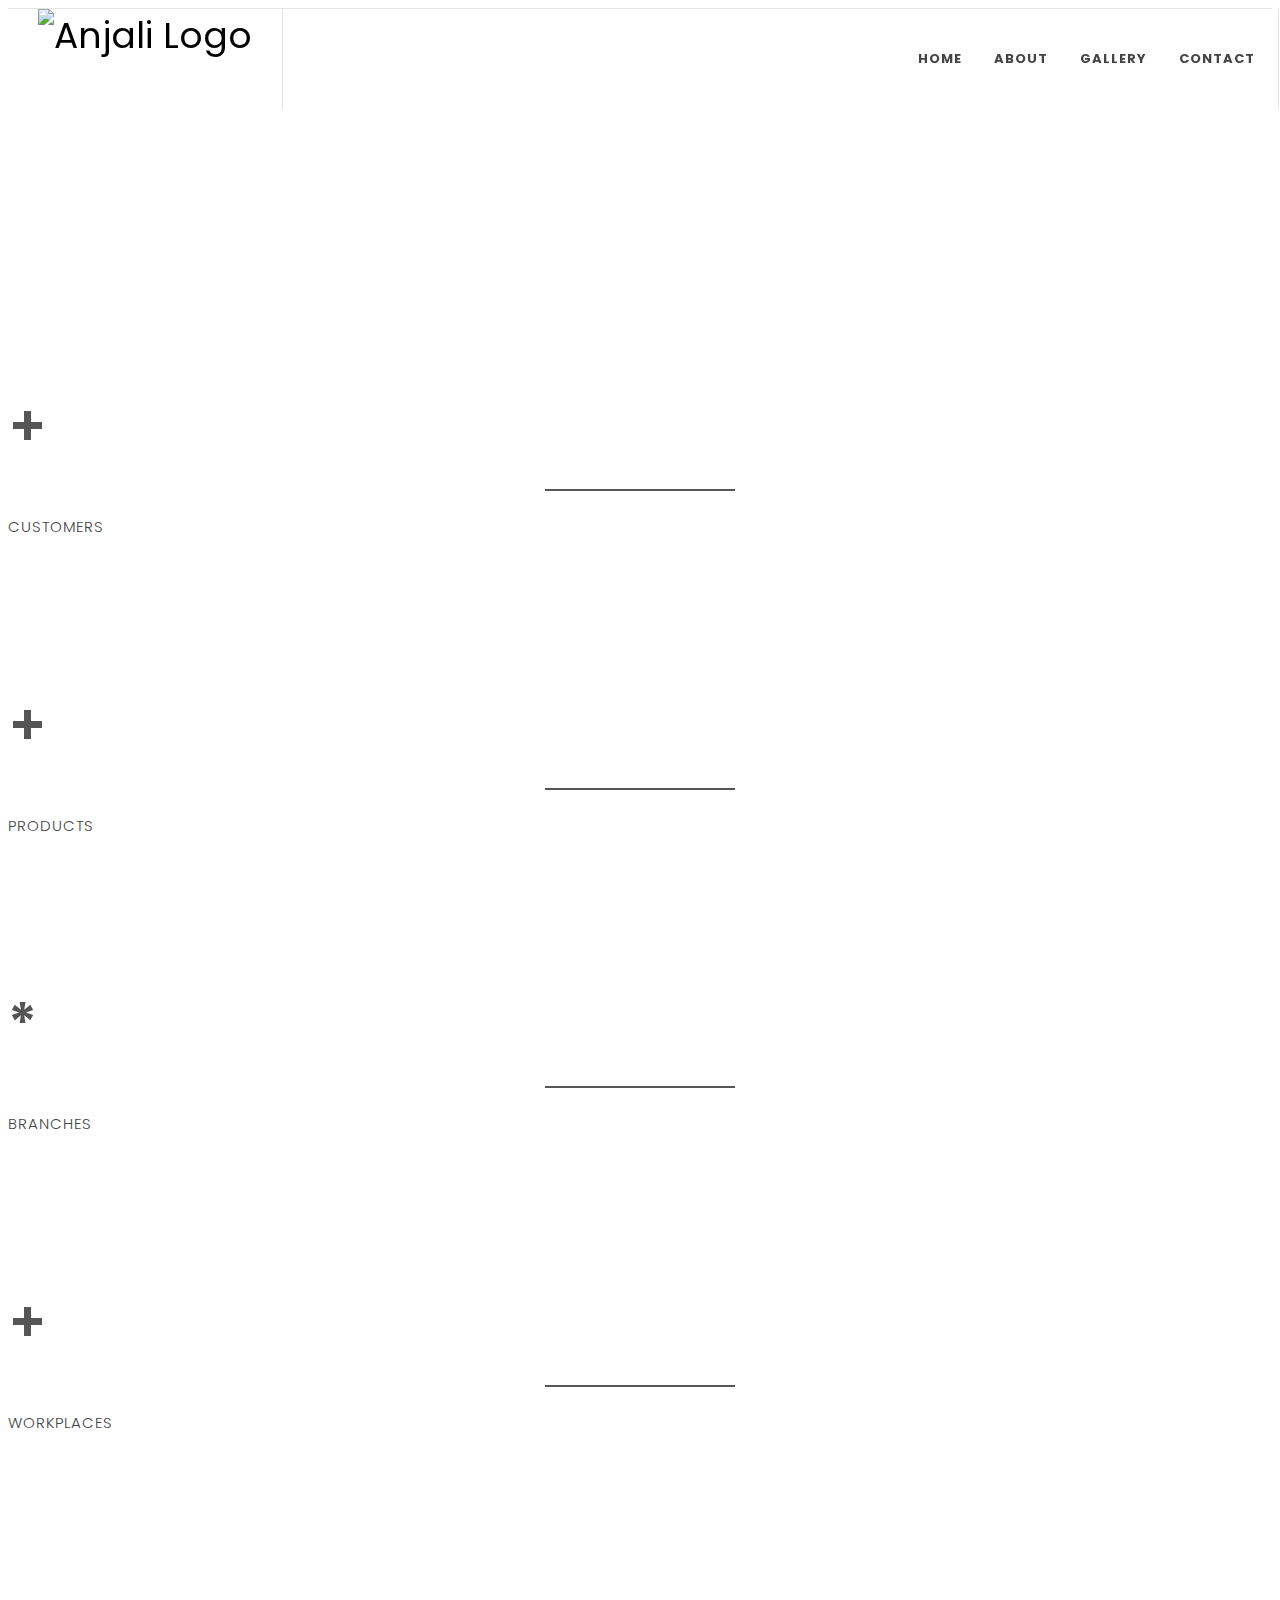
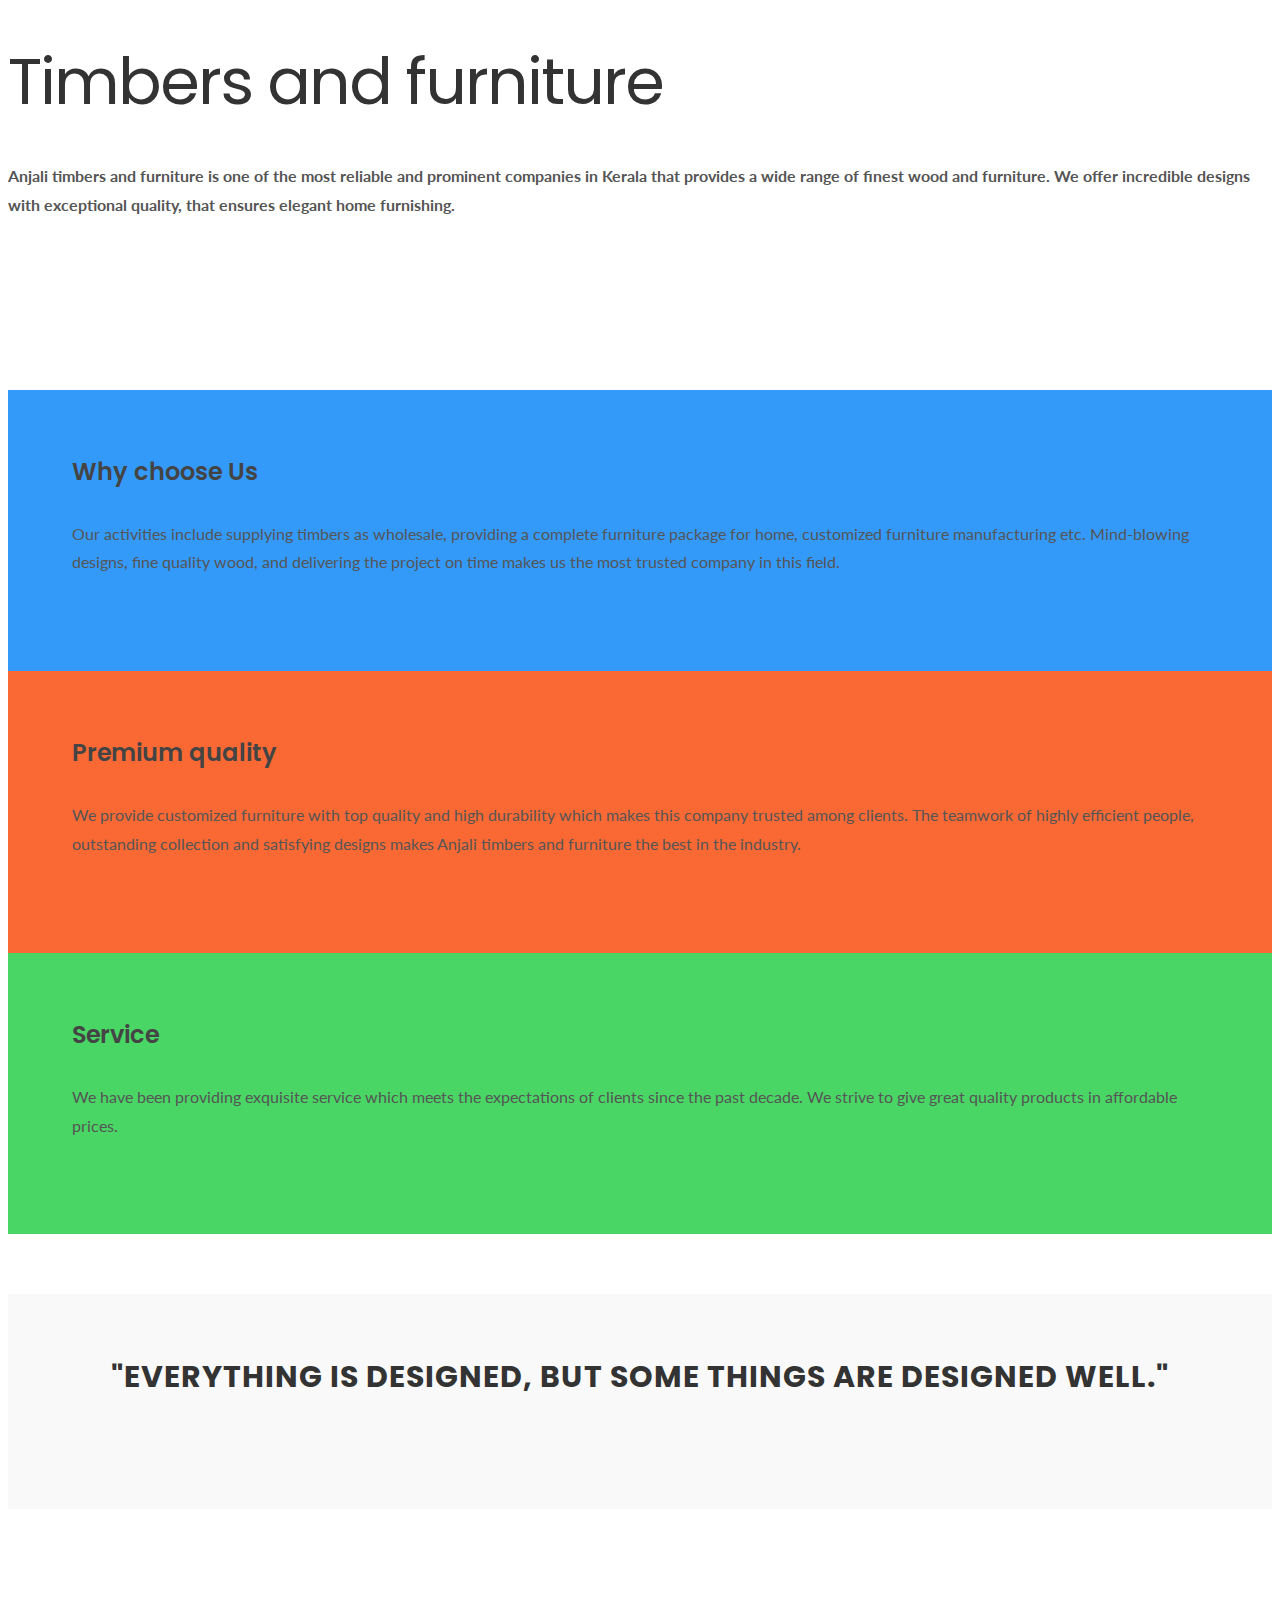
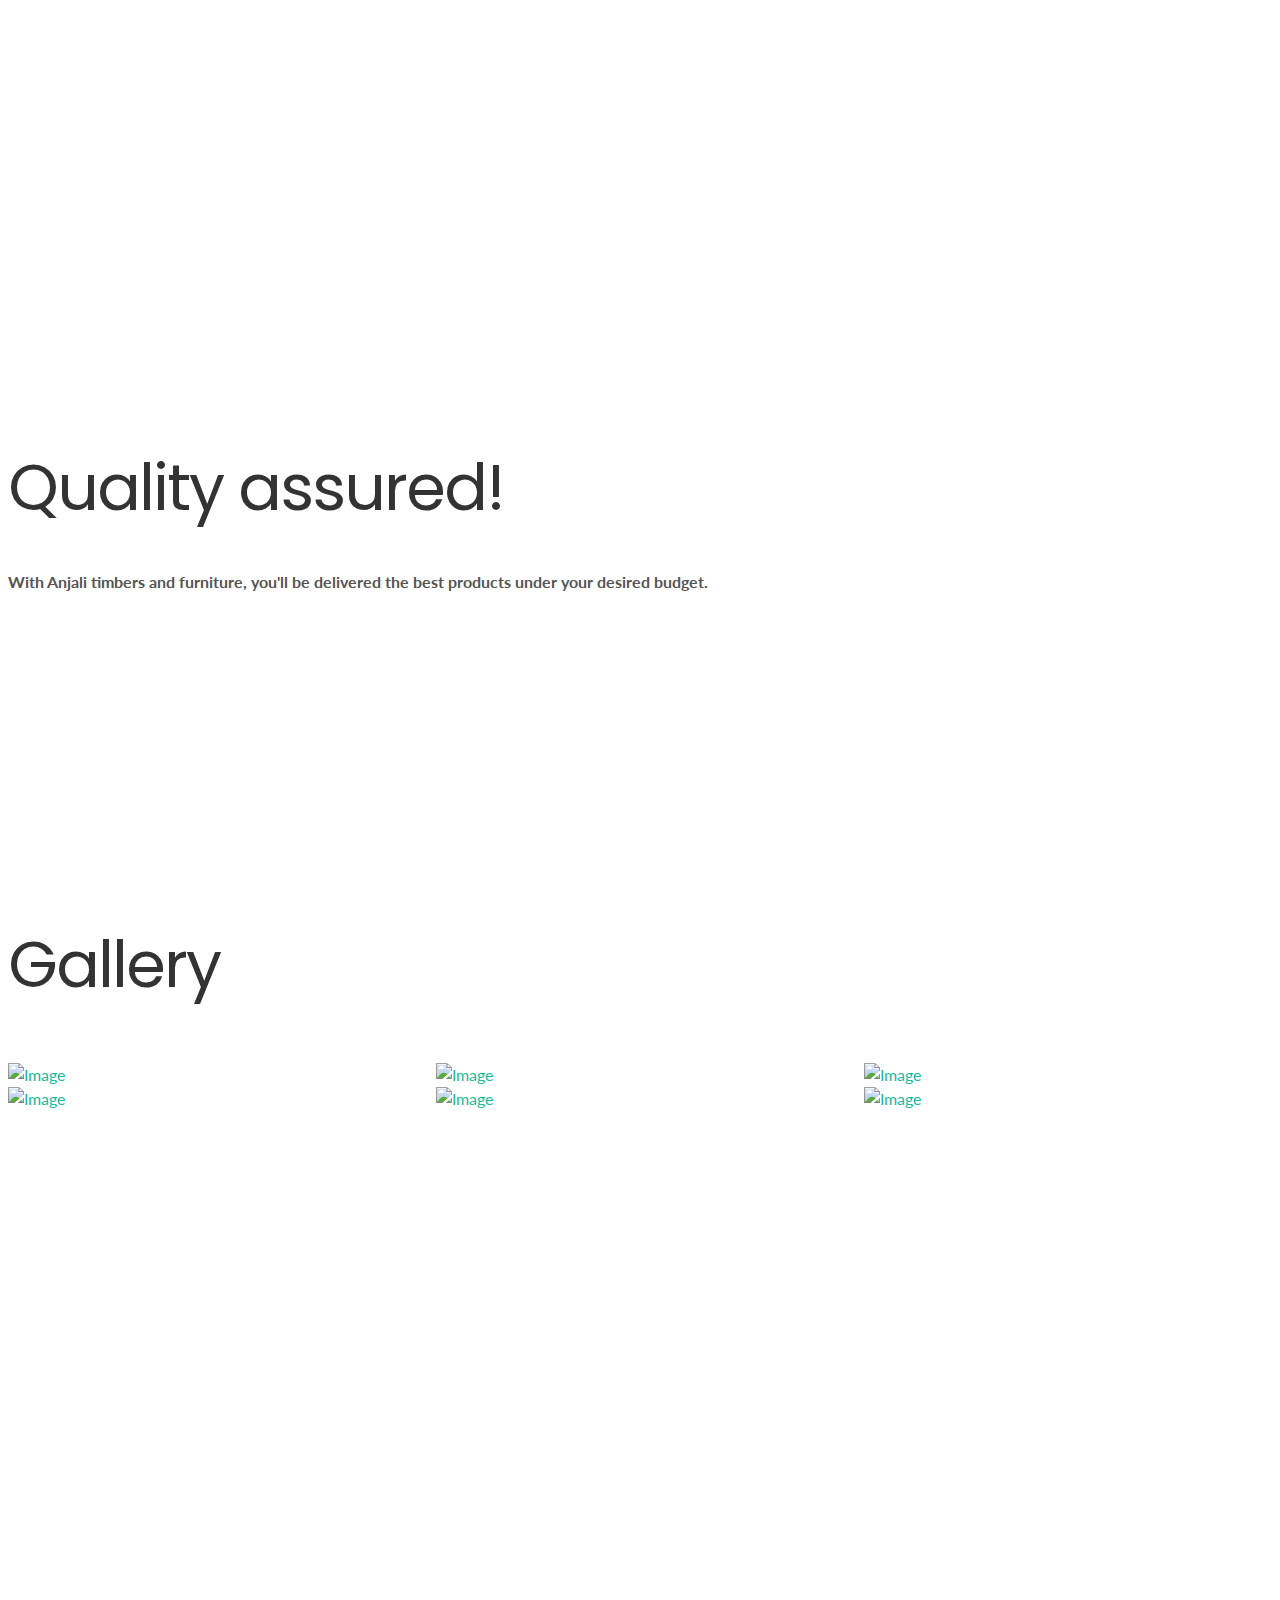
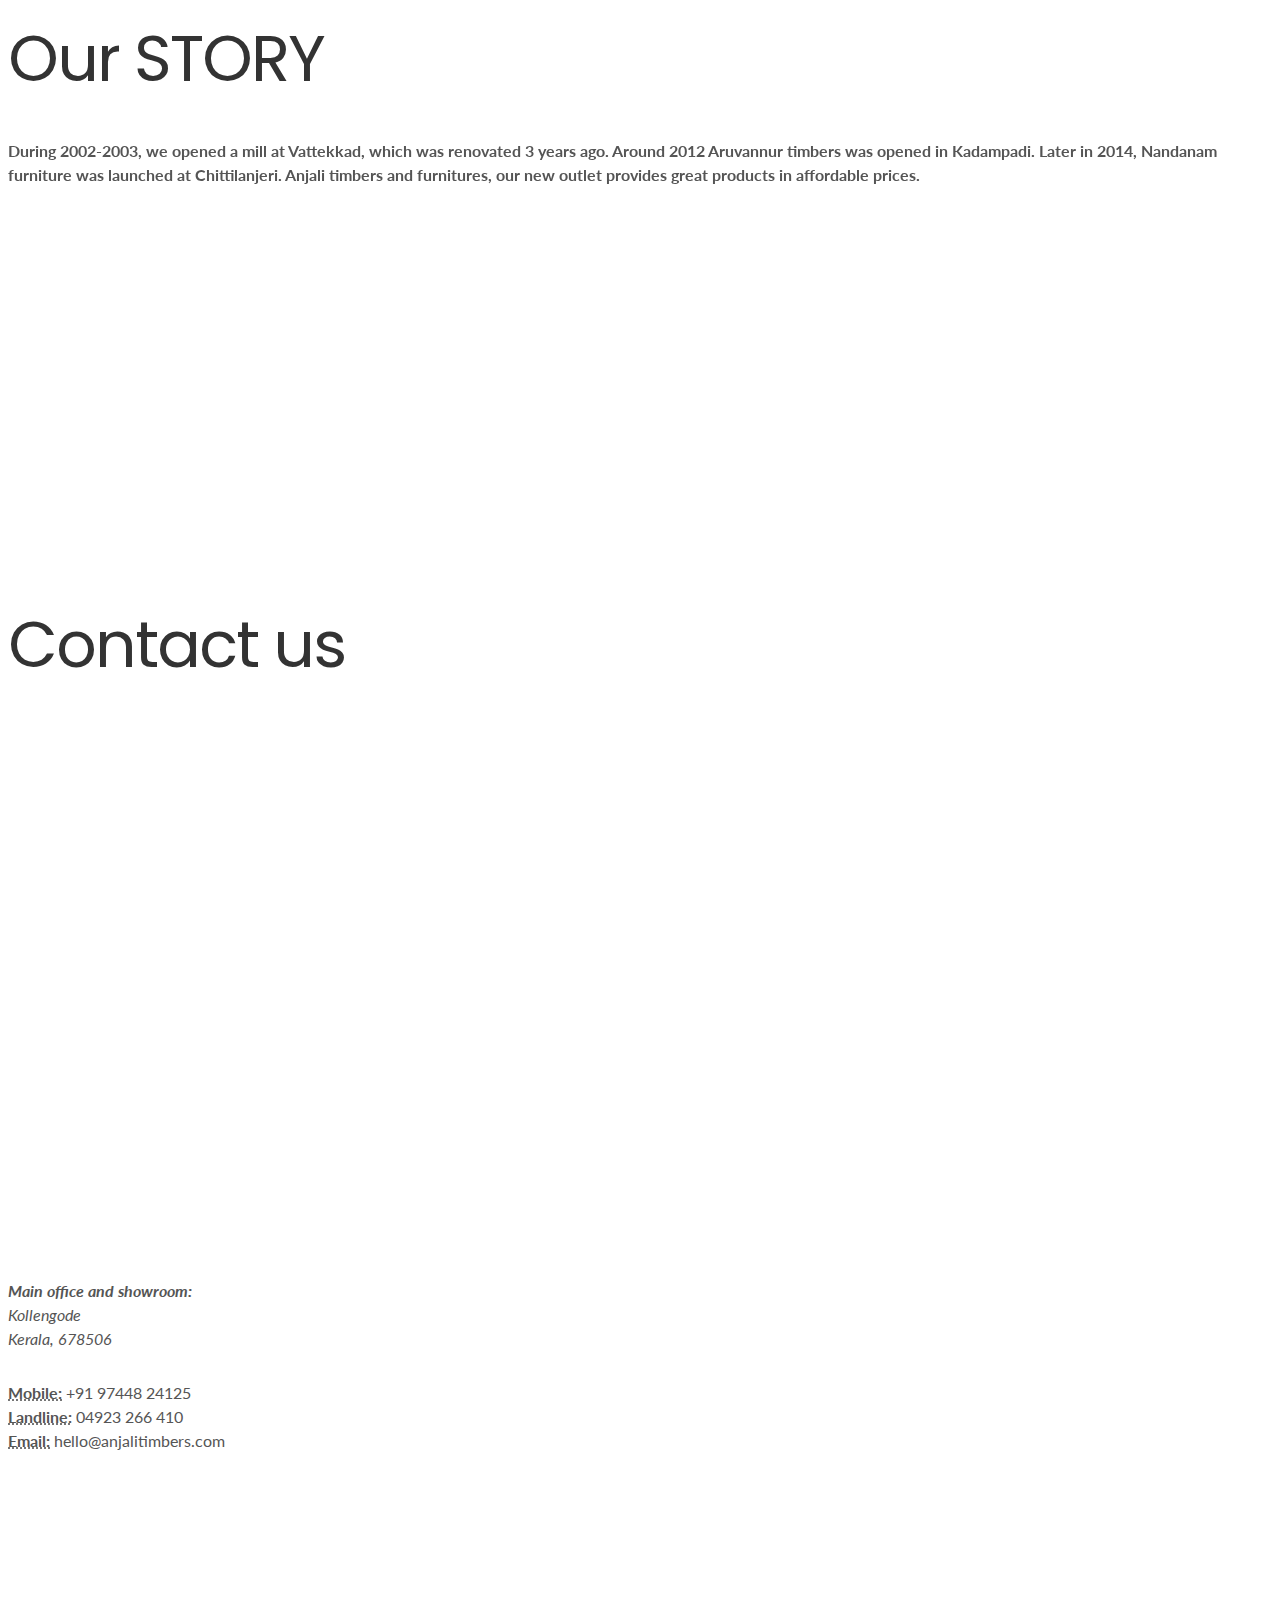
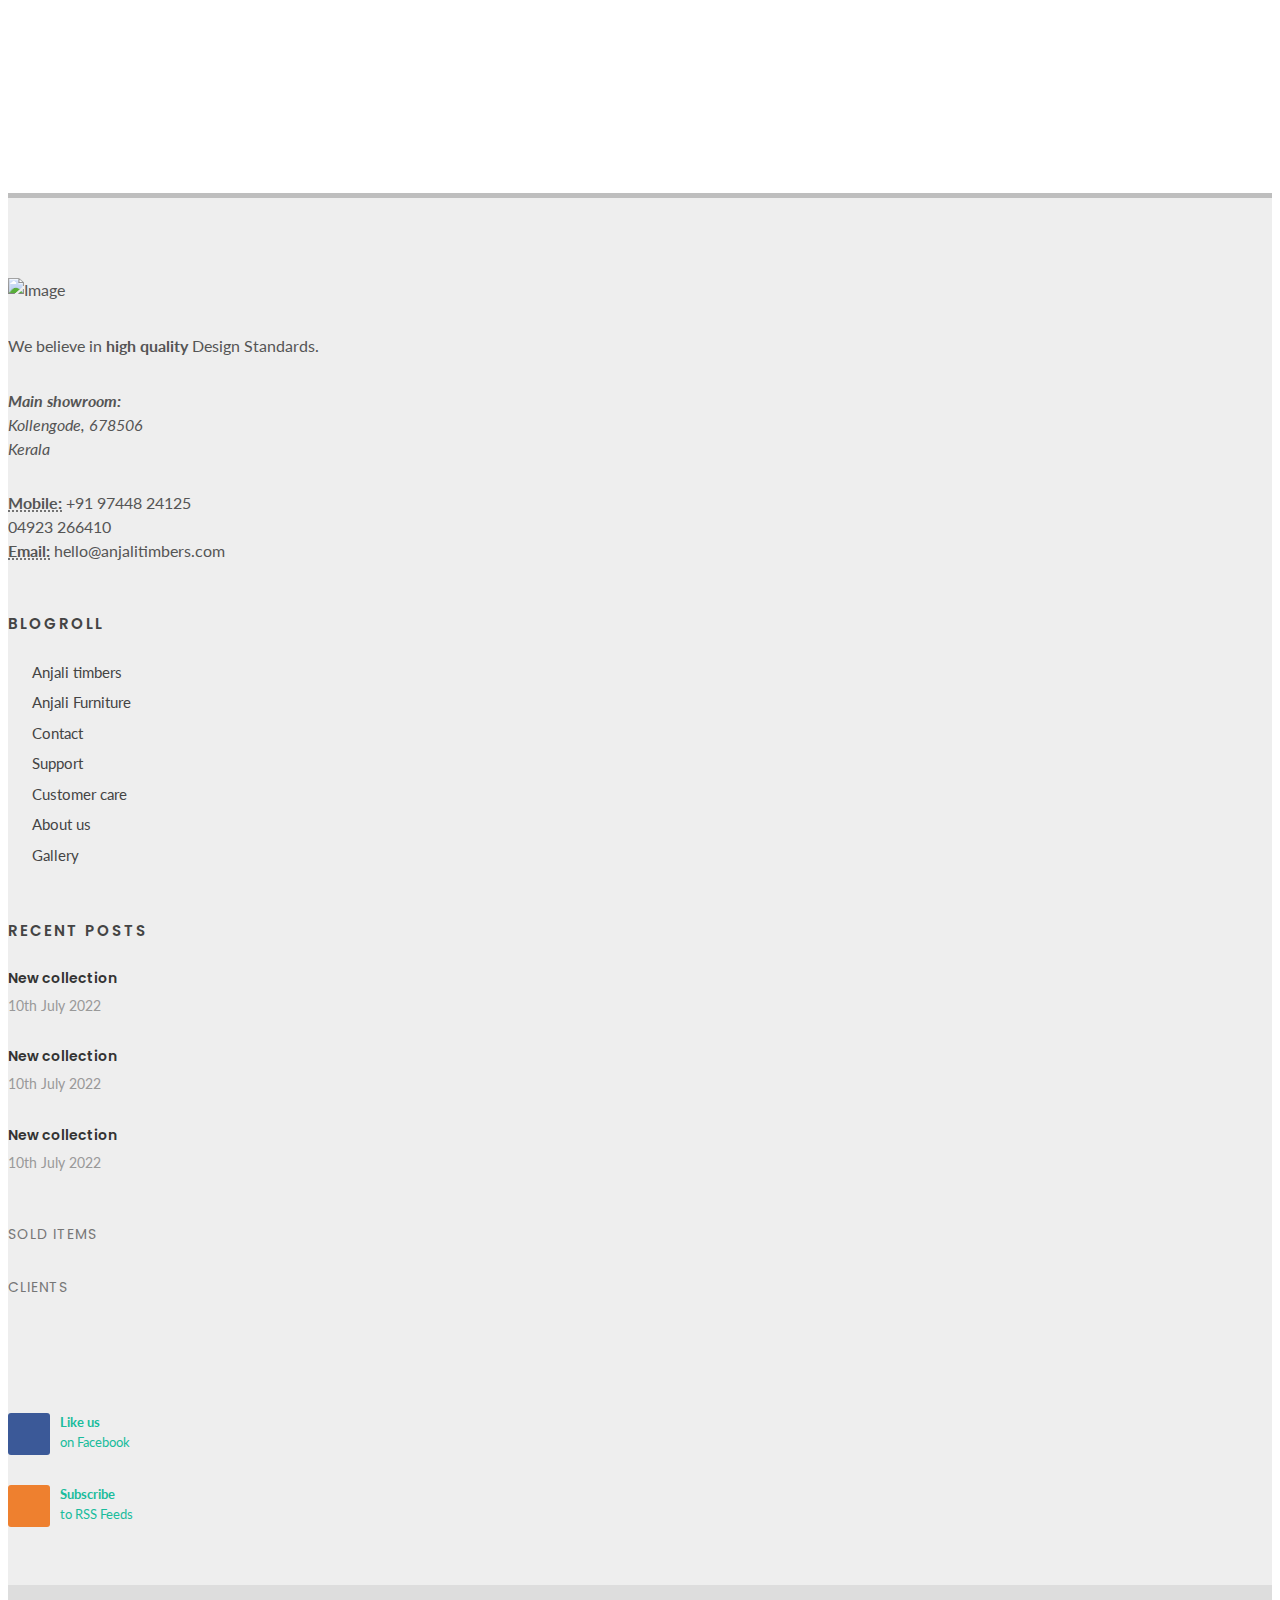
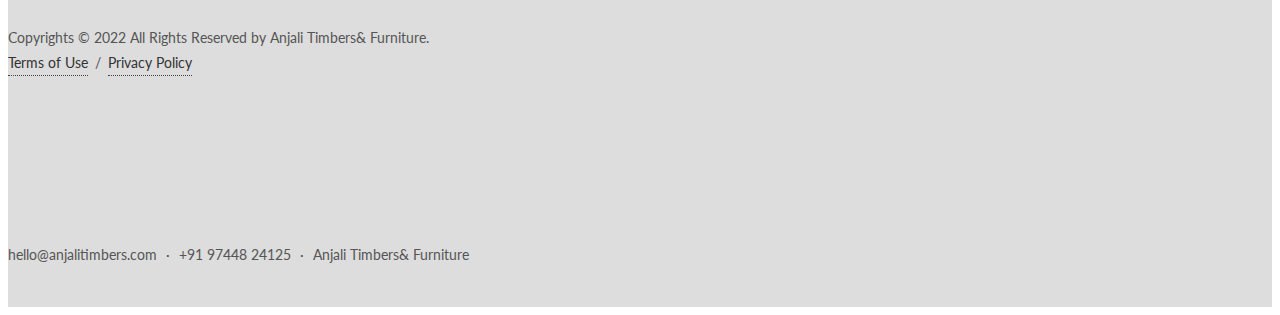
==== site/index.html @ 2c32ae10 "Website" ====
<!DOCTYPE html>
<html dir="ltr" lang="en-US">
<head>

	<meta http-equiv="content-type" content="text/html; charset=utf-8" />
	<meta name="author" content="Anjali" />

	<!-- Stylesheets
	============================================= -->
	<link href="https://fonts.googleapis.com/css?family=Lato:300,400,400i,700|Poppins:300,400,500,600,700|PT+Serif:400,400i&display=swap" rel="stylesheet" type="text/css" />
	<link rel="stylesheet" href="css/bootstrap.css" type="text/css" />
	<link rel="stylesheet" href="style.css" type="text/css" />
	<link rel="stylesheet" href="css/dark.css" type="text/css" />
	<link rel="stylesheet" href="css/font-icons.css" type="text/css" />
	<link rel="stylesheet" href="css/animate.css" type="text/css" />
	<link rel="stylesheet" href="css/magnific-popup.css" type="text/css" />

	<link rel="stylesheet" href="css/custom.css" type="text/css" />
	<meta name="viewport" content="width=device-width, initial-scale=1" />

	<!-- Document Title
	============================================= -->
	<title>Anjali Timbers& Furniture</title>
<meta name="description" content="Anjali timbers and furniture is one of the  most reliable and prominent companies in Kerala that provides a wide range of finest wood and furniture. We offer incredible designs with exceptional quality that ensures elegant home furnishing">
</head>

<body class="stretched">

	<!-- Document Wrapper
	============================================= -->
	<div id="wrapper" class="clearfix">

		<section id="slider" class="slider-element slider-parallax vh-100">
			<div class="slider-inner" style="background: url('images/parallax/home/spacejoy-EVjqpcn79AM-unsplash.jpg') center center no-repeat; background-size: cover;">

				<div class="vertical-middle slider-element-fade">
					<div class="container">
						<div class="emphasis-title center">
							<h1 data-animate="fadeInUp">Welcome to <strong>Anjali</strong></h1>
							<h2 data-animate="fadeInUp">Timbers& <strong>Furniture</strong></h1>
						</div>
					</div>
				</div>

			</div>
		</section>

		<!-- Header
		============================================= -->
		<header id="header" class="full-header transparent-header include-header" data-sticky-offset="full" data-sticky-offset-negative="100">
			<div id="header-wrap">
				<div class="container">
					<div class="header-row">

						<!-- Logo
						============================================= -->
						<div id="logo">
							<a href="index.html" class="standard-logo" data-dark-logo="images/logo-dark.png"><img src="images/anjaliLogo.png" alt="Anjali Logo"></a>
							<a href="index.html" class="retina-logo" data-dark-logo="images/anjaliLogo.png"><img src="images/anjaliLogo.png" alt="Anjali Logo"></a>
						</div>
						<!-- #logo end -->

						<div class="header-misc">

							
							<!-- Top Search
							============================================= -->
							<!--
							<div id="top-search" class="header-misc-icon">
								<a href="#" id="top-search-trigger"><i class="icon-line-search"></i><i class="icon-line-cross"></i></a>
							</div>
							-->
							<!-- #top-search end -->

							<!-- Top Cart
							============================================= -->
										</div>

						<div id="primary-menu-trigger">
							<svg class="svg-trigger" viewBox="0 0 100 100"><path d="m 30,33 h 40 c 3.722839,0 7.5,3.126468 7.5,8.578427 0,5.451959 -2.727029,8.421573 -7.5,8.421573 h -20"></path><path d="m 30,50 h 40"></path><path d="m 70,67 h -40 c 0,0 -7.5,-0.802118 -7.5,-8.365747 0,-7.563629 7.5,-8.634253 7.5,-8.634253 h 20"></path></svg>
						</div>
						<!-- Primary Navigation
						============================================= -->


						<nav class="primary-menu">

							<ul class="menu-container">
								<li class="menu-item">
									<a class="menu-link" href="index.html"><div>Home</div></a>
								<li class="menu-item">
									<a class="menu-link" data-scrollto="#about-section"><div>About</div></a>	
								<li class="menu-item">
									<a class="menu-link" data-scrollto="#gallery-section"><div>Gallery</div></a>	
								<li class="menu-item">
									<a class="menu-link" data-scrollto="#contact-section"><div>Contact</div></a>
								</li>
							</ul>

						</nav>
					
						<!-- #primary-menu end -->
<!-- #page-menu end -->
<!--
						<form class="top-search-form" action="search.html" method="get">
							<input type="text" name="q" class="form-control" value="" placeholder="Type &amp; Hit Enter.." autocomplete="off">
						</form>
-->
					</div>
				</div>
			</div>
			<div class="header-wrap-clone"></div>
		</header><!-- #header end -->

		<!-- Content
		============================================= -->
		<section id="content">
			<div class="content-wrap py-0">

				<div class="section parallax min-vh-100 dark m-0 border-0 d-flex" style="background-image: url('images/parallax/01.jpg');" data-bottom-top="background-position:0px 0px;" data-top-bottom="background-position:0px -300px;">
					<div class="vertical-middle">
						<div class="container">

							<div class="row col-mb-50">
								<div class="col-sm-6 col-lg-3 text-center" data-animate="bounceIn">
									<i class="i-plain i-xlarge mx-auto mb-0 icon-truck"></i>
									<div class="counter counter-large counter-lined"><span data-from="50000" data-to="55000" data-refresh-interval="50" data-speed="2000"></span>+</div>
									<h5>Customers</h5>
								</div>

								<div class="col-sm-6 col-lg-3 text-center" data-animate="bounceIn" data-delay="200">
									<i class="i-plain i-xlarge mx-auto mb-0 icon-couch"></i>
									<div class="counter counter-large counter-lined"><span data-from="10000" data-to="15360" data-refresh-interval="100" data-speed="2500"></span>+</div>
									<h5>Products</h5>
								</div>

								<div class="col-sm-6 col-lg-3 text-center" data-animate="bounceIn" data-delay="400">
									<i class="i-plain i-xlarge mx-auto mb-0 icon-home"></i>
									<div class="counter counter-large counter-lined"><span data-from="0" data-to="4" data-refresh-interval="25" data-speed="500"></span>*</div>
									<h5>Branches</h5>
								</div>

								<div class="col-sm-6 col-lg-3 text-center" data-animate="bounceIn" data-delay="600">
									<i class="i-plain i-xlarge mx-auto mb-0 icon-list"></i>
									<div class="counter counter-large counter-lined"><span data-from="0" data-to="3" data-refresh-interval="30" data-speed="2700"></span>+</div>
									<h5>Workplaces</h5>
								</div>
							</div>

						</div>
					</div>
				</div>

				<div class="section parallax min-vh-100 m-0 border-0 d-flex" style="background-image: url('images/parallax/home/dada_design-ypixZz6KNFE-unsplash.jpg');" data-bottom-top="background-position:-200px -250px;" data-top-bottom="background-position:0px -400px;">
					<div class="vertical-middle">
						<div class="container">

							<div class="row">
								<div class="col-md-5">
									<div class="emphasis-title">
										<h2 id="about-section">Timbers and furniture</h2>
										<p class="lead topmargin-sm"><strong>Anjali timbers and furniture is one of the  most reliable and prominent companies in Kerala that provides a wide range of finest wood and furniture. We offer incredible designs with exceptional quality, that ensures elegant home furnishing.</strong> </p>
									</div>
								</div>
							</div>

						</div>
					</div>
				</div>

				<div class="row p-0 align-items-stretch">

					<div class="col-lg-4 dark col-padding overflow-hidden" style="background-color: #349afa;">
						<div>
							<h3 class="text-uppercase" style="font-weight: 600;">Why choose Us</h3>
							<p style="line-height: 1.8;">Our activities include supplying timbers as wholesale, providing a complete furniture package for home, customized furniture manufacturing etc. Mind-blowing designs, fine quality wood, and delivering the project on time makes us the most trusted company in this field. 
</p>
							<!--
							<a href="#" class="button button-border button-light button-rounded text-uppercase m-0">Read More</a>
							-->
							<i class="icon-home bgicon"></i>
						</div>
					</div>

					<div class="col-lg-4 dark col-padding overflow-hidden" style="background-color: #fa6934;">
						<div>
							<h3 class="text-uppercase" style="font-weight: 600;">Premium quality</h3>
							<p style="line-height: 1.8;">We provide customized furniture with top quality and high durability which makes this company trusted among clients. The teamwork of highly efficient people, outstanding collection and satisfying designs makes Anjali timbers and furniture the best in the industry.</p>
							<!--
							<a href="#" class="button button-border button-light button-rounded text-uppercase m-0">Read More</a>
							-->
							<i class="icon-couch bgicon"></i>
						</div>
					</div>

					<div class="col-lg-4 dark col-padding overflow-hidden" style="background-color: #49d665;">
						<div>
							<h3 class="text-uppercase" style="font-weight: 600;">Service</h3>
							<p style="line-height: 1.8;">We have been providing exquisite service which meets the expectations of clients since the past decade. We strive to give great quality products in affordable prices. 
</p>
							<!--
							<a href="#" class="button button-border button-light button-rounded text-uppercase m-0">Read More</a>
							-->
							<i class="icon-cog bgicon"></i>
						</div>
					</div>

				</div>

				<div class="clear"></div>

				<div class="section m-0 border-0" style="background-image: url('images/parallax/3.jpg');">
					<div class="heading-block center border-bottom-0 mb-0">
						<h2>"Everything is designed, but some things are designed well."</h2>
					</div>
				</div>

				<div class="section parallax min-vh-100 dark m-0 border-0 d-flex" style="background-image: url('images/parallax/home/virender-singh-hE0nmTffKtM-unsplash.jpg');"  data-bottom-top="background-position:0px 0px;" data-top-bottom="background-position:0px -300px;">
					<div class="vertical-middle">
						<div class="container">

							<div class="row align-items-center gutter-40 col-mb-50">
								<div class="col-md-6">
<iframe width="560" height="315" src="https://www.youtube.com/embed/KNC8PlWPkas" title="YouTube video player" frameborder="0" allow="accelerometer; autoplay; clipboard-write; encrypted-media; gyroscope; picture-in-picture" allowfullscreen></iframe>
								</div>

								<div class="col-md-6">
									<div class="emphasis-title">
										<h2>Quality assured!</h2>
										<p class="lead topmargin-sm">
										<strong>
With Anjali timbers and furniture, you'll be delivered the best products under your desired budget.</strong></p>
									</div>
<!--
									<a href="#" class="button button-border button-rounded button-light button-large">#</a>
-->								</div>
							
							</div>

						</div>
					</div>
				</div>
<!--
===========================
-->


	<!-- Document Wrapper
	============================================= -->
	<div id="wrapper" class="clearfix">

				<div class="section parallax dark m-0 border-0" style="padding: 150px 0; background-image: url('images/parallax/kam-idris-_HqHX3LBN18-unsplash.jpg');" data-bottom-top="background-position:0px -300px;" data-top-bottom="background-position:0px 0px;">
					<div class="container text-center">

						<div class="emphasis-title">
							<h2 id="gallery-section">Gallery</h2>
					</div>

					<div class="clear"></div>

					<!-- Grid row -->
					<div class="card-columns" data-lightbox="gallery">

						<a href="images/blocks/preview/gallery-1/1.jpg" data-lightbox="gallery-item">
							<img class="img-fluid mb-4 h-op-09 op-ts" src="images/blocks/preview/gallery-1/1.jpg" alt="Image">
						</a>
						<a href="images/blocks/preview/gallery-1/2.jpg" data-lightbox="gallery-item">
							<img class="img-fluid mb-4 h-op-09 op-ts" src="images/blocks/preview/gallery-1/2.jpg" alt="Image">
						</a>
						<a href="images/blocks/preview/gallery-1/3.jpg" data-lightbox="gallery-item">
							<img class="img-fluid mb-4 h-op-09 op-ts" src="images/blocks/preview/gallery-1/3.jpg" alt="Image">
						</a>
						<a href="images/blocks/preview/gallery-1/4.jpg" data-lightbox="gallery-item">
							<img class="img-fluid mb-4 h-op-09 op-ts" src="images/blocks/preview/gallery-1/4.jpg" alt="Image">
						</a>
						<a href="images/blocks/preview/gallery-1/5.jpg" data-lightbox="gallery-item">
							<img class="img-fluid mb-4 h-op-09 op-ts" src="images/blocks/preview/gallery-1/5.jpg" alt="Image">
						</a>
						<a href="images/blocks/preview/gallery-1/6.jpg" data-lightbox="gallery-item">
							<img class="img-fluid mb-4 h-op-09 op-ts" src="images/blocks/preview/gallery-1/6.jpg" alt="Image">
						</a>

					</div>
					<!-- Grid row -->

				</div>
			</div>
		</section><!-- #content end -->


	</div><!-- #wrapper end -->



<!--
===========================
-->
				<div class="section parallax dark m-0 border-0" style="padding: 150px 0; background-image: url('images/parallax/home/spacejoy-9M66C_w_ToM-unsplash.jpg');" data-bottom-top="background-position:0px -300px;" data-top-bottom="background-position:0px 0px;">
					<div class="container text-center">

						<div class="emphasis-title">
							<h2>Our STORY</h2>
							<p class="lead topmargin-sm"><strong>During 2002-2003, we opened a mill at Vattekkad, which was renovated 3 years ago. Around 2012 Aruvannur timbers was opened in Kadampadi. Later in 2014, Nandanam furniture was launched at Chittilanjeri. Anjali timbers and furnitures, our new outlet provides great products in affordable prices. </strong></p>
						</div>
<!--
						<a href="#" class="button button-border button-rounded button-light button-large">Start Browsing</a>
						<a href="#" class="button button-rounded button-white button-light button-large">Buy Now</a>
-->
					</div>
				</div>
			</div>
		</section>
<!-- #content end -->




<body class="stretched">

	<!-- Document Wrapper
	============================================= -->
	<div id="wrapper" class="clearfix">

				<div class="section parallax dark m-0 border-0" style="padding: 150px 0; background-image: url('images/parallax/52.jpg');" data-bottom-top="background-position:0px -300px;" data-top-bottom="background-position:0px 0px;">
					<div class="container text-center">

						<div class="emphasis-title">
							<h2 id="contact-section">Contact us</h2>

		<!-- Content
		============================================= -->
		<section id="content">
			<div class="content-wrap">
				<div class="container clearfix">

					<div class="row align-items-stretch col-mb-50">
						<!-- Google Map
						============================================= -->
						<div class="col-lg-6 min-vh-50">
<iframe src="https://www.google.com/maps/embed?pb=!1m14!1m8!1m3!1d15686.329968793021!2d76.6779144!3d10.6117794!3m2!1i1024!2i768!4f13.1!3m3!1m2!1s0x0%3A0xb963defbae5ce897!2sANJALI%20FURNITURE%20%26%20TIMBERS%20SHOWROOM%20KOLLENGODE%20PALAKKAD!5e0!3m2!1sen!2sin!4v1658234245565!5m2!1sen!2sin" width="600" height="450" style="border:0;" allowfullscreen="" loading="lazy" referrerpolicy="no-referrer-when-downgrade"></iframe>
						</div><!-- Google Map End -->

						<div class="col-lg-6">

							<div class="row col-mb-50 mb-0">
								<!-- Contact Info
								============================================= -->
								<div class="col-md-5">

									<address>
										<strong>Main office and showroom:</strong><br>
										Kollengode<br>
										Kerala, 678506<br>
									</address>
									<abbr title="Phone Number"><strong>Mobile:</strong></abbr> +91 97448 24125<br>
									<abbr title="Landline"><strong>Landline:</strong></abbr> 04923 266 410<br>
									<abbr title="Email Address"><strong>Email:</strong></abbr> hello@anjalitimbers.com

								</div><!-- Contact Info End -->

								<!--
								<div class="col-md-7">

									<div class="widget pt-0 border-0">
										<div class="fslider customjs testimonial twitter-scroll twitter-feed" data-username="curiouscabin" data-count="3" data-animation="slide" data-arrows="false">
											<i class="i-plain i-small color icon-twitter mb-0" style="margin-right: 15px;"></i>
											<div class="flexslider" style="width: auto;">
												<div class="slider-wrap">
													<div class="slide"></div>
												</div>
											</div>
										</div>
									</div>

								</div><!-- Testimonial End -->
							</div>

									</div><!-- /.modal-content -->
								</div><!-- /.modal-dialog -->
							</div><!-- /.modal -->
							<!-- Modal Contact Form End -->

						</div>
					</div>

				</div>
			</div>
		</section><!-- #content end -->


		<!-- Footer
		============================================= -->
		<footer id="footer" class="dark">
			<div class="container">

				<!-- Footer Widgets
				============================================= -->
				<div class="footer-widgets-wrap">

					<div class="row col-mb-50">
						<div class="col-lg-8">

							<div class="row col-mb-50">
								<div class="col-md-4">

									<div class="widget clearfix">

										<img src="images/favicon-32x32.png" alt="Image" class="footer-logo">

										<p>We believe in <strong>high quality</strong> Design Standards.</p>

										<div style="background: url('images/world-map.png') no-repeat center center; background-size: 100%;">
											<address>
												<strong>Main showroom:</strong><br>
												Kollengode, 678506<br>
												Kerala<br>
											</address>
											<abbr title="Phone Number"><strong>Mobile:</strong></abbr> +91 97448 24125<br>04923 266410<br>
											<abbr title="Email Address"><strong>Email:</strong></abbr> hello@anjalitimbers.com
										</div>

									</div>

								</div>

								<div class="col-md-4">

									<div class="widget widget_links clearfix">

										<h4>Blogroll</h4>

										<ul>
											<li><a href="#">Anjali timbers</a></li>
											<li><a href="#">Anjali Furniture</a></li>
											<li><a href="#contact-section">Contact</a></li>
											<li><a href="#contact-section">Support</a></li>
											<li><a href="#contact-section">Customer care</a></li>
											<li><a href="#about-section">About us</a></li>
											<li><a href="#gallery-section">Gallery</a></li>
										</ul>

									</div>

								</div>

								<div class="col-md-4">

									<div class="widget clearfix">
										<h4>Recent Posts</h4>

										<div class="posts-sm row col-mb-30" id="post-list-footer">
											<div class="entry col-12">
												<div class="grid-inner row">
													<div class="col">
														<div class="entry-title">
															<h4><a href="#">New collection</a></h4>
														</div>
														<div class="entry-meta">
															<ul>
																<li>10th July 2022</li>
															</ul>
														</div>
													</div>
												</div>
											</div>

											<div class="entry col-12">
												<div class="grid-inner row">
													<div class="col">
														<div class="entry-title">
															<h4><a href="#">New collection</a></h4>
														</div>
														<div class="entry-meta">
															<ul>
																<li>10th July 2022</li>
															</ul>
														</div>
													</div>
												</div>
											</div>

											<div class="entry col-12">
												<div class="grid-inner row">
													<div class="col">
														<div class="entry-title">
															<h4><a href="#">New collection</a></h4>
														</div>
														<div class="entry-meta">
															<ul>
																<li>10th July 2022</li>
															</ul>
															</div>														
													</div>
												</div>
											</div>
										</div>
									</div>

								</div>
							</div>

						</div>

						<div class="col-lg-4">

							<div class="row col-mb-50">
								<div class="col-md-4 col-lg-12">
									<div class="widget clearfix" style="margin-bottom: -20px;">

										<div class="row">
											<div class="col-lg-6 bottommargin-sm">
												<div class="counter counter-small"><span data-from="100000" data-to="1089754" data-refresh-interval="100" data-speed="3000" data-comma="true"></span></div>
												<h5 class="mb-0">Sold items</h5>
											</div>

											<div class="col-lg-6 bottommargin-sm">
												<div class="counter counter-small"><span data-from="10000" data-to="104320" data-refresh-interval="100" data-speed="3000" data-comma="true"></span></div>
												<h5 class="mb-0">Clients</h5>
											</div>
										</div>

									</div>
								</div>

								<div class="col-md-5 col-lg-12">
								
<!--
									<div class="widget subscribe-widget clearfix">
										<h5><strong>Subscribe</strong> to Our Newsletter to get Important News, Amazing Offers &amp; Inside Scoops:</h5>
										<div class="widget-subscribe-form-result"></div>
										<form id="widget-subscribe-form" action="include/subscribe.php" method="post" class="mb-0">
											<div class="input-group mx-auto">
												<div class="input-group-text"><i class="icon-email2"></i></div>
												<input type="email" id="widget-subscribe-form-email" name="widget-subscribe-form-email" class="form-control required email" placeholder="Enter your Email">
												<button class="btn btn-success" type="submit">Subscribe</button>
											</div>
										</form>
									</div>
									-->
								</div>
								<div class="col-md-3 col-lg-12">
									<div class="widget clearfix" style="margin-bottom: -20px;">

										<div class="row">
											<div class="col-6 col-md-12 col-lg-6 clearfix bottommargin-sm">
												<a href="#" class="social-icon si-dark si-colored si-facebook mb-0" style="margin-right: 10px;">
													<i class="icon-facebook"></i>
													<i class="icon-facebook"></i>
												</a>
												<a href="#"><small style="display: block; margin-top: 3px;"><strong>Like us</strong><br>on Facebook</small></a>
											</div>
											<div class="col-6 col-md-12 col-lg-6 clearfix">
												<a href="#" class="social-icon si-dark si-colored si-rss mb-0" style="margin-right: 10px;">
													<i class="icon-rss"></i>
													<i class="icon-rss"></i>
												</a>
												<a href="#"><small style="display: block; margin-top: 3px;"><strong>Subscribe</strong><br>to RSS Feeds</small></a>
											</div>
										</div>

									</div>
								</div>

							</div>

						</div>
					</div>

				</div><!-- .footer-widgets-wrap end -->

			</div>

			<!-- Copyrights
			============================================= -->
			<div id="copyrights">
				<div class="container">

					<div class="row col-mb-30">

						<div class="col-md-6 text-center text-md-start">
							Copyrights &copy; 2022 All Rights Reserved by Anjali Timbers& Furniture.<br>
							<div class="copyright-links"><a href="#">Terms of Use</a> / <a href="#">Privacy Policy</a></div>
						</div>

						<div class="col-md-6 text-center text-md-end">
							<div class="d-flex justify-content-center justify-content-md-end">
								<a href="#" class="social-icon si-small si-borderless si-facebook">
									<i class="icon-facebook"></i>
									<i class="icon-facebook"></i>
								</a>

								<a href="#" class="social-icon si-small si-borderless si-twitter">
									<i class="icon-twitter"></i>
									<i class="icon-twitter"></i>
								</a>

								<a href="#" class="social-icon si-small si-borderless si-gplus">
									<i class="icon-gplus"></i>
									<i class="icon-gplus"></i>
								</a>

								<a href="#" class="social-icon si-small si-borderless si-instagram">
									<i class="icon-instagram"></i>
									<i class="icon-instagram"></i>
								</a>

							</div>

							<div class="clear"></div>

							<i class="icon-envelope2"></i> hello@anjalitimbers.com <span class="middot">&middot;</span> <i class="icon-headphones"></i> +91 97448 24125 <span class="middot">&middot;</span> <i class="icon-skype2"></i> Anjali Timbers& Furniture
						</div>

					</div>

				</div>
			</div><!-- #copyrights end -->
		</footer><!-- #footer end -->

	</div><!-- #wrapper end -->

	<!-- Go To Top
	============================================= -->
	<div id="gotoTop" class="icon-angle-up"></div>

	<!-- JavaScripts
	============================================= -->
	<script src="js/jquery.js"></script>
	<script src="js/plugins.min.js"></script>

	<!-- Footer Scripts
	============================================= -->
	<script src="js/functions.js"></script>

</body>
</html>
---- site/style.css ----
/*-----------------------------------------------------------------------------------

	Theme Name: Canvas
	Theme URI: http://themes.semicolonweb.com/html/canvas
	Description: The Multi-Purpose Template
	Author: SemiColonWeb
	Author URI: http://themeforest.net/user/semicolonweb
	Version: 6.6.3

-----------------------------------------------------------------------------------*/

/* ----------------------------------------------------------------

	- Basic
	- Typography
	- Basic Layout Styles
	- Helper Classes
	- Sections
	- Columns & Grids
	- Flex Slider
	- Swiper Slider
	- Top Bar
	- Header
		- Logo
		- Primary Menu
		- Mega Menu
		- Top Search
		- Top Cart
		- Sticky Header
		- Page Menu
		- Side Header
	- Side Panel
	- Slider
	- Page Title
	- Content
	- Portfolio
	- Blog
	- Shop
	- Events
	- Shortcodes
		- Countdown
		- Buttons
		- Promo Boxes
		- Featured Boxes
		- Process Steps
		- Styled Icons
		- Toggles
		- Accordions
		- Tabs
		- Side Navigation
		- FAQ List
		- Clients
		- Testimonials
		- Team
		- Pricing Boxes
		- Counter
		- Animated Rounded Skills
		- Skills Bar
		- Dropcaps & Highlights
		- Quotes & Blockquotes
		- Text Rotater
	- Owl Carousel
	- Overlays
	- Forms
	- Google Maps
	- Heading Styles
	- Divider
	- Magazine Specific Classes
	- Go To Top
	- Error 404
	- Landing Pages
	- Preloaders
	- Footer
	- Widgets
		- Tag Cloud
		- Links
		- Testimonial & Twitter
		- Quick Contact Form
		- Newsletter
		- Twitter Feed
		- Navigation Tree
	- Wedding
	- Bootstrap Specific
	- Cookie Notification
	- Stretched Layout
	- Page Transitions
	- Youtube Video Backgrounds

---------------------------------------------------------------- */


/* ----------------------------------------------------------------
	Bootstrap Adjustments
-----------------------------------------------------------------*/

@media (prefers-reduced-motion: no-preference) {
	:root {
		scroll-behavior: auto;
	}
}

@media (min-width: 576px) {
	.card-columns {
		-webkit-column-count: 3;
		-moz-column-count: 3;
		column-count: 3;
		-webkit-column-gap: 1.25rem;
		-moz-column-gap: 1.25rem;
		column-gap: 1.25rem;
		orphans: 1;
		widows: 1;
	}
	.card-columns.grid-2 {
		-webkit-column-count: 2;
		-moz-column-count: 2;
		column-count: 2;
	}
	.card-columns > * {
		display: inline-block;
		width: 100%;
	}
}

.form-group {
	margin-bottom: 1rem;
}


/* ----------------------------------------------------------------
	Basic
-----------------------------------------------------------------*/

dl, dt, dd, ol, ul, li {
	margin: 0;
	padding: 0;
}

.clear {
	clear: both;
	display: block;
	font-size: 0px;
	height: 0px;
	line-height: 0;
	width: 100%;
	overflow:hidden;
}

::selection {
	background: #1ABC9C;
	color: #FFF;
	text-shadow: none;
}

::-moz-selection {
	background: #1ABC9C; /* Firefox */
	color: #FFF;
	text-shadow: none;
}

::-webkit-selection {
	background: #1ABC9C; /* Safari */
	color: #FFF;
	text-shadow: none;
}

:active,
:focus { outline: none !important; }


/* ----------------------------------------------------------------
	Typography
-----------------------------------------------------------------*/


body {
	line-height: 1.5;
	color: #555;
	font-family: 'Lato', sans-serif;
}

a {
	text-decoration: none !important;
	color: #1ABC9C;
}

a:hover { color: #222; }

a img { border: none; }

img { max-width: 100%; }

iframe {
	width: 100%;
	border: 0 !important;
	overflow: hidden !important;
}


/* ----------------------------------------------------------------
	Basic Layout Styles
-----------------------------------------------------------------*/


h1,
h2,
h3,
h4,
h5,
h6 {
	color: #444;
	font-weight: 600;
	line-height: 1.5;
	margin: 0 0 30px 0;
	font-family: 'Poppins', sans-serif;
}

h5,
h6 { margin-bottom: 20px; }

h1 { font-size: 36px; }

h2 { font-size: 30px; }

h3 { font-size: 1.5rem; }

h4 { font-size: 18px; }

h5 { font-size: 0.875rem; }

h6 { font-size: 12px; }

h4 { font-weight: 600; }

h5,
h6 { font-weight: bold; }

@media (max-width: 767.98px) {

	h1 {
		font-size: 1.75rem;
	}

	h2 {
		font-size: 1.5rem;
	}

	h3 {
		font-size: 1.25rem;
	}

	h4 {
		font-size: 1rem;
	}

}

h1 > span:not(.nocolor):not(.badge),
h2 > span:not(.nocolor):not(.badge),
h3 > span:not(.nocolor):not(.badge),
h4 > span:not(.nocolor):not(.badge),
h5 > span:not(.nocolor):not(.badge),
h6 > span:not(.nocolor):not(.badge) { color: #1ABC9C; }

p,
pre,
ul,
ol,
dl,
dd,
blockquote,
address,
table,
fieldset,
form { margin-bottom: 30px; }

small { font-family: 'Lato', sans-serif; }


@media (max-width: 1200px) {
	.display-1 {
		font-size: calc( 1.725rem + 5.7vw );
	}
	.display-2 {
		font-size: calc( 1.675rem + 5.1vw );
	}
	.display-3 {
		font-size: calc( 1.575rem + 3.9vw );
	}
	.display-4 {
		font-size: calc( 1.475rem + 2.7vw );
	}
}


/* ----------------------------------------------------------------
	Helper Classes
-----------------------------------------------------------------*/

#wrapper {
	position: relative;
	float: none;
	width: 100%;
	margin: 0 auto;
	background-color: #FFF;
	box-shadow: 0 0 10px rgba(0,0,0,0.1);
	-moz-box-shadow: 0 0 10px rgba(0,0,0,0.1);
	-webkit-box-shadow: 0 0 10px rgba(0,0,0,0.1);
}

@media (min-width: 1200px) {
	body:not(.stretched) #wrapper {
		max-width: 1200px;
	}
}

@media (min-width: 1440px) {
	body:not(.stretched) #wrapper {
		max-width: 1440px;
	}
}

.line,
.double-line {
	clear: both;
	position: relative;
	width: 100%;
	margin: 4rem 0;
	border-top: 1px solid #EEE;
}

.line.line-sm { margin: 2rem 0; }

span.middot {
	display: inline-block;
	margin: 0 5px;
}

.double-line { border-top: 3px double #E5E5E5; }

.nott { text-transform: none !important; }

.emptydiv {
	display: block !important;
	position: relative !important;
}

.allmargin { margin: 3rem !important; }

.leftmargin { margin-left: 3rem !important; }

.rightmargin { margin-right: 3rem !important; }

.topmargin { margin-top: 3rem !important; }

.bottommargin { margin-bottom: 3rem !important; }

.allmargin-sm { margin: 2rem !important; }

.leftmargin-sm { margin-left: 2rem !important; }

.rightmargin-sm { margin-right: 2rem !important; }

.topmargin-sm { margin-top: 2rem !important; }

.bottommargin-sm { margin-bottom: 2rem !important; }

.allmargin-lg { margin: 5rem !important; }

.leftmargin-lg { margin-left: 5rem !important; }

.rightmargin-lg { margin-right: 5rem !important; }

.topmargin-lg { margin-top: 5rem !important; }

.bottommargin-lg { margin-bottom: 5rem !important; }

.header-stick { margin-top: -3rem !important; }

.content-wrap .header-stick { margin-top: -5rem !important; }

.footer-stick { margin-bottom: -3rem !important; }

.content-wrap .footer-stick { margin-bottom: -5rem !important; }

.border-f5 { border-color: #F5F5F5 !important; }

.col-padding { padding: 4rem; }

.notextshadow { text-shadow: none !important; }

.inline-block {
	float: none !important;
	display: inline-block !important;
}

.center { text-align: center !important; }

.mx-auto {
	float: none !important;
}

.bg-color,
.bg-color #header-wrap { background-color: #1ABC9C !important; }

.color { color: #1ABC9C !important; }

.border-color { border-color: #1ABC9C !important; }

.ls0 { letter-spacing: 0px !important; }

.ls1 { letter-spacing: 1px !important; }

.ls2 { letter-spacing: 2px !important; }

.ls3 { letter-spacing: 3px !important; }

.ls4 { letter-spacing: 4px !important; }

.ls5 { letter-spacing: 5px !important; }

.noheight { height: 0 !important; }

.nolineheight { line-height: 0 !important; }

.font-body { font-family: 'Lato', sans-serif; }

.font-primary { font-family: 'Poppins', sans-serif; }

.font-secondary { font-family: 'PT Serif', serif; }

.fw-extralight {
	font-weight: 100 !important;
}

.fw-medium {
	font-weight: 500 !important;
}

.fw-semibold {
	font-weight: 600 !important;
}

.fst-normal {
	font-style: normal !important;
}

.bgicon {
	display: block;
	position: absolute;
	bottom: -60px;
	right: -50px;
	font-size: 210px;
	color: rgba(0,0,0,0.1);
}

.imagescale,
.imagescalein {
	display: block;
	overflow: hidden;
}

.imagescale img,
.imagescalein img {
	-webkit-transform: scale(1.1);
	transform: scale(1.1);
	-webkit-transition: all 1s ease;
	transition: all 1s ease;
}

.imagescale:hover img {
	-webkit-transform: scale(1);
	transform: scale(1);
}

.imagescalein img {
	-webkit-transform: scale(1);
	transform: scale(1);
}

.imagescalein:hover img {
	-webkit-transform: scale(1.1);
	transform: scale(1.1);
}

.grayscale {
	filter: brightness(80%) grayscale(1) contrast(90%);
	-webkit-filter: brightness(80%) grayscale(1) contrast(90%);
	-moz-filter: brightness(80%) grayscale(1) contrast(90%);
	-o-filter: brightness(80%) grayscale(1) contrast(90%);
	-ms-filter: brightness(80%) grayscale(1) contrast(90%);
	transition: 1s filter ease;
	-webkit-transition: 1s -webkit-filter ease;
	-moz-transition: 1s -moz-filter ease;
	-ms-transition: 1s -ms-filter ease;
	-o-transition: 1s -o-filter ease;
}

.grayscale:hover {
	filter: brightness(100%) grayscale(0);
	-webkit-filter: brightness(100%) grayscale(0);
	-moz-filter: brightness(100%) grayscale(0);
	-o-filter: brightness(100%) grayscale(0);
	-ms-filter: brightness(100%) grayscale(0);
}

/* MOVING BG -  TESTIMONIALS */
.bganimate {
	-webkit-animation:BgAnimated 30s infinite linear;
	 -moz-animation:BgAnimated 30s infinite linear;
		-ms-animation:BgAnimated 30s infinite linear;
		 -o-animation:BgAnimated 30s infinite linear;
			animation:BgAnimated 30s infinite linear;
}
 @-webkit-keyframes BgAnimated {
	from  {background-position:0 0;}
	to    {background-position:0 400px;}
	}
 @-moz-keyframes BgAnimated {
	from  {background-position:0 0;}
	to    {background-position:0 400px;}
	}
 @-ms-keyframes BgAnimated {
	from  {background-position:0 0;}
	to    {background-position:0 400px;}
	}
 @-o-keyframes BgAnimated {
	from  {background-position:0 0;}
	to    {background-position:0 400px;}
	}
 @keyframes BgAnimated {
	from  {background-position:0 0;}
	to    {background-position:0 400px;}
	}


.input-block-level {
	display: block;
	width: 100% !important;
	min-height: 30px;
	-webkit-box-sizing: border-box;
	-moz-box-sizing: border-box;
	box-sizing: border-box;
}

.vertical-middle {
	z-index: 3;
	position: relative;
	display: -ms-flexbox;
	display: flex;
	width: 100%;
	min-height: 100%;
	justify-content: center;
	flex-flow: column;
}

.vertical-middle-overlay {
	position: absolute;
	top: 0;
	left: 0;
}

.vertical-middle + .video-wrap { z-index: 2 !important; }

.magnific-max-width .mfp-content { max-width: 800px; }

.overflow-visible {
	overflow: visible !important;
}


/* ----------------------------------------------------------------
	Opacity Utility Classes
-----------------------------------------------------------------*/

.op-ts {
	-webkit-transition: opacity .5s ease;
	transition: opacity .5s ease;
}

.op-0,
.h-op-0:hover {
	opacity: 0 !important;
}

.op-01,
.h-op-01:hover {
	opacity: 0.1 !important;
}

.op-02,
.h-op-02:hover {
	opacity: 0.2 !important;
}

.op-03,
.h-op-03:hover {
	opacity: 0.3 !important;
}

.op-04,
.h-op-04:hover {
	opacity: 0.4 !important;
}

.op-05,
.h-op-05:hover {
	opacity: 0.5 !important;
}

.op-06,
.h-op-06:hover {
	opacity: 0.6 !important;
}

.op-07,
.h-op-07:hover {
	opacity: 0.7 !important;
}

.op-08,
.h-op-08:hover {
	opacity: 0.8 !important;
}

.op-09,
.h-op-09:hover {
	opacity: 0.9 !important;
}

.op-1,
.h-op-1:hover {
	opacity: 1 !important;
}


/* ----------------------------------------------------------------
	Text Color Utility Classes
-----------------------------------------------------------------*/

.text-ts {
	-webkit-transition: color .5s ease;
	transition: color .5s ease;
}

.h-text-color:hover,
a.h-text-color:hover {
	color: #1ABC9C !important;
}

.h-text-primary:hover,
a.h-text-primary:hover {
	color: #007bff !important;
}

.h-text-secondary:hover,
a.h-text-secondary:hover {
	color: #6c757d !important;
}

.h-text-success:hover,
a.h-text-success:hover {
	color: #28a745 !important;
}

.h-text-info:hover,
a.h-text-info:hover {
	color: #17a2b8 !important;
}

.h-text-warning:hover,
a.h-text-warning:hover {
	color: #ffc107 !important;
}

.h-text-danger:hover,
a.h-text-danger:hover {
	color: #dc3545 !important;
}

.h-text-light:hover,
a.h-text-light:hover {
	color: #f8f9fa !important;
}

.h-text-dark:hover,
a.h-text-dark:hover {
	color: #343a40 !important;
}


/* ----------------------------------------------------------------
	Text Size Utility Classes
-----------------------------------------------------------------*/

.text-smaller {
	font-size: 80% !important;
}

.text-larger {
	font-size: 120% !important;
}

.text-smaller small {
	font-size: 90% !important;
}


/* ----------------------------------------------------------------
	BG Color Utility Classes
-----------------------------------------------------------------*/

.bg-ts {
	-webkit-transition: background-color .5s ease;
	transition: background-color .5s ease;
}

.h-nobg:hover {
	background-color: transparent !important;
}

.h-bg-color:hover {
	background-color: #1ABC9C !important;
}

.h-bg-primary:hover {
	background-color: #007bff !important;
}

.h-bg-secondary:hover {
	background-color: #6c757d !important;
}

.h-bg-success:hover {
	background-color: #28a745 !important;
}

.h-bg-info:hover {
	background-color: #17a2b8 !important;
}

.h-bg-warning:hover {
	background-color: #ffc107 !important;
}

.h-bg-danger:hover {
	background-color: #dc3545 !important;
}

.h-bg-light:hover {
	background-color: #f8f9fa !important;
}

.h-bg-dark:hover {
	background-color: #343a40 !important;
}


.bg-clip {
	border: 1rem solid transparent;
	-moz-background-clip: padding;
	-webkit-background-clip: padding;
	background-clip: padding-box;
	transform: translate3d(0,0,0);
}

.bg-clip-sm {
	border-width: 0.5rem;
}

.bg-clip-lg {
	border-width: 2rem;
}


/* ----------------------------------------------------------------
	Gradient Utility Classes
-----------------------------------------------------------------*/

.gradient-light-grey,
.h-gradient-light-grey:hover {
	background-image: -webkit-linear-gradient(to right, #2c3e50, #bdc3c7) !important;
	background-image: linear-gradient(to right, #2c3e50, #bdc3c7) !important;
}

.gradient-green-dark,
.h-gradient-green-dark:hover {
	background-image: -webkit-linear-gradient(to right, #99f2c8, #1f4037) !important;
	background-image: linear-gradient(to right, #99f2c8, #1f4037) !important;
}

.gradient-grey-brown,
.h-gradient-grey-brown:hover {
	background-image: -webkit-linear-gradient(to right, #C06C84, #6C5B7B, #355C7D) !important;
	background-image: linear-gradient(to right, #C06C84, #6C5B7B, #355C7D) !important;
}

.gradient-light-pink,
.h-gradient-light-pink:hover {
	background-image: -webkit-linear-gradient(to right, #ffdde1, #ee9ca7) !important;
	background-image: linear-gradient(to right, #ffdde1, #ee9ca7) !important;
}

.gradient-blue-purple,
.h-gradient-blue-purple:hover {
	background-image: -webkit-linear-gradient(to right, #4A00E0, #8E2DE2) !important;
	background-image: linear-gradient(to right, #4A00E0, #8E2DE2) !important;
}
.gradient-multiples,
.h-gradient-multiples:hover {
	background-image: -webkit-linear-gradient(to right, #eea2a2 0%, #bbc1bf 19%, #57c6e1 42%, #b49fda 79%, #7ac5d8 100%) !important;
	background-image: linear-gradient(to right, #eea2a2 0%, #bbc1bf 19%, #57c6e1 42%, #b49fda 79%, #7ac5d8 100%) !important;
}

.gradient-blue-green,
.h-gradient-blue-green:hover {
	background-image: -webkit-linear-gradient(to right, #2af598 0%, #009efd 100%) !important;
	background-image: linear-gradient(to right, #2af598 0%, #009efd 100%) !important;
}

.gradient-light,
.h-gradient-light:hover {
	background-image: -webkit-linear-gradient(to top, #DDD 0%, #FFF 100%) !important;
	background-image: linear-gradient(to top, #DDD 0%, #FFF 100%) !important;
}

.gradient-grey-orange,
.h-gradient-grey-orange:hover {
	background-image: -webkit-linear-gradient(to right, #3B4371, #F3904F) !important;
	background-image: linear-gradient(to right, #3B4371, #F3904F) !important;
}

.gradient-sunset,
.h-gradient-sunset:hover {
	background-image: -webkit-linear-gradient(to top, #a8edea 0%, #fed6e3 100%) !important;
	background-image: linear-gradient(to top, #a8edea 0%, #fed6e3 100%) !important;
}

.gradient-dark,
.h-gradient-dark:hover {
	background-image: -webkit-linear-gradient(to right, #535353, #000) !important;
	background-image: linear-gradient(to right, #535353, #000) !important;
}

.gradient-lemon,
.h-gradient-lemon:hover {
	background-image: -webkit-linear-gradient(to right, #cac531, #f3f9a7) !important;
	background-image: linear-gradient(to right, #cac531, #f3f9a7) !important;
}

.gradient-earth,
.h-gradient-earth:hover {
	background-image: -webkit-linear-gradient(to right, #649173, #dbd5a4) !important;
	background-image: linear-gradient(to right, #649173, #dbd5a4) !important;
}

.gradient-sky,
.h-gradient-sky:hover {
	background-image: -webkit-linear-gradient(to right, #2980b9, #6dd5fa, #F5F5F5) !important;
	background-image: linear-gradient(to right, #2980b9, #6dd5fa, #F5F5F5) !important;
}

.gradient-ocean,
.h-gradient-ocean:hover {
	background-image: -webkit-linear-gradient(to right, #000046, #1cb5e0) !important;
	background-image: linear-gradient(to right, #000046, #1cb5e0) !important;
}

.gradient-horizon,
.h-gradient-horizon:hover {
	background-image: -webkit-linear-gradient(90deg, rgba(131,58,180,1) 0%, rgba(253,29,29,1) 50%, rgba(252,176,69,1) 100%) !important;
	background-image: linear-gradient(90deg, rgba(131,58,180,1) 0%, rgba(253,29,29,1) 50%, rgba(252,176,69,1) 100%) !important;
}

.gradient-green-blue,
.h-gradient-green-blue:hover {
	background-image: -webkit-linear-gradient(to right, #43cea2, #185a9d) !important;
	background-image: linear-gradient(to right, #43cea2, #185a9d) !important;
}

.gradient-purple-blue,
.h-gradient-purple-blue:hover {
	background-image: -webkit-linear-gradient(19deg, rgb(33, 212, 253) 0%, rgb(183, 33, 255) 100%) !important;
	background-image: linear-gradient(19deg, rgb(33, 212, 253) 0%, rgb(183, 33, 255) 100%) !important;
}

.gradient-text {
	text-shadow: none !important;
	-webkit-background-clip: text;
	-webkit-text-fill-color: transparent;
}

.gradient-underline {
	background-repeat: no-repeat;
	background-size: 100% 8px;
	background-position: 0 88%;
}


/* ----------------------------------------------------------------
	Border Utility Classes
-----------------------------------------------------------------*/

.border-width-0,
.h-border-width-0:hover {
	border-width: 0px !important;
}

.border-width-1,
.h-border-width-1:hover {
	border-width: 1px !important;
}

.border-width-2,
.h-border-width-2:hover {
	border-width: 2px !important;
}

.border-width-3,
.h-border-width-3:hover {
	border-width: 3px !important;
}

.border-width-4,
.h-border-width-4:hover {
	border-width: 4px !important;
}

.border-width-5,
.h-border-width-5:hover {
	border-width: 5px !important;
}

.border-width-6,
.h-border-width-6:hover {
	border-width: 6px !important;
}

.border-dotted {
	border-style: dotted !important;
}

.border-dashed {
	border-style: dashed !important;
}

.border-solid {
	border-style: solid !important;
}

.border-double {
	border-style: double !important;
}

.h-border-primary:hover {
	border-color: #007bff !important;
}

.h-border-secondary:hover {
	border-color: #6c757d !important;
}

.h-border-success:hover {
	border-color: #28a745 !important;
}

.h-border-info:hover {
	border-color: #17a2b8 !important;
}

.h-border-warning:hover {
	border-color: #ffc107 !important;
}

.h-border-danger:hover {
	border-color: #dc3545 !important;
}

.h-border-light:hover {
	border-color: #f8f9fa !important;
}

.h-border-dark:hover {
	border-color: #343a40 !important;
}

.border-transparent,
.h-border-transparent:hover {
	border-color: transparent !important;
}

.border-default,
.h-border-default:hover {
	border-color: #EEE !important;
}

.dark.border-default,
.dark .border-default,
.dark.h-border-default:hover
.dark .h-border-default:hover {
	border-color: rgba(255, 255, 255, 0.15) !important;
}

.border-ts {
	-webkit-transition: border 0.5s ease;
	transition: border 0.5s ease;
}


/* ----------------------------------------------------------------
	Rounded
-----------------------------------------------------------------*/

.rounded-4 {
	border-radius: 0.4rem !important;
}

.rounded-5 {
	border-radius: 0.5rem !important;
}

.rounded-6 {
	border-radius: 0.6rem !important;
}


/* ----------------------------------------------------------------
	Shadows
-----------------------------------------------------------------*/

.h-shadow-sm:hover {
	box-shadow: 0 0.125rem 0.25rem rgba(0, 0, 0, 0.075) !important;
}

.h-shadow:hover {
	box-shadow: 0 0.5rem 1rem rgba(0, 0, 0, 0.15) !important;
}

.h-shadow-lg:hover {
	box-shadow: 0 1rem 3rem rgba(0, 0, 0, 0.175) !important;
}

.h-shadow-none:hover {
	box-shadow: none !important;
}

.shadow-ts {
	-webkit-transition: box-shadow 0.5s ease;
	transition: box-shadow 0.5s ease;
}


/* ----------------------------------------------------------------
	Transform Utility Classes
-----------------------------------------------------------------*/

.translate-y-sm,
.h-translate-y-sm:hover {
	transform: translateY(-3px) !important;
}

.translate-y,
.h-translate-y:hover {
	transform: translateY(-6px) !important;
}

.translate-y-lg,
.h-translate-y-lg:hover {
	transform: translateY(-10px) !important;
}

.translate-x-sm,
.h-translate-x-sm:hover {
	transform: translateX(-3px) !important;
}

.translate-x,
.h-translate-x:hover {
	transform: translateX(-6px) !important;
}

.translate-x-lg,
.h-translate-x-lg:hover {
	transform: translateX(-10px) !important;
}

.translate-x-n-sm,
.h-translate-x-n-sm:hover {
	transform: translateX(3px) !important;
}

.translate-x-n,
.h-translate-x-n:hover {
	transform: translateX(6px) !important;
}

.translate-x-n-lg,
.h-translate-x-n-lg:hover {
	transform: translateX(10px) !important;
}

.scale-sm,
.h-scale-sm:hover {
	transform: scale(1.025) !important;
}

.scale,
.h-scale:hover {
	transform: scale(1.05) !important;
}

.scale-lg,
.h-scale-lg:hover {
	transform: scale(1.1) !important;
}

.scale-n-sm,
.h-scale-n-sm:hover {
	transform: scale(0.975) !important;
}

.scale-n,
.h-scale-n:hover {
	transform: scale(0.95) !important;
}

.scale-n-lg,
.h-scale-n-lg:hover {
	transform: scale(0.9) !important;
}

.transform-ts {
	-webkit-transition: transform 0.5s cubic-bezier(.215, .61, .355, 1);
	transition: transform 0.5s cubic-bezier(.215, .61, .355, 1);
}

.all-ts {
	-webkit-transition: all 0.5s cubic-bezier(.215, .61, .355, 1);
	transition: all 0.5s cubic-bezier(.215, .61, .355, 1);
}


/* ----------------------------------------------------------------
	Align Wide Utility Classes
-----------------------------------------------------------------*/

.align-wide-lg {
	margin-left: calc(50% - 480px) !important;
	margin-right: calc(50% - 480px) !important;
	max-width: 960px !important;
	width: 960px !important;
}

.align-wide-xl {
	margin-left: calc(50% - 570px) !important;
	margin-right: calc(50% - 570px) !important;
	max-width: 1140px !important;
	width: 1140px !important;
}

.align-wide-xxl {
	margin-left: calc(50% - 660px) !important;
	margin-right: calc(50% - 660px) !important;
	max-width: 1320px !important;
	width: 1320px !important;
}

@media (max-width: 991.98px) {
	.align-wide-lg,
	.align-wide-xl,
	.align-wide-xxl {
		margin-left: calc(50% - 50vw) !important;
		margin-right: calc(50% - 50vw) !important;
		max-width: 100vw !important;
		width: 100vw !important;
	}
}

.align-wide-full {
	margin-left: calc(50% - 50vw) !important;
	margin-right: calc(50% - 50vw) !important;
	max-width: 100vw !important;
	width: 100vw !important;
}


/* ----------------------------------------------------------------
	Z-Index Utility Classes
-----------------------------------------------------------------*/

.z-1 {
	z-index: 1 !important;
}

.z-2 {
	z-index: 2 !important;
}

.z-3 {
	z-index: 3 !important;
}

.z-4 {
	z-index: 4 !important;
}

.z-5 {
	z-index: 5 !important;
}

.z-6 {
	z-index: 6 !important;
}

.z-7 {
	z-index: 7 !important;
}

.z-8 {
	z-index: 8 !important;
}

.z-9 {
	z-index: 9 !important;
}

.z-10 {
	z-index: 10 !important;
}

.z-auto {
	z-index: auto !important;
}


/* ----------------------------------------------------------------
	Bootstrap Utility Classes: Extended
-----------------------------------------------------------------*/


/*	Spacing Utilities */

.m-6 {
	margin: 5rem !important;
}

.mt-6,
.my-6 {
	margin-top: 5rem !important;
}

.me-6,
.mx-6 {
	margin-right: 5rem !important;
}

.mb-6,
.my-6 {
	margin-bottom: 5rem !important;
}

.ms-6,
.mx-6 {
	margin-left: 5rem !important;
}

.p-6 {
	padding: 5rem !important;
}

.pt-6,
.py-6 {
	padding-top: 5rem !important;
}

.pe-6,
.px-6 {
	padding-right: 5rem !important;
}

.pb-6,
.py-6 {
	padding-bottom: 5rem !important;
}

.ps-6,
.px-6 {
	padding-left: 5rem !important;
}

@media (min-width: 576px) {

	.m-sm-6 {
		margin: 5rem !important;
	}

	.mt-sm-6,
	.my-sm-6 {
		margin-top: 5rem !important;
	}

	.me-sm-6,
	.mx-sm-6 {
		margin-right: 5rem !important;
	}

	.mb-sm-6,
	.my-sm-6 {
		margin-bottom: 5rem !important;
	}

	.ms-sm-6,
	.mx-sm-6 {
		margin-left: 5rem !important;
	}

	.p-sm-6 {
		padding: 5rem !important;
	}

	.pt-sm-6,
	.py-sm-6 {
		padding-top: 5rem !important;
	}

	.pe-sm-6,
	.px-sm-6 {
		padding-right: 5rem !important;
	}

	.pb-sm-6,
	.py-sm-6 {
		padding-bottom: 5rem !important;
	}

	.ps-sm-6,
	.px-sm-6 {
		padding-left: 5rem !important;
	}

}

@media (min-width: 768px) {

	.m-md-6 {
		margin: 5rem !important;
	}

	.mt-md-6,
	.my-md-6 {
		margin-top: 5rem !important;
	}

	.me-md-6,
	.mx-md-6 {
		margin-right: 5rem !important;
	}

	.mb-md-6,
	.my-md-6 {
		margin-bottom: 5rem !important;
	}

	.ms-md-6,
	.mx-md-6 {
		margin-left: 5rem !important;
	}

	.p-md-6 {
		padding: 5rem !important;
	}

	.pt-md-6,
	.py-md-6 {
		padding-top: 5rem !important;
	}

	.pe-md-6,
	.px-md-6 {
		padding-right: 5rem !important;
	}

	.pb-md-6,
	.py-md-6 {
		padding-bottom: 5rem !important;
	}

	.ps-md-6,
	.px-md-6 {
		padding-left: 5rem !important;
	}

}

@media (min-width: 992px) {

	.m-lg-6 {
		margin: 5rem !important;
	}

	.mt-lg-6,
	.my-lg-6 {
		margin-top: 5rem !important;
	}

	.me-lg-6,
	.mx-lg-6 {
		margin-right: 5rem !important;
	}

	.mb-lg-6,
	.my-lg-6 {
		margin-bottom: 5rem !important;
	}

	.ms-lg-6,
	.mx-lg-6 {
		margin-left: 5rem !important;
	}

	.p-lg-6 {
		padding: 5rem !important;
	}

	.pt-lg-6,
	.py-lg-6 {
		padding-top: 5rem !important;
	}

	.pe-lg-6,
	.px-lg-6 {
		padding-right: 5rem !important;
	}

	.pb-lg-6,
	.py-lg-6 {
		padding-bottom: 5rem !important;
	}

	.ps-lg-6,
	.px-lg-6 {
		padding-left: 5rem !important;
	}

}

@media (min-width: 1200px) {

	.m-xl-6 {
		margin: 5rem !important;
	}

	.mt-xl-6,
	.my-xl-6 {
		margin-top: 5rem !important;
	}

	.me-xl-6,
	.mx-xl-6 {
		margin-right: 5rem !important;
	}

	.mb-xl-6,
	.my-xl-6 {
		margin-bottom: 5rem !important;
	}

	.ms-xl-6,
	.mx-xl-6 {
		margin-left: 5rem !important;
	}

	.p-xl-6 {
		padding: 5rem !important;
	}

	.pt-xl-6,
	.py-xl-6 {
		padding-top: 5rem !important;
	}

	.pe-xl-6,
	.px-xl-6 {
		padding-right: 5rem !important;
	}

	.pb-xl-6,
	.py-xl-6 {
		padding-bottom: 5rem !important;
	}

	.ps-xl-6,
	.px-xl-6 {
		padding-left: 5rem !important;
	}

}


@media (min-width: 1400px) {

	.m-xxl-6 {
		margin: 5rem !important;
	}

	.mt-xxl-6,
	.my-xxl-6 {
		margin-top: 5rem !important;
	}

	.me-xxl-6,
	.mx-xxl-6 {
		margin-right: 5rem !important;
	}

	.mb-xxl-6,
	.my-xxl-6 {
		margin-bottom: 5rem !important;
	}

	.ms-xxl-6,
	.mx-xxl-6 {
		margin-left: 5rem !important;
	}

	.p-xxl-6 {
		padding: 5rem !important;
	}

	.pt-xxl-6,
	.py-xxl-6 {
		padding-top: 5rem !important;
	}

	.pe-xxl-6,
	.px-xxl-6 {
		padding-right: 5rem !important;
	}

	.pb-xxl-6,
	.py-xxl-6 {
		padding-bottom: 5rem !important;
	}

	.ps-xxl-6,
	.px-xxl-6 {
		padding-left: 5rem !important;
	}

}


/*	Custom Bootstrap Column */

[class*="col-"]:not([class*="sticky-"]):not([class*="position-"]) {
	position: relative;
}

.col-1-5 {
	flex: 0 0 auto;
	width: 20%;
}

@media (min-width: 576px) {
	.col-sm-1-5 {
		flex: 0 0 auto;
		width: 20%;
	}
}

@media (min-width: 768px) {
	.col-md-1-5 {
		flex: 0 0 auto;
		width: 20%;
	}
}

@media (min-width: 992px) {
	.col-lg-1-5 {
		flex: 0 0 auto;
		width: 20%;
	}
}

@media (min-width: 1200px) {
	.col-xl-1-5 {
		flex: 0 0 auto;
		width: 20%;
	}
}

@media (min-width: 1400px) {
	.col-xxl-1-5 {
		flex: 0 0 auto;
		width: 20%;
	}
}


/*	Gutters */
[class*="gutter-"] {
	--custom-gutter: var(--bs-gutter-x); /* Default Bootstrap */
	margin-right: calc(var(--custom-gutter) / -2);
	margin-left: calc(var(--custom-gutter) / -2);
	margin-top: calc(var(--custom-gutter) * -1);
}

[class*="gutter-"] > .col,
[class*="gutter-"] > [class*="col-"] {
	padding-right: calc(var(--custom-gutter) / 2);
	padding-left: calc(var(--custom-gutter) / 2);
	margin-top: var(--custom-gutter);
}

.gutter-10 {
	--custom-gutter: 10px;
}

.gutter-20 {
	--custom-gutter: 20px;
}

.gutter-30 {
	--custom-gutter: 30px;
}

.gutter-40 {
	--custom-gutter: 40px;
}

.gutter-50 {
	--custom-gutter: 50px;
}

[class*="col-mb-"] {
	margin-bottom: calc(var(--col-mb) / -1);
}

[class*="col-mb-"] > .col,
[class*="col-mb-"] > [class*="col-"] {
	padding-bottom: var(--col-mb);
}

.col-mb-30 {
	--col-mb: 30px;
}

.col-mb-50 {
	--col-mb: 50px;
}

.col-mb-80 {
	--col-mb: 80px;
}

@media (min-width: 576px) {
	.gutter-sm-10 {
		--custom-gutter: 10px;
	}

	.gutter-sm-20 {
		--custom-gutter: 20px;
	}

	.gutter-sm-30 {
		--custom-gutter: 30px;
	}

	.gutter-sm-40 {
		--custom-gutter: 40px;
	}

	.gutter-sm-50 {
		--custom-gutter: 50px;
	}

	.col-mb-sm-30 {
		--col-mb: 30px;
	}

	.col-mb-sm-50 {
		--col-mb: 50px;
	}

	.col-mb-sm-80 {
		--col-mb: 80px;
	}
}

@media (min-width: 768px) {
	.gutter-md-10 {
		--custom-gutter: 10px;
	}

	.gutter-md-20 {
		--custom-gutter: 20px;
	}

	.gutter-md-30 {
		--custom-gutter: 30px;
	}

	.gutter-md-40 {
		--custom-gutter: 40px;
	}

	.gutter-md-50 {
		--custom-gutter: 50px;
	}

	.col-mb-md-30 {
		--col-mb: 30px;
	}

	.col-mb-md-50 {
		--col-mb: 50px;
	}

	.col-mb-md-80 {
		--col-mb: 80px;
	}
}

@media (min-width: 992px) {
	.gutter-lg-10 {
		--custom-gutter: 10px;
	}

	.gutter-lg-20 {
		--custom-gutter: 20px;
	}

	.gutter-lg-30 {
		--custom-gutter: 30px;
	}
	.gutter-lg-40 {
		--custom-gutter: 40px;
	}
	.gutter-lg-50 {
		--custom-gutter: 50px;
	}

	.col-mb-lg-30 {
		--col-mb: 30px;
	}

	.col-mb-lg-50 {
		--col-mb: 50px;
	}

	.col-mb-lg-80 {
		--col-mb: 80px;
	}
}

@media (min-width: 1200px) {
	.gutter-xl-10 {
		--custom-gutter: 10px;
	}

	.gutter-xl-20 {
		--custom-gutter: 20px;
	}

	.gutter-xl-30 {
		--custom-gutter: 30px;
	}
	.gutter-xl-40 {
		--custom-gutter: 40px;
	}
	.gutter-xl-50 {
		--custom-gutter: 50px;
	}

	.col-mb-xl-30 {
		--col-mb: 30px;
	}

	.col-mb-xl-50 {
		--col-mb: 50px;
	}

	.col-mb-xl-80 {
		--col-mb: 80px;
	}
}

@media (min-width: 1400px) {
	.gutter-xxl-10 {
		--custom-gutter: 10px;
	}

	.gutter-xxl-20 {
		--custom-gutter: 20px;
	}

	.gutter-xxl-30 {
		--custom-gutter: 30px;
	}
	.gutter-xxl-40 {
		--custom-gutter: 40px;
	}
	.gutter-xxl-50 {
		--custom-gutter: 50px;
	}

	.col-mb-xxl-30 {
		--col-mb: 30px;
	}

	.col-mb-xxl-50 {
		--col-mb: 50px;
	}

	.col-mb-xxl-80 {
		--col-mb: 80px;
	}
}


/* ----------------------------------------------------------------
	Max Width Utility Classes
-----------------------------------------------------------------*/

.mw-xs {
	max-width: 36rem !important;
}

.mw-sm {
	max-width: 48rem !important;
}

.mw-md {
	max-width: 64rem !important;
}

.mw-lg {
	max-width: 78rem !important;
}

.mw-xl {
	max-width: 88rem !important;
}

.mw-xxl {
	max-width: 100rem !important;
}


/* ----------------------------------------------------------------
	Height Utility Classes
-----------------------------------------------------------------*/

.min-vh-75 {
	min-height: 75vh !important;
}

.min-vh-60 {
	min-height: 60vh !important;
}

.min-vh-50 {
	min-height: 50vh !important;
}

.min-vh-40 {
	min-height: 40vh !important;
}

.min-vh-25 {
	min-height: 25vh !important;
}

.min-vh-0 {
	min-height: 0 !important;
}

.vh-75 {
	height: 75vh !important;
}

.vh-60 {
	height: 60vh !important;
}

.vh-50 {
	height: 50vh !important;
}

.vh-40 {
	height: 40vh !important;
}

.vh-25 {
	height: 25vh !important;
}

.h-60 {
	height: 60% !important;
}

.h-40 {
	height: 40% !important;
}

.max-vh-100 {
	max-height: 100vh !important;
}

.max-vh-75 {
	max-height: 75vh !important;
}

.max-vh-60 {
	max-height: 60vh !important;
}

.max-vh-50 {
	max-height: 50vh !important;
}

.max-vh-40 {
	max-height: 40vh !important;
}

.max-vh-25 {
	max-height: 25vh !important;
}

.max-vh-none {
	max-height: none !important;
}

@media (min-width: 576px) {
	.min-vh-sm-100 {
		min-height: 100vh !important;
	}

	.min-vh-sm-75 {
		min-height: 75vh !important;
	}

	.min-vh-sm-60 {
		min-height: 60vh !important;
	}

	.min-vh-sm-50 {
		min-height: 50vh !important;
	}

	.min-vh-sm-40 {
		min-height: 40vh !important;
	}

	.min-vh-sm-25 {
		min-height: 25vh !important;
	}

	.min-vh-sm-0 {
		min-height: 0 !important;
	}

	.vh-sm-100 {
		height: 100vh !important;
	}

	.vh-sm-75 {
		height: 75vh !important;
	}

	.vh-sm-60 {
		height: 60vh !important;
	}

	.vh-sm-50 {
		height: 50vh !important;
	}

	.vh-sm-40 {
		height: 40vh !important;
	}

	.vh-sm-25 {
		height: 25vh !important;
	}

	.h-sm-100 {
		height: 100% !important;
	}

	.h-sm-75 {
		height: 75% !important;
	}

	.h-sm-60 {
		height: 60% !important;
	}

	.h-sm-50 {
		height: 50% !important;
	}

	.h-sm-40 {
		height: 40% !important;
	}

	.h-sm-25 {
		height: 25% !important;
	}

	.h-sm-auto {
		height: auto !important;
	}

	.max-vh-sm-100 {
		max-height: 100vh !important;
	}

	.max-vh-sm-75 {
		max-height: 75vh !important;
	}

	.max-vh-sm-60 {
		max-height: 60vh !important;
	}

	.max-vh-sm-50 {
		max-height: 50vh !important;
	}

	.max-vh-sm-40 {
		max-height: 40vh !important;
	}

	.max-vh-sm-25 {
		max-height: 25vh !important;
	}

	.max-vh-sm-none {
		max-height: none !important;
	}
}

@media (min-width: 768px) {
	.min-vh-md-100 {
		min-height: 100vh !important;
	}

	.min-vh-md-75 {
		min-height: 75vh !important;
	}

	.min-vh-md-60 {
		min-height: 60vh !important;
	}

	.min-vh-md-50 {
		min-height: 50vh !important;
	}

	.min-vh-md-40 {
		min-height: 40vh !important;
	}

	.min-vh-md-25 {
		min-height: 25vh !important;
	}

	.min-vh-md-0 {
		min-height: 0 !important;
	}

	.vh-md-100 {
		height: 100vh !important;
	}

	.vh-md-75 {
		height: 75vh !important;
	}

	.vh-md-60 {
		height: 60vh !important;
	}

	.vh-md-50 {
		height: 50vh !important;
	}

	.vh-md-40 {
		height: 40vh !important;
	}

	.vh-md-25 {
		height: 25vh !important;
	}

	.h-md-100 {
		height: 100% !important;
	}

	.h-md-75 {
		height: 75% !important;
	}

	.h-md-60 {
		height: 60% !important;
	}

	.h-md-50 {
		height: 50% !important;
	}

	.h-md-40 {
		height: 40% !important;
	}

	.h-md-25 {
		height: 25% !important;
	}

	.h-md-auto {
		height: auto !important;
	}

	.max-vh-md-100 {
		max-height: 100vh !important;
	}

	.max-vh-md-75 {
		max-height: 75vh !important;
	}

	.max-vh-md-60 {
		max-height: 60vh !important;
	}

	.max-vh-md-50 {
		max-height: 50vh !important;
	}

	.max-vh-md-40 {
		max-height: 40vh !important;
	}

	.max-vh-md-25 {
		max-height: 25vh !important;
	}

	.max-vh-md-none {
		max-height: none !important;
	}
}

@media (min-width: 992px) {
	.min-vh-lg-100 {
		min-height: 100vh !important;
	}

	.min-vh-lg-75 {
		min-height: 75vh !important;
	}

	.min-vh-lg-60 {
		min-height: 60vh !important;
	}

	.min-vh-lg-50 {
		min-height: 50vh !important;
	}

	.min-vh-lg-40 {
		min-height: 40vh !important;
	}

	.min-vh-lg-25 {
		min-height: 25vh !important;
	}

	.min-vh-lg-0 {
		min-height: 0 !important;
	}

	.vh-lg-100 {
		height: 100vh !important;
	}

	.vh-lg-75 {
		height: 75vh !important;
	}

	.vh-lg-60 {
		height: 60vh !important;
	}

	.vh-lg-50 {
		height: 50vh !important;
	}

	.vh-lg-40 {
		height: 40vh !important;
	}

	.vh-lg-25 {
		height: 25vh !important;
	}

	.h-lg-100 {
		height: 100% !important;
	}

	.h-lg-75 {
		height: 75% !important;
	}

	.h-lg-60 {
		height: 60% !important;
	}

	.h-lg-50 {
		height: 50% !important;
	}

	.h-lg-40 {
		height: 40% !important;
	}

	.h-lg-25 {
		height: 25% !important;
	}

	.h-lg-auto {
		height: auto !important;
	}

	.max-vh-lg-100 {
		max-height: 100vh !important;
	}

	.max-vh-lg-75 {
		max-height: 75vh !important;
	}

	.max-vh-lg-60 {
		max-height: 60vh !important;
	}

	.max-vh-lg-50 {
		max-height: 50vh !important;
	}

	.max-vh-lg-40 {
		max-height: 40vh !important;
	}

	.max-vh-lg-25 {
		max-height: 25vh !important;
	}

	.max-vh-lg-none {
		max-height: none !important;
	}
}

@media (min-width: 1200px) {
	.min-vh-xl-100 {
		min-height: 100vh !important;
	}

	.min-vh-xl-75 {
		min-height: 75vh !important;
	}

	.min-vh-xl-60 {
		min-height: 60vh !important;
	}

	.min-vh-xl-50 {
		min-height: 50vh !important;
	}

	.min-vh-xl-40 {
		min-height: 40vh !important;
	}

	.min-vh-xl-25 {
		min-height: 25vh !important;
	}

	.min-vh-xl-0 {
		min-height: 0 !important;
	}

	.vh-xl-100 {
		height: 100vh !important;
	}

	.vh-xl-75 {
		height: 75vh !important;
	}

	.vh-xl-60 {
		height: 60vh !important;
	}

	.vh-xl-50 {
		height: 50vh !important;
	}

	.vh-xl-40 {
		height: 40vh !important;
	}

	.vh-xl-25 {
		height: 25vh !important;
	}

	.h-xl-100 {
		height: 100% !important;
	}

	.h-xl-75 {
		height: 75% !important;
	}

	.h-xl-60 {
		height: 60% !important;
	}

	.h-xl-50 {
		height: 50% !important;
	}

	.h-xl-40 {
		height: 40% !important;
	}

	.h-xl-25 {
		height: 25% !important;
	}

	.h-xl-auto {
		height: auto !important;
	}

	.max-vh-xl-100 {
		max-height: 100vh !important;
	}

	.max-vh-xl-75 {
		max-height: 75vh !important;
	}

	.max-vh-xl-60 {
		max-height: 60vh !important;
	}

	.max-vh-xl-50 {
		max-height: 50vh !important;
	}

	.max-vh-xl-40 {
		max-height: 40vh !important;
	}

	.max-vh-xl-25 {
		max-height: 25vh !important;
	}

	.max-vh-xl-none {
		max-height: none !important;
	}
}

@media (min-width: 1400px) {
	.min-vh-xxl-100 {
		min-height: 100vh !important;
	}

	.min-vh-xxl-75 {
		min-height: 75vh !important;
	}

	.min-vh-xxl-60 {
		min-height: 60vh !important;
	}

	.min-vh-xxl-50 {
		min-height: 50vh !important;
	}

	.min-vh-xxl-40 {
		min-height: 40vh !important;
	}

	.min-vh-xxl-25 {
		min-height: 25vh !important;
	}

	.min-vh-xxl-0 {
		min-height: 0 !important;
	}

	.vh-xxl-100 {
		height: 100vh !important;
	}

	.vh-xxl-75 {
		height: 75vh !important;
	}

	.vh-xxl-60 {
		height: 60vh !important;
	}

	.vh-xxl-50 {
		height: 50vh !important;
	}

	.vh-xxl-40 {
		height: 40vh !important;
	}

	.vh-xxl-25 {
		height: 25vh !important;
	}

	.h-xxl-100 {
		height: 100% !important;
	}

	.h-xxl-75 {
		height: 75% !important;
	}

	.h-xxl-60 {
		height: 60% !important;
	}

	.h-xxl-50 {
		height: 50% !important;
	}

	.h-xxl-40 {
		height: 40% !important;
	}

	.h-xxl-25 {
		height: 25% !important;
	}

	.h-xxl-auto {
		height: auto !important;
	}

	.max-vh-xxl-100 {
		max-height: 100vh !important;
	}

	.max-vh-xxl-75 {
		max-height: 75vh !important;
	}

	.max-vh-xxl-60 {
		max-height: 60vh !important;
	}

	.max-vh-xxl-50 {
		max-height: 50vh !important;
	}

	.max-vh-xxl-40 {
		max-height: 40vh !important;
	}

	.max-vh-xxl-25 {
		max-height: 25vh !important;
	}

	.max-vh-xxl-none {
		max-height: none !important;
	}
}


/* ----------------------------------------------------------------
	Position Utility Classes: Extended
-----------------------------------------------------------------*/

@media (min-width: 576px) {
	.position-sm-static {
		position: static !important;
	}

	.position-sm-relative {
		position: relative !important;
	}

	.position-sm-absolute {
		position: absolute !important;
	}

	.position-sm-fixed {
		position: fixed !important;
	}

	.position-sm-sticky {
		position: -webkit-sticky !important;
		position: sticky !important;
	}
}

@media (min-width: 768px) {
	.position-md-static {
		position: static !important;
	}

	.position-md-relative {
		position: relative !important;
	}

	.position-md-absolute {
		position: absolute !important;
	}

	.position-md-fixed {
		position: fixed !important;
	}

	.position-md-sticky {
		position: -webkit-sticky !important;
		position: sticky !important;
	}
}

@media (min-width: 992px) {
	.position-lg-static {
		position: static !important;
	}

	.position-lg-relative {
		position: relative !important;
	}

	.position-lg-absolute {
		position: absolute !important;
	}

	.position-lg-fixed {
		position: fixed !important;
	}

	.position-lg-sticky {
		position: -webkit-sticky !important;
		position: sticky !important;
	}
}

@media (min-width: 1200px) {
	.position-xl-static {
		position: static !important;
	}

	.position-xl-relative {
		position: relative !important;
	}

	.position-xl-absolute {
		position: absolute !important;
	}

	.position-xl-fixed {
		position: fixed !important;
	}

	.position-xl-sticky {
		position: -webkit-sticky !important;
		position: sticky !important;
	}
}

@media (min-width: 1400px) {
	.position-xxl-static {
		position: static !important;
	}

	.position-xxl-relative {
		position: relative !important;
	}

	.position-xxl-absolute {
		position: absolute !important;
	}

	.position-xxl-fixed {
		position: fixed !important;
	}

	.position-xxl-sticky {
		position: -webkit-sticky !important;
		position: sticky !important;
	}
}


/* ----------------------------------------------------------------
	X/Y Positioning Classes
-----------------------------------------------------------------*/

.pos-x-start {
	left: 0 !important;
	right: auto !important;
}

.pos-y-start {
	top: 0 !important;
	bottom: auto !important;
}

.pos-x-end {
	left: auto !important;
	right: 0 !important;
}

.pos-y-end {
	top: auto !important;
	bottom: 0 !important;
}

.pos-x-center {
	left: 50% !important;
	right: auto !important;
	transform: translateX(-50%) !important;
}

.pos-y-center {
	top: 50% !important;
	bottom: auto !important;
	transform: translateY(-50%) !important;
}

.pos-x-center.pos-y-center {
	top: 50% !important;
	left: 50% !important;
	transform: translate(-50%, -50%) !important;
}


/* ----------------------------------------------------------------
	Square Sizing Classes
-----------------------------------------------------------------*/

.square-xs {
	width: 1rem !important;
	height: 1rem !important;
}

.square-sm {
	width: 2rem !important;
	height: 2rem !important;
}

.square-md {
	width: 4rem !important;
	height: 4rem !important;
}

.square-lg {
	width: 6rem !important;
	height: 6rem !important;
}

.square-xl {
	width: 8rem !important;
	height: 8rem !important;
}


/* ----------------------------------------------------------------
	Text Sizing Classes
-----------------------------------------------------------------*/

.text-size-xs {
	font-size: 0.875rem !important;
}

.text-size-sm {
	font-size: 1rem !important;
}

.text-size-md {
	font-size: 1.5rem !important;
}

.text-size-lg {
	font-size: 2rem !important;
}

.text-size-xl {
	font-size: calc(1rem + 2.25vw) !important;
}

.text-size-xxl {
	font-size: calc(1rem + 3.5vw) !important;
}


/* ----------------------------------------------------------------
	Lazy Loading
-----------------------------------------------------------------*/

.lazy {
	opacity: 0;
}

.lazy:not(.initial) {
	transition: opacity 1s;
}

.lazy.initial,
.lazy.lazy-loaded,
.lazy.lazy-error {
	opacity: 1;
}

img.lazy {
	max-width: 100%;
	height: auto;
}

img.lazy:not([src]) {
	visibility: hidden;
}


/* ----------------------------------------------------------------
	Sections
-----------------------------------------------------------------*/


.section {
	position: relative;
	width: 100%;
	margin: 60px 0;
	padding: 60px 0;
	background-color: #F9F9F9;
	overflow: hidden;
}

.parallax {
	background-color: transparent;
	background-attachment: fixed;
	background-position: 50% 0;
	background-repeat: no-repeat;
	overflow: hidden;
	will-change: auto;
}

.mobile-parallax,
.video-placeholder {
	background-size: cover !important;
	background-attachment: scroll !important;
	background-position: center center !important;
}

.section .container { z-index: 2; }

.section .container + .video-wrap { z-index: 1; }

.revealer-image {
	position: relative;
	bottom: -100px;
	transition: bottom .3s ease-in-out;
	-webkit-transition: bottom .3s ease-in-out;
	-o-transition: bottom .3s ease-in-out;
}

.section:hover .revealer-image { bottom: -50px; }


/* ----------------------------------------------------------------
	Columns & Grids
-----------------------------------------------------------------*/


.postcontent,
.sidebar {
	position: relative;
}


/* ----------------------------------------------------------------
	Flex Slider
-----------------------------------------------------------------*/


.fslider,
.fslider .flexslider,
.fslider .slider-wrap,
.fslider .slide,
.fslider .slide > a,
.fslider .slide > img,
.fslider .slide > a > img {
	position: relative;
	display: block;
	width: 100%;
	height: auto;
	overflow: hidden;
	-webkit-backface-visibility: hidden;
}

.fslider.h-100 .flexslider,
.fslider.h-100 .slider-wrap,
.fslider.h-100 .slide {
	height: 100% !important;
}

.fslider {
	min-height: 32px;
}


.flex-container a:active,
.flexslider a:active,
.flex-container a:focus,
.flexslider a:focus {
	outline: none;
	border: none;
}

.slider-wrap,
.flex-control-nav,
.flex-direction-nav {
	margin: 0;
	padding: 0;
	list-style: none;
	border: none;
}

.flexslider {
	position: relative;
	margin: 0;
	padding: 0;
}

.flexslider .slider-wrap > .slide {
	display: none;
	-webkit-backface-visibility: hidden;
}

.flexslider .slider-wrap img {
	width: 100%;
	display: block;
}

.flex-pauseplay span {
	text-transform: capitalize;
}

.slider-wrap::after {
	content: "\0020";
	display: block;
	clear: both;
	visibility: hidden;
	line-height: 0;
	height: 0;
}

html[xmlns] .slider-wrap {
	display: block;
}

* html .slider-wrap {
	height: 1%;
}

.no-js .slider-wrap > .slide:first-child {display: block;}

.flex-viewport {
	max-height: 2000px;
	-webkit-transition: all 1s ease;
	-o-transition: all 1s ease;
	transition: all 1s ease;
}


/* ----------------------------------------------------------------
	Top Bar
-----------------------------------------------------------------*/


#top-bar {
	position: relative;
	border-bottom: 1px solid #EEE;
	font-size: 13px;
}


/* Top Links
---------------------------------*/

.top-links {
	position: relative;
	-ms-flex: 0 0 auto;
	flex: 0 0 auto;
	-ms-flex-positive: 0;
	flex-grow: 0;
	border-bottom: 1px solid #EEE;
}

@media (min-width: 768px) {
	.top-links {
		border-bottom: 0;
	}
}

.top-links-container {
	display: -ms-flexbox;
	display: flex;
	-ms-flex-wrap: wrap;
	flex-wrap: wrap;
	-ms-flex-align: center;
	align-items: center;
	-ms-flex-pack: center;
	justify-content: center;
	list-style: none;
	margin-bottom: 0;
}

.top-links-item {
	position: relative;
	border-left: 1px solid #EEE;
}

.top-links-item:first-child,
.top-links-sub-menu .top-links-item { border-left: 0 !important; }

.top-links-item > a {
	display: block;
	padding: 12px;
	font-size: 0.75rem;
	line-height: 20px;
	font-weight: 700;
	text-transform: uppercase;
	color: #666;
}

.top-links-item > a > i { vertical-align: top; }

.top-links-item > a > i.icon-angle-down { margin: 0 0 0 5px !important; }

.top-links-item > a > i:first-child { margin-right: 3px; }

.top-links-item.full-icon > a > i {
	top: 2px;
	font-size: 0.875rem;
	margin: 0;
}

.top-links-item:hover { background-color: #EEE; }

.top-links-sub-menu,
.top-links-section {
	position: absolute;
	visibility: hidden;
	pointer-events: none;
	opacity: 0;
	list-style: none;
	z-index: -1;
	line-height: 1.5;
	background: #FFF;
	border: 0;
	top: 100%;
	left: -1px;
	width: 140px;
	margin-top: 10px;
	border: 1px solid #EEE;
	border-top-color: #1ABC9C;
	box-shadow: 0px 13px 42px 11px rgba(0, 0, 0, 0.05);
	transition: opacity .25s ease, margin .2s ease;
}

.top-links:not(.on-click) .top-links-item:hover > .top-links-sub-menu,
.top-links:not(.on-click) .top-links-item:hover > .top-links-section,
.top-links.on-click .top-links-sub-menu,
.top-links.on-click .top-links-section {
	opacity: 1;
	visibility: visible;
	margin-top: 0;
	pointer-events: auto;
	z-index: 499;
}

.top-links.on-click .top-links-sub-menu,
.top-links.on-click .top-links-section {
	display: none;
}

.top-links-sub-menu .top-links-sub-menu {
	top: -1px;
	left: 100%;
}

.top-links-sub-menu .top-links-item:not(:first-child) {
	border-top: 1px solid #F5F5F5;
}

.top-links-sub-menu .top-links-item:hover { background-color: #F9F9F9; }

.top-links-sub-menu .top-links-item > a {
	padding-top: 9px;
	padding-bottom: 9px;
	font-size: 0.6875rem;
}

.top-links-sub-menu .top-links-item > a > img {
	display: inline-block;
	position: relative;
	top: -1px;
	width: 16px;
	height: 16px;
	margin-right: 4px;
}

.top-links-sub-menu.top-demo-lang .top-links-item > a > img {
	top: 4px;
	width: 16px;
	height: 16px;
}

.top-links-sub-menu .top-links-item > a > i.icon-angle-down {
	margin: 0 !important;
	position: absolute;
	top: 50%;
	left: auto;
	right: 10px;
	transform: translateY(-50%) rotate(-90deg);
}

.top-links-section {
	padding: 25px;
	left: 0;
	width: 280px;
}

.top-links-section.menu-pos-invert {
	left: auto;
	right: 0;
}


/* Top Social
-----------------------------------------------------------------*/

#top-social {
	display: -ms-flexbox;
	display: flex;
	justify-content: center;
	margin: 0;
}

#top-social li {
	position: relative;
	list-style: none;
}

#top-social li { border-left: 1px solid #EEE; }

#top-social li:first-child { border-left: 0 !important; }

#top-social a {
	display: -ms-flexbox;
	display: flex;
	width: auto;
	overflow: hidden;
	font-weight: bold;
	color: #666;
}

#top-social li a:hover {
	color: #FFF !important;
	text-shadow: 1px 1px 1px rgba(0,0,0,0.2);
}

#top-social li .ts-icon,
#top-social li .ts-text {
	display: block;
	-ms-flex-preferred-size: 0;
	flex-basis: 0;
	-ms-flex-positive: 1;
	flex-grow: 1;
	height: 44px;
	line-height: 44px;
}

#top-social li .ts-icon {
	width: 40px;
	text-align: center;
	font-size: 0.875rem;
}

#top-social li .ts-text {
	max-width: 0;
	white-space: nowrap;
	-webkit-transition: all .2s ease;
	transition: all .2s ease;
}

#top-social li a:hover .ts-text {
	max-width: 200px;
	padding-right: 12px;
	-webkit-transition: all .4s ease;
	transition: all .4s ease;
}


/* Top Login
-----------------------------------------------------------------*/

#top-login { margin-bottom: 0; }

#top-login .checkbox { margin-bottom: 10px; }

#top-login .form-control { position: relative; }

#top-login .form-control:focus { border-color: #CCC; }

#top-login .input-group#top-login-username { margin-bottom: -1px; }

#top-login #top-login-username input,
#top-login #top-login-username .input-group-addon {
	border-bottom-right-radius: 0;
	border-bottom-left-radius: 0;
}

#top-login .input-group#top-login-password { margin-bottom: 10px; }

#top-login #top-login-password input,
#top-login #top-login-password .input-group-addon {
	border-top-left-radius: 0;
	border-top-right-radius: 0;
}


/* ----------------------------------------------------------------
	Header
-----------------------------------------------------------------*/


#header {
	position: relative;
	background-color: #FFF;
	border-bottom: 1px solid #F5F5F5;
}

#header-wrap {
	position: relative;
	background-color: #FFF;
	width: 100%;
}

.header-wrap-clone {
	display: none;
}

.header-row {
	position: relative;
	display: -ms-flexbox;
	display: flex;
	-ms-flex-align: center;
	align-items: center;
	-ms-flex-wrap: wrap;
	flex-wrap: wrap;
}

@media (min-width: 992px) {

	#header-wrap {
		position: fixed;
		height: auto;
		z-index: 299;
		box-shadow: 0 0 0 rgba(0,0,0,0.1);
		transition: height .2s ease 0s, background-color .3s ease 0s;
		-webkit-backface-visibility: hidden;
		backface-visibility: hidden;
		will-change: left, top, transform;
	}

	#top-bar + #header:not(.sticky-header) #header-wrap,
	#slider + #header:not(.sticky-header) #header-wrap,
	.floating-header:not(.sticky-header) #header-wrap,
	div + #header-wrap,
	.no-sticky #header-wrap,
	[data-sticky-offset]:not([data-sticky-offset="full"]):not(.sticky-header) #header-wrap,
	body:not(.stretched) #header:not(.sticky-header) #header-wrap {
		position: absolute;
	}

	.header-wrap-clone {
		display: block;
		height: calc( 100px + 1px );
	}

	.header-size-sm .header-wrap-clone {
		height: calc( 60px + 1px );
	}

	.header-size-md .header-wrap-clone {
		height: calc( 80px + 1px );
	}

	.header-size-lg .header-wrap-clone {
		height: calc( 120px + 1px );
	}

	.header-row {
		position: initial;
	}

	#header.transparent-header,
	#header.transparent-header:not(.sticky-header) #header-wrap {
		background: transparent;
		border-bottom: 1px solid transparent;
		z-index: 299;
	}

	#header.transparent-header.semi-transparent #header-wrap { background-color: rgba(255,255,255,0.8); }

	#header.transparent-header.floating-header { margin-top: 60px; }

	.transparent-header.floating-header .container {
		background-color: #FFF;
		padding: 0 30px;
	}

	.transparent-header.floating-header:not(.sticky-header) .container {
		position: relative;
	}

	#header + .include-header {
		margin-top: calc( -100px - 2px );
		display: inline-block;
		vertical-align: bottom;
		width: 100%;
	}

	#header.header-size-sm + .include-header {
		margin-top: calc( -60px - 2px );
	}

	#header.header-size-md + .include-header {
		margin-top: calc( -80px - 2px );
	}

	#header.header-size-lg + .include-header {
		margin-top: calc( -120px - 2px );
	}

	#header.floating-header + .include-header {
		margin-top: calc( -160px - 2px );
	}

	#header.transparent-header + .page-title-parallax.include-header .container {
		z-index: 5;
		padding-top: 100px;
	}

	#header.full-header:not(.transparent-header) { border-bottom-color: #EEE; }

	.stretched .full-header #header-wrap > .container {
		width: 100%;
		max-width: none;
		padding: 0 30px;
	}

	#header.transparent-header.full-header #header-wrap {
		border-bottom: 1px solid rgba(0,0,0,0.1);
	}

	#slider + #header.transparent-header.full-header #header-wrap {
		border-top: 1px solid rgba(0,0,0,0.1);
		border-bottom: none;
	}

	/* ----------------------------------------------------------------
		Sticky Header
	-----------------------------------------------------------------*/

	#logo img {
		-webkit-transition: height .4s ease, padding .4s ease, margin .4s ease, opacity .3s ease;
		transition: height .4s ease, padding .4s ease, margin .4s ease, opacity .3s ease;
	}

	#logo img { max-height: 100%; }

	.sub-menu-container,
	.mega-menu-content {
		-webkit-transition: top .4s ease;
		transition: top .4s ease;
	}

	.sticky-header #header-wrap {
		position: fixed;
		top: 0;
		left: 0;
		background-color: #FFF;
		box-shadow: 0 0 10px rgba(0,0,0,0.1);
	}

	.sticky-header.full-header #header-wrap {
		border-bottom: 1px solid #EEE;
	}

	.sticky-header.semi-transparent { background-color: transparent; }

	.semi-transparent.sticky-header #header-wrap { background-color: rgba(255,255,255,0.8) }

	/* Primary Menu - Style 3
	-----------------------------------------------------------------*/

	.sticky-header .style-3 .menu-container > .menu-item > .menu-link {
		margin: 0;
		border-radius: 0;
	}

	/* Primary Menu - Style 4
	-----------------------------------------------------------------*/

	.sticky-header .style-4 .menu-container > .menu-item > .menu-link {
		padding-top: 8px;
		padding-bottom: 8px;
		margin: 10px 0;
	}

	/* Primary Menu - Style 5
	-----------------------------------------------------------------*/

	.sticky-header-shrink .style-5 .menu-container > .menu-item { margin-left: 2px; }

	.sticky-header-shrink .style-5 .menu-container > .menu-item:first-child { margin-left: 0; }

	.sticky-header-shrink .style-5 .menu-container > .menu-item > .menu-link {
		line-height: 22px;
		padding-top: 19px;
		padding-bottom: 19px;
	}

	.sticky-header-shrink .style-5 .menu-container > .menu-item > .menu-link > div { padding: 0; }

	.sticky-header-shrink .style-5 .menu-container > .menu-item > .menu-link i:not(.icon-angle-down) {
		display: inline-block;
		width: 16px;
		top: -1px;
		margin: 0 6px 0 0;
		font-size: 0.875rem;
		line-height: 22px;
	}

}

@media (max-width: 991.98px) {

	.sticky-header #header-wrap {
		position: fixed;
		top: 0;
		left: 0;
		z-index: 299;
		background-color: #FFF;
		border-bottom: 1px solid #EEE;
		-webkit-transform: translateZ(0);
		-webkit-backface-visibility: hidden;
	}

	.sticky-header .header-wrap-clone {
		display: block;
	}

	.sticky-header .menu-container {
		max-height: 60vh;
		margin: 1rem 0;
		overflow-x: hidden;
		overflow-y: scroll;
	}

	body:not(.primary-menu-open) .dark.transparent-header-responsive,
	body:not(.primary-menu-open) .transparent-header-responsive {
		background-color: transparent;
		border: none;
	}

	body:not(.primary-menu-open) .semi-transparent.transparent-header-responsive {
		background-color: rgba(255,255,255,0.8);
		z-index: 1;
	}

}


/* ----------------------------------------------------------------
	Logo
-----------------------------------------------------------------*/


#logo {
	position: relative;
	display: -ms-flexbox;
	display: flex;
	align-items: center;
	-ms-flex-align: center;
	margin-right: auto;
	max-height: 100%;
}

#logo a {
	width: 100%;
	color: #000;
	font-family: 'Poppins', sans-serif;
	font-size: 36px;
}

#logo img {
	display: block;
	max-width: 100%;
	max-height: 100%;
	height: 100px;
}

.header-size-sm #header-wrap #logo img {
	height: 60px;
}

.header-size-md #header-wrap #logo img {
	height: 80px;
}

.header-size-lg #header-wrap #logo img {
	height: 120px;
}

#logo a.standard-logo {
	display: -ms-flexbox;
	display: flex;
}

#logo a.retina-logo { display: none; }

@media (min-width: 992px) {

	.full-header #logo {
		padding-right: 30px;
		border-right: 1px solid #EEE;
	}

	#header.transparent-header.full-header #logo { border-right-color: rgba(0,0,0,0.1); }

	.sticky-header-shrink #header-wrap #logo img {
		height: 60px;
	}

}


/* ----------------------------------------------------------------
	Retina Logo
-----------------------------------------------------------------*/


@media
only screen and (-webkit-min-device-pixel-ratio: 2),
only screen and (   min--moz-device-pixel-ratio: 2),
only screen and (     -o-min-device-pixel-ratio: 2/1),
only screen and (        min-device-pixel-ratio: 2),
only screen and (                min-resolution: 192dpi),
only screen and (                min-resolution: 2dppx) {

	#logo a.standard-logo { display: none; }

	#logo a.retina-logo {
		display: -ms-flexbox;
		display: flex;
	}

}


/* ----------------------------------------------------------------
	Header Right Area
-----------------------------------------------------------------*/


.header-extras {
	display: -ms-flexbox;
	display: flex;
	align-items: center;
	margin-bottom: 0;
}

.header-extras li {
	display: -ms-flexbox;
	display: flex;
	margin-left: 1.25rem;
	overflow: hidden;
	list-style: none;
}

.header-extras li:first-child { margin-left: 0; }

.header-extras li .he-text {
	padding-left: 10px;
	font-weight: bold;
	font-size: 0.875rem;
}

.header-extras li .he-text span {
	display: block;
	font-weight: 400;
	color: #1ABC9C;
}


/* ----------------------------------------------------------------
	Primary Menu
-----------------------------------------------------------------*/

.primary-menu {
	display: -ms-flexbox;
	display: flex;
	flex-basis: 100%;
	-ms-flex-positive: 1;
	flex-grow: 1;
	-ms-flex-align: center;
	align-items: center;
}

.primary-menu + .primary-menu {
	border-top: 1px solid #EEE;
}

#primary-menu-trigger,
#page-menu-trigger {
	display: -ms-flex;
	display: flex;
	opacity: 1;
	pointer-events: auto;
	z-index: 1;
	cursor: pointer;
	font-size: 0.875rem;
	width: 50px;
	height: 50px;
	line-height: 50px;
	justify-content: center;
	align-items: center;
	-webkit-transition: opacity .3s ease;
	transition: opacity .3s ease;
}

body:not(.top-search-open) .top-search-parent #primary-menu-trigger {
	opacity: 1;
	-webkit-transition: opacity .2s .2s ease, top .4s ease;
	-o-transition: opacity .2s .2s ease, top .4s ease;
	transition: opacity .2s .2s ease, top .4s ease;
}

.top-search-open .top-search-parent #primary-menu-trigger {
	opacity: 0;
}

.svg-trigger {
	width: 30px;
	height: 30px;
	cursor: pointer;
	-webkit-tap-highlight-color: transparent;
	transition: transform 400ms;
	-moz-user-select: none;
	-webkit-user-select: none;
	-ms-user-select: none;
	user-select: none;
}

.svg-trigger path {
	fill: none;
	transition: stroke-dasharray 400ms, stroke-dashoffset 400ms;
	stroke: #333;
	stroke-width: 5;
	stroke-linecap:round;
}

.svg-trigger path:nth-child(1) { stroke-dasharray: 40 160; }

.svg-trigger path:nth-child(2) {
	stroke-dasharray: 40 142;
	transform-origin: 50%;
	transition: transform 400ms;
}

.svg-trigger path:nth-child(3) {
	stroke-dasharray: 40 85;
	transform-origin: 50%;
	transition: transform 400ms, stroke-dashoffset 400ms;
}

.primary-menu-open .svg-trigger { transform: rotate(45deg); }

.primary-menu-open .svg-trigger path:nth-child(1),
.primary-menu-open .svg-trigger path:nth-child(3) { stroke-dashoffset: -64px; }

.primary-menu-open .svg-trigger path:nth-child(2) { transform: rotate(90deg); }

.menu-container {
	display: none;
	list-style: none;
	margin: 0;
	width: 100%;
}

.menu-item {
	position: relative;
}

.menu-item:not(:first-child) {
	border-top: 1px solid #EEE;
}

.menu-link {
	display: block;
	line-height: 22px;
	padding: 14px 5px;
	color: #444;
	font-weight: 700;
	font-size: 0.8125rem;
	letter-spacing: 1px;
	text-transform: uppercase;
	font-family: 'Poppins', sans-serif;
}

.menu-link span {
	display: none;
}

.menu-link i {
	position: relative;
	top: -1px;
	font-size: 0.875rem;
	width: 16px;
	text-align: center;
	margin-right: 6px;
	vertical-align: top;
}

.menu-item:hover > .menu-link,
.menu-item.current > .menu-link {
	color: #1ABC9C;
}

.menu-item.sub-menu > .menu-link > div { }

.sub-menu-container,
.mega-menu-content {
	position: relative;
	padding-left: 15px;
	border-top: 1px solid #EEE;
	list-style: none;
	margin-bottom: 0;
}

.sub-menu-container .menu-item:not(:first-child) {
	border-top: 1px solid #EEE;
}

.sub-menu-container .menu-item > .menu-link {
	position: relative;
	padding: 11px 5px;
	font-size: 0.75rem;
	font-weight: 400;
	color: #666;
	letter-spacing: 0;
	font-family: 'Lato', sans-serif;
}

.sub-menu-container .menu-item:hover > .menu-link {
	font-weight: 700;
}

.sub-menu-container .menu-link div {
	position: relative;
}

.menu-item .sub-menu-trigger {
	display: block;
	position: absolute;
	cursor: pointer;
	outline: none;
	border: none;
	background: none;
	padding: 0;
	top: 9px;
	right: 0;
	width: 32px;
	height: 32px;
	font-size: 12px;
	line-height: 32px;
	text-align: center;
	-webkit-transition: transform .3s ease;
	transition: transform .3s ease;
}

.menu-link div > i.icon-angle-down {
	display: none;
}

.sub-menu-container .sub-menu-trigger {
	font-size: 10px;
}

.sub-menu-container .menu-item .sub-menu-trigger {
	top: 6px;
}


/* ----------------------------------------------------------------
	Mega Menu
-----------------------------------------------------------------*/

.mega-menu:not(.mega-menu-full) .mega-menu-content .container {
	max-width: none;
}

.mega-menu-content {
	padding-left: 0;
}

@media (max-width: 991.98px) {

	.primary-menu {
		max-width: 100%;
	}

	.primary-menu > .container {
		max-width: none;
		padding: 0;
	}

	.mega-menu-content .sub-menu-container {
		border-top: 1px solid #EEE;
	}

	.mega-menu-content .sub-menu-container:not(.mega-menu-dropdown) {
		display: block !important;
	}

	.mega-menu-content .mega-menu-column {
		-ms-flex: 0 0 100%;
		flex: 0 0 100%;
		max-width: 100%;
		padding-right: 0;
	}

	.mega-menu-column .widget {
		padding: 30px 0;
	}

}

.mega-menu-content .mega-menu-column:first-child {
	border-top: 0;
}

/* Off Canvas Menu
-----------------------------------------------------------------*/

@media (max-width: 991.98px) {

	#header:not(.sticky-header) .mobile-menu-off-canvas .menu-container {
		position: fixed;
		display: block;
		z-index: 499;
		width: 280px;
		height: 100%;
		height: calc(100vh);
		max-height: none !important;
		margin: 0 !important;
		left: 0 !important;
		top: 0 !important;
		padding: 35px 25px 60px !important;
		background-color: #FFF;
		border-right: 1px solid #EEE !important;
		overflow-y: scroll;
		-webkit-overflow-scrolling: touch;
		-webkit-transform: translate(-280px,0);
		-o-transform: translate(-280px,0);
		transform: translate(-280px,0);
		-webkit-backface-visibility: hidden;
		transform-style: preserve-3d;
	}

	#header:not(.sticky-header) .mobile-menu-off-canvas.from-right .menu-container {
		left: auto !important;
		right: 0;
		border-right: 0 !important;
		border-left: 1px solid #EEE !important;
		-webkit-transform: translate(280px,0);
		-o-transform: translate(280px,0);
		transform: translate(280px,0);
	}

	#header:not(.sticky-header) .mobile-menu-off-canvas .menu-container {
		-webkit-transition: -webkit-transform .3s ease-in-out, opacity .2s ease !important;
		-o-transition: -o-transform .3s ease-in-out, opacity .2s ease !important;
		transition: transform .3s ease-in-out, opacity .2s ease !important;
	}

	#header:not(.sticky-header) .mobile-menu-off-canvas .menu-container.d-block {
		-webkit-transform: translate(0,0);
		-o-transform: translate(0,0);
		transform: translate(0,0);
	}

}

@media (min-width: 992px) {

	.primary-menu {
		-ms-flex: 0 0 auto;
		flex: 0 0 auto;
		-ms-flex-positive: 0;
		flex-grow: 0;
	}

	.primary-menu + .primary-menu {
		border-top: 0;
	}

	#primary-menu-trigger,
	#page-menu-trigger {
		display: none;
		opacity: 0;
		pointer-events: none;
		z-index: 0;
	}

	.menu-container:not(.mobile-primary-menu) {
		display: -ms-flexbox;
		display: flex;
		-ms-flex-wrap: wrap;
		flex-wrap: wrap;
		-ms-flex-align: center;
		align-items: center;
	}

	.full-header .primary-menu .menu-container {
		padding-right: 0.5rem;
		margin-right: 0.5rem;
		border-right: 1px solid #EEE;
	}

	.transparent-header.full-header .primary-menu .menu-container { border-right-color: rgba(0,0,0,0.1); }

	.mega-menu { position: inherit; }

	.menu-container > .menu-item:not(:first-child) {
		margin-left: 2px;
	}

	.menu-item:not(:first-child) {
		border-top: 0;
	}

	.menu-item.menu-item-important .menu-link > div::after {
		content: '';
		display: inline-block;
		position: relative;
		top: -5px;
		left: 5px;
		width: 8px;
		height: 8px;
		border-radius: 50%;
		background-color: #dc3545;
	}

	.menu-link {
		padding: 39px 15px;
		-webkit-transition: margin .4s ease, padding .4s ease;
		-o-transition: margin .4s ease, padding .4s ease;
		transition: margin .4s ease, padding .4s ease;
	}

	.header-size-sm .menu-container > .menu-item > .menu-link {
		padding-top: 19px;
		padding-bottom: 19px;
	}

	.header-size-md .menu-container > .menu-item > .menu-link {
		padding-top: 29px;
		padding-bottom: 29px;
	}

	.header-size-lg .menu-container > .menu-item > .menu-link {
		padding-top: 49px;
		padding-bottom: 49px;
	}

	.sticky-header-shrink .menu-container > .menu-item > .menu-link {
		padding-top: 19px;
		padding-bottom: 19px;
	}

	.with-arrows .menu-container > .menu-item > .menu-link div > i.icon-angle-down {
		display: inline-block;
	}

	.sub-menu-container,
	.mega-menu-content {
		position: absolute;
		visibility: hidden;
		background-color: #FFF;
		box-shadow: 0px 13px 42px 11px rgba(0, 0, 0, 0.05);
		border: 1px solid #EEE;
		border-top: 2px solid #1ABC9C;
		z-index: 399;
		top: 100%;
		left: 0;
		padding: 0;
	}

	.menu-container > .menu-item:not(.mega-menu) .sub-menu-container:not([class*='col']) {
		width: 220px;
	}

	/* Sub-Menu On-Hover Dropdown */
	.primary-menu:not(.on-click) .menu-item:not(.mega-menu) .sub-menu-container,
	.primary-menu:not(.on-click) .mega-menu-content {
		display: block;
		opacity: 0;
		margin-top: 15px;
		z-index: -9999;
		pointer-events: none;
		transition: opacity .3s ease, margin .25s ease;
	}

	.primary-menu:not(.on-click) .menu-item.mega-menu .mega-menu-content .sub-menu-container:not(.mega-menu-dropdown) {
		margin-top: 0;
		z-index: auto;
	}

	.primary-menu:not(.on-click) .menu-item.mega-menu:hover > .mega-menu-content .sub-menu-container:not(.mega-menu-dropdown) {
		pointer-events: auto;
	}

	.primary-menu:not(.on-click) .menu-item:hover > .sub-menu-container,
	.primary-menu:not(.on-click) .menu-item:hover > .mega-menu-content {
		opacity: 1;
		visibility: visible;
		margin-top: 0;
		z-index: 399;
		pointer-events: auto;
	}

	.primary-menu:not(.on-click) .menu-item:not(:hover) > .sub-menu-container > *,
	.primary-menu:not(.on-click) .menu-item:not(:hover) > .mega-menu-content > * {
		display: none;
	}

	.primary-menu:not(.on-click) .menu-item.mega-menu .mega-menu-content .sub-menu-container:not(.mega-menu-dropdown) > * {
		display: block;
	}

	.sub-menu-container .sub-menu-container {
		list-style: none;
		top: -2px !important;
		left: 100%;
	}

	.sub-menu-container.menu-pos-invert,
	.mega-menu-small .mega-menu-content.menu-pos-invert {
		left: auto;
		right: 0;
	}

	.sub-menu-container .sub-menu-container.menu-pos-invert {
		right: 100%;
	}

	.sub-menu-container .menu-item:not(:first-child) {
		border-top: 0;
	}

	.sub-menu-container .menu-item > .menu-link {
		padding: 10px 15px;
		font-weight: 700;
		border: 0;
		-webkit-transition: all .2s ease-in-out;
		-o-transition: all .2s ease-in-out;
		transition: all .2s ease-in-out;
	}

	.sub-menu-container .menu-item > .menu-link i { vertical-align: middle; }

	.sub-menu-container .menu-item:hover > .menu-link {
		background-color: #F9F9F9;
		padding-left: 18px;
		color: #1ABC9C;
	}

	.menu-link div > i.icon-angle-down {
		top: 0;
		font-size: 0.875rem;
		margin: 0 0 0 5px;
	}

	.sub-menu-container .menu-link div > i.icon-angle-down,
	.side-header .primary-menu:not(.on-click) .menu-link i.icon-angle-down {
		display: block;
		position: absolute;
		top: 50%;
		right: 0;
		font-size: 0.875rem;
		line-height: 1;
		margin: 0;
		transform: translateY(-50%) rotate(-90deg);
	}

	.menu-item .sub-menu-trigger,
	.side-header .on-click .sub-menu-container .menu-link i.icon-angle-down:last-child {
		display: none;
	}

	/* ----------------------------------------------------------------
		Mega Menu
	-----------------------------------------------------------------*/

	.mega-menu:not(.mega-menu-full) .mega-menu-content .container {
		max-width: none;
		padding: 0 calc(var(--bs-gutter-x) * 0.5) !important;
		margin: 0 auto !important;
	}

	.mega-menu-content {
		margin: 0;
		width: 100%;
		max-width: none;
		left: 50%;
		transform: translateX(-50%);
	}

	.mega-menu-full .mega-menu-content {
		width: 100%;
		left: 0;
		transform: none;
	}

	.mega-menu-small {
		position: relative;
	}

	.mega-menu-small .mega-menu-content {
		left: 0;
		width: 400px;
		transform: none;
	}

	.floating-header:not(.sticky-header) .mega-menu:not(.mega-menu-small) .mega-menu-content {
		max-width: 100%;
	}

	.sub-menu-container .mega-menu {
		position: relative;
	}

	.sub-menu-container .mega-menu-small .mega-menu-content {
		top: 0;
		left: 100%;
	}

	.sub-menu-container .mega-menu-small .mega-menu-content.menu-pos-invert {
		left: auto;
		right: 100%;
	}

	.mega-menu-content.mega-menu-style-2 {
		padding: 0 10px;
	}

	.mega-menu-content .sub-menu-container:not(.mega-menu-dropdown) {
		position: relative;
		display: block !important;
		visibility: visible !important;
		top: 0 !important;
		left: 0;
		min-width: inherit;
		height: auto !important;
		list-style: none;
		border: 0;
		box-shadow: none;
		background-color: transparent;
		opacity: 1 !important;
		z-index: auto;
	}

	.mega-menu-content .sub-menu-container.mega-menu-dropdown {
		padding: 0.75rem;
		width: 220px;
	}

	.mega-menu-column {
		display: block !important;
		padding-left: 0;
		padding-right: 0;
	}

	.sub-menu-container.mega-menu-column:not(:first-child) {
		border-left: 1px solid #F2F2F2;
	}

	.mega-menu-style-2 .mega-menu-column {
		padding: 30px 20px;
	}

	.mega-menu-style-2 .mega-menu-title:not(:first-child) {
		margin-top: 20px;
	}

	.mega-menu-style-2 .mega-menu-title > .menu-link {
		font-size: 0.8125rem;
		font-weight: 700;
		font-family: 'Poppins', sans-serif;
		letter-spacing: 1px;
		text-transform: uppercase !important;
		margin-bottom: 15px;
		color: #444;
		padding: 0 !important;
		line-height: 1.3 !important;
	}

	.mega-menu-style-2 .mega-menu-title:hover > .menu-link {
		background-color: transparent;
	}

	.mega-menu-style-2 .mega-menu-title > .menu-link:hover {
		color: #1ABC9C;
	}

	.mega-menu-style-2 .sub-menu-container:not(.mega-menu-dropdown) .menu-item {
		border: 0;
	}

	.mega-menu-style-2 .sub-menu-container .menu-link {
		padding-left: 5px;
		padding-top: 7px;
		padding-bottom: 7px;
	}

	.mega-menu-style-2 .sub-menu-container .menu-item:hover > .menu-link { padding-left: 12px; }

	/* Sub-Menu On-Click Dropdown */
	.on-click .sub-menu-container,
	.on-click .mega-menu-content {
		display: none;
		visibility: visible;
	}

	.on-click .menu-item:not(.mega-menu-small) .mega-menu-content .sub-menu-container:not(.mega-menu-dropdown) {
		display: block;
	}


	/* Primary Menu - Style 2
	-----------------------------------------------------------------*/

	.style-2 #logo {
		margin-right: 1.5rem;
	}

	.style-2 .primary-menu {
		margin-right: auto;
	}

	.style-2.menu-center .primary-menu {
		margin-right: auto;
		margin-left: auto;
	}


	/* Primary Menu - Style 3
	-----------------------------------------------------------------*/

	.style-3 .menu-container > .menu-item > .menu-link {
		margin: 28px 0;
		padding-top: 11px;
		padding-bottom: 11px;
		border-radius: 2px;
	}

	.style-3 .menu-container > .menu-item:hover > .menu-link {
		color: #444;
		background-color: #F5F5F5;
	}

	.style-3 .menu-container > .menu-item.current > .menu-link {
		color: #FFF;
		text-shadow: 1px 1px 1px rgba(0,0,0,0.2);
		background-color: #1ABC9C;
	}


	/* Primary Menu - Style 4
	-----------------------------------------------------------------*/

	.style-4 .menu-container > .menu-item > .menu-link {
		margin: 28px 0;
		padding-top: 10px;
		padding-bottom: 10px;
		border-radius: 2px;
		border: 1px solid transparent;
	}

	.style-4 .menu-container > .menu-item:hover > .menu-link,
	.style-4 .menu-container > .menu-item.current > .menu-link { border-color: #1ABC9C; }


	/* Primary Menu - Style 5
	-----------------------------------------------------------------*/

	.style-5 .menu-container {
		padding-right: 10px;
		margin-right: 5px;
		border-right: 1px solid #EEE;
	}

	.style-5 .menu-container > .menu-item:not(:first-child) { margin-left: 15px; }

	.style-5 .menu-container > .menu-item > .menu-link {
		padding-top: 27px;
		padding-bottom: 27px;
		line-height: 1;
	}

	.style-5 .menu-container > .menu-item > .menu-link i:not(.icon-angle-down) {
		display: block;
		width: auto;
		margin: 0 0 12px;
		font-size: 20px;
		line-height: 1;
		transition: all .3s ease;
	}


	/* Primary Menu - Style 6
	-----------------------------------------------------------------*/

	.style-6 .menu-container > .menu-item > .menu-link { position: relative; }

	.style-6 .menu-container > .menu-item > .menu-link::after,
	.style-6 .menu-container > .menu-item.current > .menu-link::after {
		content: '';
		position: absolute;
		top: 0;
		left: 50%;
		height: 2px;
		width: 0;
		border-top: 2px solid #1ABC9C;
		-webkit-transition: width .3s ease;
		-o-transition: width .3s ease;
		transition: width .3s ease;
		transform: translateX(-50%);
	}

	.style-6 .menu-container > .menu-item.current > .menu-link::after,
	.style-6 .menu-container > .menu-item:hover > .menu-link::after { width: 100%; }


	/* Primary Menu - Sub Title
	-----------------------------------------------------------------*/

	.sub-title .menu-container > .menu-item {
		margin-left: 0;
	}

	.sub-title .menu-container > .menu-item > .menu-link {
		position: relative;
		line-height: 14px;
		padding: 32px 20px;
		text-transform: uppercase;
	}

	.sub-title .menu-container > .menu-item:not(:first-child) > .menu-link::before {
		content: '';
		position: absolute;
		top: 50%;
		left: 0;
		z-index: -2;
		width: 1px;
		height: 36px;
		background-color: #EEE;
		transform: translateY(-50%);
	}

	.sub-title .menu-container > .menu-item > .menu-link span {
		display: block;
		margin-top: 10px;
		line-height: 12px;
		font-size: 11px;
		font-weight: 400;
		color: #888;
		text-transform: capitalize;
	}

	.sub-title .menu-container > .menu-item:hover > .menu-link,
	.sub-title .menu-container > .menu-item.current > .menu-link {
		color: #FFF;
		text-shadow: 1px 1px 1px rgba(0,0,0,0.2);
	}

	.sub-title .menu-container > .menu-item:hover > .menu-link span,
	.sub-title .menu-container > .menu-item.current > .menu-link span { color: #EEE; }

	.sub-title .menu-container > .menu-item:hover > .menu-link::after,
	.sub-title .menu-container > .menu-item.current > .menu-link::after {
		content: '';
		position: absolute;
		top: 0;
		left: 0;
		z-index: -1;
		width: 100%;
		height: 100%;
		background-color: #1ABC9C;
		border-top: 5px solid rgba(0,0,0,0.1);
	}


	/* ----------------------------------------------------------------
		Side Header
	-----------------------------------------------------------------*/

	.side-header:not(.open-header) #wrapper {
		margin: 0 0 0 260px !important;
		width: auto !important;
	}

	.side-header .container {
		padding-left: 30px;
		padding-right: 30px;
	}

	.side-header #header {
		position: fixed;
		top: 0;
		left: 0;
		z-index: 10;
		width: 260px;
		height: 100%;
		height: calc(100vh);
		background-color: #FFF;
		border: none;
		border-right: 1px solid #EEE;
		overflow: hidden;
		box-shadow: 0 0 15px rgba(0, 0, 0, 0.065);
	}

	.side-header #header-wrap {
		position: relative;
		width: 300px;
		width: calc( 100% + 40px );
		height: 100%;
		overflow-y: scroll;
		padding-right: 40px;
	}

	.side-header #header-wrap > .container {
		width: 260px;
		max-width: none;
		padding: 0 30px;
		margin: 0 !important;
		min-height: 100%;
		display: -ms-flexbox;
		display: flex;
	}

	.side-header .header-wrap-clone {
		display: none;
	}

	.side-header .header-row {
		-ms-flex-direction: column;
		flex-direction: column;
		-ms-flex-positive: 1 !important;
		flex-grow: 1 !important;
	}

	.side-header #logo {
		margin: 3rem 0;
		width: 100%;
	}

	.side-header #logo img {
		max-width: 100%;
	}

	.side-header .header-misc {
		width: 100%;
		margin: 0;
	}

	.side-header .primary-menu {
		margin-bottom: 30px;
		-ms-flex-positive: 0 !important;
		flex-grow: 0 !important;
		width: 100%;
	}

	.side-header .primary-menu:not(.border-bottom-0)::after { margin-top: 40px; }

	.side-header .menu-container {
		display: block;
		height: auto;
		width: 100%;
	}

	.no-triggers .menu-container .sub-menu-trigger {
		display: none;
	}

	.side-header .on-click .menu-item .sub-menu-trigger {
		display: block;
		top: 0;
		right: -5px;
		font-size: 10px;
	}

	.side-header .primary-menu:not(.on-click) .text-center i.icon-angle-down {
		display: inline-block;
		position: relative;
		top: 2px;
		margin-left: 5px;
		transform: none;
	}

	.side-header .primary-menu:not(.on-click) .text-center .sub-menu-container i.icon-angle-down {
		top: -1px;
	}

	.side-header .menu-item {
		width: 100%;
	}

	.side-header .menu-item:not(:first-child) {
		margin: 10px 0 0;
		border-top: 0;
	}

	.side-header .menu-link {
		position: relative;
		padding: 5px 0 !important;
		margin: 0 !important;
		text-transform: uppercase;
	}

	.side-header .sub-menu-container,
	.side-header .mega-menu-content {
		position: relative;
		width: 100%;
		background-color: transparent;
		box-shadow: none;
		border: none;
		height: auto;
		z-index: 1;
		top: 0;
		left: 0;
		margin: 5px 0;
		padding: 0 0 0 12px !important;
	}

	.side-header .mega-menu-content {
		padding: 0 !important;
		margin-bottom: 0 !important;
	}

	.side-header .mega-menu-column {
		-ms-flex: 0 0 100%;
		flex: 0 0 100%;
		max-width: 100%;
		border: none !important;
	}

	.side-header .sub-menu-container .sub-menu-container {
		top: 0 !important;
		left: 0;
	}

	.side-header .sub-menu-container.menu-pos-invert {
		left: 0;
		right: auto;
	}

	.side-header .sub-menu-container .sub-menu-container.menu-pos-invert { right: auto; }

	.side-header .sub-menu-container .menu-item {
		margin: 0;
		border: 0;
	}

	.side-header .sub-menu-container .menu-item:first-child { border-top: 0; }

	.side-header .menu-item:hover > .menu-link {
		background-color: transparent !important;
	}

	.side-header .menu-container > .menu-item.sub-menu > .menu-link,
	.side-header .menu-container > .menu-item.sub-menu:hover > .menu-link { background-image: none !important; }


	/* Side Header - Push Header
	-----------------------------------------------------------------*/

	.side-header.open-header.push-wrapper { overflow-x: hidden; }

	.side-header.open-header #header { left: -260px; }

	.side-header.open-header.side-header-open #header { left: 0; }

	.side-header.open-header #wrapper { left: 0; }

	.side-header.open-header.push-wrapper.side-header-open #wrapper { left: 260px; }

	#header-trigger { display: none; }

	.side-header.open-header #header-trigger {
		display: block;
		position: fixed;
		cursor: pointer;
		top: 20px;
		left: 20px;
		z-index: 11;
		font-size: 1rem;
		width: 32px;
		height: 32px;
		line-height: 32px;
		background-color: #FFF;
		text-align: center;
		border-radius: 2px;
	}

	.side-header.open-header.side-header-open #header-trigger { left: 280px; }

	.side-header.open-header #header-trigger i:nth-child(1),
	.side-header.open-header.side-header-open #header-trigger i:nth-child(2) { display: block; }

	.side-header.open-header.side-header-open #header-trigger i:nth-child(1),
	.side-header.open-header #header-trigger i:nth-child(2) { display: none; }


	.side-header.open-header #header,
	.side-header.open-header #header-trigger,
	.side-header.open-header.push-wrapper #wrapper {
		-webkit-transition: left .4s ease;
		-o-transition: left .4s ease;
		transition: left .4s ease;
	}


	/* Side Header - Right Aligned
	-----------------------------------------------------------------*/

	.side-header.side-header-right #header {
		left: auto;
		right: 0;
		border: none;
		border-left: 1px solid #EEE;
	}

	.side-header.side-header-right:not(.open-header) #wrapper { margin: 0 260px 0 0 !important; }

	.side-header.side-header-right.open-header #header {
		left: auto;
		right: -260px;
	}

	.side-header.side-header-right.open-header.side-header-open #header {
		left: auto;
		right: 0;
	}

	.side-header.side-header-right.open-header.push-wrapper.side-header-open #wrapper { left: -260px; }

	.side-header.side-header-right.open-header #header-trigger {
		left: auto;
		right: 20px;
	}

	.side-header.side-header-right.open-header.side-header-open #header-trigger {
		left: auto;
		right: 280px;
	}

	.side-header.side-header-right.open-header #header,
	.side-header.side-header-right.open-header #header-trigger {
		-webkit-transition: right .4s ease;
		-o-transition: right .4s ease;
		transition: right .4s ease;
	}


	/* Primary Menu - Overlay Menu
	-----------------------------------------------------------------*/

	.overlay-menu:not(.top-search-open) #primary-menu-trigger {
		display: -ms-flexbox;
		display: flex;
		opacity: 1;
		pointer-events: auto;
		width: 30px;
		height: 30px;
		line-height: 30px;
	}

	.overlay-menu .primary-menu > #overlay-menu-close {
		position: fixed;
		top: 25px;
		left: auto;
		right: 25px;
		width: 48px;
		height: 48px;
		line-height: 48px;
		font-size: 1.5rem;
		text-align: center;
		color: #444;
	}

	.overlay-menu #primary-menu-trigger {
		z-index: 599;
	}

	.overlay-menu .primary-menu {
		position: fixed;
		top: 0;
		left: 0;
		padding: 0 !important;
		margin: 0 !important;
		border: 0 !important;
		width: 100%;
		height: 100%;
		height: calc(100vh);
		background-color: rgba(255,255,255,0.95);
	}

	.overlay-menu .primary-menu,
	.overlay-menu .primary-menu > #overlay-menu-close {
		opacity: 0 !important;
		pointer-events: none;
		z-index: -2;
		-webkit-transform: translateY(-80px);
		transform: translateY(-80px);
		-webkit-transition: opacity .4s ease, transform .45s ease !important;
		transition: opacity .4s ease, transform .45s ease !important;
	}

	.overlay-menu.primary-menu-open .primary-menu,
	.overlay-menu.primary-menu-open #overlay-menu-close {
		opacity: 1 !important;
		pointer-events: auto;
		z-index: 499;
		-webkit-transform: translateY(0);
		transform: translateY(0);
		-webkit-transition: opacity .3s ease, transform .45s ease !important;
		transition: opacity .3s ease, transform .45s ease !important;
	}

	.overlay-menu .primary-menu,
	.overlay-menu.primary-menu-open .primary-menu {
		-webkit-transform: translateY(0px);
		transform: translateY(0px);
		-webkit-transition: opacity .3s ease !important;
		transition: opacity .3s ease !important;
	}

	.overlay-menu .primary-menu > .container {
		max-height: 90%;
		overflow-y: scroll;
	}

	.overlay-menu .menu-container {
		display: -ms-flexbox !important;
		display: flex !important;
		flex-direction: column;
		max-width: 250px;
		padding: 0 !important;
		margin: 0 auto !important;
		border: 0 !important;
	}

	.overlay-menu .menu-container > .menu-item > .menu-link {
		font-size: 0.9375rem;
	}

	.overlay-menu .menu-item {
		width: 100%;
	}

	.overlay-menu .menu-link {
		padding-top: 10px;
		padding-bottom: 10px;
		padding-left: 0;
		padding-right: 0;
	}

	.overlay-menu .sub-menu-container,
	.overlay-menu .mega-menu-content {
		display: none;
		position: relative;
		top: 0 !important;
		left: 0 !important;
		right: auto;
		width: 100%;
		max-width: 100%;
		box-shadow: none;
		background: transparent;
		border: 0;
		padding: 10px 0 !important;
		transform: translateX(0);
	}

	.overlay-menu .mega-menu-content .sub-menu-container {
		padding: 5px 0 !important;
	}

	.overlay-menu .mega-menu-title .sub-menu-container {
		padding-top: 0 !important;
	}

	.overlay-menu .mega-menu-content .mega-menu-column {
		-ms-flex: 0 0 100%;
		flex: 0 0 100%;
		max-width: 100%;
		padding-left: 0;
		padding-right: 0;
		border: 0 !important;
	}

	.overlay-menu .sub-menu-container .menu-link {
		padding: 5px 0;
	}

	.overlay-menu .sub-menu-container .menu-item:hover > .menu-link {
		padding-left: 0;
		padding-right: 0;
		background: transparent;
	}

	.overlay-menu .sub-menu-container .menu-link i.icon-angle-down {
		position: relative;
		display: inline-block;
		top: -1px;
		left: 0;
		margin-left: 5px;
		transform: rotate(0deg);
	}

}

@media (max-width: 991.98px) {

	.side-push-panel #side-panel-trigger-close a {
		display: block;
		position: absolute;
		z-index: 12;
		top: 0;
		left: auto;
		right: 0;
		width: 40px;
		height: 40px;
		font-size: 18px;
		line-height: 40px;
		color: #444;
		text-align: center;
		background-color: rgba(0,0,0,0.1);
		border-radius: 0 0 0 2px;
	}

}


/* ----------------------------------------------------------------
	Top Search
-----------------------------------------------------------------*/

.header-misc {
	position: initial;
	display: -ms-flexbox;
	display: flex;
	align-items: center;
	margin-left: 15px;
}

.header-misc-element,
.header-misc-icon {
	margin: 0 8px;
}

.header-misc-icon > a {
	display: block;
	position: relative;
	width: 20px;
	height: 20px;
	font-size: 1.125rem;
	line-height: 20px;
	text-align: center;
	color: #333;
	-webkit-transition: color .3s ease-in-out;
	-o-transition: color .3s ease-in-out;
	transition: color .3s ease-in-out;
}

@media (min-width: 992px) {
	.header-misc:not([class*="order-"]) {
		-ms-flex-order: 6;
		order: 6;
	}
}

#top-search a { z-index: 11; }

#top-search a i {
	position: absolute;
	top: 0;
	left: 3px;
	-webkit-transition: opacity .3s ease;
	-o-transition: opacity .3s ease;
	transition: opacity .3s ease;
}

.top-search-open #top-search a i:nth-child(1),
#top-search a i.icon-line-cross:nth-child(2) { opacity: 0; }

.top-search-open #top-search a i.icon-line-cross:nth-child(2) {
	opacity: 1;
	z-index: 11;
	font-size: 1rem;
}

.top-search-form {
	opacity: 0;
	z-index: -2;
	pointer-events: none;
	position: absolute;
	width: 100% !important;
	height: 100%;
	padding: 0;
	margin: 0;
	top: 0;
	left: 0;
	-webkit-transition: opacity .3s ease-in-out;
	-o-transition: opacity .3s ease-in-out;
	transition: opacity .3s ease-in-out;
}

.top-search-open .top-search-form {
	opacity: 1;
	z-index: 10;
	pointer-events: auto;
}

.top-search-form input {
	box-shadow: none !important;
	border-radius: 0;
	border: 0;
	outline: 0 !important;
	font-size: 24px;
	padding: 10px 80px 10px 0;
	height: 100%;
	background-color: transparent !important;
	color: #333;
	font-weight: 700;
	margin-top: 0 !important;
	font-family: 'Poppins', sans-serif;
	letter-spacing: 2px;
}

@media (min-width: 992px) {
	.top-search-form input { font-size: 32px; }

	.full-header .top-search-form input,
	.container-fluid .top-search-form input {
		padding-left: 30px;
	}

	.transparent-header:not(.sticky-header):not(.full-header):not(.floating-header) .top-search-form input {
		border-bottom: 2px solid rgba(0,0,0,0.1);
	}
}

.search-overlay .top-search-form {
	position: fixed;
	width: 100%;
	height: 100vh;
	top: 0;
	left: 0;
	display: -ms-flexbox;
	display: flex;
	background-color: #fff;
	align-items: center;
	justify-content: center;
}

.search-overlay .top-search-form input {
	max-width: 580px;
	margin: 0 auto;
	text-align: center;
	padding: 0 40px;
}

.top-search-form input::-moz-placeholder {
	color: #555;
	opacity: 1;
	text-transform: uppercase;
}
.top-search-form input:-ms-input-placeholder {
	color: #555;
	text-transform: uppercase;
}
.top-search-form input::-webkit-input-placeholder {
	color: #555;
	text-transform: uppercase;
}

.primary-menu .container .top-search-form input,
.sticky-header .top-search-form input { border: none !important; }

/* Top Search Animation */

#top-search {
	-webkit-transition: opacity .3s ease;
	transition: opacity .3s ease;
}

body:not(.top-search-open) .top-search-parent #logo,
body:not(.top-search-open) .top-search-parent .primary-menu,
body:not(.top-search-open) .top-search-parent .header-misc > *:not(#top-search) {
	opacity: 1;
	-webkit-transition: padding .4s ease, margin .4s ease, opacity .2s .2s ease;
	transition: padding .4s ease, margin .4s ease, opacity .2s .2s ease;
}

.top-search-open .top-search-parent #logo,
.top-search-open .top-search-parent .primary-menu,
.top-search-open .top-search-parent .header-misc > *:not(#top-search) { opacity: 0; }


/* ----------------------------------------------------------------
	Top Cart
-----------------------------------------------------------------*/


.top-cart-number {
	display: block;
	position: absolute;
	top: -7px;
	left: auto;
	right: -8px;
	font-size: 0.625rem;
	color: #FFF;
	width: 1.125rem;
	height: 1.125rem;
	line-height: 1.125rem;
	text-align: center;
	border-radius: 50%;
	z-index: 1;
	overflow: hidden;
}

.top-cart-number::before {
	content: '';
	position: absolute;
	top: 0;
	left: 0;
	width: 100%;
	height: 100%;
	background-color: #1ABC9C;
	opacity: 0.8;
	z-index: -1;
}

.top-cart-content {
	position: fixed;
	top: 0;
	left: auto;
	width: 260px;
	background-color: #FFF;
	border-left: 1px solid #EEE;
	box-shadow: 0px 20px 50px 10px rgba(0, 0, 0, 0.05);
	-webkit-transition: right .3s ease;
	-o-transition: right .3s ease;
	transition: right .3s ease;
}

@media (max-width: 991.98px) {
	.top-cart-content {
		right: -260px !important;
		height: calc(100vh);
		z-index: 499;
	}

	.top-cart-open .top-cart-content {
		right: 0 !important;
	}
}

.top-cart-title {
	padding: 0.75rem 1rem;
	border-bottom: 1px solid #EEE;
}

.top-cart-title h4 {
	margin-bottom: 0;
	font-size: 0.875rem;
	font-weight: bold;
	text-transform: uppercase;
	letter-spacing: 1px;
}

.top-cart-items {
	padding: 1rem;
}

.top-cart-item,
.top-cart-action,
.top-cart-item-desc {
	display: -ms-flexbox;
	display: flex;
	-ms-flex-pack: justify;
	justify-content: space-between;
	-ms-flex-align: start;
	align-items: flex-start;
}

.top-cart-item {
	-ms-flex-pack: start;
	justify-content: flex-start;
}

.top-cart-item:not(:first-child) {
	padding-top: 1rem;
	margin-top: 1rem;
	border-top: 1px solid #F5F5F5;
}

.top-cart-item-image {
	width: 48px;
	height: 48px;
	border: 2px solid #EEE;
	-webkit-transition: border-color .2s linear;
	-o-transition: border-color .2s linear;
	transition: border-color .2s linear;
}

.top-cart-item-image a,
.top-cart-item-image img {
	display: block;
	width: 44px;
	height: 44px;
}

.top-cart-item-image:hover { border-color: #1ABC9C; }

.top-cart-item-desc,
.top-cart-item-desc-title {
	padding-left: 1rem;
	-ms-flex-preferred-size: 0;
	flex-basis: 0;
	-ms-flex-positive: 1;
	flex-grow: 1;
	max-width: 100%;
}

.top-cart-item-desc {
	-ms-flex-align: start;
	align-items: flex-start;
}

.top-cart-item-desc-title {
	padding-left: 0;
}

.top-cart-item-desc a {
	display: block;
	font-size: 0.8125rem;
	line-height: 1.25rem;
	color: #333;
	font-weight: 700;
	margin-bottom: 5px;
}

.top-cart-item-desc a:hover { color: #1ABC9C; }

.top-cart-item-price {
	font-size: 0.75rem;
	color: #999;
}

.top-cart-item-quantity {
	font-size: 0.75rem;
	line-height: 1.25rem;
	color: #444;
}

.top-cart-action {
	-ms-flex-align: center;
	align-items: center;
	padding: 1rem;
	border-top: 1px solid #EEE;
}

.top-cart-action .top-checkout-price {
	font-size: 1.25rem;
	color: #1ABC9C;
}

@media (min-width: 992px) {
	#top-cart {
		position: relative;
	}

	.top-cart-content {
		opacity: 0;
		position: absolute;
		width: 280px;
		border: 1px solid #EEE;
		border-top: 2px solid #1ABC9C;
		top: calc( 100% + 20px );
		right: -15px;
		margin: -10000px 0 0;
		z-index: auto;
		-webkit-transition: opacity .5s ease, top .4s ease;
		-o-transition: opacity .5s ease, top .4s ease;
		transition: opacity .5s ease, top .4s ease;
	}

	#top-cart.on-hover:hover .top-cart-content,
	.top-cart-open .top-cart-content {
		opacity: 1;
		z-index: 399;
		margin-top: 0;
	}

	.top-cart-items {
		padding: 1rem;
	}
}


/* ----------------------------------------------------------------
	Page Menu
-----------------------------------------------------------------*/

#page-menu {
	position: relative;
	text-shadow: 1px 1px 1px rgba(0,0,0,0.1);
}

#page-menu-wrap {
	position: absolute;
	z-index: 199;
	top: 0;
	left: 0;
	width: 100%;
	background-color: #1ABC9C;
	transform: translateZ(0);
	-webkit-backface-visibility: hidden;
}

#page-menu.sticky-page-menu #page-menu-wrap {
	position: fixed;
	box-shadow: 0 0 15px rgba(0,0,0,0.3);
}

#page-menu-trigger {
	opacity: 1;
	pointer-events: auto;
	top: 0;
	margin-top: 0;
	left: auto;
	right: 15px;
	width: 40px;
	height: 44px;
	line-height: 44px;
	color: #FFF;
}

.page-menu-open #page-menu-trigger { background-color: rgba(0,0,0,0.2); }

.page-menu-row {
	position: relative;
	display: -ms-flexbox;
	display: flex;
	-ms-flex-align: center;
	align-items: center;
	-ms-flex-wrap: wrap;
	flex-wrap: wrap;
}

.page-menu-title {
	color: #FFF;
	font-size: 1.25rem;
	font-weight: 300;
	margin-right: auto;
}

.page-menu-title span { font-weight: 700; }

.page-menu-nav {
	display: none;
	position: absolute;
	width: 200px;
	top: 100%;
	left: auto;
	right: 0;
	height: auto;
	background-color: #1ABC9C;
}

#page-menu.page-menu-open .page-menu-nav { display: block; }

.page-menu-nav .page-menu-container {
	margin: 0;
	list-style: none;
	background-color: rgba(0,0,0,0.2);
}

.page-menu-item {
	position: relative;
}

.page-menu-item > a {
	display: block;
	position: relative;
	line-height: 22px;
	padding: 11px 14px;
	color: #FFF;
	font-size: 0.875rem;
}

.page-menu-item:hover > a,
.page-menu-item.current > a { background-color: rgba(0,0,0,0.15); }

.page-menu-item > a .icon-angle-down {
	position: absolute;
	top: 50%;
	left: auto;
	right: 14px;
	transform: translateY(-50%);
}

.page-menu-sub-menu {
	display: none;
	background-color: rgba(0,0,0,0.15);
	list-style: none;
	padding: 1px 10px 5px;
}

.page-menu-item:hover > .page-menu-sub-menu {
	display: block;
}

.page-menu-sub-menu .page-menu-item > a {
	margin: 5px 0;
	padding-top: 3px;
	padding-bottom: 3px;
	border-radius: 14px;
}

@media (min-width: 992px) {

	.page-menu-nav {
		display: -ms-flex;
		display: flex;
		position: relative;
		width: auto;
		top: 0;
		left: 0;
		background-color: transparent !important;
		-ms-flex: 0 0 auto;
		flex: 0 0 auto;
		-ms-flex-positive: 0;
		flex-grow: 0;
	}

	.page-menu-nav .page-menu-container {
		display: -ms-flexbox;
		display: flex;
		-ms-flex-wrap: wrap;
		flex-wrap: wrap;
		-ms-flex-align: center;
		align-items: center;
		-ms-flex-pack: center;
		justify-content: center;
		list-style: none;
		background-color: transparent;
	}

	.page-menu-item > a {
		margin: 10px 4px;
		padding-top: 3px;
		padding-bottom: 3px;
		border-radius: 14px;
	}

	.page-menu-item > a .icon-angle-down {
		position: relative;
		top: 1px;
		left: 0;
		right: 0;
		margin-left: 8px;
		transform: none;
	}

	body:not(.device-touch) .page-menu-item > a {
		-webkit-transition: all .2s ease-in-out;
		-o-transition: all .2s ease-in-out;
		transition: all .2s ease-in-out;
	}

	.page-menu-sub-menu {
		display: none;
		position: absolute;
		list-style: none;
		width: 150px;
		top: 100%;
		left: 0;
		padding: 0;
		background-color: #1ABC9C;
	}

	.page-menu-sub-menu .page-menu-item > a {
		height: auto;
		margin: 0;
		padding-top: 10px;
		padding-bottom: 10px;
		border-radius: 0;
		background-color: rgba(0,0,0,0.15);
	}

	.page-menu-sub-menu li:hover a,
	.page-menu-sub-menu li.current a { background-color: rgba(0,0,0,0.3); }


	/* Page Menu - Dots Style
	-----------------------------------------------------------------*/

	#page-menu.dots-menu {
		position: fixed;
		top: 50%;
		left: auto;
		right: 20px;
		width: 24px;
		line-height: 1.5;
		text-shadow: none;
		transform: translateY(-50%);
		z-index: 299;
	}

	.dots-menu #page-menu-wrap {
		position: relative;
		top: 0 !important;
		box-shadow: none;
		background-color: transparent !important;
	}

	.dots-menu .page-menu-wrap-clone {
		display: none;
	}

	.dots-menu .container {
		padding: 0;
	}

	.dots-menu .page-menu-title { display: none; }

	.dots-menu .page-menu-nav {
		display: block;
		width: 100%;
	}

	.dots-menu .page-menu-container {
		flex-direction: column;
		-ms-flex-direction: column;
	}

	.dots-menu .page-menu-item {
		width: 10px;
		height: 10px;
		margin: 10px 0;
	}

	.dots-menu .page-menu-item > a {
		position: absolute;
		width: 100%;
		height: 100%;
		padding: 0;
		margin: 0;
		background-color: rgba(0,0,0,0.4);
		border-radius: 50%;
		color: #777;
	}

	.dots-menu .page-menu-item > a:hover {
		background-color: rgba(0,0,0,0.7);
	}

	.dots-menu .page-menu-item.current > a { background-color: #1ABC9C; }

	.dots-menu.dots-menu-border .page-menu-item {
		width: 12px;
		height: 12px;
	}

	.dots-menu.dots-menu-border .page-menu-item > a {
		background-color: transparent !important;
		border: 3px solid rgba(0,0,0,0.4);
	}

	.dots-menu.dots-menu-border .page-menu-item > a:hover {
		border-color: rgba(0,0,0,0.7);
	}

	.dots-menu.dots-menu-border .page-menu-item.current > a { border-color: #1ABC9C; }

	.dots-menu .page-menu-item div {
		position: absolute;
		width: auto;
		top: 50%;
		right: 25px;
		background-color: #1ABC9C;
		font-size: 0.75rem;
		text-transform: uppercase;
		letter-spacing: 1px;
		color: #FFF;
		padding: 6px 14px;
		white-space: nowrap;
		pointer-events: none;
		text-shadow: 1px 1px 1px rgba(0,0,0,0.15);
		border-radius: 2px;
		opacity: 0;
		transform: translateY(-50%);
	}

	body:not(.device-touch) .dots-menu .page-menu-item div {
		-webkit-transition: all .2s ease-in-out;
		-o-transition: all .2s ease-in-out;
		transition: all .2s ease-in-out;
	}

	.dots-menu .page-menu-item div::after {
		position: absolute;
		content: '';
		top: 50%;
		left: auto;
		right: -5px;
		width: 0;
		height: 0;
		border-top: 7px solid transparent;
		border-bottom: 7px solid transparent;
		border-left: 6px solid #1ABC9C;
		transform: translateY(-50%);
	}

	.dots-menu .page-menu-item > a:hover div {
		opacity: 1;
		right: 30px;
	}

}


/* ----------------------------------------------------------------
	One Page
-----------------------------------------------------------------*/

.one-page-arrow {
	position: absolute;
	z-index: 3;
	bottom: 20px;
	left: 50%;
	margin-left: -16px;
	width: 32px;
	height: 32px;
	font-size: 32px;
	text-align: center;
	color: #222;
}


/* ----------------------------------------------------------------
	Side Push Panel
-----------------------------------------------------------------*/

.side-push-panel { overflow-x: hidden; }

#side-panel {
	position: fixed;
	top: 0;
	right: -300px;
	z-index: 699;
	width: 300px;
	height: 100%;
	background-color: #F5F5F5;
	overflow: hidden;
	-webkit-backface-visibility: hidden;
}

.side-panel-left #side-panel {
	left: -300px;
	right: auto;
}

.side-push-panel.stretched #wrapper,
.side-push-panel.stretched .sticky-header .container { right: 0; }

.side-panel-left.side-push-panel.stretched #wrapper,
.side-panel-left.side-push-panel.stretched .sticky-header .container {
	left: 0;
	right: auto;
}

#side-panel .side-panel-wrap {
	position: absolute;
	top: 0;
	left: 0;
	bottom: 0;
	width: 330px;
	height: 100%;
	overflow: auto;
	padding: 50px 70px 50px 40px;
}

.device-touch #side-panel .side-panel-wrap { overflow-y: scroll; }

#side-panel .widget {
	margin-top: 40px;
	padding-top: 40px;
	width: 220px;
	border-top: 1px solid #E5E5E5;
}

#side-panel .widget:first-child {
	padding-top: 0;
	border-top: 0;
	margin: 0;
}

.side-panel-open #side-panel { right: 0; }

.side-panel-left.side-panel-open #side-panel {
	left: 0;
	right: auto;
}

.side-push-panel.stretched #header-wrap .container {
	position: relative;
}

.side-push-panel.side-panel-open.stretched #wrapper,
.side-push-panel.side-panel-open.stretched .sticky-header .container {
	right: 300px;
}

.side-push-panel.side-panel-open.stretched.device-xl .slider-inner,
.side-push-panel.side-panel-open.stretched.device-lg .slider-inner {
	left: -300px;
}

.side-panel-left.side-push-panel.side-panel-open.stretched #wrapper,
.side-panel-left.side-push-panel.side-panel-open.stretched .sticky-header .container,
.side-panel-left.side-push-panel.side-panel-open.stretched .slider-inner {
	left: 300px;
	right: auto;
}

#side-panel-trigger {
	display: block;
	cursor: pointer;
	z-index: 11;
	margin-right: 5px;
}

#side-panel-trigger-close a { display: none; }

#side-panel,
.side-push-panel.stretched #wrapper,
.side-push-panel.stretched #header .container {
	-webkit-transition: right .4s ease;
	-o-transition: right .4s ease;
	transition: right .4s ease;
}

.side-panel-left #side-panel,
.side-panel-left.side-push-panel.stretched #wrapper,
.side-panel-left.side-push-panel.stretched #header .container,
.side-push-panel.stretched .slider-inner {
	-webkit-transition: left .4s ease;
	-o-transition: left .4s ease;
	transition: left .4s ease;
}

.body-overlay {
	opacity: 0;
	position: fixed;
	top: 0;
	left: 0;
	width: 100%;
	height: 100%;
	background-color: rgba(0,0,0,0.6);
	z-index: -1;
	pointer-events: none;
	-webkit-backface-visibility: hidden;
	-webkit-transition: opacity .3s ease;
	-o-transition: opacity .3s ease;
	transition: opacity .3s ease;
}

.side-panel-open .body-overlay {
	opacity: 1;
	z-index: 599;
	pointer-events: auto;
}

.side-panel-open:not(.device-xs):not(.device-sm):not(.device-md) .body-overlay:hover { cursor: url('images/icons/close.png') 15 15, default; }


/* ----------------------------------------------------------------
	Slider
-----------------------------------------------------------------*/


.slider-element {
	position: relative;
	width: 100%;
	overflow: hidden;
}

.slider-parallax { position: relative; }

.slider-parallax,
.slider-parallax .swiper-container {
	visibility: visible;
	-webkit-backface-visibility: hidden;
}

.slider-inner {
	position: absolute;
	overflow: hidden;
	opacity: 1;
	visibility: visible;
	width: 100%;
	height: 100%;
	background-position: center center;
	background-repeat: no-repeat;
	background-size: cover;
}

.slider-parallax .slider-inner {
	position: fixed;
}

.h-auto:not(.slider-parallax) .slider-inner,
.h-auto .swiper-container,
.min-vh-0:not(.slider-parallax) .slider-inner,
.min-vh-0 .swiper-container {
	position: relative !important;
	height: auto !important;
}

.slider-parallax-invisible .slider-inner {
	opacity: 0;
	visibility: hidden;
}

@media (min-width: 992px) {
	.h-auto .swiper-wrapper,
	.min-vh-0 .swiper-wrapper {
		height: 75vh;
	}
}

.slider-inner.slider-inner-relative {
	position: relative !important;
	height: auto !important;
}

.device-touch .slider-parallax .slider-inner { position: relative; }

body:not(.side-header) .slider-parallax .slider-inner { left: 0; }

body:not(.stretched) .slider-parallax .slider-inner { left: auto; }

.slider-parallax .slider-inner,
.slider-parallax .slider-caption {
	will-change: transform;
	-webkit-transform: translate3d(0,0,0);
	-webkit-transition: transform 0s linear;
	-webkit-backface-visibility: hidden;
}


@media (max-width: 991.98px) {

	#slider {
		display: -ms-flexbox !important;
		display: flex !important;
		flex-direction: column;
		justify-content: center;
	}

	#slider .slider-inner {
		position: relative;
		display: -ms-flexbox;
		display: flex;
		flex-grow: 1;
		align-items: center;
	}

}


/* Boxed Slider
-----------------------------------------------------------------*/

.boxed-slider { padding-top: 40px; }


/* Swiper Slider
-----------------------------------------------------------------*/

.swiper_wrapper {
	position: relative;
	width: 100%;
	overflow: hidden;
}

.full-screen .swiper_wrapper { height: auto; }

.swiper_wrapper .swiper-container {
	position: absolute;
	width: 100%;
	height: 100%;
	margin: 0;
}

.swiper_wrapper .swiper-slide {
	position: relative;
	margin: 0;
	overflow: hidden;
}

.swiper-slide-bg {
	background-position: center center;
	background-repeat: no-repeat;
	background-size: cover;
}

.swiper-slide [data-caption-animate] { -webkit-backface-visibility: hidden; }

.slider-element .video-wrap,
.section .video-wrap,
.swiper-slide .yt-bg-player,
.section .yt-bg-player,
.swiper-slide-bg {
	position: absolute;
	width: 100%;
	height: 100%;
	z-index: -1;
	top: 0;
	left: 0;
}

.yt-bg-player .inlinePlayButton,
.yt-bg-player .loading { display: none !important; }

.slider-element .container,
.slider-element .container-fluid {
	position: relative;
	height: 100%;
}

.slider-element.canvas-slider .swiper-slide img { width: 100%; }

.slider-element.canvas-slider a {
	display: block;
	height: 100%;
}


.swiper-pagination {
	position: absolute;
	width: 100%;
	z-index: 20;
	margin: 0;
	top: auto;
	bottom: 20px !important;
	text-align: center;
	line-height: 1;
}

.swiper-pagination span {
	display: inline-block;
	cursor: pointer;
	width: 10px;
	height: 10px;
	margin: 0 4px;
	opacity: 1;
	background-color: transparent;
	border: 1px solid #FFF;
	border-radius: 50%;
	-webkit-transition: all .3s ease;
	-o-transition: all .3s ease;
	transition: all .3s ease;
}

.swiper-pagination span:hover,
.swiper-pagination span.swiper-pagination-bullet-active { background-color: #FFF !important; }


/* Video Overlay
-----------------------------------------------------------------*/

.video-wrap {
	overflow: hidden;
	width: 100%;
	position: relative;
	direction: ltr;
}

.video-wrap video {
	position: relative;
	z-index: 1;
	opacity: 1;
	width: 100%;
	transition: opacity .3s 1s ease;
	/*min-width: 100%;
	min-height: 100%;
	top: 50%;
	transform: translateY(-50%);*/
}

body:not(.has-plugin-html5video) .video-wrap video {
	opacity: 0;
}

.video-overlay,
.video-placeholder {
	position: absolute;
	width: 100%;
	height: 100%;
	top: 0;
	left: 0;
	z-index: 5;
	background: transparent url('images/grid.png') repeat;
	transform: translateZ(0);
	-webkit-backface-visibility: hidden;
}

.video-placeholder {
	z-index: 4;
	background-repeat: no-repeat !important;
}


/* Slider Caption
-----------------------------------------------------------------*/

.slider-caption {
	position: relative;
	display: -ms-flexbox;
	display: flex;
	height: 100%;
	flex-flow: column;
	justify-content: center;
	z-index: 20;
	max-width: 550px;
	color: #EEE;
	font-size: 1.375rem;
	font-weight: 300;
	text-shadow: 1px 1px 1px rgba(0,0,0,0.15);
	-webkit-transition: top .3s ease;
	-o-transition: top .3s ease;
	transition: top .3s ease;
}

.slider-caption:not(.dark),
.slider-caption:not(.dark) h2 {
	color: #222;
	text-shadow: none;
}

.slider-caption h2 {
	font-size: 4rem;
	letter-spacing: 2px;
	text-transform: uppercase;
	font-weight: 700;
	line-height: 1;
	margin-bottom: 0;
}

.slider-caption p {
	margin-top: 30px;
	margin-bottom: 10px;
	font-size: 1.5rem;
}

@media (max-width: 991.98px) {

	.swiper_wrapper .slider-caption h2 {
		font-size: 5.5vw;
	}

	.swiper_wrapper .slider-caption p {
		font-size: 2.6vw;
	}

}

.slider-caption.slider-caption-right {
	margin-left: auto;
}

.slider-caption.slider-caption-center {
	position: relative;
	max-width: 800px;
	text-align: center;
	margin: 0 auto;
	left: 0;
	right: 0;
}

.slider-caption-bg {
	padding: 5px 12px;
	border-radius: 2px;
	background-color: rgba(0,0,0,0.6);
	top: auto;
	bottom: 50px;
	left: 50px;
}

.slider-caption-bg.slider-caption-bg-light {
	background-color: rgba(255,255,255,0.8);
	color: #333;
	font-weight: 400;
	text-shadow: none;
}

.slider-caption-top-left {
	top: 50px;
	bottom: auto;
}

.slider-caption-top-right {
	top: 50px;
	bottom: auto;
	left: auto;
	right: 50px;
}

.slider-caption-bottom-right {
	left: auto;
	right: 50px;
}


/* Slider Arrows
-----------------------------------------------------------------*/

.slider-element .owl-carousel { margin: 0; }

.slider-arrow-left,
.slider-arrow-right,
.flex-prev,
.flex-next,
.slider-arrow-top-sm,
.slider-arrow-bottom-sm {
	position: absolute;
	cursor: pointer;
	z-index: 10;
	top: 50%;
	left: 0;
	background-color: rgba(0,0,0,0.3);
	width: 52px;
	height: 52px;
	border: 0;
	border-radius: 0 3px 3px 0;
	transform: translateY(-50%);
	-webkit-transition: background-color .3s ease-in-out;
	-o-transition: background-color .3s ease-in-out;
	transition: background-color .3s ease-in-out;
}

.slider-arrow-top-sm,
.slider-arrow-bottom-sm {
	top: auto;
	bottom: 57px;
	left: auto;
	right: 20px;
	margin: 0;
	width: 32px;
	height: 32px;
	border-radius: 3px 3px 0 0;
}

.slider-arrow-bottom-sm {
	bottom: 20px;
	border-radius: 0 0 3px 3px;
}

.fslider[data-thumbs="true"] .flex-prev,
.fslider[data-thumbs="true"] .flex-next { margin-top: -20px; }

.slider-arrow-right,
.slider-element .owl-next,
.flex-next {
	left: auto;
	right: 0;
	border-radius: 3px 0 0 3px;
}

.slider-arrow-left i,
.slider-arrow-right i,
.flex-prev i,
.flex-next i,
.slider-arrow-top-sm i,
.slider-arrow-bottom-sm i {
	line-height: 50px;
	width: 100%;
	height: 100%;
	color: #DDD;
	color: rgba(255,255,255,0.8);
	text-shadow: 1px 1px 1px rgba(0,0,0,0.1);
	font-size: 34px;
	text-align: center;
	transition: color .3s ease-in-out;
}


.slider-arrow-top-sm i,
.slider-arrow-bottom-sm i {
	width: 32px;
	height: 32px;
	margin: 0;
	line-height: 30px;
	font-size: 18px;
	color: #FFF;
	color: rgba(255,255,255,1);
}

.slider-element .owl-prev i { margin-left: 0; }

.slider-element .owl-next i { margin-right: 4px; }

.slider-arrow-left:hover,
.slider-arrow-right:hover,
.flex-prev:hover,
.flex-next:hover,
.slider-arrow-top-sm:hover,
.slider-arrow-bottom-sm:hover { background-color: rgba(0,0,0,0.6) !important; }


/* Slide Number
-----------------------------------------------------------------*/

.slide-number {
	position: absolute;
	opacity: 0;
	top: auto;
	right: 20px;
	bottom: 20px;
	z-index: 20;
	width: 36px;
	height: 40px;
	text-align: center;
	color: rgba(255,255,255,0.8);
	text-shadow: 1px 1px 1px rgba(0,0,0,0.15);
	font-size: 18px;
	font-weight: 300;
	-webkit-transition: all .3s linear;
	-o-transition: all .3s linear;
	transition: all .3s linear;
}

.slider-element:hover .slide-number { opacity: 1; }

.slide-number-current,
.slide-number-total {
	position: absolute;
	line-height: 1;
	top: 5px;
	left: 0;
}

.slide-number-total {
	top: auto;
	bottom: 5px;
	left: auto;
	right: 0;
}

.slide-number span {
	display: block;
	font-size: 32px;
	line-height: 40px;
}


/* Pagination
-----------------------------------------------------------------*/

.slider-element .owl-dots {
	position: absolute;
	width: 100%;
	z-index: 20;
	margin: 0;
	top: auto;
	bottom: 15px;
}

.slider-element .owl-dots button {
	width: 10px;
	height: 10px;
	margin: 0 3px;
	opacity: 1 !important;
	background-color: transparent !important;
	border: 1px solid #FFF;
}

.slider-element .owl-dots .owl-dot.active,
.slider-element .owl-dots .owl-dot:hover { background-color: #FFF !important; }


/* Flex Slider - Navigation
-----------------------------------------------------------------*/

.nav-offset .flex-prev,
.nav-offset .flex-next {
	border-radius: 3px;
}

.nav-offset .flex-prev {
	left: 20px;
}

.nav-offset .flex-next {
	right: 20px;
}

.nav-circle .flex-prev,
.nav-circle .flex-next {
	border-radius: 50%;
}

.nav-solid .flex-prev,
.nav-solid .flex-next {
	opacity: 1;
	background-color: #FFF;
}

.nav-solid .flex-prev:hover,
.nav-solid .flex-next:hover {
	background-color: #333 !important;
}

.nav-solid .flex-prev:not(:hover) i,
.nav-solid .flex-next:not(:hover) i {
	color: #444;
	text-shadow: none;
}


.nav-size-sm .flex-prev,
.nav-size-sm .flex-next {
	width: 32px;
	height: 32px;
}

.nav-size-sm .flex-prev i,
.nav-size-sm .flex-next i {
	line-height: 32px;
	font-size: 1.5rem;
}

.fslider[class*="nav-pos-"] .flex-prev,
.fslider[class*="nav-pos-"] .flex-next {
	position: relative;
	display: block;
	top: 0;
	left: 0;
	right: 0;
	margin: 0 5px;
	transform: none;
}

.fslider.nav-size-sm[class*="nav-pos-"] .flex-prev,
.fslider.nav-size-sm[class*="nav-pos-"] .flex-next {
	margin: 0 3px;
}

.fslider[class*="nav-pos-"] .flex-direction-nav {
	display: -ms-flexbox;
	display: flex;
	align-items: center;
	justify-content: center;
	position: absolute;
	width: 100%;
}

.nav-pos-top .flex-direction-nav,
.nav-pos-top-left .flex-direction-nav,
.nav-pos-top-right .flex-direction-nav {
	top: 20px;
	left: 0;
}

.nav-pos-bottom .flex-direction-nav,
.nav-pos-bottom-left .flex-direction-nav,
.nav-pos-bottom-right .flex-direction-nav {
	top: auto;
	bottom: 20px;
}

.nav-pos-top-left .flex-direction-nav,
.nav-pos-bottom-left .flex-direction-nav {
	width: auto !important;
	left: 16px;
}

.nav-pos-top-right .flex-direction-nav,
.nav-pos-bottom-right .flex-direction-nav {
	width: auto !important;
	left: auto;
	right: 16px;
}


/* Flex Slider - Pagination & Thumbs
-----------------------------------------------------------------*/

.fslider[data-animation="fade"][data-thumbs="true"] .flexslider,
.fslider.testimonial[data-animation="fade"] .flexslider { height: auto !important; }

.flex-control-nav {
	display: -ms-flexbox;
	display: flex;
	position: absolute;
	align-items: center;
	justify-content: center;
	width: auto;
	z-index: 10;
	text-align: center;
	top: 14px;
	right: 10px;
	margin: 0;
}

.flex-control-nav li {
	display: block;
	margin: 0 3px;
	width: 0.625rem;
	height: 0.625rem;
}

.flex-control-nav li a {
	display: block;
	cursor: pointer;
	text-indent: -9999px;
	width: 100% !important;
	height: 100% !important;
	border: 1px solid #FFF;
	color: transparent;
	border-radius: 50%;
	transition: all .3s ease-in-out;
	-webkit-transition: all .3s ease-in-out;
	-o-transition: all .3s ease-in-out;
}

.flex-control-nav li:hover a,
.flex-control-nav li a.flex-active {
	background-color: #FFF;
}


.control-solid .flex-control-nav li a {
	border: none;
	background-color: #FFF;
}

.control-solid .flex-control-nav li:hover a,
.control-solid .flex-control-nav li a.flex-active {
	background-color: #1ABC9C;
}


.control-square .flex-control-nav li a {
	border-radius: 3px;
}

.control-diamond .flex-control-nav li a {
	border-radius: 3px;
	transform: rotate(45deg);
}


/* Flex Slider: Pagination Positions
-----------------------------------------------------------------*/

.control-offset-lg .flex-control-nav {
	top: 24px;
	right: 20px;
}

.control-pos-top-left .flex-control-nav,
.control-pos-bottom-left .flex-control-nav {
	left: 10px;
	right: auto;
}

.control-offset-lg.control-pos-top-left .flex-control-nav,
.control-offset-lg.control-pos-bottom-left .flex-control-nav {
	left: 20px;
}

.control-pos-bottom-right .flex-control-nav,
.control-pos-bottom-left .flex-control-nav,
.control-pos-bottom .flex-control-nav,
.control-pos-bottom .flex-control-nav {
	top: auto;
	bottom: 14px;
}

.control-offset-lg.control-pos-bottom-right .flex-control-nav,
.control-offset-lg.control-pos-bottom-left .flex-control-nav,
.control-offset-lg.control-pos-bottom .flex-control-nav,
.control-offset-lg.control-pos-bottom .flex-control-nav {
	bottom: 24px;
}

.control-pos-bottom .flex-control-nav,
.control-pos-bottom .flex-control-nav,
.control-pos-top .flex-control-nav,
.control-pos-top .flex-control-nav {
	width: 100%;
	right: 0;
}


.control-size-lg .flex-control-nav li {
	width: 0.9325rem;
	height: 0.9325rem;
	margin: 0 5px;
}

/* Flex Slider: Thumbs
-----------------------------------------------------------------*/

.flex-control-nav.flex-control-thumbs {
	position: relative;
	justify-content: left;
	top: 0;
	left: 0;
	right: 0;
	margin: 2px -2px -2px 0;
	height: auto;
}

.flex-control-nav.flex-control-thumbs li { margin: 0 2px 2px 0; }

.flex-control-nav.flex-control-thumbs li img {
	cursor: pointer;
	text-indent: -9999px;
	border: 0;
	border-radius: 0;
	margin: 0;
	opacity: 0.5;
	-webkit-transition: all .3s ease-in-out;
	-o-transition: all .3s ease-in-out;
	transition: all .3s ease-in-out;
}

.flex-control-nav.flex-control-thumbs li,
.flex-control-nav.flex-control-thumbs li img {
	display: block;
	width: 100px !important;
	height: auto !important;
}

.flex-control-nav.flex-control-thumbs li:hover img,
.flex-control-nav.flex-control-thumbs li img.flex-active {
	border-width: 0;
	opacity: 1;
}


/* FlexSlider: Thumbs - Flexible
-----------------------------------------------------------------*/

.fslider.flex-thumb-grid .flex-control-nav.flex-control-thumbs {
	margin: 2px -2px -2px 0;
	height: auto;
	display: flex;
	flex-wrap: wrap;
}

.fslider.flex-thumb-grid .flex-control-nav.flex-control-thumbs li {
	flex-shrink: 0;
	flex: 0 0 auto;
	max-width: 100%;
	height: auto !important;
	margin: 0;
	padding: 0 2px 2px 0;
}

.fslider.flex-thumb-grid .flex-control-nav.flex-control-thumbs li {
	width: 25% !important;
}

.fslider.flex-thumb-grid.grid-3 .flex-control-nav.flex-control-thumbs li {
	width: 33.333333% !important;
}

.fslider.flex-thumb-grid.grid-5 .flex-control-nav.flex-control-thumbs li {
	width: 20% !important;
}

.fslider.flex-thumb-grid.grid-6 .flex-control-nav.flex-control-thumbs li {
	width: 16.666666% !important;
}

.fslider.flex-thumb-grid.grid-8 .flex-control-nav.flex-control-thumbs li {
	width: 12.5% !important;
}

.fslider.flex-thumb-grid.grid-10 .flex-control-nav.flex-control-thumbs li {
	width: 10% !important;
}

.fslider.flex-thumb-grid.grid-12 .flex-control-nav.flex-control-thumbs li {
	width: 8.333333% !important;
}

.fslider.flex-thumb-grid .flex-control-nav.flex-control-thumbs li img {
	width: 100% !important;
	height: auto !important;
}


/* ----------------------------------------------------------------
	Page Title
-----------------------------------------------------------------*/


#page-title {
	position: relative;
	padding: 4rem 0;
	background-color: #F5F5F5;
	border-bottom: 1px solid #EEE;
}

#page-title .container {
	position: relative;
}

#page-title h1 {
	padding: 0;
	margin: 0;
	line-height: 1;
	font-weight: 600;
	letter-spacing: 1px;
	color: #333;
	font-size: 2rem;
	text-transform: uppercase;
}

#page-title span {
	display: block;
	margin-top: 10px;
	font-weight: 300;
	color: #777;
	font-size: 1.125rem;
}

.breadcrumb {
	position: absolute !important;
	width: auto !important;
	top: 50% !important;
	left: auto !important;
	right: 15px !important;
	margin: 0 !important;
	background-color: transparent !important;
	padding: 0 !important;
	font-size: 90%;
	transform: translateY(-50%);
}

.transparent-header + .page-title-parallax .breadcrumb { margin-top: 35px !important; }

.breadcrumb a { color: #555; }

.breadcrumb a:hover { color: #1ABC9C; }

.breadcrumb i { width: auto !important; }

/* Page Title - Dark
-----------------------------------------------------------------*/

#page-title.page-title-dark {
	background-color: #333;
	text-shadow: 1px 1px 1px rgba(0,0,0,0.1) !important;
	border-bottom: none;
}

#page-title.page-title-dark h1 { color: rgba(255,255,255,0.9) !important; }

#page-title.page-title-dark span { color: rgba(255,255,255,0.7) !important; }

#page-title.page-title-dark .breadcrumb > .active { color: rgba(255,255,255,0.6); }

#page-title.page-title-dark .breadcrumb a { color: rgba(255,255,255,0.8); }

#page-title.page-title-dark .breadcrumb a:hover { color: rgba(255,255,255,0.95); }

#page-title.page-title-dark .breadcrumb-item + .breadcrumb-item::before {
	color: #CCC;
}

/* Page Title - Right Aligned
-----------------------------------------------------------------*/

.page-title-right { text-align: right; }

.page-title-right .breadcrumb {
	left: 15px !important;
	right: auto !important;
}

/* Page Title - Center Aligned
-----------------------------------------------------------------*/

.page-title-center { text-align: center; }

#page-title.page-title-center span {
	max-width: 700px;
	margin-left: auto;
	margin-right: auto;
}

#page-title.page-title-center .breadcrumb {
	position: relative !important;
	top: 0 !important;
	left: 0 !important;
	right: 0 !important;
	margin: 20px 0 0 !important;
	justify-content: center;
	transform: translateY(0);
}

/* Page Title - Background Pattern
-----------------------------------------------------------------*/

.page-title-pattern {
	background-image: url('images/pattern.png');
	background-repeat: repeat;
	background-attachment: fixed;
}

/* Page Title - Parallax Background
-----------------------------------------------------------------*/

.page-title-parallax {
	padding: 100px 0;
	text-shadow: none;
	border-bottom: none;
}

#page-title.page-title-parallax h1 {
	font-size: 40px;
	font-weight: 600;
	letter-spacing: 2px;
}

#page-title.page-title-parallax span { font-size: 1.25rem; }

#page-title.page-title-parallax .breadcrumb { font-size: 0.875rem; }

.page-title-parallax {
	background-color: transparent;
	background-image: url('images/parallax/parallax-bg.jpg');
	background-attachment: fixed;
	background-position: 50% 0;
	background-repeat: no-repeat;
}


/* Page Title - Mini
-----------------------------------------------------------------*/

#page-title.page-title-mini { padding: 20px 0; }

#page-title.page-title-mini h1 {
	font-weight: 600;
	font-size: 18px;
	color: #444;
}

#page-title.page-title-mini span { display: none; }


/* Page Title - No Background
-----------------------------------------------------------------*/

#page-title.page-title-nobg {
	background: transparent !important;
	border-bottom: 1px solid #F5F5F5;
}


/* Page Title - Video
-----------------------------------------------------------------*/

.page-title-video {
	background: none;
	position: relative;
	overflow: hidden;
}

.page-title-video .container {
	z-index: 5;
}

.page-title-video .video-wrap {
	position: absolute;
	width: 100%;
	height: 100%;
	top: 0;
	left: 0;
}

.page-title-video .video-wrap video { width: 100%; }

@media (max-width: 767.98px) {
	#page-title {
		padding: 2rem 0;
		text-align: center;
	}

	#page-title h1 {
		line-height: 1.5;
		font-size: calc( 1rem + 2vw );
	}

	.page-title-parallax span {
		font-size: 1rem;
	}

	#page-title .breadcrumb {
		position: relative !important;
		top: 0 !important;
		left: 0 !important;
		right: 0 !important;
		margin: 20px 0 0 !important;
		justify-content: center;
		-webkit-transform: translateY(0);
		transform: translateY(0);
	}

	#page-title #portfolio-navigation,
	#portfolio-ajax-title #portfolio-navigation {
		position: relative;
		top: 0;
		left: 0;
		margin: 15px auto 0;
	}
}


/* ----------------------------------------------------------------
	Content
-----------------------------------------------------------------*/


#content {
	position: relative;
	background-color: #FFF;
}

#content p { line-height: 1.8; }

.content-wrap {
	position: relative;
	padding: 80px 0;
	overflow: hidden;
}

#content .container { position: relative; }

.grid-container,
.grid-inner {
	position: relative;
	overflow: hidden;
}

.grid-inner {
	width: 100%;
	background-size: cover;
	background-position: center center;
	background-repeat: no-repeat;
}

body:not(.device-touch) .grid-container {
	-webkit-transition: height .4s ease;
	-o-transition: height .4s ease;
	transition: height .4s ease;
}


/* ----------------------------------------------------------------
	Portfolio
-----------------------------------------------------------------*/


/* Grid Filter
-----------------------------------------------------------------*/

.grid-filter-wrap {
	display: -ms-flexbox;
	display: flex;
	justify-content: space-between;
}

.grid-filter {
	position: relative;
	display: -ms-flexbox;
	display: flex;
	-ms-flex-wrap: wrap;
	flex-wrap: wrap;
	-ms-flex-align: center;
	align-items: center;
	-ms-flex-pack: center;
	justify-content: center;
	margin-bottom: 3.5rem;
	list-style: none;
}

.grid-filter li {
	position: relative;
	width: 50%;
}

.grid-filter li a {
	display: block;
	position: relative;
	padding: 10px 20px;
	font-size: 0.9375rem;
	color: #666;
	text-align: center;
	border-radius: 2px;
}

.grid-filter li a:hover { color: #1ABC9C; }

.grid-filter li.activeFilter a {
	color: #FFF;
	background-color: #1ABC9C;
	margin: 0;
	font-weight: bold;
}

@media (min-width: 576px) {
	.grid-filter li {
		width: 33.333333%;
	}
}

@media (min-width: 768px) {
	.grid-filter li {
		width: auto;
	}

	.grid-filter {
		border: 1px solid rgba(0,0,0,0.07);
		border-radius: 4px;
	}

	.grid-filter li a {
		border-left: 1px solid rgba(0,0,0,0.07);
		border-radius: 0;
	}

	.grid-filter li:first-child a {
		border-left: none;
		border-radius: 4px 0 0 4px;
	}

	.grid-filter li:last-child a { border-radius: 0 4px 4px 0; }

	.grid-filter li.activeFilter a {
		margin: -1px 0;
		padding-top: 11px;
		padding-bottom: 11px;
	}

	.bothsidebar .grid-filter li a { padding: 12px 14px; }

	.bothsidebar .grid-filter li.activeFilter a { padding: 13px 18px; }
}


/* Grid Filter: Style 2
-----------------------------------------------------------------*/

.grid-filter.style-2,
.grid-filter.style-3,
.grid-filter.style-4 {
	border: none;
	border-radius: 0;
	margin-bottom: 2.75rem;
}

.grid-filter.style-2 li,
.grid-filter.style-3 li,
.grid-filter.style-4 li { margin-bottom: 0.75rem; }

@media (min-width: 768px) {
	.grid-filter.style-2 li:not(:first-child),
	.grid-filter.style-3 li:not(:first-child) { margin-left: 10px; }
}

.grid-filter.style-2 li a,
.grid-filter.style-3 li a,
.grid-filter.style-4 li a {
	padding-top: 9px;
	padding-bottom: 9px;
	border-radius: 22px;
	border: none;
}

.grid-filter.style-2 li.activeFilter a {
	color: #FFF !important;
	margin: 0;
}


/* Grid Filter: Style 3
-----------------------------------------------------------------*/

.grid-filter.style-3 li a { border: 1px solid transparent; }

.grid-filter.style-3 li.activeFilter a {
	color: #1ABC9C !important;
	border-color: #1ABC9C;
	background-color: transparent;
	margin: 0;
}


/* Grid Filter: Style 4
-----------------------------------------------------------------*/

@media (min-width: 768px) {
	.grid-filter.style-4 li:not(:first-child) { margin-left: 30px; }
}

.grid-filter.style-4 li a {
	padding: 13px 5px;
	border-radius: 0;
}

.grid-filter.style-4 li a::after {
	content: '';
	position: absolute;
	top: auto;
	bottom: 0;
	left: 50%;
	width: 0;
	height: 2px;
	-webkit-transition: all 0.3s ease;
	-o-transition: all 0.3s ease;
	transition: all 0.3s ease;
}

.grid-filter.style-4 li.activeFilter a {
	color: #444 !important;
	background-color: transparent;
	margin: 0;
}

.grid-filter.style-4 li.activeFilter a::after {
	width: 100%;
	left: 0%;
	background-color: #1ABC9C;
}


/* Portfolio - Shuffle Icon
-----------------------------------------------------------------*/

.grid-shuffle {
	width: 42px;
	height: 42px;
	border: 1px solid rgba(0,0,0,0.07);
	font-size: 1rem;
	text-align: center;
	line-height: 40px;
	color: #333;
	cursor: pointer;
	-webkit-transition: all .2s linear;
	-o-transition: all .2s linear;
	transition: all .2s linear;
}

.grid-shuffle:hover {
	background-color: #1ABC9C;
	color: #FFF;
	text-shadow: 1px 1px 1px rgba(0,0,0,0.2);
}


/* Portfolio - Items
-----------------------------------------------------------------*/

.portfolio,
.portfolio-item {
	position: relative;
}

.portfolio-rounded .portfolio-image {
	border-radius: 5px;
	overflow: hidden;
}

body:not(.device-touch) .portfolio {
	-webkit-transition: height .4s linear;
	-o-transition: height .4s linear;
	transition: height .4s linear;
}

.portfolio-reveal .portfolio-item { overflow: hidden; }

.portfolio-item .portfolio-image {
	position: relative;
	overflow: hidden;
}

.portfolio-item .portfolio-image,
.portfolio-item .portfolio-image > a,
.portfolio-item .portfolio-image img {
	display: block;
	width: 100%;
	height: auto;
}

@media (min-width: 768px) {
	.portfolio-reveal .portfolio-image img,
	.portfolio-reveal .bg-overlay {
		-webkit-transition: all .3s ease-in-out;
		-o-transition: all .3s ease-in-out;
		transition: all .3s ease-in-out;
	}
}


/* Portfolio - Item Title
-----------------------------------------------------------------*/

.portfolio-desc {
	position: relative;
	z-index: 6;
	padding: 20px 5px;
}

.portfolio-desc h3 {
	margin: 0;
	padding: 0;
	font-size: 1.25rem;
}

.portfolio-desc h3 a {
	color: #222;
}

.portfolio-desc h3 a:hover {
	color: #1ABC9C;
}

.portfolio-desc span {
	display: block;
}

.portfolio-desc span,
.portfolio-desc span a {
	color: #888;
}

.portfolio-desc span a:hover {
	color: #000;
}


.desc-lg .portfolio-desc {
	padding: 20px 8px;
}

.desc-lg .portfolio-desc h3 {
	font-size: 1.5rem;
}

.desc-lg .portfolio-desc span {
	font-size: 110%;
}


.desc-sm .portfolio-desc {
	padding: 15px 5px;
}

.desc-sm .portfolio-desc h3 {
	font-size: 1rem;
}

.desc-sm .portfolio-desc span {
	font-size: 90%;
}

.portfolio.g-0 .portfolio-desc {
	padding-left: 15px;
	padding-right: 15px;
}

.portfolio.desc-sm.g-0 .portfolio-desc {
	padding-left: 10px;
	padding-right: 10px;
}

.portfolio-reveal .portfolio-desc {
	background-color: #FFF;
	top: -100%;
	-webkit-transform: translateY(100%);
	transform: translateY(100%);
}

@media (min-width: 768px) {
	.portfolio-reveal .portfolio-desc {
		-webkit-transition: all .3s ease-in-out;
		-o-transition: all .3s ease-in-out;
		transition: all .3s ease-in-out;
	}
}

.portfolio-reveal .portfolio-item:hover .portfolio-desc {
	-webkit-transform: translateY(0);
	transform: translateY(0);
}

.portfolio-reveal .portfolio-item:hover .portfolio-image img,
.portfolio-reveal .portfolio-item:hover .bg-overlay {
	-webkit-transform: translateY(0);
	transform: translateY(0);
}

@media (min-width: 768px) {
	.portfolio-reveal .portfolio-item:hover .portfolio-image img,
	.portfolio-reveal .portfolio-item:hover .bg-overlay {
		-webkit-transform: translateY(-15%);
		transform: translateY(-15%);
	}
}

@media (max-width: 767.98px) {
	.portfolio-reveal .portfolio-desc,
	.portfolio-reveal .portfolio-desc { display: none !important; }
}


.col-md-9 .portfolio-desc h3 {
	font-size: 1.125rem;
}

.col-md-9 .portfolio-desc span {
	font-size: 0.875rem;
}


/* Portfolio - Parallax
-----------------------------------------------------------------*/

.portfolio-parallax .portfolio-image {
	height: 60vh;
	background-attachment: fixed;
}

@media( min-width: 992px ) {
	.portfolio-parallax .portfolio-image {
		height: 500px;
	}
}


/* Portfolio Single
-----------------------------------------------------------------*/

.portfolio-single {}


/* Portfolio Single - Image
-----------------------------------------------------------------*/

.portfolio-single-image > a,
.portfolio-single-image .slide a,
.portfolio-single-image img,
.portfolio-single-image iframe,
.portfolio-single-image video {
	display: block;
	width: 100%;
}

.portfolio-single-image-full {
	position: relative;
	height: 600px;
	overflow: hidden;
	margin: -80px 0 80px !important;
}

.portfolio-single-video { height: auto !important; }


/* Masonry Thumbs
-----------------------------------------------------------------*/

.masonry-thumbs {
	position: relative;
	display: -ms-flexbox;
	display: flex;
	-ms-flex-wrap: wrap;
	flex-wrap: wrap;
	margin-left: -1px;
	margin-right: -1px;
	margin-bottom: -2px;
}

.masonry-thumbs .grid-item {
	display: block;
	position: relative;
	width: 25%;
	max-width: 100%;
	height: auto;
	overflow: hidden;
	padding-left: 1px;
	padding-right: 1px;
	padding-bottom: 2px;
	padding-top: 0;
}

.masonry-gap-0 {
	margin: 0;
}

.masonry-gap-0 .grid-item {
	padding: 0;
}

.masonry-gap-lg {
	margin-left: -3px;
	margin-right: -3px;
	margin-bottom: -6px;
}

.masonry-gap-lg .grid-item {
	padding-left: 3px;
	padding-right: 3px;
	padding-bottom: 6px;
}

.masonry-gap-xl {
	margin-left: -5px;
	margin-right: -5px;
	margin-bottom: -10px;
}

.masonry-gap-xl .grid-item {
	padding-left: 5px;
	padding-right: 5px;
	padding-bottom: 10px;
}

.grid-item > img,
.grid-item .grid-inner > img {
	width: 100%;
	height: auto;
	border-radius: 0;
}

.grid-1 > .grid-item {
	width: 100%;
}

.grid-2 > .grid-item {
	width: 50%;
}

.grid-3 > .grid-item {
	width: 33.333333%;
}

.grid-4 > .grid-item {
	width: 25%;
}

.grid-5 > .grid-item {
	width: 20%;
}

.grid-6 > .grid-item {
	width: 16.666667%;
}

.grid-8 > .grid-item {
	width: 12.50%;
}

.grid-10 > .grid-item {
	width: 10%;
}

.grid-12 > .grid-item {
	width: 8.333333%;
}

@media (min-width: 576px) {
	.grid-sm-1 > .grid-item {
		width: 100%;
	}

	.grid-sm-2 > .grid-item {
		width: 50%;
	}

	.grid-sm-3 > .grid-item {
		width: 33.333333%;
	}

	.grid-sm-4 > .grid-item {
		width: 25%;
	}

	.grid-sm-5 > .grid-item {
		width: 20%;
	}

	.grid-sm-6 > .grid-item {
		width: 16.666667%;
	}

	.grid-sm-8 > .grid-item {
		width: 12.50%;
	}

	.grid-sm-10 > .grid-item {
		width: 10%;
	}

	.grid-sm-12 > .grid-item {
		width: 8.333333%;
	}
}

@media (min-width: 768px) {
	.grid-md-1 > .grid-item {
		width: 100%;
	}

	.grid-md-2 > .grid-item {
		width: 50%;
	}

	.grid-md-3 > .grid-item {
		width: 33.333333%;
	}

	.grid-md-4 > .grid-item {
		width: 25%;
	}

	.grid-md-5 > .grid-item {
		width: 20%;
	}

	.grid-md-6 > .grid-item {
		width: 16.666667%;
	}

	.grid-md-8 > .grid-item {
		width: 12.50%;
	}

	.grid-md-10 > .grid-item {
		width: 10%;
	}

	.grid-md-12 > .grid-item {
		width: 8.333333%;
	}
}

@media (min-width: 992px) {
	.grid-lg-1 > .grid-item {
		width: 100%;
	}

	.grid-lg-2 > .grid-item {
		width: 50%;
	}

	.grid-lg-3 > .grid-item {
		width: 33.333333%;
	}

	.grid-lg-4 > .grid-item {
		width: 25%;
	}

	.grid-lg-5 > .grid-item {
		width: 20%;
	}

	.grid-lg-6 > .grid-item {
		width: 16.666667%;
	}

	.grid-lg-8 > .grid-item {
		width: 12.50%;
	}

	.grid-lg-10 > .grid-item {
		width: 10%;
	}

	.grid-lg-12 > .grid-item {
		width: 8.333333%;
	}
}

@media (min-width: 1200px) {
	.grid-xl-1 > .grid-item {
		width: 100%;
	}

	.grid-xl-2 > .grid-item {
		width: 50%;
	}

	.grid-xl-3 > .grid-item {
		width: 33.333333%;
	}

	.grid-xl-4 > .grid-item {
		width: 25%;
	}

	.grid-xl-5 > .grid-item {
		width: 20%;
	}

	.grid-xl-6 > .grid-item {
		width: 16.666667%;
	}

	.grid-xl-8 > .grid-item {
		width: 12.50%;
	}

	.grid-xl-10 > .grid-item {
		width: 10%;
	}

	.grid-xl-12 > .grid-item {
		width: 8.333333%;
	}
}

@media (min-width: 1400px) {
	.grid-xxl-1 > .grid-item {
		width: 100%;
	}

	.grid-xxl-2 > .grid-item {
		width: 50%;
	}

	.grid-xxl-3 > .grid-item {
		width: 33.333333%;
	}

	.grid-xxl-4 > .grid-item {
		width: 25%;
	}

	.grid-xxl-5 > .grid-item {
		width: 20%;
	}

	.grid-xxl-6 > .grid-item {
		width: 16.666667%;
	}

	.grid-xxl-8 > .grid-item {
		width: 12.50%;
	}

	.grid-xxl-10 > .grid-item {
		width: 10%;
	}

	.grid-xxl-12 > .grid-item {
		width: 8.333333%;
	}
}


/* Portfolio Single - Content
-----------------------------------------------------------------*/

.portfolio-single-content h2 {
	margin: 0 0 20px;
	padding: 0;
	font-size: 1.25rem;
	font-weight: 600 !important;
}

.modal-padding { padding: 40px; }

.ajax-modal-title {
	background-color: #F9F9F9;
	border-bottom: 1px solid #EEE;
	padding: 25px 40px;
}

.ajax-modal-title h2 {
	font-size: 1.75rem;
	margin-bottom: 0;
}


#portfolio-ajax-wrap {
	position: relative;
	max-height: 0;
	overflow: hidden;
	-webkit-transition: max-height .4s ease;
	-o-transition: max-height .4s ease;
	transition: max-height .4s ease;
}

#portfolio-ajax-wrap.portfolio-ajax-opened { max-height: 1200px; }

#portfolio-ajax-container {
	display: none;
	padding-bottom: 60px;
}

#portfolio-ajax-title h2 { font-size: 1.75rem; }


/* Portfolio Single - Meta
-----------------------------------------------------------------*/

.portfolio-meta,
.portfolio-share {
	list-style: none;
	font-size: 0.875rem;
}

.portfolio-meta li {
	margin: 10px 0;
	color: #666;
}

.portfolio-meta li:first-child { margin-top: 0; }

.portfolio-meta li span {
	display: inline-block;
	width: 150px;
	font-weight: bold;
	color: #333;
}

.portfolio-meta li span i {
	position: relative;
	top: 1px;
	width: 14px;
	text-align: center;
	margin-right: 7px;
}


/* Portfolio Single Navigation
-----------------------------------------------------------------*/

#portfolio-navigation {
	position: absolute;
	top: 50%;
	left: auto;
	right: 10px;
	max-width: 96px;
	height: 24px;
	margin-top: -12px;
}

.page-title-right #portfolio-navigation {
	left: 10px;
	right: auto;
}

.page-title-center #portfolio-navigation {
	position: relative;
	top: 0;
	left: 0;
	margin: 20px auto 0;
}

#portfolio-navigation a {
	display: block;
	float: left;
	margin-left: 12px;
	width: 24px;
	height: 24px;
	text-align: center;
	color: #444;
	transition: color .3s linear;
	-webkit-transition: color .3s linear;
	-o-transition: color .3s linear;
}

.page-title-dark #portfolio-navigation a { color: #EEE; }

.page-title-parallax #portfolio-navigation a { color: #FFF; }

#portfolio-navigation a i {
	position: relative;
	top: -1px;
	font-size: 1.5rem;
	line-height: 1;
}

#portfolio-navigation a i.icon-angle-left,
#portfolio-navigation a i.icon-angle-right {
	font-size: 32px;
	top: -6px;
}

#portfolio-navigation a i.icon-angle-right { left: -1px; }

#portfolio-navigation a:first-child { margin-left: 0; }

#portfolio-navigation a:hover { color: #1ABC9C; }

#portfolio-ajax-show #portfolio-navigation {
	top: 0;
	margin-top: 0;
}


/* ----------------------------------------------------------------
	Blog
-----------------------------------------------------------------*/


#posts { position: relative; }

.entry {
	position: relative;
	margin-bottom: 50px;
}

.posts-md .entry,
.posts-sm .entry {
	margin-bottom: 0;
}

.entry::after {
	content: '';
	position: relative;
	height: 2px;
	margin-top: 50px;
	background-color: #F5F5F5;
}

.entry-image { margin-bottom: 30px; }

.posts-md .entry-image,
.posts-sm .entry-image {
	margin-bottom: 0;
}

.entry-image,
.entry-image > a,
.entry-image .slide a,
.entry-image img {
	display: block;
	position: relative;
	width: 100%;
	height: auto;
}

.posts-sm .entry-image {
	width: 64px;
}

.entry-image iframe { display: block; }

.entry-image video {
	display: block;
	width: 100%;
}

.entry-image img { border-radius: 3px; }

.posts-md .entry-image + .entry-title {
	margin-top: 0.875rem;
}

.entry-title h2,
.entry-title h3,
.entry-title h4 {
	margin: 0;
	font-size: 1.5rem;
	font-weight: 600;
	text-transform: uppercase;
	letter-spacing: 1px;
}

.entry-title.title-sm h2,
.entry-title.title-sm h3 {
	font-size: 1.25rem;
	letter-spacing: 0;
}

.entry-title.title-sm h3 {
	font-size: 1.125rem;
}

.entry-title.title-xs h2,
.entry-title.title-xs h3 {
	font-size: 1rem;
	letter-spacing: 0;
}

.entry-title h4 {
	font-size: 0.875rem;
	letter-spacing: 0;
}

.entry-title.nott h2,
.entry-title.nott h3,
.entry-title h4 {
	text-transform: none;
}

.entry-title h2 a,
.entry-title h3 a,
.entry-title h4 a { color: #333; }

.entry-title h2 a:hover,
.entry-title h3 a:hover,
.entry-title h4 a:hover { color: #1ABC9C; }

.entry-meta {
	position: relative;
	overflow: hidden;
	margin-top: 10px;
}

.posts-sm .entry-meta {
	margin-top: 6px;
}

.single-post .entry-meta { margin-bottom: 20px; }

.posts-md .entry-meta,
.posts-sm .entry-meta {
	margin-bottom: 0px;
}

.entry-meta ul {
	display: -ms-flexbox;
	display: flex;
	-ms-flex-wrap: wrap;
	flex-wrap: wrap;
	align-items: center;
	margin: 0 0 -10px -20px;
	list-style: none;
}

.entry-meta.no-separator ul,
.entry-meta ul.flex-column {
	align-items: start;
	margin-left: 0;
}

.posts-sm .entry-meta ul {
	margin-bottom: -5px;
}

.entry-meta li {
	font-size: 90%;
	margin: 0 15px 10px 0;
	color: #999;
}

.entry-meta ul.flex-column li {
	margin-left: 0;
}

.posts-sm .entry-meta li {
	margin-bottom: 5px;
}

.entry-meta:not(.no-separator) li::before {
	content: '\205E';
	width: 5px;
	text-align: center;
	display: inline-block;
	margin-right: 15px;
	opacity: 0.5;
}

.entry-meta i {
	position: relative;
	top: 1px;
	padding-left: 1px;
	margin-right: 5px;
}

.entry-meta a:not(:hover) { color: #999; }

.entry-meta ins {
	font-weight: 700;
	text-decoration: none;
}

.entry-content { margin-top: 30px; }

.single-post .entry-content { margin-top: 0; }

.posts-md .entry-content,
.posts-sm .entry-content {
	margin-top: 20px;
}

.single-post .entry-content .entry-image { max-width: 350px; }

.entry-content { position: relative; }

.entry-link {
	display: block;
	width: 100%;
	background-color: #F5F5F5;
	padding: 30px 0;
	text-align: center;
	color: #444;
	font-family: 'Poppins', sans-serif;
	text-transform: uppercase;
	letter-spacing: 1px;
	font-size: 1.5rem;
	font-weight: 700;
	border-radius: 3px;
}

body:not(.device-touch) .entry-link {
	-webkit-transition: background-color .3s ease-in-out;
	-o-transition: background-color .3s ease-in-out;
	transition: background-color .3s ease-in-out;
}

.entry-link:hover {
	color: #FFF;
	background-color: #1ABC9C;
	text-shadow: 1px 1px 1px rgba(0,0,0,0.2);
}

.entry-link span {
	display: block;
	margin-top: 5px;
	font-family: 'PT Serif', serif;
	font-style: italic;
	font-weight: normal;
	text-transform: none;
	letter-spacing: 0;
	font-size: 0.875rem;
	color: #AAA;
}

.entry-link:hover span { color: #EEE; }

.entry blockquote p {
	font-weight: 400;
	font-family: 'PT Serif', serif;
	font-style: italic;
}


/* Blog - Grid
-----------------------------------------------------------------*/

.post-grid .entry {
	margin-bottom: 30px;
}

.post-grid .entry-title h2 {
	font-size: 1.125rem;
	letter-spacing: 0;
	font-weight: 600;
}

.post-grid .entry-link { font-size: 1.5rem; }

.post-grid .entry-link span { font-size: 0.875rem; }


/* Blog - Timeline
-----------------------------------------------------------------*/

.entry-timeline {
	display: none;
}

@media (min-width: 992px) {

	.timeline-border {
		position: absolute;
		top: 0;
		left: 50%;
		width: 0;
		border-left: 1px dashed #CCC;
		height: 100%;
		transform: translateX(-50%);
	}

	.postcontent .post-timeline::before {
		content: '';
		position: absolute;
		top: 0;
		left: 50%;
		width: 0;
		border-left: 1px dashed #CCC;
		height: 100%;
	}

	.post-timeline .entry-timeline {
		display: none;
		position: absolute;
		border: 2px solid #CCC;
		background-color: #FFF;
		padding-top: 0;
		text-indent: -9999px;
		top: 40px;
		left: auto;
		right: -6px;
		width: 13px;
		height: 13px;
		border-radius: 50%;
		font-size: 1.75rem;
		font-weight: bold;
		color: #AAA;
		text-align: center;
		line-height: 1;
		-webkit-transition: all .3s ease-in-out;
		-o-transition: all .3s ease-in-out;
		transition: all .3s ease-in-out;
	}

	.post-timeline .entry-timeline .timeline-divider {
		position: absolute;
		top: 4px;
		left: auto;
		right: 15px;
		width: 70px;
		height: 0;
		border-top: 1px dashed #CCC;
		-webkit-transition: all .3s ease-in-out;
		-o-transition: all .3s ease-in-out;
		transition: all .3s ease-in-out;
	}

	.post-timeline .entry:not(.entry-date-section) {
		padding-right: 85px;
	}

	.post-timeline .entry.alt:not(.entry-date-section) {
		padding-right: inherit;
		padding-left: 85px;
	}

	.post-timeline .alt .entry-timeline {
		right: auto;
		left: -6px;
	}

	.post-timeline .alt .entry-timeline .timeline-divider {
		left: 15px;
		right: auto;
	}

	.post-timeline .entry-timeline span {
		display: block;
		margin-top: 3px;
		font-size: 13px;
		font-weight: normal;
	}

	.post-timeline .entry:hover .entry-timeline,
	.post-timeline .entry:hover .timeline-divider {
		border-color: #1ABC9C;
		color: #1ABC9C;
	}

}

.entry.entry-date-section {
	margin: 50px 0 80px;
	text-align: center;
}

.entry.entry-date-section:first-child {
	margin-top: 0;
}

.entry.entry-date-section span {
	display: inline-block;
	width: 250px;
	background-color: #FFF;
	border: 2px solid #EEE;
	font-size: 18px;
	line-height: 50px;
	font-weight: bold;
	letter-spacing: 1px;
	text-transform: uppercase;
	font-family: 'Poppins', sans-serif;
}

@media (min-width: 992px) {

	/* Blog - Timeline - Sidebar
	-----------------------------------------------------------------*/

	.postcontent .post-timeline::before {
		left: -68px;
		margin-left: 0;
	}

	.postcontent .post-timeline {
		padding-left: 0;
		margin-left: 100px;
		margin-right: 0 !important;
		overflow: visible;
	}

	.postcontent .post-timeline .entry {
		width: 100% !important;
		padding: 0 !important;
	}

	.postcontent .post-timeline .entry-timeline {
		display: block;
		border: 3px solid #CCC;
		background-color: #FFF;
		padding-top: 10px;
		text-indent: 0;
		top: 20px;
		left: -100px;
		right: auto;
		width: 64px;
		height: 64px;
		font-size: 1.5rem;
	}

	.postcontent .post-timeline .entry-timeline div.timeline-divider {
		top: 29px;
		left: 64px;
		width: 32px;
	}

}

.more-link {
	display: inline-block;
	border-bottom: 1px solid #1ABC9C;
	padding: 0 2px;
	font-family: 'PT Serif', serif;
	font-style: italic;
}

.more-link:hover { border-bottom-color: #555; }

.post-navigation + .line { margin-top: 50px; }


/* ----------------------------------------------------------------
	Blog - Author
-----------------------------------------------------------------*/

.author-image {
	float: left;
	width: 64px;
	height: 64px;
	margin-right: 15px;
}

.author-image img {
	width: 64px;
	height: 64px;
}

.author-desc {
	position: relative;
	overflow: hidden;
}


/* ----------------------------------------------------------------
	Comments List
-----------------------------------------------------------------*/


#comments {
	position: relative;
	margin-top: 50px;
	padding-top: 50px;
	border-top: 1px solid #EEE;
}

.commentlist {
	list-style: none;
	padding-bottom: 50px;
	margin: 0 0 50px;
	border-bottom: 1px solid #EEE;
}

#reviews .commentlist {
	padding-bottom: 30px;
	margin: 0 0 20px;
}

.commentlist ul { list-style: none; }

.commentlist li,
.commentlist li ul,
.commentlist li ul li { margin: 30px 0 0 0; }

.commentlist ul:first-child { margin-top: 0; }

.commentlist li {
	position: relative;
	margin: 30px 0 0 30px;
}

#reviews .commentlist li { margin-top: 20px; }

.comment-wrap {
	position: relative;
	border: 1px solid #E5E5E5;
	border-radius: 5px;
	padding: 20px 20px 20px 35px;
}

.commentlist ul .comment-wrap {
	margin-left: 25px;
	padding-left: 20px;
}

#reviews .comment-wrap {
	border: 0;
	padding: 10px 0 0 35px;
}

.commentlist > li:first-child,
#reviews .commentlist > li:first-child {
	padding-top: 0;
	margin-top: 0;
}

.commentlist li .children { margin-top: 0; }

.commentlist li li .children { margin-left: 30px; }

.commentlist li .comment-content,
.pingback {
	position: relative;
	overflow: hidden;
}

.commentlist li .comment-content p,
.pingback p { margin: 20px 0 0 0; }

.commentlist li .comment-content { padding: 0 0 0 15px; }

.commentlist li .comment-meta {
	float: left;
	margin-right: 0;
	line-height: 1;
}

.comment-avatar {
	position: absolute;
	top: 15px;
	left: -35px;
	padding: 4px;
	background: #FFF;
	border: 1px solid #E5E5E5;
	border-radius: 50%;
}

.comment-avatar img {
	display: block;
	border-radius: 50%;
}

.commentlist li .children .comment-avatar { left: -25px; }

.comment-content .comment-author {
	margin-bottom: -10px;
	font-size: 1rem;
	font-weight: bold;
	color: #555;
}

.comment-content .comment-author a {
	border: none;
	color: #333;
}

.comment-content .comment-author a:hover { color: #1ABC9C; }

.comment-content .comment-author span { display: block; }

.comment-content .comment-author span,
.comment-content .comment-author span a {
	font-size: 12px;
	font-weight: normal;
	font-family: 'PT Serif', serif;
	font-style: italic;
	color: #AAA;
}

.comment-content .comment-author span a:hover { color: #888; }

.comment-reply-link,
.review-comment-ratings {
	display: block;
	position: absolute;
	top: 4px;
	left: auto;
	text-align: center;
	right: 0px;
	width: 14px;
	height: 14px;
	color: #CCC;
	font-size: 0.875rem;
	line-height: 1;
}

.review-comment-ratings {
	width: auto;
	color: #333;
}

.comment-reply-link:hover { color: #888; }


/* ----------------------------------------------------------------
	Comment Form
-----------------------------------------------------------------*/


#respond,
#respond form { margin-bottom: 0; }

.commentlist li #respond { margin: 30px 0 0; }

.commentlist li li #respond { margin-left: 30px; }

#respond p { margin: 10px 0 0 0; }

#respond p:first-child { margin-top: 0; }

#respond label small {
	color: #999;
	font-weight: normal;
}

#respond input[type="text"],
#respond textarea { margin-bottom: 0; }

.fb-comments,
.fb_iframe_widget,
.fb-comments > span,
.fb_iframe_widget > span,
.fb-comments > span > iframe,
.fb_iframe_widget > span > iframe {
	display: block !important;
	width: 100% !important;
	margin: 0;
}


/* Post Elements
-----------------------------------------------------------------*/

img.alignleft,
div.alignleft {
	float: left;
	margin: 5px 20px 13px 0;
	max-width: 100%;
}

div.alignleft > img,
div.alignnone > img,
div.aligncenter > img,
div.alignright > img {
	display: block;
	float: none;
}

img.alignnone,
img.aligncenter,
div.alignnone,
div.aligncenter {
	display: block;
	margin: 10px 0;
	float: none;
}

img.aligncenter,
div.aligncenter,
div.aligncenter img {
	margin-left: auto;
	margin-right: auto;
	clear: both;
}

img.alignright,
div.alignright {
	float: right;
	margin: 5px 0 13px 20px;
}

.wp-caption {
	text-align: center;
	margin: 10px 20px 13px 20px;
	font-family: 'Lato', Georgia, "Times New Roman", Times, serif;
	font-style: italic;
}

.wp-caption img,
.wp-caption img a {
	display: block;
	margin: 0;
}

p.wp-caption-text {
	display: inline-block;
	margin: 10px 0 0 0;
	padding: 5px 10px;
	background-color: #EEE;
	border-radius: 50px;
}

.wp-smiley {
	max-height: 13px;
	margin: 0 !important;
}


/* Infinity Scroll - Message Style
-----------------------------------------------------------------*/

#infscr-loading,
#portfolio-ajax-loader {
	position: fixed;
	z-index: 20;
	top: 50%;
	left: 50%;
	width: 48px;
	height: 48px;
	margin: -24px 0 0 -24px;
	background-color: rgba(0,0,0,0.7);
	border-radius: 3px;
	line-height: 48px;
	font-size: 1.5rem;
	color: #FFF;
	text-align: center;
}

#infscr-loading img,
#portfolio-ajax-loader img {
	display: none;
	width: 24px;
	height: 24px;
	margin: 12px;
}

#portfolio-ajax-loader { display: none; }

#portfolio-ajax-loader img { display: block; }

.page-load-status {
	position: relative;
	display: none;
	padding: 30px 0;
}

.page-load-status .css3-spinner-ball-pulse-sync > div { background-color: #333; }


/* ----------------------------------------------------------------
	Shop
-----------------------------------------------------------------*/


.shop,
.product {
	position: relative;
}

.product .product-image {
	position: relative;
	overflow: hidden;
}

.product-image > a,
.product-image .slide a,
.product-image img {
	display: block;
	width: 100%;
}

body:not(.device-touch):not(.device-sm):not(.device-xs) .product-image > a {
	-webkit-transition: all .5s ease;
	-o-transition: all .5s ease;
	transition: all .5s ease;
}

.product-image > a:nth-of-type(2) {
	opacity: 0;
	position: absolute;
	z-index: -1;
	top: 0;
	left: 0;
}

.product-image:hover > a:nth-of-type(2) {
	opacity: 1;
	z-index: 2;
}

.product-desc {
	padding: 15px 0;
}

.product-title { margin-bottom: 7px; }

.product-title h3 {
	margin: 0;
	font-size: 1.25rem;
}

.product-title h3 a,
.single-product .product-title h2 a { color: #333; }

.product-title h3 a:hover,
.single-product .product-title h2 a:hover { color: #1ABC9C; }

.product-price {
	font-size: 1.125rem;
	font-weight: 700;
	color: #444;
	margin-bottom: 4px;
}

.product-price del {
	font-weight: 400;
	font-size: 90%;
	color: #888;
}

.product-price ins {
	text-decoration: none;
	color: #1ABC9C;
}

.product-image > .badge,
.sale-flash {
	position: absolute;
	top: 10px;
	left: 10px;
	z-index: 5;
}


/* Shop - Single
-----------------------------------------------------------------*/

.single-product .product {
	width: 100%;
	margin: 0;
}

.shop-quick-view-ajax,
.portfolio-ajax-modal {
	position: relative;
	background-color: #FFF;
	width: auto;
	max-width: 800px;
	margin: 0 auto;
}

.portfolio-ajax-modal {
	max-width: 1000px;
}

.single-product .product-image,
.single-product .product-image img { height: auto; }

.single-product .product-title h2 {
	font-size: 1.75rem;
	margin-bottom: 8px;
}

.single-product .product-price {
	font-size: 1.5rem;
	color: #1ABC9C;
	margin-bottom: 0;
}

.single-product .product-desc .line { margin: 20px 0; }

.quantity {
	display: -ms-inline-flexbox;
	display: inline-flex;
	justify-content: center;
	align-items: stretch;
	-ms-flex-wrap: wrap;
	flex-wrap: wrap;
	margin-right: 30px;
}

.quantity input[type=number]::-webkit-inner-spin-button,
.quantity input[type=number]::-webkit-outer-spin-button {
	-webkit-appearance: none;
	-moz-appearance: none;
	appearance: none;
	margin: 0;
}

.quantity .qty {
	width: 50px;
	height: 40px;
	line-height: 40px;
	border: 0;
	border-left: 1px solid #DDD;
	border-right: 1px solid #DDD;
	background-color: #EEE;
	text-align: center;
	margin-bottom: 0;
}

.quantity .plus,
.quantity .minus {
	display: block;
	cursor: pointer;
	border: 0px transparent;
	padding: 0;
	width: 36px;
	height: 40px;
	line-height: 40px;
	text-align: center;
	background-color: #EEE;
	font-size: 1rem;
	font-weight: bold;
	transition: background-color .2s linear;
	-webkit-transition: background-color .2s linear;
	-o-transition: background-color .2s linear;
}

.quantity .plus:hover,
.quantity .minus:hover { background-color: #DDD; }

.quantity .qty:focus,
.quantity .plus:focus,
.quantity .minus:focus {
	box-shadow: none !important;
	outline: 0 !important;
}

.product-meta {
	font-size: 90%;
	color: #777;
}

.product-meta > .card-body > span {
	display: inline-block;
	margin: 0 5px;
}


.single-product .fbox-plain.fbox-sm .fbox-icon {
	width: 2.25rem;
}

.single-product .fbox-plain.fbox-sm .fbox-icon i {
	font-size: 1.125rem;
	line-height: 1.5;
}


/* ----------------------------------------------------------------
	Cart
-----------------------------------------------------------------*/


.cart .remove {
	font-size: 0.875rem;
	color: #FF0000;
}

.cart .remove:hover { color: #000; }

.cart th {
	padding: 12px 15px !important;
	color: #555;
}

.cart td {
	padding: 12px 15px !important;
	vertical-align: middle !important;
	border-color: #E5E5E5 !important;
}

.cart-product-thumbnail a {
	display: block;
	width: 68px;
}

.cart-product-thumbnail img {
	display: block;
	width: 64px;
	height: 64px;
	border: 2px solid #EEE;
}

.cart-product-thumbnail img:hover { border-color: #1ABC9C; }

.cart-product-name a,
.product-name a {
	font-weight: bold;
	font-size: 0.9375rem;
	color: #333;
}

.cart-product-name a:hover,
.product-name a:hover { color: #666; }

.cart-product-price,
.cart-product-quantity,
.cart-product-subtotal { text-align: center !important; }

.cart-product-quantity .quantity {
	margin: 0;
}

td.actions {
	padding: 20px 15px !important;
	vertical-align: top !important;
	background-color: #F5F5F5;
}


@media (max-width: 767.98px) {

	.cart:not(.cart-totals) thead th {
		display: none;
	}

	.cart:not(.cart-totals) tbody td {
		display: block;
		width: 100%;
		border: 0;
		padding: 0 !important;
		text-align: center;
	}

	.cart:not(.cart-totals) .cart_item {
		display: block;
		position: relative;
		border: 1px solid #EEE;
		margin-bottom: 1.5rem;
		padding: 1.5rem;
	}

	.cart:not(.cart-totals) .cart_item .cart-product-remove {
		display: block;
		position: absolute;
		top: 1.25rem;
		left: auto;
		right: 1.25rem;
		width: 1.25rem;
		height: 1.25rem;
	}

	.cart:not(.cart-totals) .cart-product-thumbnail,
	.cart:not(.cart-totals) .cart-product-name,
	.cart:not(.cart-totals) .cart-product-quantity {
		margin-bottom: 1rem;
	}

	.cart:not(.cart-totals) .cart_item .cart-product-thumbnail a {
		display: inline-block;
	}

	.cart:not(.cart-totals) .cart_item .cart-product-price {
		display: none;
	}

	.cart:not(.cart-totals) .cart_item .cart-product-name a {
		font-size: 1rem;
	}

	.cart:not(.cart-totals) .cart_item .cart-product-subtotal {
		font-size: 1.25rem;
		color: #1ABC9C;
	}

	.quantity .qty {
		width: 42px;
	}

	.quantity .qty,
	.quantity .plus,
	.quantity .minus {
		font-size: 0.875rem;
	}

}


/* ----------------------------------------------------------------
	Events
-----------------------------------------------------------------*/


.event.entry::after {
	display: none !important;
}

.event .grid-inner {
	background-color: #F9F9F9;
	border-bottom: 3px solid #EEE;
}

.event .entry-image .entry-date {
	position: absolute;
	top: 10px;
	left: 10px;
	background-color: rgba(0,0,0,0.7);
	color: #FFF;
	text-shadow: 1px 1px 1px rgba(0,0,0,0.2);
	width: 60px;
	height: 64px;
	text-align: center;
	padding-top: 9px;
	font-size: 1.75rem;
	line-height: 1;
}

.event .entry-image .entry-date span {
	display: block;
	font-size: 12px;
	margin-top: 7px;
}

.single-event .event-meta .iconlist li,
.parallax .iconlist li { margin: 5px 0; }

.single-event .entry-overlay,
.parallax .entry-overlay-meta {
	position: absolute;
	top: auto;
	bottom: 0;
	left: 0;
	width: 100%;
	height: 80px;
	background-color: rgba(0,0,0,0.85);
	text-align: center;
	line-height: 80px;
	font-size: 1.25rem;
	color: #FFF;
	z-index: 5;
}

.single-event .countdown-section {
	padding: 0 15px;
	border-left-color: rgba(255,255,255,0.3);
	color: #CCC;
}

.single-event .countdown-amount { color: #FFF; }

.parallax .entry-overlay,
.parallax .entry-overlay-meta {
	background: transparent;
	width: auto;
	text-align: right;
	bottom: 30px;
	left: auto;
	right: 30px;
}

.parallax .entry-overlay-meta {
	padding: 20px;
	font-size: 0.875rem;
	text-align: left;
	right: 38px;
	bottom: 130px;
	width: 368px;
	height: auto;
	line-height: inherit;
	background-color: rgba(0,0,0,0.7);
	border-radius: 3px;
}

.parallax.overlay-left .entry-overlay,
.parallax.overlay-left .entry-overlay-meta {
	right: auto;
	left: 30px;
}

.parallax.overlay-left .entry-overlay-meta { left: 38px; }

@media (max-width: 575.98px) {
	.parallax .entry-overlay-meta,
	.parallax .entry-overlay {
		left: 0 !important;
		right: 0 !important;
		width: 90%;
		margin: 0 auto;
	}
}

.parallax.overlay-center .entry-overlay,
.parallax.overlay-center .entry-overlay-meta {
	bottom: 100px;
	right: auto;
	left: 50%;
	margin-left: -192px;
}

.parallax.overlay-center .entry-overlay-meta {
	top: 100px;
	bottom: auto;
	margin-left: -184px;
}

.parallax .entry-overlay-meta h2 {
	font-size: 1.25rem;
	text-transform: uppercase;
	border-bottom: 1px dashed rgba(255,255,255,0.2);
	padding-bottom: 17px;
}

.parallax .entry-overlay-meta h2 a { color: #FFF; }

.parallax .entry-overlay-meta h2 a:hover { color: #DDD; }

.parallax .countdown { top: 0; }

.parallax .countdown-section {
	border-left: 0;
	width: 80px;
	height: 80px;
	margin: 0 8px;
	font-size: 13px;
	background-color: rgba(0,0,0,0.7);
	border-radius: 3px;
	padding-top: 14px;
}

.parallax .countdown-amount {
	font-size: 28px;
	margin-bottom: 6px;
}


/* ----------------------------------------------------------------

	Countdown

-----------------------------------------------------------------*/

.countdown {
	position: relative;
	display: block;
}

.countdown-row {
	position: relative;
	display: -ms-flexbox;
	display: flex;
	-ms-flex-align: center;
	align-items: center;
	-ms-flex-pack: center;
	justify-content: center;
	text-align: center;
}

.countdown-section {
	-ms-flex-preferred-size: 0;
	flex-basis: 0;
	-ms-flex-positive: 1;
	flex-grow: 1;
	max-width: 100%;
	font-size: 11px;
	line-height: 1;
	text-align: center;
	border-left: 1px dotted #BBB;
	color: #888;
	text-transform: capitalize;
}

.countdown-section:first-child { border-left: 0; }

.countdown-amount {
	display: block;
	font-size: 1.25rem;
	color: #333;
	margin-bottom: 5px;
}

.countdown-descr {
	display: block;
	width: 100%;
}


/* Countdown - Medium
-----------------------------------------------------------------*/

.countdown-medium .countdown-section { font-size: 0.875rem; }

.countdown-medium .countdown-amount {
	font-size: 30px;
	margin-bottom: 7px;
}


/* Countdown - Large
-----------------------------------------------------------------*/

.countdown-large .countdown-section { font-size: 18px; }

.countdown-large .countdown-amount {
	font-size: 44px;
	font-weight: 700;
	margin-bottom: 8px;
}


/* Countdown - Inline
-----------------------------------------------------------------*/

.countdown.countdown-inline { display: inline-block; }

.countdown.countdown-inline .countdown-row {
	display: inline-block;
	text-align: center;
}

.countdown.countdown-inline .countdown-section {
	display: inline-block;
	font-size: inherit;
	line-height: inherit;
	width: auto;
	border: none;
	color: inherit;
	margin-left: 7px;
	text-transform: inherit;
}

.countdown.countdown-inline .countdown-section:first-child { margin-left: 0; }

.countdown.countdown-inline .countdown-amount {
	display: inline-block;
	font-size: inherit;
	color: inherit;
	font-weight: bold;
	margin: 0 3px 0 0;
}

.countdown.countdown-inline .countdown-descr {
	display: inline-block;
	width: auto;
}


@media (min-width: 768px) {

	/* Countdown - Coming Soon
	-----------------------------------------------------------------*/

	.countdown.countdown-large.coming-soon .countdown-section {
		border: none;
		padding: 15px;
	}

	.countdown.countdown-large.coming-soon .countdown-amount {
		width: 140px;
		height: 140px;
		line-height: 140px;
		margin-left: auto;
		margin-right: auto;
		border-radius: 50%;
		background-color: rgba(0,0,0,0.2);
		margin-bottom: 15px !important;
	}

}

/* ----------------------------------------------------------------
	Buttons
-----------------------------------------------------------------*/


.button {
	display: inline-block;
	position: relative;
	cursor: pointer;
	outline: none;
	white-space: nowrap;
	margin: 5px;
	padding: 8px 22px;
	font-size: 0.875rem;
	line-height: 24px;
	background-color: #1ABC9C;
	color: #FFF;
	font-weight: 700;
	text-transform: uppercase;
	letter-spacing: 1px;
	border: none;
	text-shadow: 1px 1px 1px rgba(0,0,0,0.2);
}

body:not(.device-touch) .button {
	-webkit-transition: all .2s ease-in-out;
	-o-transition: all .2s ease-in-out;
	transition: all .2s ease-in-out;
}

.button.button-dark {
	background-color: #444;
}

.button.button-light {
	background-color: #EEE;
	color: #333;
	text-shadow: none !important;
}

.button:hover {
	background-color: #444;
	color: #FFF;
	text-shadow: 1px 1px 1px rgba(0,0,0,0.2);
}

.button.button-dark:hover { background-color: #1ABC9C; }

.button.button-mini {
	padding: 4px 14px;
	font-size: 11px;
	line-height: 20px;
}

.button.button-small {
	padding: 7px 17px;
	font-size: 12px;
	line-height: 20px;
}

.button.button-large {
	padding: 8px 26px;
	font-size: 1rem;
	line-height: 30px;
}

.button.button-xlarge {
	padding: 9px 32px;
	font-size: 18px;
	letter-spacing: 2px;
	line-height: 34px;
}

.button.button-desc {
	text-align: left;
	padding: 24px 34px;
	font-size: 1.25rem;
	height: auto;
	line-height: 1;
	font-family: 'Poppins', sans-serif;
}

.button.button-desc span {
	display: block;
	margin-top: 10px;
	font-size: 0.875rem;
	font-weight: 400;
	letter-spacing: 1px;
	font-family: 'PT Serif', serif;
	font-style: italic;
	text-transform: none;
}

.button i {
	position: relative;
	margin-right: 5px;
	width: 16px;
	text-align: center;
}

.button.text-end i { margin: 0 0 0 5px; }

.button-mini i { margin-right: 3px; }

.button-mini.text-end i { margin: 0 0 0 3px; }

.button-small i { margin-right: 4px; }

.button-small.text-end i { margin: 0 0 0 4px; }

.button-xlarge i {
	margin-right: 8px;
}

.button-xlarge.text-end i { margin: 0 0 0 8px; }

.button.button-desc i {
	font-size: 48px;
	width: 48px;
	text-align: center;
	margin-right: 12px;
}

.button.button-desc.text-end i { margin: 0 0 0 12px; }

.button.button-desc div { display: inline-block; }

.button.button-rounded { border-radius: 3px; }


/* Buttons - Border
-----------------------------------------------------------------*/

.button.button-border {
	border: 2px solid #444;
	background-color: transparent;
	color: #333;
	font-weight: 700;
	text-shadow: none;
}

.button.button-border-thin {
	border-width: 1px;
}

.button.button-border.button-desc { line-height: 1; }

.button.button-border:not(.button-fill):hover {
	background-color: #444;
	color: #FFF;
	border-color: transparent !important;
	text-shadow: 1px 1px 1px rgba(0,0,0,0.2);
}

.button.button-border.button-light {
	border-color: #FFF;
	color: #FFF;
}

.button.button-border.button-light:hover {
	background-color: #FFF;
	color: #333;
	text-shadow: none;
}


/* Buttons - Border
-----------------------------------------------------------------*/

.button.button-3d {
	border-radius: 3px;
	box-shadow: inset 0 -3px 0 rgba(0,0,0,0.15);
	-webkit-transition: none;
	-o-transition: none;
	transition: none;
}

.button.button-3d:hover {
	background-color: #1ABC9C;
	opacity: 0.9;
}

.button.button-3d.button-light:hover,
.button.button-reveal.button-light:hover {
	text-shadow: none;
	color: #333;
}


/* Buttons - Icon Reveal
-----------------------------------------------------------------*/

.button.button-reveal {
	padding-left: 28px;
	padding-right: 28px;
	overflow: hidden;
}

.button.button-reveal i {
	display: block;
	position: absolute;
	top: 0;
	left: -32px;
	width: 32px;
	height: 100%;
	display: -ms-flexbox;
	display: flex;
	align-items: center;
	justify-content: center;
	margin: 0;
	background-color: rgba(0,0,0,0.1);
}

.button.button-reveal.button-border i { top: -2px; }

.button.button-reveal.text-end i {
	left: auto;
	right: -32px;
}

.button.button-reveal.button-3d i,
.button.button-reveal.button-rounded i { border-radius: 3px 0 0 3px; }

.button.button-reveal.button-3d.text-end i,
.button.button-reveal.button-rounded.text-end i { border-radius: 0 3px 3px 0; }

.button.button-reveal span {
	display: inline-block;
	position: relative;
	left: 0;
}

body:not(.device-touch) .button.button-reveal i,
body:not(.device-touch) .button.button-reveal span {
	-webkit-transition: left 0.3s ease, right 0.3s ease;
	-o-transition: left 0.3s ease, right 0.3s ease;
	transition: left 0.3s ease, right 0.3s ease;
}

.button.button-reveal.button-mini {
	padding-left: 17px;
	padding-right: 17px;
}

.button.button-reveal.button-mini i {
	left: -22px;
	width: 22px;
}

.button.button-reveal.button-mini.text-end i {
	left: auto;
	right: -22px;
}

.button.button-reveal.button-small {
	padding-left: 22px;
	padding-right: 22px;
}

.button.button-reveal.button-small i {
	left: -26px;
	width: 26px;
}

.button.button-reveal.button-small.text-end i {
	left: auto;
	right: -26px;
}

.button.button-reveal.button-large {
	padding-left: 32px;
	padding-right: 32px;
}

.button.button-reveal.button-large i {
	left: -38px;
	width: 38px;
}

.button.button-reveal.button-large.text-end i {
	left: auto;
	right: -38px;
}

.button.button-reveal.button-xlarge {
	padding-right: 40px;
	padding-left: 40px;
}

.button.button-reveal.button-xlarge i {
	left: -44px;
	width: 44px;
}

.button.button-reveal.button-xlarge.text-end i {
	left: auto;
	right: -44px;
}

.button.button-reveal:hover i { left: 0; }

.button.button-reveal.text-end:hover i {
	left: auto;
	right: 0;
}

.button.button-reveal:hover span { left: 16px; }

.button.button-reveal.button-mini:hover span { left: 11px; }

.button.button-reveal.button-small:hover span { left: 13px; }

.button.button-reveal.button-large:hover span { left: 19px; }

.button.button-reveal.button-xlarge:hover span { left: 22px; }

.button.button-reveal.text-end:hover span { left: -16px; }

.button.button-reveal.button-mini.text-end:hover span { left: -11px; }

.button.button-reveal.button-small.text-end:hover span { left: -13px; }

.button.button-reveal.button-large.text-end:hover span { left: -19px; }

.button.button-reveal.button-xlarge.text-end:hover span { left: -22px; }


/* Buttons - Promo 100% Width
-----------------------------------------------------------------*/

.button.button-full {
	display: block;
	width: 100%;
	white-space: normal;
	margin: 0;
	height: auto;
	line-height: 1.6;
	padding: 30px 0;
	font-size: 30px;
	font-weight: 300;
	text-transform: none;
	border-radius: 0;
	text-shadow: 1px 1px 1px rgba(0,0,0,0.1);
}

.button.button-full.button-light { border-bottom: 1px solid rgba(0,0,0,0.15); }

.button.button-full strong {
	font-weight: 700;
	border-bottom: 2px solid #EEE;
}

body:not(.device-touch) .button.button-full strong {
	-webkit-transition: border .2s ease-in-out;
	-o-transition: border .2s ease-in-out;
	transition: border .2s ease-in-out;
}

.button.button-full.button-light strong { border-bottom-color: #333; }

.button.button-full.button-light:hover strong { border-bottom-color: #EEE; }


/* Buttons - Circle
-----------------------------------------------------------------*/

.button.button-circle { border-radius: 20px; }

.button.button-mini.button-circle { border-radius: 14px; }

.button.button-small.button-circle { border-radius: 17px; }

.button.button-large.button-circle { border-radius: 23px; }

.button.button-xlarge.button-circle { border-radius: 26px; }


/* Buttons - Fill Effect
-----------------------------------------------------------------*/

.button.button-border.button-fill {
	overflow: hidden;
	transform-style: preserve-3d;
	-webkit-mask-image: url([data-uri]);
	-webkit-backface-visibility: hidden;
}

.button.button-border.button-fill span { position: relative; }

.button.button-border.button-fill:hover {
	background-color: transparent !important;
	color: #FFF;
	text-shadow: 1px 1px 1px rgba(0,0,0,0.2);
}

.button.button-border.button-fill.button-light:hover {
	border-color: #EEE !important;
	color: #333 !important;
	text-shadow: none;
}

.button.button-border.button-fill::before {
	content: '';
	position: absolute;
	background-color: #444;
	top: 0;
	left: 0;
	width: 0;
	height: 100%;
	-webkit-transition: all .4s ease;
	-o-transition: all .4s ease;
	transition: all .4s ease;
	-webkit-backface-visibility: hidden;
}

.button.button-border.button-fill.button-light::before { background-color: #EEE; }

.button.button-border.button-fill.fill-from-right::before {
	left: auto;
	right: 0;
}

.button.button-border.button-fill:hover::before { width: 100%; }

.button.button-border.button-fill.fill-from-top::before,
.button.button-border.button-fill.fill-from-bottom::before {
	-webkit-transition: all .3s ease;
	-o-transition: all .3s ease;
	transition: all .3s ease;
}

.button.button-border.button-fill.fill-from-top::before {
	width: 100%;
	height: 0;
}

.button.button-border.button-fill.fill-from-top:hover::before { height: 100%; }

.button.button-border.button-fill.fill-from-bottom::before {
	width: 100%;
	height: 0;
	top: auto;
	bottom: 0;
}

.button.button-border.button-fill.fill-from-bottom:hover::before { height: 100%; }


/* Buttons - States
-----------------------------------------------------------------*/
.button.disabled,
.button:disabled {
	opacity: 0.65 !important;
	pointer-events: none !important;
}


/* Buttons - Colors
-----------------------------------------------------------------*/

.button-red:not(.button-border) { background-color: #C02942 !important; }
.button-3d.button-red:hover,
.button-reveal.button-red:hover,
.button-border.button-red:hover,
.button-border.button-red.button-fill::before { background-color: #C02942 !important; }

.button-border.button-red {
	color: #C02942;
	border-color: #C02942;
}

.button-teal:not(.button-border) { background-color: #53777A !important; }
.button-3d.button-teal:hover,
.button-reveal.button-teal:hover,
.button-border.button-teal:hover,
.button-border.button-teal.button-fill::before { background-color: #53777A !important; }

.button-border.button-teal {
	color: #53777A;
	border-color: #53777A;
}

.button-light.button-yellow:not(.button-border) { background-color: #ECD078 !important; }
.button-3d.button-yellow:hover,
.button-reveal.button-yellow:hover,
.button-border.button-yellow:hover,
.button-border.button-yellow.button-fill::before { background-color: #ECD078 !important; }

.button-border.button-yellow,
.button-border.button-yellow.button-fill.button-light:hover {
	color: #ECD078 !important;
	border-color: #ECD078 !important;
}

.button-border.button-yellow:hover,
.button-border.button-yellow.button-fill.button-light:hover { color: #333 !important; }

.button-green:not(.button-border) { background-color: #59BA41 !important; }
.button-3d.button-green:hover,
.button-reveal.button-green:hover,
.button-border.button-green:hover,
.button-border.button-green.button-fill::before { background-color: #59BA41 !important; }

.button-border.button-green {
	color: #59BA41;
	border-color: #59BA41;
}

.button-brown:not(.button-border) { background-color: #774F38 !important; }
.button-3d.button-brown:hover,
.button-reveal.button-brown:hover,
.button-border.button-brown:hover,
.button-border.button-brown.button-fill::before { background-color: #774F38 !important; }

.button-border.button-brown {
	color: #774F38;
	border-color: #774F38;
}

.button-aqua:not(.button-border) { background-color: #40C0CB !important; }
.button-3d.button-aqua:hover,
.button-reveal.button-aqua:hover,
.button-border.button-aqua:hover,
.button-border.button-aqua.button-fill::before { background-color: #40C0CB !important; }

.button-border.button-aqua {
	color: #40C0CB;
	border-color: #40C0CB;
}

.button-light.button-lime:not(.button-border) { background-color: #AEE239 !important; }
.button-3d.button-lime:hover,
.button-reveal.button-lime:hover,
.button-border.button-lime:hover,
.button-border.button-lime.button-fill::before { background-color: #AEE239 !important; }

.button-border.button-lime {
	color: #AEE239;
	border-color: #AEE239;
}

.button-purple:not(.button-border) { background-color: #5D4157 !important; }
.button-3d.button-purple:hover,
.button-reveal.button-purple:hover,
.button-border.button-purple:hover,
.button-border.button-purple.button-fill::before { background-color: #5D4157 !important; }

.button-border.button-purple {
	color: #5D4157;
	border-color: #5D4157;
}

.button-leaf:not(.button-border) { background-color: #A8CABA !important; }
.button-3d.button-leaf:hover,
.button-reveal.button-leaf:hover,
.button-border.button-leaf:hover,
.button-border.button-leaf.button-fill::before { background-color: #A8CABA !important; }

.button-border.button-leaf {
	color: #A8CABA;
	border-color: #A8CABA;
}

.button-pink:not(.button-border) { background-color: #F89FA1 !important; }
.button-3d.button-pink:hover,
.button-reveal.button-pink:hover,
.button-border.button-pink:hover,
.button-border.button-pink.button-fill::before { background-color: #F89FA1 !important; }

.button-border.button-pink {
	color: #F89FA1;
	border-color: #F89FA1;
}

.button-dirtygreen:not(.button-border) { background-color: #1693A5 !important; }
.button-3d.button-dirtygreen:hover,
.button-reveal.button-dirtygreen:hover,
.button-border.button-dirtygreen:hover,
.button-border.button-dirtygreen.button-fill::before { background-color: #1693A5 !important; }

.button-border.button-dirtygreen {
	color: #1693A5;
	border-color: #1693A5;
}

.button-blue:not(.button-border) { background-color: #1265A8 !important; }
.button-3d.button-blue:hover,
.button-reveal.button-blue:hover,
.button-border.button-blue:hover,
.button-border.button-blue.button-fill::before { background-color: #1265A8 !important; }

.button-border.button-blue {
	color: #1265A8;
	border-color: #1265A8;
}

.button-amber:not(.button-border) { background-color: #EB9C4D !important; }
.button-3d.button-amber:hover,
.button-reveal.button-amber:hover,
.button-border.button-amber:hover,
.button-border.button-amber.button-fill::before { background-color: #EB9C4D !important; }

.button-border.button-amber {
	color: #EB9C4D;
	border-color: #EB9C4D;
}

.button-black:not(.button-border) { background-color: #111 !important; }
.button-3d.button-black:hover,
.button-reveal.button-black:hover,
.button-border.button-black:hover,
.button-border.button-black.button-fill::before { background-color: #111 !important; }

.button-border.button-black {
	color: #111;
	border-color: #111;
}

.button-white:not(.button-border) { background-color: #F9F9F9 !important; }
.button-3d.button-white:hover,
.button-reveal.button-white:hover { background-color: #F9F9F9 !important; }


/* Buttons - No Hover
-----------------------------------------------------------------*/

.button.button-nohover:hover {
	opacity: inherit !important;
	background-color: inherit !important;
	color: inherit !important;
	border-color: inherit !important;
}


/* ----------------------------------------------------------------
	Promo Boxes
-----------------------------------------------------------------*/


.promo {
	position: relative;
}

.promo h3 {
	font-weight: bold;
	margin-bottom: 0;
}

.promo h3 + span {
	display: block;
	color: #444;
	font-weight: 300;
	font-size: 1.125rem;
	margin-top: 6px;
}


/* Promo Uppercase
-----------------------------------------------------------------*/

.promo-uppercase { text-transform: uppercase; }

.promo-uppercase h3 { font-size: 1.25rem; }

.promo-uppercase h3 + span {
	font-size: 1rem;
}


/* Promo - with Border
-----------------------------------------------------------------*/

.promo-border {
	border: 1px solid #E5E5E5;
	border-radius: 3px;
}


/* Promo - Light
-----------------------------------------------------------------*/

.promo-light {
	background-color: #F5F5F5;
	border-radius: 3px;
}


/* Promo - Dark
-----------------------------------------------------------------*/

.promo-dark {
	border: 0 !important;
	background-color: #333;
	text-shadow: 1px 1px 1px rgba(0,0,0,0.2);
	border-radius: 3px;
}

.promo-dark h3 { color: #FFF; }

.promo-dark h3 + span {
	color: #EEE;
	font-weight: 400;
}


/* Promo - 100% Full Width
-----------------------------------------------------------------*/

.promo-full {
	border-radius: 0 !important;
	border-left: 0 !important;
	border-right: 0 !important;
}


/* Promo - Parallax
-----------------------------------------------------------------*/

.promo.parallax { padding: 80px 0 !important; }


/* Promo - Mini
-----------------------------------------------------------------*/

.promo-mini {
	text-align: left;
}

.promo-mini h3 {
	font-size: 1.25rem;
}

.promo-mini.promo-uppercase h3 { font-size: 18px; }


/* ----------------------------------------------------------------
	Featured Boxes
-----------------------------------------------------------------*/


.feature-box {
	position: relative;
	display: -ms-flexbox;
	display: flex;
	-ms-flex-wrap: wrap;
	flex-wrap: wrap;
	margin-left: -0.75rem;
	margin-right: -0.75rem;
}

.feature-box:first-child { margin-top: 0; }

.fbox-icon {
	width: 5.5rem;
	height: 4rem;
	padding: 0 0.75rem;
}

.fbox-icon a,
.fbox-icon i,
.fbox-icon img {
	display: block;
	position: relative;
	width: 100%;
	height: 100%;
	color: #FFF;
}

.fbox-icon i,
.fbox-icon img {
	border-radius: 50%;
	background-color: #1ABC9C;
}

.fbox-icon i {
	font-style: normal;
	font-size: 1.75rem;
	line-height: 4rem;
	text-align: center;
}

.fbox-content {
	-ms-flex-preferred-size: 0;
	flex-basis: 0;
	-ms-flex-positive: 1;
	flex-grow: 1;
	min-width: 0;
	max-width: 100%;
	padding: 0 0.75rem;
}

.fbox-content h3 {
	font-size: 1rem;
	font-weight: 600;
	font-family: 'Poppins', sans-serif;
	text-transform: uppercase;
	margin-bottom: 0;
	color: #333;
}

.fbox-content p {
	margin-top: 0.5rem;
	margin-bottom: 0px;
	color: #999;
}

.fbox-content .before-heading {
	font-size: 0.875rem;
}

.fbox-content-sm h3,
.fbox-content-sm p {
	font-size: 0.875rem;
}

.fbox-content-sm .before-heading {
	font-size: 0.75rem;
}

.fbox-content-lg h3 {
	font-size: 1.25rem;
}

.fbox-content-lg p {
	font-size: 1.125rem;
	margin-top: 0.75rem;
}

.fbox-content-lg .before-heading {
	font-size: 1rem;
}


/* Feature Box - Icon Small
-----------------------------------------------------------------*/

.fbox-sm {
	margin-left: -0.5rem;
	margin-right: -0.5rem;
}

.fbox-sm .fbox-icon {
	width: 3rem;
	height: 2rem;
	padding: 0 0.5rem;
}

.fbox-sm .fbox-icon i {
	font-size: 1rem;
	line-height: 2rem;
}

.fbox-sm .fbox-content {
	padding: 0 0.5rem;
}

/* Feature Box - Icon Large
-----------------------------------------------------------------*/

.fbox-lg .fbox-icon {
	width: 7.5rem;
	height: 6rem;
}

.fbox-lg .fbox-icon i {
	font-size: 2.5rem;
	line-height: 6rem;
}

/* Feature Box - Icon X-Large
-----------------------------------------------------------------*/

.fbox-xl .fbox-icon {
	width: 9.5rem;
	height: 8rem;
}

.fbox-xl .fbox-icon i {
	font-size: 4.5rem;
	line-height: 8rem;
}


/* Feature Box - Icon Outline
-----------------------------------------------------------------*/

.fbox-outline .fbox-icon a {
	border: 1px solid #1ABC9C;
	padding: 0.25rem;
	border-radius: 50%;
}

.fbox-outline .fbox-icon i {
	line-height: 3.5rem;
}


/* Feature Box - Icon Outline Sizes
-----------------------------------------------------------------*/

.fbox-outline.fbox-sm .fbox-icon i { line-height: 1.5rem; }

.fbox-outline.fbox-lg .fbox-icon i { line-height: 5.5rem; }

.fbox-outline.fbox-xl .fbox-icon i { line-height: 7.5rem; }


/* Feature Box - Icon Rounded
-----------------------------------------------------------------*/

.fbox-rounded .fbox-icon { border-radius: 3px !important; }

.fbox-rounded .fbox-icon i,
.fbox-rounded .fbox-icon img { border-radius: 3px !important; }


/* Feature Box - Icon Rounded Sizes
-----------------------------------------------------------------*/

.fbox-rounded.fbox-lg .fbox-icon { border-radius: 4px !important; }

.fbox-rounded.fbox-lg .fbox-icon i,
.fbox-rounded.fbox-lg .fbox-icon img { border-radius: 4px !important; }

.fbox-rounded.fbox-xl .fbox-icon { border-radius: 6px !important; }

.fbox-rounded.fbox-xl .fbox-icon i,
.fbox-rounded.fbox-xl .fbox-icon img { border-radius: 6px !important; }


/* Feature Box - Light Background
-----------------------------------------------------------------*/

.fbox-light.fbox-outline .fbox-icon a { border-color: #E5E5E5; }

.fbox-light .fbox-icon i,
.fbox-light .fbox-icon img {
	border: 1px solid #E5E5E5;
	background-color: #F5F5F5;
	color: #444;
}


/* Feature Box - Dark Background
-----------------------------------------------------------------*/

.fbox-dark.fbox-outline .fbox-icon a { border-color: #444; }

.fbox-dark .fbox-icon i,
.fbox-dark .fbox-icon img { background-color: #333; }


/* Feature Box - Border
-----------------------------------------------------------------*/

.fbox-border .fbox-icon a {
	border: 1px solid #1ABC9C;
	border-radius: 50%;
}

.fbox-border .fbox-icon i,
.fbox-border .fbox-icon img {
	border: none;
	background-color: transparent !important;
	color: #1ABC9C;
}


/* Feature Box - Border - Light
-----------------------------------------------------------------*/

.fbox-border.fbox-light .fbox-icon a { border-color: #E5E5E5; }

.fbox-border.fbox-light .fbox-icon i,
.fbox-border.fbox-light .fbox-icon img { color: #888; }


/* Feature Box - Border - Dark
-----------------------------------------------------------------*/

.fbox-border.fbox-dark .fbox-icon a { border-color: #333; }

.fbox-border.fbox-dark .fbox-icon i,
.fbox-border.fbox-dark .fbox-icon img { color: #444; }


/* Feature Box - Plain
-----------------------------------------------------------------*/

.fbox-plain .fbox-icon {
	border: none !important;
}

.fbox-plain .fbox-icon i,
.fbox-plain .fbox-icon img {
	border: none;
	background-color: transparent !important;
	color: #1ABC9C;
	border-radius: 0;
}

.fbox-plain .fbox-icon i {
	font-size: 3rem;
	line-height: 1;
}

.fbox-plain.fbox-image .fbox-icon { width: auto; }

.fbox-plain.fbox-image .fbox-icon img {
	width: auto;
	display: inline-block;
}

.fbox-plain.fbox-light .fbox-icon i,
.fbox-plain.fbox-light .fbox-icon img { color: #888; }

.fbox-plain.fbox-dark .fbox-icon i,
.fbox-plain.fbox-dark .fbox-icon img { color: #444; }


/* Feature Box - Icon Plain Sizes
-----------------------------------------------------------------*/

.fbox-plain.fbox-sm .fbox-icon i { font-size: 2rem; }

.fbox-plain.fbox-lg .fbox-icon i { font-size: 4.5rem; }

.fbox-plain.fbox-xl .fbox-icon i { font-size: 6rem; }


/* Feature Box - Center & Large Icons
-----------------------------------------------------------------*/

.fbox-center {
	-ms-flex-direction: column;
	flex-direction: column;
	-ms-flex-align: center;
	align-items: center;
	text-align: center;
}

.fbox-center .fbox-icon {
	margin-bottom: 1.5rem;
}

.fbox-center .fbox-content {
	-ms-flex-preferred-size: auto;
}


/* Feature Box - Subtitle
-----------------------------------------------------------------*/

.fbox-content + .fbox-icon {
	margin-top: 1.5rem;
	margin-bottom: 0 !important;
}

.fbox-content h3 span.subtitle {
	display: block;
	margin-top: 5px;
	color: #444;
	font-weight: 300;
	text-transform: none;
}

.fbox-center.fbox-sep:not(.fbox-bg) h3::after {
	content: '';
	display: block;
	margin: 1.25rem auto;
	width: 2rem;
	height: 2px;
	background-color: #555;
	-webkit-transition: width .3s ease;
	-o-transition: width .3s ease;
	transition: width .3s ease;
}

.fbox-center.fbox-sep:not(.fbox-bg):hover h3::after { width: 3rem; }

.fbox-center.fbox-italic p {
	font-style: italic;
	font-family: 'Lato', sans-serif;
}


/* Feature Box - Background
-----------------------------------------------------------------*/

.fbox-bg.fbox-center {
	margin-top: 2rem;
	margin-left: 0;
	margin-right: 0;
	padding: 0 2rem 2rem;
	border: 1px solid #E5E5E5;
	border-radius: 5px;
}

.fbox-bg.fbox-center .fbox-icon {
	margin-top: -2rem;
}

.fbox-bg.fbox-center .fbox-icon { background-color: #FFF; }


.fbox-bg.fbox-center.fbox-lg {
	margin-top: 3rem;
}

.fbox-bg.fbox-center.fbox-lg .fbox-icon {
	margin-top: -3rem;
}

.fbox-bg.fbox-center.fbox-xl {
	margin-top: 4rem;
}

.fbox-bg.fbox-center.fbox-xl .fbox-icon {
	margin-top: -4rem;
}


/* Animated Icon Hovers
-----------------------------------------------------------------*/

.fbox-effect .fbox-icon i { z-index: 1; }

.fbox-effect .fbox-icon i::after {
	pointer-events: none;
	position: absolute;
	width: 100%;
	height: 100%;
	border-radius: 50%;
	content: '';
	-webkit-box-sizing: content-box;
	-moz-box-sizing: content-box;
	box-sizing: content-box;
}

.fbox-rounded.fbox-effect .fbox-icon i::after { border-radius: 3px; }

.fbox-effect .fbox-icon i {
	-webkit-transition: background-color 0.3s, color 0.3s;
	-o-transition: background-color 0.3s, color 0.3s;
	transition: background-color 0.3s, color 0.3s;
}

.fbox-effect .fbox-icon i::after {
	top: -3px;
	left: -3px;
	padding: 3px;
	box-shadow: 0 0 0 2px #333;
	-webkit-transition: -webkit-transform 0.3s, opacity 0.3s;
	-webkit-transform: scale(.8);
	-moz-transition: -moz-transform 0.3s, opacity 0.3s;
	-moz-transform: scale(.8);
	-ms-transform: scale(.8);
	transition: transform 0.3s, opacity 0.3s;
	transform: scale(.8);
	opacity: 0;
}

.fbox-effect .fbox-icon i:hover,
.fbox-effect:hover .fbox-icon i {
	background-color: #333;
	color: #FFF;
}

.fbox-effect.fbox-dark .fbox-icon i::after { box-shadow: 0 0 0 2px #1ABC9C; }

.fbox-effect.fbox-dark .fbox-icon i:hover,
.fbox-effect.fbox-dark:hover .fbox-icon i { background-color: #1ABC9C; }

.fbox-effect .fbox-icon i:hover::after,
.fbox-effect:hover .fbox-icon i::after {
	-webkit-transform: scale(1);
	-moz-transform: scale(1);
	-ms-transform: scale(1);
	transform: scale(1);
	opacity: 1;
}

/* Icon Effects - Bordered
-----------------------------------------------------------------*/

.fbox-border.fbox-effect .fbox-icon i {
	-webkit-transition: color 0.5s, box-shadow 0.5s, background-color 0.5s;
	-o-transition: color 0.5s, box-shadow 0.5s, background-color 0.5s;
	transition: color 0.5s, box-shadow 0.5s, background-color 0.5s;
}

.fbox-border.fbox-effect .fbox-icon i::after {
	top: -2px;
	left: -2px;
	padding: 2px;
	z-index: -1;
	box-shadow: none;
	background-image: url('images/icons/iconalt.svg');
	background-position: center center;
	background-size: 100% 100%;
	-webkit-transition: -webkit-transform 0.5s, opacity 0.5s, background-color 0.5s;
	-o-transition: -moz-transform 0.5s, opacity 0.5s, background-color 0.5s;
	transition: transform 0.5s, opacity 0.5s, background-color 0.5s;
}

.fbox-border.fbox-rounded.fbox-effect .fbox-icon i::after { border-radius: 3px; }

.fbox-border.fbox-effect .fbox-icon i:hover,
.fbox-border.fbox-effect:hover .fbox-icon i {
	color: #FFF;
	box-shadow: 0 0 0 1px #333;
}

.fbox-border.fbox-effect .fbox-icon i::after {
	-webkit-transform: scale(1.3);
	-moz-transform: scale(1.3);
	-ms-transform: scale(1.3);
	transform: scale(1.3);
	opacity: 0;
	background-color: #333;
}

.fbox-border.fbox-effect.fbox-dark .fbox-icon i:hover,
.fbox-border.fbox-effect.fbox-dark:hover .fbox-icon i { box-shadow: 0 0 0 1px #1ABC9C; }

.fbox-border.fbox-effect.fbox-dark .fbox-icon i::after { background-color: #1ABC9C; }

.fbox-border.fbox-effect .fbox-icon i:hover::after,
.fbox-border.fbox-effect:hover .fbox-icon i::after {
	-webkit-transform: scale(1);
	-moz-transform: scale(1);
	-ms-transform: scale(1);
	transform: scale(1);
	opacity: 1;
}


/* Media Featured Box
-----------------------------------------------------------------*/

.media-box {
	padding: 0;
	margin-left: 0;
	margin-right: 0;
	-ms-flex-direction: column;
	flex-direction: column;
}

.media-box .fbox-media { margin: 0 0 1.5rem; }

.media-box .fbox-media,
.media-box .fbox-media a,
.media-box .fbox-media img {
	position: relative;
	display: block;
	width: 100%;
	height: auto;
}

.media-box .fbox-media iframe { display: block; }

.media-box p { margin-top: 1rem; }

.media-box .fbox-content {
	-ms-flex-preferred-size: auto;
}

.media-box.fbox-bg .fbox-media { margin: 0; }

.media-box.fbox-bg .fbox-content {
	padding: 1.5rem;
	background-color: #FFF;
	border: 1px solid #E5E5E5;
	border-top: 0;
	border-radius: 0 0 5px 5px;
}

.media-box.fbox-bg .fbox-media img { border-radius: 5px 5px 0 0; }


/* ----------------------------------------------------------------
	Flipbox
-----------------------------------------------------------------*/

.flipbox { perspective: 1000px; }

.flipbox-inner {
	transition: 0.5s;
	transition-timing-function: ease;
	position: relative;
	transform-style: preserve-3d;
}

.flipbox-front,
.flipbox-back {
	-webkit-backface-visibility: hidden;
}

.flipbox-front { z-index: 2; }

.flipbox-back {
	position: absolute;
	width: 100%;
	height: 100%;
	top: 0;
	left: 0;
}

.flipbox:not(.flipbox-vertical) .flipbox-front { transform: rotateY(0deg); }
.flipbox:not(.flipbox-vertical) .flipbox-back { transform: rotateY(-180deg); }

.flipbox.flipbox-vertical .flipbox-front { transform: rotateX(0deg); }
.flipbox.flipbox-vertical .flipbox-back { transform: rotateX(-180deg); }

.flipbox:not(.flipbox-vertical):hover .flipbox-inner,
.flipbox:not(.flipbox-vertical).hover .flipbox-inner { transform: rotateY(180deg); }

.flipbox.flipbox-vertical:hover .flipbox-inner,
.flipbox.flipbox-vertical.hover .flipbox-inner { transform: rotateX(180deg); }


/* ----------------------------------------------------------------
	Process Steps
-----------------------------------------------------------------*/

.process-steps {
	margin: 0 0 40px;
	list-style: none;
}

.process-steps li {
	position: relative;
	text-align: center;
	overflow: hidden;
}

.process-steps li .i-circled { margin-bottom: 0 !important; }

.process-steps li .i-bordered { background-color: #FFF; }

.process-steps li h5 {
	margin: 15px 0 0 0;
	font-size: 1rem;
	font-weight: 300;
}

.process-steps li.active h5,
.process-steps li.ui-tabs-active h5 {
	font-weight: 600;
	color: #1ABC9C;
}

.process-steps li.active a,
.process-steps li.ui-tabs-active a {
	background-color: #1ABC9C !important;
	color: #FFF;
	text-shadow: 1px 1px 1px rgba(0,0,0,0.2);
	border-color: #1ABC9C !important;
}

@media (min-width: 992px) {

	.process-steps li::before,
	.process-steps li::after {
		content: '';
		position: absolute;
		top: 30px;
		left: 0;
		margin-left: -26px;
		width: 50%;
		border-top: 1px dashed #DDD;
	}

	.process-steps li::after {
		left: auto;
		right: 0;
		margin: 0 -26px 0 0;
	}

	.process-steps li:first-child::before,
	.process-steps li:last-child::after { display: none; }

}


/* ----------------------------------------------------------------
	Alerts
-----------------------------------------------------------------*/


.style-msg,
.style-msg2 {
	position: relative;
	display: block;
	color: #444;
	border-left: 4px solid rgba(0,0,0,0.1);
	margin-bottom: 20px;
}

.style-msg2 { border-left: 4px solid rgba(0,0,0,0.2); }

.successmsg {
	background: #d4edda;
	color: #155724;
}

.errormsg {
	background: #f8d7da;
	color: #721c24;
}

.infomsg {
	background: #d1ecf1;
	color: #0c5460;
}

.alertmsg {
	background: #fff3cd;
	color: #856404;
}

.style-msg .sb-msg,
.style-msg2 .msgtitle,
.style-msg2 .sb-msg {
	display: block;
	padding: 15px;
	border-left: 1px solid rgba(255,255,255,0.5);
	font-size: 1rem;
}

.style-msg2 .msgtitle {
	background: rgba(0,0,0,0.15);
	border-top: none;
	border-bottom: none;
	font-weight: bold;
}

.style-msg-light .sb-msg,
.style-msg-light .msgtitle {
	color: #FFF;
}

.style-msg2 .sb-msg { font-weight: normal; }

.style-msg2 ol,
.style-msg2 ul { margin: 0 0 0 30px; }

.style-msg2 ol { list-style-type: decimal; }

.style-msg2 ul { list-style-type: disc; }

.alert i,
.sb-msg i,
.msgtitle i {
	position: relative;
	top: 1px;
	font-size: 0.875rem;
	width: 14px;
	text-align: center;
	margin-right: 5px;
}

.style-msg .btn-close {
	position: absolute;
	top: 0px;
	left: auto;
	right: 0px;
}


/* ----------------------------------------------------------------
	Styled Icons
-----------------------------------------------------------------*/


.i-rounded,
.i-plain,
.i-circled,
.i-bordered,
.social-icon {
	display: block;
	float: left;
	margin: 4px 11px 7px 0;
	text-align: center !important;
	font-size: 28px;
	color: #FFF;
	text-shadow: 1px 1px 1px rgba(0,0,0,0.3);
	cursor: pointer;
	font-style: normal;
}

body:not(.device-touch) .i-rounded,
body:not(.device-touch) .i-plain,
body:not(.device-touch) .i-circled,
body:not(.device-touch) .i-bordered,
body:not(.device-touch) .social-icon {
	-webkit-transition: all .3s ease;
	-o-transition: all .3s ease;
	transition: all .3s ease;
}

.i-rounded,
.i-circled,
.i-bordered {
	width: 52px !important;
	height: 52px !important;
	line-height: 52px !important;
	background-color: #444;
	border-radius: 3px;
}

.i-bordered {
	border: 1px solid #555;
	line-height: 50px !important;
	background-color: transparent !important;
	color: #444;
	text-shadow: none;
}

.i-plain {
	width: 36px !important;
	height: 36px !important;
	font-size: 28px;
	line-height: 36px !important;
	color: #444;
	text-shadow: 1px 1px 1px #FFF;
}

.i-plain:hover { color: #777; }

.i-circled { border-radius: 50%; }

.i-light {
	background-color: #F5F5F5;
	color: #444;
	text-shadow: 1px 1px 1px #FFF;
	box-shadow: inset 0 0 15px rgba(0,0,0,0.2);
}

.i-alt {
	background-image: url('images/icons/iconalt.svg');
	background-position: center center;
	background-size: 100% 100%;
}


.i-rounded:hover,
.i-circled:hover {
	background-color: #1ABC9C;
	color: #FFF;
	text-shadow: 1px 1px 1px rgba(0,0,0,0.3);
	box-shadow: 0 0 0 rgba(0,0,0,0.2);
}

.i-bordered:hover {
	background-color: #444 !important;
	color: #FFF;
	border-color: #444;
}


/* Icon Size - Small
-----------------------------------------------------------------*/

.i-small.i-rounded,
.i-small.i-plain,
.i-small.i-circled,
.i-small.i-bordered {
	margin: 4px 11px 7px 0;
	font-size: 0.875rem;
}

.i-small.i-rounded,
.i-small.i-circled,
.i-small.i-bordered {
	width: 28px !important;
	height: 28px !important;
	line-height: 28px !important;
}

.i-small.i-bordered { line-height: 26px !important; }

.i-small.i-plain {
	width: 18px !important;
	height: 18px !important;
	font-size: 0.875rem;
	line-height: 18px !important;
}


/* Icon Size - Small
-----------------------------------------------------------------*/

.i-medium.i-rounded,
.i-medium.i-plain,
.i-medium.i-circled,
.i-medium.i-bordered {
	margin: 6px 13px 9px 0;
	font-size: 21px;
}

.i-medium.i-rounded,
.i-medium.i-circled,
.i-medium.i-bordered {
	width: 36px !important;
	height: 36px !important;
	line-height: 36px !important;
}

.i-medium.i-bordered { line-height: 34px !important; }

.i-medium.i-plain {
	width: 28px !important;
	height: 28px !important;
	font-size: 1.25rem;
	line-height: 28px !important;
}


/* Icon Size - Large
-----------------------------------------------------------------*/

.i-large.i-rounded,
.i-large.i-plain,
.i-large.i-circled,
.i-large.i-bordered {
	margin: 4px 11px 7px 0;
	font-size: 42px;
}

.i-large.i-rounded,
.i-large.i-circled,
.i-large.i-bordered {
	width: 64px !important;
	height: 64px !important;
	line-height: 64px !important;
}

.i-large.i-bordered { line-height: 62px !important; }

.i-large.i-plain {
	width: 48px !important;
	height: 48px !important;
	font-size: 42px;
	line-height: 48px !important;
}


/* Icon Size - Extra Large
-----------------------------------------------------------------*/

.i-xlarge.i-rounded,
.i-xlarge.i-plain,
.i-xlarge.i-circled,
.i-xlarge.i-bordered {
	margin: 4px 11px 7px 0;
	font-size: 56px;
}

.i-xlarge.i-rounded,
.i-xlarge.i-circled,
.i-xlarge.i-bordered {
	width: 84px !important;
	height: 84px !important;
	line-height: 84px !important;
}

.i-xlarge.i-bordered { line-height: 82px !important; }

.i-xlarge.i-plain {
	width: 64px !important;
	height: 64px !important;
	font-size: 56px;
	line-height: 64px !important;
}


/* Icon Size - Extra Extra Large
-----------------------------------------------------------------*/

.i-xxlarge.i-rounded,
.i-xxlarge.i-plain,
.i-xxlarge.i-circled,
.i-xxlarge.i-bordered {
	margin: 6px 15px 10px 0;
	font-size: 64px;
}

.i-xxlarge.i-rounded,
.i-xxlarge.i-circled,
.i-xxlarge.i-bordered {
	width: 96px !important;
	height: 96px !important;
	line-height: 96px !important;
}

.i-xxlarge.i-bordered { line-height: 94px !important; }

.i-xxlarge.i-plain {
	width: 80px !important;
	height: 80px !important;
	font-size: 64px;
	line-height: 80px !important;
}


/* ----------------------------------------------------------------
	Social Icons
-----------------------------------------------------------------*/


.social-icon {
	margin: 0 5px 5px 0;
	width: 40px;
	height: 40px;
	font-size: 1.25rem;
	line-height: 38px !important;
	color: #555;
	text-shadow: none;
	border: 1px solid #AAA;
	border-radius: 3px;
	overflow: hidden;
}

.d-flex > .social-icon,
.d-sm-flex > .social-icon,
.d-md-flex > .social-icon,
.d-lg-flex > .social-icon,
.d-xl-flex > .social-icon,
.d-xxl-flex > .social-icon {
	float: none;
	margin-bottom: 0px;
}


/* Social Icons - Rounded
-----------------------------------------------------------------*/

.si-rounded { border-radius: 50%; }

/* Social Icons - Borderless
-----------------------------------------------------------------*/

.si-borderless { border-color: transparent !important; }

/* Social Icons - Dark
-----------------------------------------------------------------*/

.si-dark {
	background-color: #444;
	color: #FFF !important;
	border-color: transparent;
}

/* Social Icons - Light
-----------------------------------------------------------------*/

.si-light {
	background-color: rgba(0,0,0,0.05);
	color: #666 !important;
	border-color: transparent;
}

/* Social Icons - Colored
-----------------------------------------------------------------*/

.si-colored { border-color: transparent !important; }

.si-colored i { color: #FFF; }

/* Social Icons - Large
-----------------------------------------------------------------*/

.social-icon.si-large {
	margin: 0 10px 10px 0;
	width: 56px;
	height: 56px;
	font-size: 30px;
	line-height: 54px !important;
}

/* Social Icons - Small
-----------------------------------------------------------------*/

.social-icon.si-small {
	width: 32px;
	height: 32px;
	font-size: 0.875rem;
	line-height: 30px !important;
}

.social-icon i {
	display: block;
	position: relative;
}

body:not(.device-touch) .social-icon i {
	-webkit-transition: all .3s ease;
	-o-transition: all .3s ease;
	transition: all .3s ease;
}

.social-icon i:last-child { color: #FFF !important; }

.social-icon:hover i:first-child { margin-top: -38px; }

.social-icon.si-large:hover i:first-child { margin-top: -54px; }

.social-icon.si-small:hover i:first-child { margin-top: -30px; }

.social-icon:hover {
	color: #555;
	border-color: transparent;
}

.si-colored.social-icon { border-color: transparent; }

/* Social Icons - Sticky
-----------------------------------------------------------------*/

.si-sticky {
	position: fixed;
	top: 50%;
	left: 5px;
	width: 36px;
	z-index: 499;
	transform: translateY(-50%);
}

/* Social Icons - Sticky Right
-----------------------------------------------------------------*/

.si-sticky.si-sticky-right {
	left: auto;
	right: 8px;
}

/* Social Icons - Share
-----------------------------------------------------------------*/

.si-share {
	position: relative;
	padding-left: 5px;
	border-top: 1px solid #EEE;
	border-bottom: 1px solid #EEE;
}

.si-share span {
	line-height: 36px;
	font-weight: bold;
	font-size: 13px;
}

.si-share .social-icon {
	margin: -1px 0;
	border-radius: 0;
	font-size: 15px;
}

.si-facebook:hover,
.si-colored.si-facebook { background-color: #3B5998 !important; }
.si-delicious:hover,
.si-colored.si-delicious { background-color: #205CC0 !important; }
.si-paypal:hover,
.si-colored.si-paypal { background-color: #00588B !important; }
.si-flattr:hover,
.si-colored.si-flattr { background-color: #F67C1A !important; }
.si-android:hover,
.si-colored.si-android { background-color: #A4C639 !important; }
.si-smashmag:hover,
.si-colored.si-smashmag { background-color: #E53B2C !important; }
.si-gplus:hover,
.si-colored.si-gplus { background-color: #DD4B39 !important; }
.si-wikipedia:hover,
.si-colored.si-wikipedia { background-color: #333 !important; }
.si-stumbleupon:hover,
.si-colored.si-stumbleupon { background-color: #F74425 !important; }
.si-foursquare:hover,
.si-colored.si-foursquare { background-color: #25A0CA !important; }
.si-call:hover,
.si-colored.si-call { background-color: #444 !important; }
.si-ninetyninedesigns:hover,
.si-colored.si-ninetyninedesigns { background-color: #F26739 !important; }
.si-forrst:hover,
.si-colored.si-forrst { background-color: #5B9A68 !important; }
.si-digg:hover,
.si-colored.si-digg { background-color: #191919 !important; }
.si-spotify:hover,
.si-colored.si-spotify { background-color: #81B71A !important; }
.si-reddit:hover,
.si-colored.si-reddit { background-color: #C6C6C6 !important; }
.si-blogger:hover,
.si-colored.si-blogger { background-color: #FC4F08 !important; }
.si-cc:hover,
.si-colored.si-cc { background-color: #688527 !important; }
.si-dribbble:hover,
.si-colored.si-dribbble { background-color: #EA4C89 !important; }
.si-evernote:hover,
.si-colored.si-evernote { background-color: #5BA525 !important; }
.si-flickr:hover,
.si-colored.si-flickr { background-color: #FF0084 !important; }
.si-google:hover,
.si-colored.si-google { background-color: #DD4B39 !important; }
.si-instapaper:hover,
.si-colored.si-instapaper { background-color: #333 !important; }
.si-klout:hover,
.si-colored.si-klout { background-color: #FF5F52 !important; }
.si-linkedin:hover,
.si-colored.si-linkedin { background-color: #0E76A8 !important; }
.si-vk:hover,
.si-colored.si-vk { background-color: #2B587A !important; }
.si-rss:hover,
.si-colored.si-rss { background-color: #EE802F !important; }
.si-skype:hover,
.si-colored.si-skype { background-color: #00AFF0 !important; }
.si-twitter:hover,
.si-colored.si-twitter { background-color: #00ACEE !important; }
.si-youtube:hover,
.si-colored.si-youtube { background-color: #C4302B !important; }
.si-vimeo:hover,
.si-colored.si-vimeo { background-color: #86C9EF !important; }
.si-aim:hover,
.si-colored.si-aim { background-color: #FCD20B !important; }
.si-yahoo:hover,
.si-colored.si-yahoo { background-color: #720E9E !important; }
.si-email3:hover,
.si-colored.si-email3 { background-color: #6567A5 !important; }
.si-macstore:hover,
.si-colored.si-macstore { background-color: #333333 !important; }
.si-myspace:hover,
.si-colored.si-myspace { background-color: #666666 !important; }
.si-podcast:hover,
.si-colored.si-podcast { background-color: #E4B21B !important; }
.si-cloudapp:hover,
.si-colored.si-cloudapp { background-color: #525557 !important; }
.si-dropbox:hover,
.si-colored.si-dropbox { background-color: #3D9AE8 !important; }
.si-ebay:hover,
.si-colored.si-ebay { background-color: #89C507 !important; }
.si-github:hover,
.si-colored.si-github { background-color: #171515 !important; }
.si-googleplay:hover,
.si-colored.si-googleplay { background-color: #DD4B39 !important; }
.si-itunes:hover,
.si-colored.si-itunes { background-color: #222 !important; }
.si-plurk:hover,
.si-colored.si-plurk { background-color: #CF5A00 !important; }
.si-pinboard:hover,
.si-colored.si-pinboard { background-color: #0000E6 !important; }
.si-soundcloud:hover,
.si-colored.si-soundcloud { background-color: #FF7700 !important; }
.si-tumblr:hover,
.si-colored.si-tumblr { background-color: #34526F !important; }
.si-wordpress:hover,
.si-colored.si-wordpress { background-color: #1E8CBE !important; }
.si-yelp:hover,
.si-colored.si-yelp { background-color: #C41200 !important; }
.si-intensedebate:hover,
.si-colored.si-intensedebate { background-color: #009EE4 !important; }
.si-eventbrite:hover,
.si-colored.si-eventbrite { background-color: #F16924 !important; }
.si-scribd:hover,
.si-colored.si-scribd { background-color: #666666 !important; }
.si-stripe:hover,
.si-colored.si-stripe { background-color: #008CDD !important; }
.si-print:hover,
.si-colored.si-print { background-color: #111 !important; }
.si-dwolla:hover,
.si-colored.si-dwolla { background-color: #FF5C03 !important; }
.si-statusnet:hover,
.si-colored.si-statusnet { background-color: #131A30 !important; }
.si-acrobat:hover,
.si-colored.si-acrobat { background-color: #D3222A !important; }
.si-drupal:hover,
.si-colored.si-drupal { background-color: #27537A !important; }
.si-buffer:hover,
.si-colored.si-buffer { background-color: #333333 !important; }
.si-pocket:hover,
.si-colored.si-pocket { background-color: #EE4056 !important; }
.si-bitbucket:hover,
.si-colored.si-bitbucket { background-color: #0E4984 !important; }
.si-stackoverflow:hover,
.si-colored.si-stackoverflow { background-color: #EF8236 !important; }
.si-hackernews:hover,
.si-colored.si-hackernews { background-color: #FF6600 !important; }
.si-xing:hover,
.si-colored.si-xing { background-color: #126567 !important; }
.si-instagram:hover,
.si-colored.si-instagram { background-color: #8A3AB9 !important; }
.si-quora:hover,
.si-colored.si-quora { background-color: #A82400 !important; }
.si-openid:hover,
.si-colored.si-openid { background-color: #E16309 !important; }
.si-steam:hover,
.si-colored.si-steam { background-color: #111 !important; }
.si-amazon:hover,
.si-colored.si-amazon { background-color: #E47911 !important; }
.si-disqus:hover,
.si-colored.si-disqus { background-color: #E4E7EE !important; }
.si-plancast:hover,
.si-colored.si-plancast { background-color: #222 !important; }
.si-appstore:hover,
.si-colored.si-appstore { background-color: #000 !important; }
.si-pinterest:hover,
.si-colored.si-pinterest { background-color: #C8232C !important; }
.si-fivehundredpx:hover,
.si-colored.si-fivehundredpx { background-color: #111 !important; }
.si-tiktok:hover,
.si-colored.si-tiktok { background-color: #000 !important; }
.si-whatsapp:hover,
.si-colored.si-whatsapp { background-color: #25D366 !important; }
.si-tripadvisor:hover,
.si-colored.si-tripadvisor { background-color: #00AF87 !important; }
.si-gpay:hover,
.si-colored.si-gpay { background-color: #6877DF !important; }
.si-unsplash:hover,
.si-colored.si-unsplash { background-color: #111 !important; }
.si-snapchat:hover,
.si-colored.si-snapchat { background-color: #FFFC00 !important; }


/* Social Icons Text Color
-----------------------------------------------------------------*/

.si-text-color.si-facebook i { color: #3B5998; }
.si-text-color.si-delicious i { color: #205CC0; }
.si-text-color.si-paypal i { color: #00588B; }
.si-text-color.si-flattr i { color: #F67C1A; }
.si-text-color.si-android i { color: #A4C639; }
.si-text-color.si-smashmag i { color: #E53B2C; }
.si-text-color.si-gplus i { color: #DD4B39; }
.si-text-color.si-wikipedia i { color: #333; }
.si-text-color.si-stumbleupon i { color: #F74425; }
.si-text-color.si-foursquare i { color: #25A0CA; }
.si-text-color.si-call i { color: #444; }
.si-text-color.si-ninetyninedesigns i { color: #F26739; }
.si-text-color.si-forrst i { color: #5B9A68; }
.si-text-color.si-digg i { color: #191919; }
.si-text-color.si-spotify i { color: #81B71A; }
.si-text-color.si-reddit i { color: #C6C6C6; }
.si-text-color.si-blogger i { color: #FC4F08; }
.si-text-color.si-cc i { color: #688527; }
.si-text-color.si-dribbble i { color: #EA4C89; }
.si-text-color.si-evernote i { color: #5BA525; }
.si-text-color.si-flickr i { color: #FF0084; }
.si-text-color.si-google i { color: #DD4B39; }
.si-text-color.si-instapaper i { color: #333; }
.si-text-color.si-klout i { color: #FF5F52; }
.si-text-color.si-linkedin i { color: #0E76A8; }
.si-text-color.si-vk i { color: #2B587A; }
.si-text-color.si-rss i { color: #EE802F; }
.si-text-color.si-skype i { color: #00AFF0; }
.si-text-color.si-twitter i { color: #00ACEE; }
.si-text-color.si-youtube i { color: #C4302B; }
.si-text-color.si-vimeo i { color: #86C9EF; }
.si-text-color.si-aim i { color: #FCD20B; }
.si-text-color.si-yahoo i { color: #720E9E; }
.si-text-color.si-email3 i { color: #6567A5; }
.si-text-color.si-macstore i { color: #333333; }
.si-text-color.si-myspace i { color: #666666; }
.si-text-color.si-podcast i { color: #E4B21B; }
.si-text-color.si-cloudapp i { color: #525557; }
.si-text-color.si-dropbox i { color: #3D9AE8; }
.si-text-color.si-ebay i { color: #89C507; }
.si-text-color.si-github i { color: #171515; }
.si-text-color.si-googleplay i { color: #DD4B39; }
.si-text-color.si-itunes i { color: #222; }
.si-text-color.si-plurk i { color: #CF5A00; }
.si-text-color.si-pinboard i { color: #0000E6; }
.si-text-color.si-soundcloud i { color: #FF7700; }
.si-text-color.si-tumblr i { color: #34526F; }
.si-text-color.si-wordpress i { color: #1E8CBE; }
.si-text-color.si-yelp i { color: #C41200; }
.si-text-color.si-intensedebate i { color: #009EE4; }
.si-text-color.si-eventbrite i { color: #F16924; }
.si-text-color.si-scribd i { color: #666666; }
.si-text-color.si-stripe i { color: #008CDD; }
.si-text-color.si-print i { color: #111; }
.si-text-color.si-dwolla i { color: #FF5C03; }
.si-text-color.si-statusnet i { color: #131A30; }
.si-text-color.si-acrobat i { color: #D3222A; }
.si-text-color.si-drupal i { color: #27537A; }
.si-text-color.si-buffer i { color: #333333; }
.si-text-color.si-pocket i { color: #EE4056; }
.si-text-color.si-bitbucket i { color: #0E4984; }
.si-text-color.si-stackoverflow i { color: #EF8236; }
.si-text-color.si-hackernews i { color: #FF6600; }
.si-text-color.si-xing i { color: #126567; }
.si-text-color.si-instagram i { color: #8A3AB9; }
.si-text-color.si-quora i { color: #A82400; }
.si-text-color.si-openid i { color: #E16309; }
.si-text-color.si-steam i { color: #111; }
.si-text-color.si-amazon i { color: #E47911; }
.si-text-color.si-disqus i { color: #E4E7EE; }
.si-text-color.si-plancast i { color: #222; }
.si-text-color.si-appstore i { color: #000; }
.si-text-color.si-pinterest i { color: #C8232C; }
.si-text-color.si-fivehundredpx i { color: #111; }
.si-text-color.si-tiktok i { color: #000; }
.si-text-color.si-whatsapp i { color: #25D366; }
.si-text-color.si-tripadvisor i { color: #00AF87; }
.si-text-color.si-gpay i { color: #6877DF; }
.si-text-color.si-unsplash i { color: #111; }
.si-text-color.si-snapchat i { color: #FFFC00; }

.si-text-color:hover { color: #FFF; }


/* ----------------------------------------------------------------
	Toggle
-----------------------------------------------------------------*/


.toggle {
	display: block;
	position: relative;
	margin: 0 0 20px 0;
}

.toggle-header,
.accordion-header {
	position: relative;
	display: -ms-flexbox;
	display: flex;
	-ms-flex-wrap: wrap;
	flex-wrap: wrap;
	margin: 0 -5px;
	cursor: pointer;
	color: #444;
	font-size: 1rem;
	font-weight: 700;
}

.toggle-icon,
.accordion-icon {
	-ms-flex: 0 0 auto;
	flex: 0 0 auto;
	width: auto;
	max-width: 100%;
	padding: 0 5px;
	text-align: center;
}

.toggle-icon i,
.toggle-icon span {
	width: 1rem;
}

.toggle-title,
.accordion-title {
	-ms-flex-preferred-size: 0;
	flex-basis: 0;
	-ms-flex-positive: 1;
	flex-grow: 1;
	max-width: 100%;
	padding: 0 5px;
}

.toggle:not(.toggle-active) > .toggle-header .toggle-open,
.toggle-active > .toggle-header .toggle-closed {
	display: none;
}

.toggle-active > .toggle-header .toggle-open {
	display: inline-block;
}

.toggle-content,
.accordion-content {
	display: none;
	position: relative;
	padding: 0.75rem 0;
}




/* Toggle - with Title Background
-----------------------------------------------------------------*/

.toggle-bg .toggle-header {
	background-color: #EEE;
	margin: 0;
	padding: 0.75rem;
	border-radius: 2px;
}

.toggle-bg .toggle-content {
	padding: 1rem 0.75rem;
}


/* Toggle - Bordered
-----------------------------------------------------------------*/

.toggle-border {
	border: 1px solid #CCC;
	border-radius: 4px;
}

.toggle-border .toggle-header {
	padding: 0.75rem;
	margin: 0;
}

.toggle-border .toggle-content {
	padding: 1rem;
	padding-top: 0;
}


/* Toggle - FAQs
-----------------------------------------------------------------*/

.faqs .toggle {
	border-bottom: 1px solid #EEE;
	padding-bottom: 12px;
	margin-bottom: 12px;
}

.faqs .toggle-content { padding-bottom: 10px; }


/* ----------------------------------------------------------------
	Accordions
-----------------------------------------------------------------*/

.accordion { margin-bottom: 20px; }

.accordion-header {
	padding: 0.75rem 0;
	border-top: 1px dotted #DDD;
	cursor: pointer;
}

.accordion:not([data-collapsible="true"]) .accordion-header.accordion-active { cursor: auto; }

.accordion-header:first-child { border-top: none; }

.accordion-header:not(.accordion-active) .accordion-open,
.accordion-active .accordion-closed { display: none; }

.accordion-active .accordion-open { display: inline-block; }

.accordion-content {
	padding-top: 0;
	padding-bottom: 1.5rem;
}


/* Accordion - with Title Background
-----------------------------------------------------------------*/

.accordion-bg .accordion-header {
	background-color: #EEE;
	padding: 0.75rem;
	border-radius: 2px;
	margin: 0;
	margin-bottom: 5px;
	border-top: 0;
}

.accordion-bg .accordion-content {
	padding: 0.75rem 0.75rem 1.5rem;
}


/* Accordion - Bordered
-----------------------------------------------------------------*/

.accordion-border {
	border: 1px solid #DDD;
	border-radius: 4px;
}

.accordion-border .accordion-header {
	border-color: #CCC;
	padding: 0.75rem;
	margin: 0;
}

.accordion-border .accordion-content {
	padding: 0 1.125rem 1.5rem;
}


/* Accordion - Large
-----------------------------------------------------------------*/

.accordion-lg .accordion-header {
	font-size: 1.25rem;
}


/* ----------------------------------------------------------------
	Tabs
-----------------------------------------------------------------*/


.tabs {
	position: relative;
	margin: 0 0 30px 0;
}

.tab-nav {
	display: -ms-flexbox;
	display: flex;
	-ms-flex-wrap: wrap;
	flex-wrap: wrap;
	margin: 0;
	border-bottom: 1px solid #DDD;
	list-style: none;
	padding: 0 15px;
}

.tab-nav li {
	-ms-flex: 0 0 auto;
	flex: 0 0 auto;
	width: auto;
	max-width: 100%;
	border: 1px solid #DDD;
	border-bottom: 0;
	border-left: 0;
	height: 41px;
	text-align: center;
}

.tabs-justify .tab-nav li {
	-ms-flex-preferred-size: 0;
	flex-basis: 0;
	-ms-flex-positive: 1;
	flex-grow: 1;
}

.tab-nav li:first-child {
	border-left: 1px solid #DDD;
}

.tab-nav li a {
	display: block;
	padding: 0 15px;
	color: #444;
	height: 40px;
	line-height: 40px;
	background-color: #F2F2F2;
	font-weight: bold;
}

@media (max-width: 767.98px) {
	.tab-nav li a {
		font-size: 0.875rem;
	}
}

.tab-nav li.ui-tabs-active a {
	position: relative;
	top: 1px;
	background-color: #FFF;
}


/* Tabs - Alternate Nav
-----------------------------------------------------------------*/

.tabs-alt .tab-nav li { border-color: transparent; }

.tabs-alt .tab-nav li:first-child { border-left: 0; }

.tabs-alt .tab-nav li a { background-color: #FFF; }

.tabs-alt .tab-nav li.ui-tabs-active a {
	border: 1px solid #DDD;
	border-bottom: 0;
}


/* Tabs - Top Border
-----------------------------------------------------------------*/

.tabs-tb .tab-nav li.ui-tabs-active a {
	top: -1px;
	height: 43px;
	line-height: 38px;
	border-top: 2px solid #1ABC9C;
}

.tabs-alt.tabs-tb .tab-nav li.ui-tabs-active a { height: 42px; }


/* Tabs - Bottom Border
-----------------------------------------------------------------*/

.tabs-bb .tab-nav {
	padding: 0;
}

.tabs-bb .tab-nav li {
	border: 0 !important;
	margin: 0;
}

.tabs-bb .tab-nav li a {
	background-color: transparent;
	border-bottom: 2px solid transparent;
}

.tabs-bb .tab-nav li.ui-tabs-active a {
	border-bottom: 2px solid #1ABC9C;
	top: -2px;
	height: 44px;
	line-height: 44px;
}


/* Tabs - Navigation Style 2
-----------------------------------------------------------------*/


.tab-nav.tab-nav2 {
	border-bottom: 0;
	padding: 0;
}

.tab-nav.tab-nav2 li {
	border: 0;
	margin-left: 10px;
}

.tab-nav.tab-nav2 li:first-child {
	margin-left: 0;
	border-left: 0;
}

.tab-nav.tab-nav2 li a {
	background-color: #F5F5F5;
	border-radius: 2px;
	box-shadow: inset 0 1px 2px rgba(0, 0, 0, 0.1);
}

.tab-nav.tab-nav2 li.ui-state-active a {
	top: 0;
	background-color: #1ABC9C;
	color: #FFF;
}


/* Tabs - Large Navigation
-----------------------------------------------------------------*/


.tab-nav-lg {
	margin-bottom: 20px;
	list-style: none;
}

.tab-nav-lg li {
	position: relative;
	text-align: center;
	padding: 1rem;
}

.tab-nav-lg li a {
	display: inline-block;
	color: #444;
	font-family: 'Poppins', sans-serif;
	font-size: 13px;
	font-weight: bold;
	text-transform: uppercase;
	letter-spacing: 2px;
}

.tab-nav.tab-nav-lg li i {
	display: block;
	font-size: 28px;
	margin: 0 0 7px;
}

.tab-nav-lg li.ui-tabs-active a {
	color: #1ABC9C;
}



.tab-nav-lg.tab-nav-section li.ui-tabs-active::before,
.tab-nav-lg.tab-nav-section li.ui-tabs-active::after {
	content: '';
	position: absolute;
	z-index: 2;
	top: auto;
	bottom: -50px;
	border: solid transparent;
}

.tab-nav-lg.tab-nav-section li.ui-tabs-active::after {
	border-top-color: #FFF;
	border-width: 16px;
	left: 50%;
	margin-left: -16px;
}

.tab-nav-lg.tab-nav-section li.ui-tabs-active::before {
	border-top-color: #FFF;
	border-width: 16px;
	left: 50%;
	margin-left: -16px;
}


/* Tabs - Content Area
-----------------------------------------------------------------*/

.tab-container {
	position: relative;
	padding: 20px 0 0;
}

.tabs .tab-content:not(:first-child) {
	display: none;
}

.tab-nav i {
	position: relative;
	top: 1px;
	margin-right: 3px;
}

/* Tabs - Bordered
-----------------------------------------------------------------*/

.tabs-bordered .tab-nav {
	padding: 0;
}

.tabs-bordered .tab-nav li:first-child { margin-left: 0; }

.tabs-bordered .tab-container {
	border: 1px solid #DDD;
	border-top: 0;
	padding: 20px;
}


/* Tabs - Side Tabs
-----------------------------------------------------------------*/

@media (min-width: 768px) {

	.side-tabs {
		display: -ms-flexbox;
		display: flex;
		-ms-flex-wrap: wrap;
		flex-wrap: wrap;
	}

	.side-tabs .tab-nav {
		-ms-flex: 0 0 auto;
		flex: 0 0 auto;
		flex-flow: column;
		min-width: 200px;
		width: auto;
		max-width: 100%;
		padding: 20px 0;
		border-bottom: 0;
		border-right: 1px solid #DDD;
	}

	.side-tabs .tab-nav li {
		border: 1px solid #DDD;
		border-right: 0;
		border-top: 0;
		height: auto;
		text-align: left;
	}

	.side-tabs .tab-nav li:first-child {
		margin-left: 0;
		border-top: 1px solid #DDD;
		border-left: 1px solid #DDD;
	}

	.side-tabs .tab-nav li a {
		height: auto;
		line-height: 44px;
	}

	.side-tabs .tab-nav li.ui-tabs-active a {
		top: 0;
		right: -1px;
	}

	.side-tabs .tab-container {
		-ms-flex-preferred-size: 0;
		flex-basis: 0;
		-ms-flex-positive: 1;
		flex-grow: 1;
		padding: 15px 0 0 20px;
	}

	.ui-tabs .ui-tabs-hide {
		position: absolute !important;
		left: -10000px !important;
		display: block !important;
	}


	/* Tabs - Side Tabs & Nav Style 2
	-----------------------------------------------------------------*/

	.side-tabs .tab-nav.tab-nav2 { border: 0; }

	.side-tabs .tab-nav.tab-nav2 li {
		border: 0;
		margin: 6px 0 0;
	}

	.side-tabs .tab-nav.tab-nav2 li:first-child { margin-top: 0; }

	.side-tabs .tab-nav.tab-nav2 li a { box-shadow: inset 0 1px 3px rgba(0, 0, 0, 0.1); }

	.side-tabs .tab-nav.tab-nav2 li.ui-state-active a { right: 0; }

	/* Tabs - Side Tabs & Bordered
	-----------------------------------------------------------------*/

	.tabs-bordered.side-tabs .tab-nav {
		position: relative;
		padding: 0;
		z-index: 2;
		margin-right: -1px;
	}

	.tabs-bordered.side-tabs .tab-nav li a {
		height: auto;
		line-height: 44px;
	}

	.tabs-bordered.side-tabs .tab-nav li.ui-tabs-active a {
		right: -1px;
		border-right: 1px solid #FFF;
	}

	.tabs-bordered.side-tabs .tab-container {
		overflow: hidden;
		padding: 20px;
		border-top: 1px solid #DDD;
	}

}


/* ----------------------------------------------------------------
	Side Navigation
-----------------------------------------------------------------*/


.sidenav {
	width: 100%;
	padding: 0;
	background-color: #FFF;
	border-radius: 4px;
}

.sidenav li { list-style-type: none; }

.sidenav li a {
	display: block;
	position: relative;
	margin: 0 0 -1px;
	padding: 11px 20px 11px 14px;
	border: 1px solid #E5E5E5;
	border-right-width: 2px;
	color: #666;
}

.sidenav > li:first-child > a { border-radius: 4px 4px 0 0; }

.sidenav > li:last-child > a {
	border-radius: 0 0 4px 4px;
	border-bottom-width: 2px;
}

.sidenav > .ui-tabs-active > a,
.sidenav > .ui-tabs-active > a:hover {
	position: relative;
	z-index: 2;
	border-color: rgba(0,0,0,0.1) !important;
	color: #FFF !important;
	font-weight: 700;
	background-color: #1ABC9C !important;
	text-shadow: 1px 1px 1px rgba(0,0,0,0.2);
}

.sidenav li ul { display: none; }

.sidenav li.ui-tabs-active ul { display: block; }

.sidenav li li a {
	padding: 6px 20px 6px 35px;
	font-size: 0.875rem;
	border-top: none;
	border-bottom: none;
}

.sidenav li li:first-child a { padding-top: 20px; }

.sidenav li li:last-child a { padding-bottom: 20px; }

.sidenav li i {
	position: relative;
	top: 1px;
	margin-right: 6px;
	font-size: 0.875rem;
	text-align: center;
	width: 16px;
}

/* Chevrons */
.sidenav .icon-chevron-right {
	position: absolute;
	width: 14px;
	height: 14px;
	top: 50%;
	left: auto;
	right: 6px;
	margin-top: -8px;
	margin-right: 0;
	opacity: .4;
	font-size: 12px !important;
}

.sidenav > li > a:hover {
	background-color: #F5F5F5;
	color: #222;
}

.sidenav a:hover .icon-chevron-right { opacity: .5; }

.sidenav .ui-tabs-active .icon-chevron-right,
.sidenav .ui-tabs-active a:hover .icon-chevron-right { opacity: 1; }


/* ----------------------------------------------------------------
	FAQ List
-----------------------------------------------------------------*/


.faqlist li {
	margin-bottom: 5px;
	font-size: 15px;
}

.faqlist li a { color: #444; }

.faqlist li a:hover { color: #1ABC9C !important; }


/* ----------------------------------------------------------------
	Clients
-----------------------------------------------------------------*/


.clients-grid,
.testimonials-grid {
	position: relative;
	display: -ms-flexbox;
	display: flex;
	-ms-flex-wrap: wrap;
	flex-wrap: wrap;
	-ms-flex-align: stretch;
	align-items: stretch;
	list-style: none;
	overflow: hidden;
}

.clients-grid .grid-item,
.testimonials-grid .grid-item {
	position: relative;
	padding: 20px 0;
	-webkit-backface-visibility: hidden;
}

.clients-grid .grid-item a { opacity: 0.6; }

body:not(.device-touch) .clients-grid .grid-item a {
	-webkit-transition: all .5s ease;
	-o-transition: all .5s ease;
	transition: all .5s ease;
	backface-visibility: hidden;
}

.clients-grid .grid-item a:hover { opacity: 1; }

.clients-grid .grid-item a,
.clients-grid .grid-item img {
	display: block;
	width: 75%;
	margin-left: auto;
	margin-right: auto;
}

.clients-grid .grid-item a img { width: 100%; }

.clients-grid .grid-item::before,
.clients-grid .grid-item::after,
.testimonials-grid .grid-item::before,
.testimonials-grid .grid-item::after {
	content: '';
	position: absolute;
}

.clients-grid .grid-item::before,
.testimonials-grid .grid-item::before {
	height: 100%;
	top: 0;
	left: -1px;
	border-left: 1px dashed #DDD;
}

.clients-grid .grid-item::after,
.testimonials-grid .grid-item::after {
	width: 100%;
	height: 0;
	top: auto;
	left: 0;
	bottom: -1px;
	border-bottom: 1px dashed #DDD;
}


/* ----------------------------------------------------------------
	Testimonials
-----------------------------------------------------------------*/

/* Testimonials - Grid
-----------------------------------------------------------------*/

.testimonials-grid .grid-item {
	padding: 2rem;
}

.testimonials-grid .grid-item .testimonial {
	padding: 0;
	background-color: transparent !important;
	border: 0 !important;
	box-shadow: none !important;
}


/* Testimonials - Item
-----------------------------------------------------------------*/

.testimonial {
	position: relative;
	padding: 20px;
	background-color: #FFF;
	border: 1px solid rgba(0,0,0,0.1);
	border-radius: 5px;
	box-shadow: 0 1px 1px rgba(0,0,0,0.1);
}

.testi-image {
	float: left;
	margin-right: 15px;
}

.testi-image,
.testi-image a,
.testi-image img,
.testi-image i {
	display: block;
	width: 64px;
	height: 64px;
}

.testi-image i {
	text-align: center;
	background-color: #EEE;
	border-radius: 50%;
	line-height: 64px;
	font-size: 28px;
	color: #888;
	text-shadow: 1px 1px 1px #FFF;
}

.testi-image img { border-radius: 50%; }

.testi-content {
	position: relative;
	overflow: hidden;
}

.testi-content p {
	margin-bottom: 0;
	font-family: 'PT Serif', serif;
	font-style: italic;
}

.testi-content p::before,
.testi-content p::after { content: '"'; }

.testi-meta {
	margin-top: 10px;
	font-size: 15px;
	font-weight: bold;
	text-transform: uppercase;
}

.testi-meta::before { content: '\2013'; }

.testi-meta span {
	display: block;
	font-weight: normal;
	color: #999;
	font-size: 13px;
	text-transform: none;
	padding-left: 10px;
}


/* Twitter - Small Scroller
-----------------------------------------------------------------*/

.testimonial.twitter-scroll .testi-content p::before,
.testimonial.twitter-scroll .testi-content p::after,
.testimonial.twitter-scroll .testi-meta::before { content: ''; }

.testimonial.twitter-scroll .testi-meta span { padding-left: 0; }

.testimonial.twitter-scroll .testi-meta span a { color: #999; }

.testimonial.twitter-scroll .testi-meta span a:hover { color: #222; }


/* Testimonials - Full Width
-----------------------------------------------------------------*/

.testimonial.testimonial-full { padding: 30px; }

.testimonial.testimonial-full[data-animation="fade"] { padding: 30px; }

.testimonial.testimonial-full[data-animation="fade"] .flexslider { overflow: visible !important; }

.testimonial-full .testi-image {
	float: none;
	margin: 0 auto 20px;
}

.testimonial-full .testi-image,
.testimonial-full .testi-image a,
.testimonial-full .testi-image img,
.testimonial-full .testi-image i {
	display: block;
	width: 72px;
	height: 72px;
}

.testimonial-full .testi-image i { line-height: 72px; }

.testimonial-full .testi-content {
	text-align: center;
	font-size: 18px;
}

.testimonial-full .testi-meta { margin-top: 15px; }

.testimonial-full .testi-meta span { padding-left: 0; }


/* Testimonial - Section Scroller
-----------------------------------------------------------------*/

.section > .testimonial {
	padding: 0;
	background-color: transparent !important;
	border: 0 !important;
	box-shadow: none !important;
	max-width: 800px;
	margin: 0 auto;
}

.section > .testimonial[data-animation="fade"] { padding: 0; }

.section > .testimonial .testi-content { font-size: 1.25rem; }

.section > .testimonial .testi-meta,
.section > .testimonial .testi-meta span { font-size: 0.875rem; }


/* Testimonial - Pagination
-----------------------------------------------------------------*/

.testimonial .flex-control-nav {
	top: auto;
	bottom: 6px;
	right: 0;
}

.testimonial .flex-control-nav li {
	margin: 0 2px;
	width: 6px;
	height: 6px;
}

.testimonial .flex-control-nav li a {
	width: 6px !important;
	height: 6px !important;
	border: none;
	background-color: #1ABC9C;
	opacity: 0.5;
}

.testimonial .flex-control-nav li:hover a { opacity: 0.75; }
.testimonial .flex-control-nav li a.flex-active { opacity: 1; }


/* Testimonial - Full Scroller
-----------------------------------------------------------------*/

.testimonial.testimonial-full .flex-control-nav {
	position: relative;
	top: 0;
	bottom: 0;
	right: 0;
	left: 0;
	height: 6px;
	margin-top: 20px;
}

.testimonial.testimonial-full .flex-control-nav li {
	display: inline-block;
	float: none;
}


/* ----------------------------------------------------------------
	Team
-----------------------------------------------------------------*/


.team,
.team-image { position: relative; }

.team-image > a,
.team-image img {
	display: block;
	width: 100%;
}

.team-desc { text-align: center; }

.team-desc.team-desc-bg {
	background-color: #FFF;
	padding: 10px 0 30px;
}

.team .si-share {
	margin-top: 30px;
	text-align: left;
}

.team .si-share .social-icon {
	font-size: 0.875rem;
	width: 34px;
}

.team-title {
	position: relative;
	padding-top: 20px;
}

.team-title h4 {
	display: block;
	margin-bottom: 0;
	font-size: 1.25rem;
	text-transform: uppercase;
	letter-spacing: 1px;
	font-weight: 700;
}

.team-title span {
	display: block;
	color: #1ABC9C;
	font-weight: 400;
	font-family: 'PT Serif', serif;
	font-style: italic;
	font-size: 1rem;
	margin-top: 5px;
}

.team-content {
	margin-top: 1rem;
	color: #777;
}

.team-content p:last-child { margin-bottom: 0; }


/* Team Center
-----------------------------------------------------------------*/

.team.center .team-title::after {
	left: 50%;
	margin-left: -40px;
}


/* Team List
-----------------------------------------------------------------*/

.team-list .team-desc {
	text-align: left;
}

.team-list .team-title { padding-top: 0; }

.team .team-desc > .social-icon { margin-top: 20px; }

.team .team-content ~ .social-icon { margin-top: 30px; }

.team:not(.team-list) .social-icon {
	display: inline-block !important;
	vertical-align: middle;
	float: none;
	margin-left: 4px;
	margin-right: 4px;
}


/* ----------------------------------------------------------------
	Pricing Boxes
-----------------------------------------------------------------*/

.pricing { position: relative; }

.pricing [class^=col-] {
	margin-top: 1.25rem;
}


/* Pricing Boxes
-----------------------------------------------------------------*/

.pricing-box {
	position: relative;
	overflow: hidden;
	border: 1px solid rgba(0,0,0,0.075);
	border-radius: 3px;
	background-color: #FFF;
}


/* Pricing Boxes - Title
-----------------------------------------------------------------*/

.pricing-title {
	padding: 1rem 0;
	background-color: #F9F9F9;
	border-bottom: 1px solid rgba(0,0,0,0.075);
	letter-spacing: 1px;
}

.pricing-title h3 {
	margin: 0;
	font-size: 1.5rem;
	font-weight: bold;
	color: #555;
}

.pricing-title span {
	display: block;
	color: #777;
	font-size: 1rem;
	margin: 3px 0;
}

.pricing-title.title-sm h3 {
	font-size: 1.25rem;
}

.pricing-title.title-sm span {
	font-size: 0.875rem;
}


/* Pricing Boxes - Price
-----------------------------------------------------------------*/

.pricing-price {
	position: relative;
	padding: 1.5rem 0;
	color: #333;
	font-size: 4rem;
	line-height: 1;
}

.pricing-price .price-unit {
	display: inline-block;
	vertical-align: top;
	margin: 7px 3px 0 0;
	font-size: 28px;
	font-weight: normal;
}

.pricing-price .price-tenure {
	vertical-align: baseline;
	font-size: 1rem;
	font-weight: normal;
	letter-spacing: 1px;
	color: #999;
	margin: 0 0 0 3px;
}


/* Pricing Boxes - Features
-----------------------------------------------------------------*/

.pricing-features {
	border-top: 1px solid rgba(0,0,0,0.075);
	border-bottom: 1px solid rgba(0,0,0,0.075);
	background-color: #F9F9F9;
	padding: 2rem 0;
}

.pricing-features ul {
	margin: 0;
	list-style: none;
}

.pricing-features li {
	padding: 0.375rem 0;
}


/* Pricing Boxes - Action
-----------------------------------------------------------------*/

.pricing-action { padding: 1.25rem 0; }


/* Pricing Boxes - Best Price
-----------------------------------------------------------------*/

.pricing-highlight {
	box-shadow: 0 0 8px rgba(0,0,0,0.1);
	z-index: 10;
}

.pricing-highlight { margin: -20px -1px; }

.pricing-highlight .pricing-title {
	padding: 20px 0;
}

.pricing-highlight .pricing-title,
.pricing-highlight .pricing-features {
	background-color: #fff;
}

.pricing-highlight .pricing-price {
	font-size: 72px;
}


/* Pricing Boxes - Simple
-----------------------------------------------------------------*/

.pricing-simple,
.pricing-simple .pricing-title,
.pricing-simple .pricing-features {
	border: 0;
}

.pricing-simple .pricing-title,
.pricing-simple .pricing-features {
	background-color: transparent;
}


/* Pricing Boxes - Minimal
-----------------------------------------------------------------*/

.pricing-minimal .pricing-price {
	background-color: #FFF;
	border-bottom: 1px solid rgba(0,0,0,0.075);
}

.pricing-minimal .pricing-price::after { display: none; }


/* Pricing Boxes - Extended
-----------------------------------------------------------------*/

.pricing-extended {
	background-color: #FFF;
	text-align: left;
}

.pricing-extended .pricing-title {
	background-color: transparent;
	padding-top: 0;
}

.pricing-extended .pricing-features {
	border: 0;
	background-color: transparent;
}

.pricing-extended .pricing-action-area {
	border-left: 1px solid rgba(0,0,0,0.05);
	background-color: #F9F9F9;
	padding: 30px;
	text-align: center;
}

.pricing-extended .pricing-action-area .pricing-price,
.pricing-extended .pricing-action-area .pricing-action { padding: 0; }

.pricing-extended .pricing-action-area .pricing-price { padding-bottom: 20px; }

.pricing-extended .pricing-action-area .pricing-price::after { display: none; }

.pricing-extended .pricing-action-area .pricing-price span.price-tenure {
	display: block;
	margin: 10px 0 0 0;
	font-weight: 300;
	text-transform: uppercase;
	font-size: 0.875rem;
}

.pricing-extended .pricing-meta {
	color: #999;
	font-weight: 300;
	font-size: 0.875rem;
	letter-spacing: 1px;
	text-transform: uppercase;
	padding-bottom: 10px;
}

.table-comparison,
.table-comparison th { text-align: center; }

.table-comparison th:first-child,
.table-comparison td:first-child {
	text-align: left;
	font-weight: bold;
}


/* ----------------------------------------------------------------
	Counter
-----------------------------------------------------------------*/


.counter {
	font-size: 42px;
	font-weight: 600;
	font-family: 'Poppins', sans-serif;
}

.counter.counter-small { font-size: 28px; }

.counter.counter-large { font-size: 56px; }

.counter.counter-xlarge {
	font-size: 64px;
	font-weight: 400;
}

.counter.counter-inherit {
	font-size: inherit;
	font-weight: inherit;
}

.counter + h5 {
	font-weight: 400;
	text-transform: uppercase;
	letter-spacing: 1px;
}

.counter.counter-lined + h5::before {
	display: block;
	position: relative;
	margin: 20px auto 25px auto;
	content: '';
	width: 15%;
	border-top: 2px solid #444;
	opacity: 0.9;
}

.counter.counter-small + h5 { font-size: 0.875rem; }

.counter.counter-large + h5,
.counter.counter-xlarge + h5 {
	font-size: 15px;
	font-weight: 300;
}

.widget .counter + h5 { opacity: 0.7; }


/* ----------------------------------------------------------------
	Animated Rounded Skills
-----------------------------------------------------------------*/


.rounded-skill {
	display: inline-block;
	margin: 0 15px 15px;
	display: inline-block;
	position: relative;
	text-align: center;
	font-size: 1.25rem;
	font-weight: bold;
	color: #333;
}

body:not(.device-touch) .rounded-skill {
	-webkit-transition: opacity .4s ease;
	-o-transition: opacity .4s ease;
	transition: opacity .4s ease;
}

.rounded-skill + h5 { margin-bottom: 0; }

.rounded-skill i { font-size: 42px; }

.rounded-skill canvas {
	position: absolute;
	top: 0;
	left: 0;
}


/* ----------------------------------------------------------------
	Skills Bar
-----------------------------------------------------------------*/


.skills {
	margin: 0;
	list-style: none;
	padding-top: 25px;
}

.skills li {
	position: relative;
	margin-top: 38px;
	height: 4px;
	background-color: #F5F5F5;
	box-shadow: inset 0 1px 2px rgba(0,0,0,0.1);
	border-radius: 2px;
}

.skills li:first-child { margin-top: 0; }

.skills li .progress {
	position: absolute;
	top: 0;
	left: 0;
	width: 0;
	height: 100%;
	background-color: #1ABC9C;
	overflow: visible !important;
	border-radius: 2px;
	-webkit-transition: width 1.2s ease-in-out;
	-o-transition: width 1.2s ease-in-out;
	transition: width 1.2s ease-in-out;
}

.skills li .progress-percent {
	position: absolute;
	top: -28px;
	right: 0;
	background-color: #333;
	color: #F9F9F9;
	text-shadow: 1px 1px 1px rgba(0,0,0,0.2);
	height: 22px;
	line-height: 22px;
	padding: 0px 5px;
	font-size: 11px;
	border-radius: 2px;
}

.skills li .progress-percent .counter {
	font-weight: 400;
	font-family: 'Lato', sans-serif;
}

.progress-percent::after, .progress-percent::before {
	top: 100%;
	border: solid transparent;
	content: " ";
	height: 0;
	width: 0;
	position: absolute;
	pointer-events: none;
}

.progress-percent::after {
	border-top-color: #333;
	border-width: 4px;
	left: 50%;
	margin-left: -4px;
}

.progress-percent::before {
	border-top-color: #333;
	border-width: 5px;
	left: 50%;
	margin-left: -5px;
}

.skills li > span {
	position: absolute;
	z-index: 1;
	top: -23px;
	left: 0;
	line-height: 20px;
	font-size: 12px;
	font-weight: bold;
	text-transform: uppercase;
	color: #222;
}

/* ----------------------------------------------------------------
	Quotes & Blockquotes
-----------------------------------------------------------------*/

blockquote {
	padding: 10px 20px;
	margin: 0 0 20px;
	font-size: 1.125rem;
	border-left: 5px solid #EEE;
}

.blockquote-reverse {
	padding-right: 15px;
	padding-left: 0;
	border-right: 5px solid #EEE;
	border-left: 0;
	text-align: right;
}

blockquote.float-start {
	max-width: 300px;
	margin: 5px 20px 10px 0;
	padding-right: 0;
}

blockquote.float-end {
	max-width: 300px;
	margin: 5px 0 10px 20px;
	padding-left: 0;
}

.quote {
	border: none !important;
	position: relative;
}

.quote p { position: relative; }

.quote::before {
	font-family: 'font-icons';
	speak: none;
	font-style: normal;
	font-weight: normal;
	font-variant: normal;
	content: "\e7ad";
	position: absolute;
	width: 48px;
	height: 48px;
	line-height: 48px;
	font-size: 42px;
	top: 0;
	left: 0;
	color: #EEE;
}

.quote.blockquote-reverse::before {
	content: "\e7ae";
	left: auto;
	right: 0;
}


/* ----------------------------------------------------------------
	Dropcaps & Highlights
-----------------------------------------------------------------*/


.dropcap {
	float: left;
	font-size: 42px;
	line-height: 1;
	margin: 0 5px 0 0;
	text-transform: uppercase;
}

.highlight {
	padding: 2px 5px;
	background-color: #444;
	color: #FFF;
	border-radius: 2px;
}

/* ----------------------------------------------------------------
	Text Rotater
-----------------------------------------------------------------*/

.text-rotater .t-rotate {
	display: none;
}

.text-rotater .t-rotate.morphext,
.text-rotater .t-rotate.plugin-typed-init {
	display: inherit;
}

.text-rotater .typed-cursor {
	font-weight: 400;
}

.text-rotater > .t-rotate > .animated {
	display: inline-block;
}


/* ----------------------------------------------------------------
	Owl Carousel CSS
-----------------------------------------------------------------*/

.owl-carousel .animated {
	-webkit-animation-duration: 1000ms;
	animation-duration: 1000ms;
	-webkit-animation-fill-mode: both;
	animation-fill-mode: both;
}

.owl-carousel .owl-animated-in { z-index: 0; }

.owl-carousel .owl-animated-out { z-index: 1; }

.owl-carousel .fadeOut  {
	-webkit-animation-name: fadeOut;
	animation-name: fadeOut;
}

@-webkit-keyframes fadeOut {
	0% { opacity: 1; }
	100% { opacity: 0; }
}

@keyframes fadeOut {
	0% { opacity: 1; }
	100% { opacity: 0; }
}

.owl-height {
	-webkit-transition:height 500ms ease-in-out;
	-o-transition:height 500ms ease-in-out;
	transition:height 500ms ease-in-out
}

.owl-carousel {
	display:none;
	-webkit-tap-highlight-color:transparent;
	position:relative;
	z-index:1;
	width: 100%;
	touch-action: manipulation;
}

.owl-carousel .owl-stage {
	position:relative;
	-ms-touch-action: pan-Y;
}

.owl-carousel .owl-stage::after {
	content:".";
	display:block;
	clear:both;
	visibility:hidden;
	line-height:0;
	height:0
}

.owl-carousel .owl-stage-outer {
	position:relative;
	overflow:hidden;
	-webkit-transform:translate3d(0,0,0);
}

.owl-carousel.owl-loaded { display:block }

.owl-carousel.owl-loading {
	display:block;
	min-height: 100px;
	background: no-repeat center center;
}

.owl-carousel .owl-refresh .owl-item { display:none }

.owl-carousel .owl-item {
	position: relative;
	min-height: 1px;
	float: left;
	-webkit-tap-highlight-color: transparent;
	-webkit-touch-callout: none;
}

.owl-carousel .owl-item img {
	display:block;
	width:100%;
	-webkit-transform-style:preserve-3d;
}

.slider-element .owl-carousel .owl-item img { -webkit-transform-style: preserve-3d; }

.owl-carousel .owl-nav.disabled,
.owl-carousel .owl-dots.disabled { display: none; }

.owl-nav .owl-prev,
.owl-nav .owl-next,
.owl-dot,
.owl-dots button {
	cursor: pointer;
	cursor: hand;
	padding: 0;
	border: 0;
	-webkit-user-select: none;
	-khtml-user-select: none;
	-moz-user-select: none;
	-ms-user-select: none;
	user-select: none;
}

.owl-carousel.owl-loaded { display: block; }

.owl-carousel.owl-loading {
	opacity: 0;
	display: block;
}

.owl-carousel.owl-hidden { opacity: 0; }

.mega-menu-content .owl-carousel.owl-hidden { opacity: 1; }

.owl-carousel.owl-refresh .owl-item { display: none; }

.owl-carousel.owl-drag .owl-item {
	-webkit-user-select: none;
	-moz-user-select: none;
	-ms-user-select: none;
	user-select: none;
}

.owl-carousel.owl-grab {
	cursor: move;
	cursor: -webkit-grab;
	cursor: -o-grab;
	cursor: -ms-grab;
	cursor: grab;
}

.owl-carousel.owl-rtl { direction: rtl; }

.owl-carousel.owl-rtl .owl-item { float: right; }

.no-js .owl-carousel { display: block; }

.owl-carousel .owl-item .owl-lazy {
	opacity:0;
	-webkit-transition:opacity 400ms ease;
	-o-transition:opacity 400ms ease;
	transition:opacity 400ms ease
}

.owl-carousel .owl-item img { transform-style:preserve-3d }

.owl-carousel .owl-video-wrapper {
	position:relative;
	height:100%;
	background:#111
}

.owl-carousel .owl-video-play-icon {
	position: absolute;
	height: 64px;
	width: 64px;
	left: 50%;
	top: 50%;
	margin-left: -32px;
	margin-top: -32px;
	background: url("images/icons/play.png") no-repeat;
	cursor: pointer;
	z-index: 1;
	-webkit-backface-visibility: hidden;
	-webkit-transition: scale 100ms ease;
	-o-transition: scale 100ms ease;
	transition: scale 100ms ease;
}

.owl-carousel .owl-video-play-icon:hover {
	-webkit-transition:scale(1.3,1.3);
	-o-transition:scale(1.3,1.3);
	transition:scale(1.3,1.3)
}

.owl-carousel .owl-video-playing .owl-video-play-icon,
.owl-carousel .owl-video-playing .owl-video-tn { display:none }

.owl-carousel .owl-video-tn {
	opacity:0;
	height:100%;
	background-position:center center;
	background-repeat:no-repeat;
	-webkit-background-size:contain;
	-moz-background-size:contain;
	-o-background-size:contain;
	background-size:contain;
	-webkit-transition:opacity 400ms ease;
	-o-transition:opacity 400ms ease;
	transition:opacity 400ms ease
}

.owl-carousel .owl-video-frame {
	position:relative;
	z-index:1;
	height: 100%;
	width: 100%;
}


/* Owl Carousel - Controls
-----------------------------------------------------------------*/

.owl-carousel .owl-dots,
.owl-carousel .owl-nav {
	text-align: center;
	-webkit-tap-highlight-color: transparent;
	line-height: 1;
}

/* Owl Carousel - Controls - Arrows
-----------------------------------------------------------------*/

.owl-carousel .owl-nav [class*=owl-] {
	position: absolute;
	top: 50%;
	margin-top: -18px;
	left: -36px;
	zoom: 1;
	width: 36px;
	height: 36px;
	line-height: 32px;
	border: 1px solid rgba(0,0,0,0.2);
	color: #666;
	background-color: #FFF;
	font-size: 18px;
	border-radius: 50%;
	opacity: 0;
	-webkit-transition: all .3s ease;
	-o-transition: all .3s ease;
	transition: all .3s ease;
}

.owl-carousel.with-carousel-dots .owl-nav [class*=owl-] { margin-top: -38px; }

.slider-element .owl-nav [class*=owl-],
.owl-carousel-full .owl-nav [class*=owl-] {
	margin-top: -30px;
	left: 0 !important;
	height: 60px;
	line-height: 60px;
	border: none;
	color: #EEE;
	background-color: rgba(0,0,0,0.4);
	font-size: 28px;
	border-radius: 0 3px 3px 0;
}

.owl-carousel-full .with-carousel-dots .owl-nav [class*=owl-] { margin-top: -50px; }

.owl-carousel .owl-nav .owl-next {
	left: auto;
	right: -36px;
}

.slider-element .owl-nav .owl-next,
.owl-carousel-full  .owl-nav .owl-next {
	left: auto !important;
	right: 0 !important;
	border-radius: 3px 0 0 3px;
}

.owl-carousel:hover .owl-nav [class*=owl-] {
	opacity: 1;
	left: -18px;
}

.owl-carousel:hover .owl-nav .owl-next {
	left: auto;
	right: -18px;
}

.owl-carousel .owl-nav [class*=owl-]:hover {
	background-color: #1ABC9C !important;
	color: #FFF !important;
	text-decoration: none;
}

.owl-carousel .owl-nav .disabled { display: none !important; }


/* Owl Carousel - Controls - Dots
-----------------------------------------------------------------*/

.owl-carousel .owl-dots .owl-dot {
	display: inline-block;
	zoom: 1;
	width: 8px;
	height: 8px;
	margin: 30px 4px 0 4px;
	opacity: 0.5;
	border-radius: 50%;
	background-color: #1ABC9C;
	-webkit-transition: all .3s ease;
	-o-transition: all .3s ease;
	transition: all .3s ease;
}

.owl-carousel .owl-dots .owl-dot.active,
.owl-carousel .owl-dots .owl-dot:hover { opacity: 1; }


/* Owl Carousel - Controls - Dots - Positions
-----------------------------------------------------------------*/
.owl-carousel[class*=owl-nav-pos-],
.owl-carousel[class*=owl-dots-pos-]
.owl-carousel[class*=owl-img-pos-] {
	display: -ms-flexbox;
	display: flex;
	-ms-flex-direction: column;
	flex-direction: column;
}

.owl-carousel.owl-nav-pos-1 .owl-nav,
.owl-carousel.owl-dots-pos-1 .owl-dots,
.owl-carousel.owl-content-pos-1 .owl-stage-outer {
	order: 1;
}

.owl-carousel.owl-nav-pos-2 .owl-nav,
.owl-carousel.owl-dots-pos-2 .owl-dots,
.owl-carousel.owl-content-pos-2 .owl-stage-outer {
	order: 2;
	margin: 20px 0;
}

.owl-carousel.owl-nav-pos-3 .owl-nav,
.owl-carousel.owl-dots-pos-3 .owl-dots,
.owl-carousel.owl-content-pos-3 .owl-stage-outer {
	order: 3;
}

.owl-carousel.owl-dots-pos-2 .owl-dots .owl-dot,
.owl-carousel.owl-dots-pos-3 .owl-dots .owl-dot {
	margin-top: 0;
}

.owl-carousel.owl-nav-pos-left .owl-nav,
.owl-carousel.owl-nav-pos-right .owl-nav,
.owl-carousel.owl-dots-pos-left .owl-dots,
.owl-carousel.owl-dots-pos-right .owl-dots {
	display: -ms-flexbox;
	display: flex;
	-ms-flex-pack: center;
	justify-content: center;
}

.owl-carousel.owl-dots-pos-left .owl-dots,
.owl-carousel.owl-nav-pos-left .owl-nav {
	-ms-flex-pack: start;
	justify-content: flex-start;
}

.owl-carousel.owl-dots-pos-right .owl-dots,
.owl-carousel.owl-nav-pos-right .owl-nav {
	-ms-flex-pack: end;
	justify-content: flex-end;
}

.owl-carousel.with-carousel-dots.owl-dots-pos-top .owl-nav [class*=owl-] { margin-top: 0; }

/* Owl Carousel - Controls - Dots - Sizes
-----------------------------------------------------------------*/
.owl-carousel {
	--owl-nav-sizes: 36px;
	--owl-dots-gutters: 4px;
	--owl-dots-sizes: 8px;
	--owl-nav-bg: var(--themecolor, #1ABC9C);
	--owl-nav-margin: calc(var(--owl-nav-sizes) / -2);
	--owl-nav-with-dots: calc( var(--owl-nav-margin) - calc( calc( 30px + var(--owl-dots-sizes) ) / 2 ) );
}

.owl-carousel.owl-dots-size-sm {
	--owl-dots-sizes: 4px;
	--owl-dots-gutters: 2px;
}

.owl-carousel.owl-dots-size-lg {
	--owl-dots-sizes: 12px;
	--owl-dots-gutters: 5px;
}

.owl-carousel.owl-dots-size-xl {
	--owl-dots-sizes: 16px;
	--owl-dots-gutters: 6px;
}

.owl-carousel .owl-dots .owl-dot {
	width: var(--owl-dots-sizes);
	height: var(--owl-dots-sizes);
	background-color: var(--owl-nav-bg);
	margin-left: var(--owl-dots-gutters);
	margin-right: var(--owl-dots-gutters);
	transition: all .3s;
}

.owl-carousel.owl-nav-hover-fixed[class*=owl-nav-pos-] .owl-nav .disabled {
	display: inline-block !important;
	pointer-events: none;
	opacity: .4 !important;
}

/* Owl Carousel - Controls - Dots - Border
-----------------------------------------------------------------*/
.owl-carousel.owl-dots-border .owl-dots .owl-dot:not(.active) {
	opacity: 1;
	background-color: transparent;
	border: 1px solid var(--owl-nav-bg);
}

.owl-carousel.owl-dots-border .owl-dots .owl-dot.active {
	border-color: transparent;
}

/* Owl Carousel - Controls - Dots - square
-----------------------------------------------------------------*/
.owl-carousel.owl-dots-square .owl-dots .owl-dot {
	border-radius: 0;
	--owl-dots-sizes: 10px;
}

/* Owl Carousel - Controls - Dots - square
-----------------------------------------------------------------*/
.owl-carousel.owl-dots-rounded .owl-dots .owl-dot {
	--owl-dots-sizes: 10px;
	border-radius: 2px;
}

/* Owl Carousel - Controls - Dots - Dashed
-----------------------------------------------------------------*/
.owl-carousel.owl-dots-dashed .owl-dots .owl-dot {
	--owl-dots-sizes: 16px;
	opacity: .4;
	height: 4px;
	border-radius: 4px;
}

.owl-carousel.owl-dots-dashed .owl-dots .owl-dot.active {
	--owl-dots-sizes: 32px;
	opacity: 1;
}

/* Owl Carousel - Controls - Dots - Numbers
-----------------------------------------------------------------*/
.owl-carousel.owl-dots-number .owl-dots {
	--owl-dots-sizes: 28px;
	counter-reset: dots;
	--owl-nav-bg: #FFF;
}

.owl-carousel.owl-dots-number .owl-dots .owl-dot {
	position: relative;
	width: auto;
	opacity: .3;
}

.owl-carousel.owl-dots-number .owl-dots .owl-dot.active {
	opacity: 1;
}

.owl-carousel.owl-dots-number .owl-dots .owl-dot:before {
	display: inline-block;
	counter-increment: dots;
	content: counter(dots, decimal-leading-zero);
}

.owl-carousel.owl-dots-number .owl-dots .owl-dot span {
	position: relative;
	display: inline-block;
	width: 0px;
	height: 2px;
	background-color: #666;
	top: -5px;
	margin-left: 5px;
	transition: width .4s ease-in-out;
}

.owl-carousel.owl-dots-number .owl-dots .owl-dot.active span {
	 width: 30px;
}

/* Owl Carousel - Controls - Arrows - Sizes
-----------------------------------------------------------------*/

.owl-carousel .owl-nav [class*=owl-] {
	left: calc(-1 * var(--owl-nav-sizes));
	width: var(--owl-nav-sizes);
	height: var(--owl-nav-sizes);
	line-height: calc(calc(-1 * var(--owl-nav-sizes)) - 4px);
	font-size: calc(var(--owl-nav-sizes) / 2);
	margin-top: var(--owl-nav-margin);
}

.owl-carousel.with-carousel-dots .owl-nav [class*=owl-] {
	margin-top: var(--owl-nav-with-dots);
}

.owl-carousel .owl-nav .owl-next {
	left: auto;
	right: calc(-1 * var(--owl-nav-sizes));
}

.slider-element .owl-nav .owl-next,
.owl-carousel-full  .owl-nav .owl-next {
	left: auto !important;
	right: 0 !important;
}

.owl-carousel.owl-nav-hover-fixed .owl-nav [class*=owl-],
.owl-carousel:hover .owl-nav [class*=owl-] {
	opacity: 1;
	left: calc(calc(-1 * var(--owl-nav-sizes)) / 2);
}

.owl-carousel.owl-nav-hover-fixed .owl-nav .owl-next,
.owl-carousel:hover .owl-nav .owl-next {
	left: auto;
	right: calc(calc(-1 * var(--owl-nav-sizes)) / 2);
}

.owl-carousel .owl-nav [class*=owl-]:hover {
	background-color: var(--owl-nav-bg) !important;
}

.slider-element .owl-nav [class*=owl-],
.owl-carousel-full .owl-nav [class*=owl-] {
	margin-top: -30px;
	height: calc(var(--owl-nav-sizes) * 1.6666666667);
	line-height: calc(var(--owl-nav-sizes) * 1.6666666667);
	font-size: calc(calc(var(--owl-nav-sizes) * 1.6666666667) / 2);
}

.owl-carousel-full .with-carousel-dots .owl-nav [class*=owl-] {
	margin-top: calc( calc(calc(var(--owl-nav-sizes) * 1.6666666667) / -2)) - calc( calc( 30px + var(--owl-dots-sizes) ) / 2 );
}

.owl-carousel.owl-nav-hover-fixed[class*=owl-nav-pos-] .owl-nav [class*=owl-] {
	position: relative;
	top: auto;
	left: auto;
	right: auto;
	margin: 0;
}

.owl-carousel.owl-nav-hover-fixed[class*=owl-nav-pos-] .owl-nav .owl-prev {
	margin-right: 5px;
}

.owl-carousel.owl-nav-hover-fixed[class*=owl-nav-pos-] .owl-nav .owl-next {
	margin-left: 5px;
}

.owl-carousel.owl-nav-text .owl-nav [class*=owl-] {
	width: auto;
	height: auto;
	line-height: 1.5;
	font-size: 0.925rem;
	border-radius: 3px;
	padding: 4px 8px;
}

.owl-carousel.owl-nav-text .owl-nav [class*=owl-] i {
	position: relative;
	top: 1px;
}



/* ----------------------------------------------------------------
	Flip Cards
-----------------------------------------------------------------*/

.flip-card {
	-webkit-transform-style: preserve-3d;
	transform-style: preserve-3d;
	-webkit-perspective: 1000px;
	perspective: 1000px;
}

.flip-card-front,
.flip-card-back {
	background-size: cover;
	background-position: center;
	-webkit-transition: -webkit-transform 0.7s cubic-bezier(0.4, 0.2, 0.2, 1);
	transition: -webkit-transform 0.7s cubic-bezier(0.4, 0.2, 0.2, 1);
	-o-transition: transform 0.7s cubic-bezier(0.4, 0.2, 0.2, 1);
	transition: transform 0.7s cubic-bezier(0.4, 0.2, 0.2, 1);
	transition: transform 0.7s cubic-bezier(0.4, 0.2, 0.2, 1),
	-webkit-transform 0.7s cubic-bezier(0.4, 0.2, 0.2, 1);
	-webkit-backface-visibility: hidden;
	backface-visibility: hidden;
	width: 100%;
	height: 280px;
	border-radius: 6px;
	color: #FFF;
	font-size: 1.5rem;
}

.flip-card-back { background-color: #666; }

.flip-card:hover .flip-card-front,
.flip-card:hover .flip-card-back {
	-webkit-transition: -webkit-transform 0.7s cubic-bezier(0.4, 0.2, 0.2, 1);
	transition: -webkit-transform 0.7s cubic-bezier(0.4, 0.2, 0.2, 1);
	-o-transition: transform 0.7s cubic-bezier(0.4, 0.2, 0.2, 1);
	transition: transform 0.7s cubic-bezier(0.4, 0.2, 0.2, 1);
	transition: transform 0.7s cubic-bezier(0.4, 0.2, 0.2, 1),
	-webkit-transform 0.7s cubic-bezier(0.4, 0.2, 0.2, 1);
}

.flip-card-front.no-after::after,
.flip-card-back.no-after::after { content: none }

.flip-card-front::after,
.flip-card-back::after {
	position: absolute;
	top: 0;
	left: 0;
	z-index: 1;
	width: 100%;
	height: 100%;
	content: "";
	display: block;
	opacity: 0.6;
	background-color: #000;
	-webkit-backface-visibility: hidden;
	backface-visibility: hidden;
	border-radius: 6px;
}

.flip-card-back {
	position: absolute;
	top: 0;
	left: 0;
	width: 100%;
}

.flip-card-inner {
	-webkit-transform: translateY(-50%) translateZ(60px) scale(0.94);
	transform: translateY(-50%) translateZ(60px) scale(0.94);
	top: 50%;
	position: absolute;
	left: 0;
	width: 100%;
	padding: 2rem;
	-webkit-box-sizing: border-box;
	box-sizing: border-box;
	outline: 1px solid transparent;
	-webkit-perspective: inherit;
	perspective: inherit;
	z-index: 2;
}

.flip-card-back {
	-webkit-transform: rotateY(180deg);
	transform: rotateY(180deg);
	-webkit-transform-style: preserve-3d;
	transform-style: preserve-3d;
}

.flip-card-front,
.flip-card:hover .flip-card-back {
	-webkit-transform: rotateY(0deg);
	transform: rotateY(0deg);
	-webkit-transform-style: preserve-3d;
	transform-style: preserve-3d;
}

.flip-card:hover .flip-card-front {
	-webkit-transform: rotateY(-180deg);
	transform: rotateY(-180deg);
	-webkit-transform-style: preserve-3d;
	transform-style: preserve-3d;
}

.top-to-bottom .flip-card-back {
	-webkit-transform: rotateX(180deg);
	transform: rotateX(180deg);
	-webkit-transform-style: preserve-3d;
	transform-style: preserve-3d;
}

.top-to-bottom .flip-card-front,
.top-to-bottom:hover .flip-card-back {
	-webkit-transform: rotateX(0deg);
	transform: rotateX(0deg);
	-webkit-transform-style: preserve-3d;
	transform-style: preserve-3d;
}

.top-to-bottom:hover .flip-card-front {
	-webkit-transform: rotateX(-180deg);
	transform: rotateX(-180deg);
	-webkit-transform-style: preserve-3d;
	transform-style: preserve-3d;
}

.flip-card-inner span {
	font-size: 18px;
	line-height: 20px;
	font-weight: 300;
}

.flip-card-inner p {
	position: relative;
	font-size: 1rem;
	margin-bottom: 0;
	color: rgba(255, 255, 255, 0.7);
}

/*.owl-carousel .owl-stage { padding: 20px 0; }*/


/* ----------------------------------------------------------------
	Overlays
-----------------------------------------------------------------*/


.bg-overlay,
.bg-overlay-bg,
.bg-overlay-content {
	position: absolute;
	width: 100%;
	height: 100%;
	top: 0;
	left: 0;
	overflow: hidden;
}

.bg-overlay [data-hover-animate]:not(.animated) {
	opacity: 0;
}

.bg-overlay {
	z-index: 5;
}

.bg-overlay-content {
	display: -ms-flexbox;
	display: flex;
	align-items: center;
	justify-content: center;
	z-index: 1;
	padding: 20px;
}

.bg-overlay-bg {
	background-color: rgba(255,255,255,0.85);
}

.dark .bg-overlay-bg,
.bg-overlay-bg.dark {
	background-color: rgba(0,0,0,0.5);
}


.text-overlay-mask {
	opacity: 0.85;
	top: auto;
	bottom: 0;
	height: auto;
	padding: 40px 15px 15px;
	background: -moz-linear-gradient(top, rgba(0,0,0,0) 0%, rgba(0,0,0,0.85) 100%); /* FF3.6+ */
	background: -webkit-gradient(linear, left top, left bottom, color-stop(0%,rgba(0,0,0,0)), color-stop(100%,rgba(0,0,0,0.85))); /* Chrome,Safari4+ */
	background: -webkit-linear-gradient(top, rgba(0,0,0,0) 0%,rgba(0,0,0,0.85) 100%); /* Chrome10+,Safari5.1+ */
	background: -o-linear-gradient(top, rgba(0,0,0,0) 0%,rgba(0,0,0,0.85) 100%); /* Opera 11.10+ */
	background: -ms-linear-gradient(top, rgba(0,0,0,0) 0%,rgba(0,0,0,0.85) 100%); /* IE10+ */
	background: linear-gradient(to bottom, rgba(0,0,0,0) 0%,rgba(0,0,0,0.85) 100%); /* W3C */
	filter: progid:DXImageTransform.Microsoft.gradient( startColorstr='#00000000', endColorstr='#a6000000',GradientType=0 ); /* IE6-9 */
}

.overlay-trigger-icon {
	display: block;
	width: 40px;
	height: 40px;
	line-height: 40px;
	margin: 0 0.25rem;
	font-size: 1.125rem;
	text-align: center;
	border-radius: 50%;
	-webkit-backface-visibility: hidden;
	transition: all .3s ease;
}

.overlay-trigger-icon .icon-line-play {
	position: relative;
	left: 2px;
}

.overlay-trigger-icon.size-sm {
	width: 30px;
	height: 30px;
	line-height: 30px;
	margin: 0 0.5rem;
	font-size: 0.875rem;
}

.overlay-trigger-icon.size-lg {
	width: 64px;
	height: 64px;
	line-height: 64px;
	margin: 0 0.5rem;
	font-size: 1.5rem;
}


/* News Carousel Overlays
-----------------------------------------------------------------*/

.news-carousel .rounded-skill {
	position: absolute;
	margin: 0 !important;
	top: 30px;
	right: 30px;
	color: #FFF;
	font-weight: 700;
}


/* ----------------------------------------------------------------
	Forms
-----------------------------------------------------------------*/

.sm-form-control {
	display: block;
	width: 100%;
	height: 38px;
	padding: 8px 14px;
	font-size: 15px;
	line-height: 1.42857143;
	color: #555555;
	background-color: #ffffff;
	background-image: none;
	border: 2px solid #DDD;
	border-radius: 0 !important;
	-webkit-transition: border-color ease-in-out .15s;
	-o-transition: border-color ease-in-out .15s;
	transition: border-color ease-in-out .15s;
}

.sm-form-control:focus {
	border-color: #AAA;
	outline: 0;
	-webkit-box-shadow: none;
	box-shadow: none;
}

.sm-form-control::-moz-placeholder {
	color: #999;
	opacity: 1;
}

.sm-form-control:-ms-input-placeholder { color: #999; }
.sm-form-control::-webkit-input-placeholder { color: #999; }

.sm-form-control[disabled],
.sm-form-control[readonly],
fieldset[disabled] .sm-form-control {
	cursor: not-allowed;
	background-color: #eeeeee;
	opacity: 1;
}

.sm-form-control { height: auto; }

.form-control { border-radius: 3px; }

.form-control:active,
.form-control:focus {
	border-color: #999;
	box-shadow: none;
}

label {
	display: inline-block;
	font-size: 13px;
	font-weight: 700;
	font-family: 'Poppins', sans-serif;
	text-transform: uppercase;
	letter-spacing: 1px;
	color: #555;
	margin-bottom: 10px;
	cursor: pointer;
}

label.label-muted {
	color: #999;
	font-weight: normal;
	margin-right: 5px;
}


/* ----------------------------------------------------------------
	Contact Form
-----------------------------------------------------------------*/


.contact-form-overlay {
	position: relative;
	background-color: #FFF;
	z-index: 10;
	border-radius: 4px;
	box-shadow: 0 1px 10px rgba(0,0,0,0.15);
}

label.error {
	margin-top: 5px;
	color: #E42C3E;
	font-weight: 400;
}

label.error { display: none !important; }

.show-error-msg + label.error { display: block !important; }

input[type=checkbox]:not(:checked) + label.error { display: block !important; }

.form-control.error,
.sm-form-control.error { border-color: #E42C3E; }


/* ----------------------------------------------------------------
	Google Maps
-----------------------------------------------------------------*/


.gmap {
	position: relative;
	width: 100%;
	height: 450px;
}

.gmap img { max-width: none !important; }

.gm-style .gm-style-iw h3 span {
	font-size: inherit;
	font-family: inherit;
}

#map-overlay {
	position: relative;
	padding: 100px 0;
}

#map-overlay .gmap {
	position: absolute;
	height: 100%;
	top: 0;
	left: 0;
}


/* ----------------------------------------------------------------
	Google Custom Search
-----------------------------------------------------------------*/


#content .cse .gsc-control-cse,
#content .gsc-control-cse,
#content .gsc-above-wrapper-area,
#content .gsc-adBlock,
#content .gsc-thumbnail-inside,
#content .gsc-url-top,
#content .gsc-table-result,
#content .gsc-webResult,
#content .gsc-result { padding: 0 !important; }

#content .gsc-selected-option-container { width: auto !important; }

#content .gsc-result-info { padding-left: 0 !important; }

#content .gsc-above-wrapper-area-container,
#content .gsc-table-result { margin-bottom: 10px; }

#content .gcsc-branding { display: none; }

#content .gsc-results,
#content .gsc-webResult { width: 100% !important; }

#content .gs-no-results-result .gs-snippet,
#content .gs-error-result .gs-snippet { margin: 0 !important; }


/* ----------------------------------------------------------------
	Heading Styles
-----------------------------------------------------------------*/


/* Titular
-----------------------------------------------------------------*/

.titular-title {
	font-weight: 500;
	letter-spacing: -1px;
}

h1.titular-title { font-size: 3.25rem; }

h2.titular-title { font-size: 2.75rem; }

h3.titular-title { font-size: 2rem; }

.titular-sub-title {
	margin: 0;
	font-weight: 600;
	letter-spacing: 4px;
	font-size: 1rem;
	text-transform: uppercase;
}

.titular-title + .titular-sub-title {
	margin-top: -25px;
	margin-bottom: 30px;
}


/* Block Titles
-----------------------------------------------------------------*/

.title-block {
	padding: 2px 0 3px 20px;
	border-left: 7px solid #1ABC9C;
	margin-bottom: 30px;
}

.title-block-right {
	padding: 2px 20px 3px 0;
	border-left: 0;
	border-right: 7px solid #1ABC9C;
	text-align: right;
}

.title-block h1,
.title-block h2,
.title-block h3,
.title-block h4 { margin-bottom: 0; }

.title-block > span {
	display: block;
	margin-top: 4px;
	color: #555;
	font-weight: 300;
}

.title-block h1 + span,
.title-block h2 + span {
	font-size: 1.25rem;
}

.title-block h3 + span {
	font-size: 1.125rem;
}

.title-block h4 + span {
	font-size: 0.9375px;
}


/* Heading Block - with Subtitle
-----------------------------------------------------------------*/

.heading-block { margin-bottom: 50px; }

.heading-block h1,
.heading-block h2,
.heading-block h3,
.heading-block h4,
.emphasis-title h1,
.emphasis-title h2 {
	margin-bottom: 0;
	font-weight: 700;
	text-transform: uppercase;
	letter-spacing: 1px;
	color: #333;
}

.emphasis-title h1,
.emphasis-title h2 {
	font-weight: 400;
	letter-spacing: 0;
	text-transform: none;
}

.heading-block h1 { font-size: 32px; }

.heading-block h2 { font-size: 30px; }

.heading-block h3 { font-size: 1.75rem; }

.heading-block h4 {
	font-size: 1.25rem;
	font-weight: 700;
}

.heading-block > span:not(.before-heading) {
	display: block;
	margin-top: 10px;
	font-weight: 300;
	color: #777;
}

.heading-block .before-heading { margin-bottom: 7px; }

.heading-block.center > span,
.heading-block.text-center > span,
.center .heading-block > span,
.text-center .heading-block > span {
	max-width: 700px;
	margin-left: auto;
	margin-right: auto;
}

@media (min-width: 768px) {
	.text-md-start .heading-block > span {
		max-width: none !important;
	}
}

.heading-block h1 + span { font-size: 1.5rem; }

.heading-block h2 + span { font-size: 1.25rem; }

.heading-block h3 + span,
.heading-block h4 + span { font-size: 1.25rem; }

.heading-block::after {
	content: '';
	display: block;
	margin-top: 30px;
	width: 40px;
	border-top: 2px solid #444;
}

.center .heading-block::after,
.text-center .heading-block::after,
.heading-block.center::after,
.heading-block.text-center::after { margin: 30px auto 0; }

@media (min-width: 768px) {
	.text-md-start .heading-block::after {
		margin-left: 0 !important;
	}
}

.text-end .heading-block,
.heading-block.text-end,
.heading-block.title-right { direction: rtl; }

.heading-block.border-0::after,
.heading-block.border-bottom-0::after { display: none; }

.heading-block.border-color::after { border-color: #1ABC9C; }


/* Emphasis Title
-----------------------------------------------------------------*/

.emphasis-title { margin: 0 0 50px; }

.emphasis-title h1,
.emphasis-title h2 {
	font-size: 64px;
	letter-spacing: -2px;
}

.emphasis-title h1 strong,
.emphasis-title h2 strong { font-weight: 700; }


/* Justify Border Title
-----------------------------------------------------------------*/

.fancy-title {
	position: relative;
	display: -ms-flexbox;
	display: flex;
	-ms-flex-align: center;
	align-items: center;
	margin-bottom: 2rem;
}

.fancy-title h1,
.fancy-title h2,
.fancy-title h3,
.fancy-title h4,
.fancy-title h5,
.fancy-title h6 {
	position: relative;
	margin-bottom: 0;
}

.fancy-title::before,
.fancy-title::after {
	content: '';
	-ms-flex-preferred-size: 0;
	flex-basis: 0;
	-ms-flex-positive: 1;
	flex-grow: 1;
	max-width: 100%;
	height: 0;
	border-top: 3px double #E5E5E5;
}

.fancy-title::before {
	display: none;
	margin-right: 0.75rem;
}

.fancy-title::after {
	margin-left: 0.75rem;
}

.title-border::before,
.title-border::after {
	border-top-width: 1px;
	border-top-style: solid;
}

.title-border-color::before,
.title-border-color::after {
	border-top: 1px solid #1ABC9C !important;
}


/* Fancy Title - Center Align
-----------------------------------------------------------------*/

.title-center::before {
	display: block;
}


/* Fancy Title - Right Align
-----------------------------------------------------------------*/

.title-right::before {
	display: block;
}

.title-right::after {
	display: none;
}


/* Fancy Title - Bottom Short Border
-----------------------------------------------------------------*/

.title-bottom-border::before,
.title-bottom-border::after {
	display: none;
}

.title-bottom-border h1,
.title-bottom-border h2,
.title-bottom-border h3,
.title-bottom-border h4,
.title-bottom-border h5,
.title-bottom-border h6 {
	width: 100%;
	padding: 0 0 0.75rem;
	border-bottom: 2px solid #1ABC9C;
}


/* Sub Heading
-----------------------------------------------------------------*/

.before-heading {
	display: block;
	margin: 0 0 5px;
	font-size: 1rem;
	font-family: 'PT Serif', serif;
	font-style: italic;
	font-weight: 400;
	color: #999;
}


@media (max-width: 767.98px){

	.title-block h1 + span { font-size: 18px; }

	.title-block h2 + span { font-size: 17px; }

	.title-block h3 + span { font-size: 15px; }

	.title-block h4 + span { font-size: 13px; }

	.heading-block h1 { font-size: 30px; }

	.heading-block h2 { font-size: 26px; }

	.heading-block h3 { font-size: 22px; }

	.heading-block h4 { font-size: 19px; }

	.heading-block h1 + span { font-size: 20px; }

	.heading-block h2 + span { font-size: 18px; }

	.heading-block h3 + span,
	.heading-block h4 + span { font-size: 17px; }

	.emphasis-title h1,
	.emphasis-title h2 { font-size: 44px !important; }

}


/* ----------------------------------------------------------------
	Divider
-----------------------------------------------------------------*/


.divider {
	position: relative;
	display: -ms-flexbox;
	display: flex;
	-ms-flex-align: center;
	align-items: center;
	overflow: hidden;
	margin: 3rem auto;
	color: #E5E5E5;
	width: 100%;
}

.divider.divider-margin-lg { margin: 5rem auto; }

.divider::after,
.divider::before {
	content: '';
	-ms-flex-preferred-size: 0;
	flex-basis: 0;
	-ms-flex-positive: 1;
	flex-grow: 1;
	max-width: 100%;
	height: 1px;
	background-color: #EEE;
}

.divider::before {
	display: none;
	margin-right: 0.5rem;
}

.divider::after {
	margin-left: 0.5rem;
}

.divider.divider-thick::after,
.divider.divider-thick::before { height: 3px; }

.divider.divider-sm { width: 55%; }

.divider.divider-xs { width: 35%; }

.divider i,
.divider a,
.divider-text {
	position: relative;
	-ms-flex: 0 0 auto;
	flex: 0 0 auto;
	width: 24px;
	max-width: 100%;
	line-height: 1;
	font-size: 18px !important;
	text-align: center;
}

.divider a,
.divider-text {
	width: auto;
	color: inherit;
	-webkit-transition: all .3s ease;
	-o-transition: all .3s ease;
	transition: all .3s ease;
}

.divider a:hover { color: #888; }


/* Divider - Icon Align Right
-----------------------------------------------------------------*/

.divider.divider-right::before {
	display: block;
}

.divider.divider-right::after {
	display: none;
}


/* Divider - Icon Align Center
-----------------------------------------------------------------*/

.divider.divider-center::before {
	display: block;
}


/* Divider - Rounded Icon
-----------------------------------------------------------------*/

.divider.divider-rounded i,
.divider.divider-border i {
	width: 40px;
	height: 40px;
	line-height: 40px;
	color: #BBB;
	background-color: #F5F5F5;
	border-radius: 50%;
}

.divider.divider-rounded::before,
.divider.divider-border::before,
.divider.divider-rounded::after,
.divider.divider-border::after {
	margin-left: 0;
	margin-right: 0;
}


/* Divider - Rounded & Border
-----------------------------------------------------------------*/

.divider.divider-border { color: #E5E5E5; }

.divider.divider-border i {
	line-height: 38px;
	background-color: transparent;
	border: 1px solid #EEE;
}


/* Divider - Line Only
-----------------------------------------------------------------*/

.divider.divider-line::before,
.divider.divider-line::after {
	margin-left: 0;
	margin-right: 0;
}


/* ----------------------------------------------------------------
	Magazine Specific Classes
-----------------------------------------------------------------*/

.top-advert {
	padding: 5px;
	border-left: 1px solid #EEE;
	border-right: 1px solid #EEE;
}

.top-advert a,
.top-advert img { display: block; }

.bnews-title {
	display: block;
	float: left;
	margin-top: 2px;
	padding-top: .3em;
	text-transform: uppercase;
}

.bnews-slider {
	float: left;
	width: 970px;
	margin-left: 20px;
	min-height: 0;
}

/* ----------------------------------------------------------------
	Go To Top
-----------------------------------------------------------------*/


#gotoTop {
	display: none;
	z-index: 599;
	position: fixed;
	width: 40px;
	height: 40px;
	background-color: #333;
	background-color: rgba(0,0,0,0.3);
	font-size: 1.25rem;
	line-height: 36px;
	text-align: center;
	color: #FFF;
	top: auto;
	left: auto;
	right: 30px;
	bottom: 50px;
	cursor: pointer;
	border-radius: 2px;
}

body:not(.device-touch) #gotoTop {
	transition: background-color .2s linear;
	-webkit-transition: background-color .2s linear;
	-o-transition: background-color .2s linear;
}

.stretched #gotoTop { bottom: 30px; }

#gotoTop:hover { background-color: #1ABC9C; }


/* ----------------------------------------------------------------
	Read More
-----------------------------------------------------------------*/


.read-more-wrap {
	position: relative;
	overflow: hidden;
	-webkit-transition: height .5s ease;
	transition: height .5s ease;
}

.read-more-wrap .read-more-mask {
	position: absolute;
	z-index: 9;
	top: auto;
	bottom: 0;
	left: 0;
	width: 100%;
	min-height: 60px;
	height: 35%;
	background-image: linear-gradient( rgba(255,255,255,0), rgba(255,255,255,1 ) );
}

.read-more-trigger {
	-webkit-transition: all .5s ease;
	transition: all .5s ease;
}

.read-more-trigger i {
	position: relative;
	top: 1px;
	margin-left: 3px;
}

.read-more-wrap .read-more-trigger {
	position: absolute;
	display: block !important;
	z-index: 10;
	top: auto;
	bottom: 5px;
	left: 5px;
	margin: 0 !important;
}

.read-more-wrap .read-more-trigger-center {
	left: 50%;
	transform: translateX(-50%);
}

.read-more-wrap .read-more-trigger-right {
	left: auto;
	right: 5px;
}


/* ----------------------------------------------------------------
	GDPR Settings
-----------------------------------------------------------------*/

.gdpr-settings {
	position: fixed;
	max-width: calc(100vw - 2rem);
	max-height: 60vh;
	overflow-y: scroll;
	margin-bottom: 1rem;
	border-radius: 4px;
	top: auto;
	bottom: 0;
	left: 1rem;
	opacity: 0;
	padding: 3rem;
	z-index: 999;
	background-color: #EEE;
	transition: all .3s ease;
}

.gdpr-settings-sm {
	max-width: 30rem;
	margin-right: 1rem;
}

.gdpr-settings-sm.gdpr-settings-right {
	left: auto;
	right: 1rem;
	margin-right: 0;
	margin-left: 1rem;
}

@media (min-width: 768px) {
	.gdpr-settings {
		max-height: none;
		overflow: auto;
	}
}

.gdpr-settings.dark {
	background-color: #111;
}


.gdpr-container {
	position: relative;
	height: auto;
}

.gdpr-blocked-message {
	display: flex;
	position: absolute;
	width: 100%;
	height: 100%;
	top: 0;
	left: 0;
	z-index: 1;
	text-align: center;
	align-items: center;
	justify-content: center;
	flex-direction: column;
}

.gdpr-blocked-message a {
	text-decoration: underline !important;
}

.gdpr-container:not(.gdpr-content-active) {
	min-height: 250px;
}

.gdpr-container.gdpr-content-active {
	min-height: 0 !important;
}

.gdpr-container.gdpr-content-active .gdpr-blocked-message {
	display: none;
}


/* ----------------------------------------------------------------
	Error 404
-----------------------------------------------------------------*/


.error404 {
	display: block;
	font-size: 18vw;
	font-weight: 700;
	color: #DDD;
	line-height: 1;
	letter-spacing: 4px;
}

.error404-wrap .container { z-index: 7; }

.error404-wrap .error404 {
	line-height: 0.9;
	margin-bottom: 40px;
	font-weight: bold;
	font-size: 19vw;
	color: #FFF !important;
	opacity: 0.2;
	text-shadow: 1px 1px 5px rgba(0,0,0,0.4);
}

.error404-wrap .heading-block h4 {
	font-weight: 300;
	margin-bottom: 8px;
}

.error404-wrap .heading-block span { font-size: 1.125rem; }

.error404-wrap form { max-width: 500px; }


/* ----------------------------------------------------------------
	Landing Pages
-----------------------------------------------------------------*/

.landing-wide-form {
	background: rgba(0,0,0,0.3);
	padding: 30px;
	border-radius: 3px;
}

.landing-form-overlay {
	position: absolute;
	z-index: 10;
	top: auto;
	left: auto;
	right: 0;
	bottom: -154px;
	background-color: rgba(0,0,0,0.6);
	border-radius: 3px 3px 0 0;
}

.landing-video {
	z-index: 1;
	width: 560px;
	height: 315px;
	margin: 22px 0 0 95px;
	overflow: hidden;
}

.landing-promo h3 { font-size: 1.75rem; }

.landing-promo > .container > span { font-size: 1.125rem; }


/* ----------------------------------------------------------------
	Preloaders
-----------------------------------------------------------------*/


.preloader,
.preloader2,
.form-process {
	display: block;
	width: 100%;
	height: 100%;
	background: center center no-repeat #FFF;
}

.preloader2 { background-color: transparent; }

.form-process {
	display: none;
	position: absolute;
	top: 0;
	left: 0;
	z-index: 3;
	background-color: transparent;
}

.form-process::before {
	content: '';
	position: absolute;
	top: 0;
	left: 0;
	width: 100%;
	height: 100%;
	background-color: #FFF;
	opacity: 0.7;
	z-index: -1;
}


/* ----------------------------------------------------------------
	Footer
-----------------------------------------------------------------*/


#footer {
	position: relative;
	background-color: #EEE;
	border-top: 5px solid rgba(0,0,0,0.2);
}

@media (min-width: 992px) {
	.sticky-footer #slider:not(.slider-parallax-invisible),
	.sticky-footer #page-submenu,
	.sticky-footer #page-title,
	.sticky-footer #content {
		z-index: 2;
	}

	.sticky-footer #content {
		transform: translate3d(0,0,0);
	}

	.sticky-footer #footer {
		position: sticky;
		top: auto;
		bottom: 0;
		left: 0;
	}
}

#footer .footer-widgets-wrap {
	position: relative;
	padding: 80px 0;
}

#copyrights {
	padding: 40px 0;
	background-color: #DDD;
	font-size: 0.875rem;
	line-height: 1.8;
}

#copyrights i.footer-icon {
	position: relative;
	top: 1px;
	font-size: 0.875rem;
	width: 14px;
	text-align: center;
	margin-right: 3px;
}

.copyright-links a {
	display: inline-block;
	margin: 0 3px;
	color: #333;
	border-bottom: 1px dotted #444;
}

.copyright-links a:hover {
	color: #555;
	border-bottom: 1px solid #666;
}

.copyrights-menu { margin-bottom: 10px; }

.copyrights-menu a {
	font-size: 0.875rem;
	margin: 0 10px;
	border-bottom: 0 !important;
}

#copyrights a:first-child { margin-left: 0; }

#copyrights.text-end a:last-child { margin-right: 0; }

.footer-logo {
	display: block;
	margin-bottom: 30px;
}


/* ----------------------------------------------------------------
	Widgets
-----------------------------------------------------------------*/


.widget {
	position: relative;
	margin-top: 50px;
}

.widget p { line-height: 1.7; }

.sidebar-widgets-wrap .widget {
	padding-top: 50px;
	border-top: 1px solid #EEE;
}

.widget:first-child { margin-top: 0; }

.sidebar-widgets-wrap .widget:first-child {
	padding-top: 0;
	border-top: 0;
}

@media (min-width: 768px) and (max-width: 991.98px) {
	.sidebar-widgets-wrap {
		position: relative;
		display: -ms-flex;
		display: flex;
		-ms-flex-wrap: wrap;
		flex-wrap: wrap;
		margin: 0 -20px -40px -20px;
	}

	.sidebar-widgets-wrap .widget {
		-ms-flex: 0 0 50%;
		flex: 0 0 50%;
		max-width: 50%;
		margin: 0 0 40px 0;
		padding-top: 0;
		padding-left: 20px;
		padding-right: 20px;
		border-top: 0;
	}
}

.widget > h4 {
	margin-bottom: 25px;
	font-size: 15px;
	font-weight: 600;
	letter-spacing: 2px;
	text-transform: uppercase;
}

.sidebar-widgets-wrap .widget > h4 { letter-spacing: 1px; }


/* Tag Cloud
-----------------------------------------------------------------*/


.tagcloud { margin-bottom: -2px; }

.tagcloud a {
	display: block;
	float: left;
	margin-right: 4px;
	margin-bottom: 4px;
	padding: 3px 6px;
	border: 1px solid #E5E5E5;
	font-size: 13px !important;
	color: #666;
	border-radius: 2px;
}

body:not(.device-touch) .tagcloud a {
	-webkit-transition: all .3s ease-in-out;
	-o-transition: all .3s ease-in-out;
	transition: all .3s ease-in-out;
}

.tagcloud a:hover {
	border-color: #1ABC9C !important;
	color: #1ABC9C !important;
}


/* Widget - Links
-----------------------------------------------------------------*/

.widget_nav_menu ul,
.widget_nav_menu li,
.widget_links ul,
.widget_links li,
.widget_meta ul,
.widget_meta li,
.widget_archive ul,
.widget_archive li,
.widget_recent_comments ul,
.widget_recent_comments li,
.widget_recent_entries ul,
.widget_recent_entries li,
.widget_categories ul,
.widget_categories li,
.widget_pages ul,
.widget_pages li,
.widget_rss ul,
.widget_rss li {
	list-style: none;
	margin: 0;
}

.widget_nav_menu li,
.widget_links li,
.widget_meta li,
.widget_archive li,
.widget_recent_comments li,
.widget_recent_entries li,
.widget_categories li,
.widget_pages li,
.widget_rss li {
	display: flex;
	padding: 4px 0;
	font-size: 15px;
}

.widget_nav_menu:not(.widget-li-noicon) li::before,
.widget_links:not(.widget-li-noicon) li::before,
.widget_meta:not(.widget-li-noicon) li::before,
.widget_archive:not(.widget-li-noicon) li::before,
.widget_recent_entries:not(.widget-li-noicon) li::before,
.widget_categories:not(.widget-li-noicon) li::before,
.widget_pages:not(.widget-li-noicon) li::before,
.widget_rss:not(.widget-li-noicon) li::before,
.widget_recent_comments:not(.widget-li-noicon) li::before {
	content: "\e7a5";
	font-family: 'font-icons';
	display: inline-block;
	position: relative;
	top: 1px;
	left: 0;
}

.widget_recent_comments li::before {
	content: "\e9b8";
}

.widget_nav_menu li a,
.widget_links li a,
.widget_meta li a,
.widget_archive li a,
.widget_recent_entries li a,
.widget_categories li a,
.widget_pages li a,
.widget_rss li a,
.widget_recent_comments li a {
	display: inline-block;
	padding: 0 3px 0 12px;
	border: none !important;
	color: #444;
}

.widget_nav_menu.widget-li-noicon li a,
.widget_links.widget-li-noicon li a,
.widget_meta.widget-li-noicon li a,
.widget_archive.widget-li-noicon li a,
.widget_recent_entries.widget-li-noicon li a,
.widget_categories.widget-li-noicon li a,
.widget_pages.widget-li-noicon li a,
.widget_rss.widget-li-noicon li a,
.widget_recent_comments.widget-li-noicon li a {
	padding-left: 0;
}

.widget_nav_menu li a:hover,
.widget_links li a:hover,
.widget_meta li a:hover,
.widget_archive li a:hover,
.widget_recent_entries li a:hover,
.widget_categories li a:hover,
.widget_pages li a:hover,
.widget_rss li a:hover,
.widget_recent_comments li a:hover { color: #000; }

.widget_nav_menu > ul > li:first-child,
.widget_links > ul > li:first-child,
.widget_meta > ul > li:first-child,
.widget_archive > ul > li:first-child,
.widget_recent_comments > ul > li:first-child,
.widget_recent_entries > ul > li:first-child,
.widget_categories > ul > li:first-child,
.widget_pages > ul > li:first-child,
.widget_rss > ul > li:first-child { border-top: 0 !important; }

.widget_nav_menu > ul,
.widget_links > ul,
.widget_meta > ul,
.widget_archive > ul,
.widget_recent_comments > ul,
.widget_recent_entries > ul,
.widget_categories > ul,
.widget_pages > ul,
.widget_rss > ul { margin-top: -4px !important; }

.widget_nav_menu ul ul,
.widget_links ul ul,
.widget_meta ul ul,
.widget_archive ul ul,
.widget_recent_comments ul ul,
.widget_recent_entries ul ul,
.widget_categories ul ul,
.widget_pages ul ul,
.widget_rss ul ul { margin-left: 15px; }


/* Widget - Testimonial & Twitter
-----------------------------------------------------------------*/

.widget .testimonial.no-image .testi-image { display: none; }

.widget .testimonial.twitter-scroll .testi-image { margin-right: 10px; }

.widget .testimonial:not(.twitter-scroll) .testi-image,
.widget .testimonial:not(.twitter-scroll) .testi-image a,
.widget .testimonial:not(.twitter-scroll) .testi-image img {
	width: 42px;
	height: 42px;
}

.widget .testimonial.twitter-scroll .testi-image,
.widget .testimonial.twitter-scroll .testi-image a,
.widget .testimonial.twitter-scroll .testi-image img,
.widget .testimonial.twitter-scroll .testi-image i {
	width: 28px;
	height: 28px;
}

.widget .testimonial.twitter-scroll .testi-image i {
	background-color: #EEE;
	line-height: 28px;
	font-size: 0.875rem;
	color: #888;
}

.widget .testimonial p { font-size: 0.875rem; }


/* Widget - Quick Contact Form
-----------------------------------------------------------------*/

.quick-contact-widget.form-widget .form-control,
.quick-contact-widget.form-widget .input-group,
.quick-contact-widget.form-widget .sm-form-control { margin-bottom: 10px; }

.quick-contact-widget.form-widget .input-group .form-control { margin-bottom: 0; }

.quick-contact-widget.form-widget form,
#template-contactform { position: relative; }


/* Newsletter Widget
-----------------------------------------------------------------*/

.subscribe-widget h5 {
	font-weight: 300;
	font-size: 0.875rem;
	line-height: 1.5;
}


/* Twitter Feed Widget
-----------------------------------------------------------------*/

.widget-twitter-feed li { margin: 15px 0 0 0; }

.widget-twitter-feed li:first-child { margin-top: 0; }

.widget-twitter-feed small {
	display: block;
	margin-top: 3px;
}

.widget-twitter-feed small a:not(:hover) { color: #999; }

.widget-twitter-feed .twitter-feed:not(.twitter-feed-avatar) a.twitter-avatar { display: none; }

.widget-twitter-feed .twitter-feed.twitter-feed-avatar i.icon-twitter { display: none; }

.widget-twitter-feed .twitter-feed-avatar { margin-left: 44px; }

.widget-twitter-feed .twitter-feed-avatar > li a.twitter-avatar {
	display: block;
	position: absolute;
	left: -44px;
	text-align: center;
	top: 2px;
	width: 32px;
	height: 32px;
}

.twitter-feed-avatar a.twitter-avatar img { border-radius: 50%; }


/* Widget Filter Links
-----------------------------------------------------------------*/

.widget-filter-links ul {
	list-style: none;
	margin-bottom: 0;
}

.widget-filter-links .widget-filter-reset {
	position: absolute;
	top: 0;
	left: auto;
	right: 0;
	font-size: 12px;
	line-height: 22px;
}

.widget:not(:first-child) .widget-filter-reset { top: 50px; }

.widget-filter-links .widget-filter-reset a { color: red !important; }

.widget-filter-links .widget-filter-reset.active-filter { display: none; }

.widget-filter-links li {
	position: relative;
	font-size: 15px;
	line-height: 24px;
}

.widget-filter-links li:not(:first-child) { margin-top: 10px; }

.widget-filter-links li a {
	display: block;
	color: #444;
	font-family: 'Poppins', sans-serif;
	font-weight: 500;
}

.widget-filter-links li span {
	position: absolute;
	top: 1px;
	left: auto;
	right: 0;
	font-size: 11px;
	width: 22px;
	height: 22px;
	line-height: 22px;
	text-align: center;
	color: #777;
	background-color: #EEE;
	border-radius: 50%;
}

.widget-filter-links li:hover a { color: #777; }

.widget-filter-links li.active-filter a { font-weight: 700; }

.widget-filter-links li.active-filter span {
	color: #FFF !important;
	background-color: #1ABC9C !important;
	text-shadow: 1px 1px 1px rgba(0,0,0,0.1);
}


/* Navigation Tree
-----------------------------------------------------------------*/

.nav-tree {
	position: relative;
	margin-bottom: 40px;
}

.nav-tree ul {
	margin-bottom: 0;
	list-style: none;
}

.nav-tree > ul { margin: -8px 0; }

.nav-tree li { position: relative; }

.nav-tree li a {
	display: block;
	padding: 8px 0;
	color: #333;
	text-transform: uppercase;
	font-size: 13px;
	font-weight: 700;
	letter-spacing: 2px;
	font-family: 'Poppins', sans-serif;
}

.nav-tree li i {
	font-size: 0.875rem;
	width: 16px;
	text-align: center;
}

.nav-tree li i:not(.icon-angle-down) {
	margin-right: 8px;
	position: relative;
	top: 1px;
}

.nav-tree li a i.icon-angle-down {
	width: auto;
	font-size: 12px;
	margin-left: 2px;
}

.nav-tree li:hover > a,
.nav-tree li.current > a,
.nav-tree li.active > a { color: #1ABC9C !important; }

.nav-tree ul ul { display: none; }

.nav-tree li.current > ul { display: block; }

.nav-tree ul ul a {
	font-size: 12px;
	padding: 6px 0;
	letter-spacing: 1px;
	font-family: 'Lato', sans-serif;
}

.nav-tree ul ul a i.icon-angle-down { font-size: 12px; }

.nav-tree ul ul a { padding-left: 20px; }
.nav-tree ul ul ul a { padding-left: 40px; }
.nav-tree ul ul ul ul a { padding-left: 60px; }
.nav-tree ul ul ul ul ul a { padding-left: 80px; }


/* ----------------------------------------------------------------
	Wedding
-----------------------------------------------------------------*/


.wedding-head {
	position: relative;
	line-height: 1;
	font-size: 80px;
	text-shadow: 1px 1px 1px rgba(0,0,0,0.15);
	font-family: 'Poppins', sans-serif;
}

.wedding-head .first-name,
.wedding-head .last-name,
.wedding-head .and {
	display: inline-block;
	margin-right: 15px;
	font-weight: bold;
	text-align: right;
	text-transform: uppercase;
	letter-spacing: 2px;
}

.wedding-head .last-name {
	margin: 0 0 0 15px;
	text-align: left;
}

.wedding-head .first-name span,
.wedding-head .last-name span {
	display: block;
	margin-top: 10px;
	font-size: 56px;
	font-weight: 400;
	font-style: italic;
	font-family: 'PT Serif', serif;
	text-transform: none;
}

.wedding-head .and {
	margin: 0;
	font-size: 200px;
	font-family: 'Times New Roman', serif;
}


/* ----------------------------------------------------------------
	Styled Paginations
-----------------------------------------------------------------*/


.pagination.pagination-circle .page-item .page-link {
	width: 35px;
	height: 35px;
	line-height: 33px;
	text-align: center;
	padding: 0;
	border-radius: 50%;
}

.pagination.pagination-circle.pagination-lg .page-item .page-link {
	width: 56px;
	height: 56px;
	line-height: 54px;
}

.pagination.pagination-circle.pagination-sm .page-item .page-link {
	width: 26px;
	height: 26px;
	line-height: 24px;
}

/* Pagination Rounded */
.pagination.pagination-rounded .page-item .page-link { border-radius: 4px; }

/* Pagination Margins */
.pagination.pagination-circle .page-item:not(:first-child) .page-link,
.pagination.pagination-rounded .page-item:not(:first-child) .page-link { margin-left: 5px; }

.pagination.pagination-circle.pagination-lg .page-item:not(:first-child) .page-link,
.pagination.pagination-rounded.pagination-lg .page-item:not(:first-child) .page-link { margin-left: 8px; }

.pagination.pagination-circle.pagination-sm .page-item:not(:first-child) .page-link,
.pagination.pagination-rounded.pagination-sm .page-item:not(:first-child) .page-link { margin-left: 3px; }

/* Pagination 3d */
.pagination.pagination-3d .page-item .page-link { border-bottom: 3px solid rgba(0,0,0,0.15) !important; }

/* Pagination Transparent */
.pagination.pagination-transparent .page-item .page-link { border: 0; }

/* Pagination Transparent */
.pagination.pagination-inside-transparent .page-item .page-link:not(:hover) { color: #222; }

/* Pagination Inside Transparent */
.pagination.pagination-inside-transparent .page-item:not(:first-child):not(:nth-child(2)):not(:nth-last-child(1)) .page-link { border-left: 0; }

.pagination.pagination-inside-transparent .page-item.active .page-link,
.pagination.pagination-inside-transparent .page-link:hover,
.pagination.pagination-inside-transparent .page-link:focus { border-color: transparent !important; }

/* Pagination Button */
.pagination.pagination-inside-transparent.pagination-button .page-item:not(:first-child):not(:nth-last-child(1)) .page-link { border: 0; }

/* Pagination Pill */
.pagination.pagination-pill .page-item:first-child .page-link {
	border-top-left-radius: 10rem;
	border-bottom-left-radius: 10rem;
}

.pagination.pagination-pill .page-item:last-child .page-link {
	border-top-right-radius: 10rem;
	border-bottom-right-radius: 10rem;
}

/* Pagination primary */
.pagination.pagination-primary .page-item .page-link {
	background-color: #007bff;
	background-color: var(--primary);
	border-color: #007bff;
	border-color: var(--primary);
	color: #FFF;
}

/* Pagination secondary */
.pagination.pagination-secondary .page-item .page-link {
	background-color: #6c757d;
	background-color: var(--secondary);
	border-color: #6c757d;
	border-color: var(--secondary);
	color: #FFF;
}

/* Pagination success */
.pagination.pagination-success .page-item .page-link {
	background-color: #28a745;
	background-color: var(--success);
	border-color: #28a745;
	border-color: var(--success);
	color: #FFF;
}

/* Pagination danger */
.pagination.pagination-danger .page-item .page-link {
	background-color: #dc3545;
	background-color: var(--danger);
	border-color: #dc3545;
	border-color: var(--danger);
	color: #FFF;
}

/* Pagination info */
.pagination.pagination-info .page-item .page-link {
	background-color: #17a2b8;
	background-color: var(--info);
	border-color: #17a2b8;
	border-color: var(--info);
	color: #FFF;
}

/* Pagination dark */
.pagination.pagination-dark .page-item .page-link {
	background-color: #343a40;
	background-color: var(--dark);
	border-color: #343a40;
	border-color: var(--dark);
	color: #FFF;
}

/* Pagination light */
.pagination.pagination-light .page-item .page-link {
	background-color: #f8f9fa;
	background-color: var(--light);
	border-color: #f8f9fa;
	border-color: var(--light);
	color: #222;
}

/* Pagination Bootstrap Background */
.pagination.pagination-primary .page-item.active .page-link,
.pagination.pagination-primary .page-link:hover,
.pagination.pagination-primary .page-link:focus,
.pagination.pagination-secondary .page-item.active .page-link,
.pagination.pagination-secondary .page-link:hover,
.pagination.pagination-secondary .page-link:focus,
.pagination.pagination-success .page-item.active .page-link,
.pagination.pagination-success .page-link:hover,
.pagination.pagination-success .page-link:focus,
.pagination.pagination-danger .page-item.active .page-link,
.pagination.pagination-danger .page-link:hover,
.pagination.pagination-danger .page-link:focus,
.pagination.pagination-info .page-item.active .page-link,
.pagination.pagination-info .page-link:hover,
.pagination.pagination-info .page-link:focus,
.pagination.pagination-light .page-item.active .page-link,
.pagination.pagination-light .page-link:hover,
.pagination.pagination-light .page-link:focus {
	background-color: #222 !important;
	border-color: #222 !important;
	color: #FFF;
}


/* --------------------------------------------------------------
	SWITCH
--------------------------------------------------------------  */

.switch-toggle {
	position: absolute;
	margin-left: -9999px;
	visibility: hidden;
}

.switch-toggle + label {
	display: block;
	position: relative;
	cursor: pointer;
	outline: none;
	-webkit-user-select: none;
	-moz-user-select: none;
	-ms-user-select: none;
	user-select: none;
}

/* --------------------------------------------------------------
	SWITCH 1 - ROUND
----------------------------------------------------------------- */
input.switch-toggle-round + label {
	padding: 2px;
	width: 60px;
	height: 30px;
	background-color: #DDD;
	-webkit-border-radius: 15px;
	-o-border-radius: 15px;
	border-radius: 15px;
}

input.switch-toggle-round + label::before,
input.switch-toggle-round + label::after {
	display: block;
	position: absolute;
	top: 1px;
	left: 1px;
	bottom: 1px;
	content: "";
}

input.switch-toggle-round + label::before {
	right: 1px;
	background-color: #F1F1F1;
	-webkit-border-radius: 15px;
	-o-border-radius: 15px;
	border-radius: 15px;
	-webkit-transition: background 0.4s;
	-moz-transition: background 0.4s;
	-o-transition: background 0.4s;
	transition: background 0.4s;
}

input.switch-toggle-round + label::after {
	width: 28px;
	background-color: #FFF;
	-webkit-border-radius: 100%;
	-o-border-radius: 100%;
	border-radius: 100%;
	-webkit-box-shadow: 0 2px 5px rgba(0, 0, 0, 0.3);
	-moz-box-shadow: 0 2px 5px rgba(0, 0, 0, 0.3);
	box-shadow: 0 2px 5px rgba(0, 0, 0, 0.3);
	-webkit-transition: margin 0.4s;
	-moz-transition: margin 0.4s;
	-o-transition: margin 0.4s;
	transition: margin 0.4s;
}

input.switch-toggle-round:checked + label::before { background-color: #1ABC9C; }
input.switch-toggle-round:checked + label::after { margin-left: 30px; }

/* --------------------------------------------------------------
	SWITCH 1 - ROUND- MINI
----------------------------------------------------------------- */
input.switch-rounded-mini.switch-toggle-round + label {
	padding: 1px;
	width: 32px;
	height: 16px;
	-webkit-border-radius: 8px;
	-o-border-radius: 8px;
	border-radius: 8px;
}

input.switch-rounded-mini.switch-toggle-round + label::before {
	-webkit-border-radius: 8px;
	-o-border-radius: 8px;
	border-radius: 8px;
}

input.switch-rounded-mini.switch-toggle-round + label::after { width: 15px; }
input.switch-rounded-mini.switch-toggle-round:checked + label::after { margin-left: 15px; }

/* --------------------------------------------------------------
	SWITCH 1 - ROUND- LARGE
----------------------------------------------------------------- */
input.switch-rounded-large.switch-toggle-round + label {
	width: 90px;
	height: 45px;
	-webkit-border-radius: 45px;
	-o-border-radius: 45px;
	border-radius: 45px;
}

input.switch-rounded-large.switch-toggle-round + label::before {
	-webkit-border-radius: 45px;
	-o-border-radius: 45px;
	border-radius: 45px;
}

input.switch-rounded-large.switch-toggle-round + label::after { width: 43px; }
input.switch-rounded-large.switch-toggle-round:checked + label::after { margin-left: 45px; }


/* --------------------------------------------------------------
	SWITCH 1 - ROUND- XLARGE
----------------------------------------------------------------- */
input.switch-rounded-xlarge.switch-toggle-round + label {
	width: 120px;
	height: 60px;
	-webkit-border-radius: 60px;
	-o-border-radius: 60px;
	border-radius: 60px;
}

input.switch-rounded-xlarge.switch-toggle-round + label::before {
	-webkit-border-radius: 60px;
	-o-border-radius: 60px;
	border-radius: 60px;
}

input.switch-rounded-xlarge.switch-toggle-round + label::after { width: 58px; }
input.switch-rounded-xlarge.switch-toggle-round:checked + label::after { margin-left: 60px; }


/* -----------------------------------------------------------
	SWITCH 2 - ROUND FLAT
-------------------------------------------------------------- */
input.switch-toggle-flat + label {
	padding: 2px;
	width: 60px;
	height: 30px;
	background-color: #DDD;
	-webkit-border-radius: 30px;
	-moz-border-radius: 30px;
	-ms-border-radius: 30px;
	-o-border-radius: 30px;
	border-radius: 30px;
	-webkit-transition: background 0.4s;
	-moz-transition: background 0.4s;
	-o-transition: background 0.4s;
	transition: background 0.4s;
}

input.switch-toggle-flat + label::before,
input.switch-toggle-flat + label::after {
	display: block;
	position: absolute;
	content: "";
}

input.switch-toggle-flat + label::before {
	top: 2px;
	left: 2px;
	bottom: 2px;
	right: 2px;
	background-color: #FFF;
	-webkit-border-radius: 30px;
	-moz-border-radius: 30px;
	-ms-border-radius: 30px;
	-o-border-radius: 30px;
	border-radius: 30px;
	-webkit-transition: background 0.4s;
	-moz-transition: background 0.4s;
	-o-transition: background 0.4s;
	transition: background 0.4s;
}

input.switch-toggle-flat + label::after {
	top: 4px;
	left: 4px;
	bottom: 4px;
	width: 22px;
	background-color: #DDD;
	-webkit-border-radius: 22px;
	-moz-border-radius: 22px;
	-ms-border-radius: 22px;
	-o-border-radius: 22px;
	border-radius: 22px;
	-webkit-transition: margin 0.4s, background 0.4s;
	-moz-transition: margin 0.4s, background 0.4s;
	-o-transition: margin 0.4s, background 0.4s;
	transition: margin 0.4s, background 0.4s;
}

input.switch-toggle-flat:checked + label { background-color: #1ABC9C; }

input.switch-toggle-flat:checked + label::after {
	margin-left: 30px;
	background-color: #1ABC9C;
}


/* -----------------------------------------------------------
	SWITCH 2 - FLAT - MINI
-------------------------------------------------------------- */
input.switch-flat-mini.switch-toggle-flat + label {
	padding: 1px;
	width: 32px;
	height: 16px;
	-webkit-border-radius: 16px;
	-o-border-radius: 16px;
	border-radius: 16px;
}

input.switch-flat-mini.switch-toggle-flat + label::before {
	top: 1px;
	left: 1px;
	bottom: 1px;
	right: 1px;
	-webkit-border-radius: 16px;
	-o-border-radius: 16px;
	border-radius: 16px;
}

input.switch-flat-mini.switch-toggle-flat + label::after {
	top: 2px;
	left: 2px;
	bottom: 2px;
	width: 12px;
	-webkit-border-radius: 12px;
	-o-border-radius: 12px;
	border-radius: 12px;
}

input.switch-flat-mini.switch-toggle-flat:checked + label::after { margin-left: 16px; }


/* -----------------------------------------------------------
	SWITCH 2 - FLAT - LARGE
-------------------------------------------------------------- */
input.switch-flat-large.switch-toggle-flat + label {
	width: 90px;
	height: 45px;
	-webkit-border-radius: 45px;
	-o-border-radius: 45px;
	border-radius: 45px;
}

input.switch-flat-large.switch-toggle-flat + label::before {
	-webkit-border-radius: 45px;
	-o-border-radius: 45px;
	border-radius: 45px;
}

input.switch-flat-large.switch-toggle-flat + label::after {
	width: 37px;
	-webkit-border-radius: 37px;
	-o-border-radius: 37px;
	border-radius: 37px;
}

input.switch-flat-large.switch-toggle-flat:checked + label::after { margin-left: 45px; }



/* -----------------------------------------------------------
	SWITCH 2 - FLAT - XLARGE
-------------------------------------------------------------- */
input.switch-flat-xlarge.switch-toggle-flat + label {
	padding: 2px;
	width: 120px;
	height: 60px;
	-webkit-border-radius: 60px;
	-o-border-radius: 60px;
	border-radius: 60px;
}

input.switch-flat-xlarge.switch-toggle-flat + label::before {
	-webkit-border-radius: 60px;
	-o-border-radius: 60px;
	border-radius: 60px;
}
input.switch-flat-xlarge.switch-toggle-flat + label::after {
	width: 52px;
	-webkit-border-radius: 52px;
	-o-border-radius: 52px;
	border-radius: 52px;
}

input.switch-flat-xlarge.switch-toggle-flat:checked + label::after { margin-left: 60px; }


.show-error-msg .switch + label.error {
	display: block !important;
}

.switch input[type="checkbox"].error + label {
	border: 1px solid red;
}


/* ----------------------------------------------------------------
	Bootstrap Specific
-----------------------------------------------------------------*/

.table .success { color: #3c763d; }

.table .info { color: #31708f; }

.table .warning { color: #8a6d3b; }

.table .danger { color: #a94442; }

.btn-link,
.page-link,
.page-link:hover,
.page-link:focus { color: #1ABC9C; }

.btn-link:hover,
.btn-link:focus { color: #222; }

.boot-tabs { margin-bottom: 20px !important; }

.carousel-control .icon-chevron-left,
.carousel-control .icon-chevron-right {
	position: absolute;
	top: 47.5%;
	z-index: 5;
	display: inline-block;
}

.carousel-control .icon-chevron-left { left: 50%; }

.carousel-control .icon-chevron-right { right: 50%; }

.responsive-utilities th small {
	display: block;
	font-weight: 400;
	color: #999;
}

.show-grid [class^=col-] {
	padding-top: 10px;
	padding-bottom: 10px;
	background-color: #EEE;
	border: 1px solid #DDD;
}

.img-circle { border-radius: 50% !important; }

.page-item.active .page-link,
.page-link:hover,
.page-link:focus {
	color: #FFF !important;
	background-color: #1ABC9C !important;
	border-color: #1ABC9C !important;
}

.nav-pills > li.active > a,
.nav-pills > li.active > a:hover,
.nav-pills > li.active > a:focus { background-color: #1ABC9C; }

label.radio,
label.checkbox { padding-left: 20px; }

.input-group-lg > .input-group-addon { line-height: 1; }


/* ----------------------------------------------------------------
	Stretched Layout
-----------------------------------------------------------------*/


.stretched #wrapper {
	width: 100%;
	margin: 0;
	box-shadow: none;
}


/* ----------------------------------------------------------------
	Shape Dividers
-----------------------------------------------------------------*/


.shape-divider {
	position: absolute;
	top: -1px;
	left: 0;
	width: 100%;
	overflow: hidden;
	z-index: 1;
}

.shape-divider[data-position="bottom"] {
	top: auto;
	bottom: -1px;
}

.shape-divider[data-front="true"] {
	z-index: 4;
}

.shape-divider svg {
	position: relative;
	width: 100%;
	width: calc( 100% + 1.3px );
	height: 50px;
	left: 50%;
	transform: translateX(-50%);
	opacity: 0;
}

.shape-divider[data-position="bottom"],
.shape-divider[data-flip-vertical="true"] {
	transform: rotate(180deg);
}

.shape-divider[data-position="bottom"][data-flip-vertical="true"] {
	transform: rotate(0deg);
}

.shape-divider[data-flip="true"] svg {
	transform: translateX(-50%) rotateY(180deg);
}

.shape-divider-fill {
	fill: #FFF;
	transform-origin: center;
	transform: rotateY(0deg);
}


/* ----------------------------------------------------------------
	Page Transitions
-----------------------------------------------------------------*/

.page-transition #wrapper,
.animsition-overlay {
	position: relative;
	opacity: 0;
	-webkit-animation-fill-mode: both;
	animation-fill-mode: both;
}

.page-transition-wrap,
.css3-spinner {
	position: fixed;
	width: 100%;
	height: 100%;
	top: 0;
	left: 0;
	z-index: 1000;
	text-align: center;
	background-color: #FFF;
	-webkit-animation-fill-mode: both;
	animation-fill-mode: both;
	-webkit-perspective: 1000;
}

.css3-spinner {
	position: absolute;
	z-index: auto;
	background-color: transparent;
}

.css3-spinner > div {
	position: absolute;
	top: 50%;
	left: 50%;
	margin-top: -9px;
	margin-left: 13px;
	width: 18px;
	height: 18px;
	background-color: #DDD;
	border-radius: 100%;
	display: inline-block;
	-webkit-animation: bouncedelay 1.4s infinite ease-in-out;
	animation: bouncedelay 1.4s infinite ease-in-out;
	-webkit-animation-fill-mode: both;
	animation-fill-mode: both;
}

.css3-spinner .css3-spinner-bounce1 {
	margin-left: -31px;
	-webkit-animation-delay: -0.32s;
	animation-delay: -0.32s;
}

.css3-spinner .css3-spinner-bounce2 {
	margin-left: -9px;
	-webkit-animation-delay: -0.16s;
	animation-delay: -0.16s;
}

@-webkit-keyframes bouncedelay {
	0%, 80%, 100% { -webkit-transform: scale(0.0) }
	40% { -webkit-transform: scale(1.0) }
}

@keyframes bouncedelay {
	0%, 80%, 100% {
	transform: scale(0.0);
	-webkit-transform: scale(0.0);
	} 40% {
	transform: scale(1.0);
	-webkit-transform: scale(1.0);
	}
}


.css3-spinner > .css3-spinner-flipper {
	width: 32px;
	height: 32px;
	margin-top: -16px;
	margin-left: -16px;
	border-radius: 0;
	-webkit-animation: rotateplane 1.2s infinite ease-in-out;
	animation: rotateplane 1.2s infinite ease-in-out;
}

@-webkit-keyframes rotateplane {
	0% { -webkit-transform: perspective(120px) }
	50% { -webkit-transform: perspective(120px) rotateY(180deg) }
	100% { -webkit-transform: perspective(120px) rotateY(180deg)  rotateX(180deg) }
}

@keyframes rotateplane {
	0% {
		transform: perspective(120px) rotateX(0deg) rotateY(0deg);
		-webkit-transform: perspective(120px) rotateX(0deg) rotateY(0deg)
	} 50% {
		transform: perspective(120px) rotateX(-180.1deg) rotateY(0deg);
		-webkit-transform: perspective(120px) rotateX(-180.1deg) rotateY(0deg)
	} 100% {
		transform: perspective(120px) rotateX(-180deg) rotateY(-179.9deg);
		-webkit-transform: perspective(120px) rotateX(-180deg) rotateY(-179.9deg);
	}
}

.css3-spinner > .css3-spinner-double-bounce1,
.css3-spinner > .css3-spinner-double-bounce2 {
	width: 40px;
	height: 40px;
	margin-top: -20px;
	margin-left: -20px;
	border-radius: 50%;
	opacity: 0.6;
	-webkit-animation: cssspinnerbounce 2.0s infinite ease-in-out;
	animation: cssspinnerbounce 2.0s infinite ease-in-out;
}

.css3-spinner > .css3-spinner-double-bounce2 {
	-webkit-animation-delay: -1.0s;
	animation-delay: -1.0s;
}

@-webkit-keyframes cssspinnerbounce {
	0%, 100% { -webkit-transform: scale(0.0) }
	50% { -webkit-transform: scale(1.0) }
}

@keyframes cssspinnerbounce {
	0%, 100% {
	transform: scale(0.0);
	-webkit-transform: scale(0.0);
	} 50% {
	transform: scale(1.0);
	-webkit-transform: scale(1.0);
	}
}

.css3-spinner > .css3-spinner-rect1,
.css3-spinner > .css3-spinner-rect2,
.css3-spinner > .css3-spinner-rect3,
.css3-spinner > .css3-spinner-rect4,
.css3-spinner > .css3-spinner-rect5 {
	height: 30px;
	width: 6px;
	margin-top: -15px;
	margin-left: -21px;
	border-radius: 0;
	-webkit-animation: stretchdelay 1.2s infinite ease-in-out;
	animation: stretchdelay 1.2s infinite ease-in-out;
}

.css3-spinner > .css3-spinner-rect2 {
	margin-left: -12px;
	-webkit-animation-delay: -1.1s;
	animation-delay: -1.1s;
}

.css3-spinner > .css3-spinner-rect3 {
	margin-left: -3px;
	-webkit-animation-delay: -1.0s;
	animation-delay: -1.0s;
}

.css3-spinner > .css3-spinner-rect4 {
	margin-left: 6px;
	-webkit-animation-delay: -0.9s;
	animation-delay: -0.9s;
}

.css3-spinner > .css3-spinner-rect5 {
	margin-left: 15px;
	-webkit-animation-delay: -0.8s;
	animation-delay: -0.8s;
}

@-webkit-keyframes stretchdelay {
	0%, 40%, 100% { -webkit-transform: scaleY(0.4) }
	20% { -webkit-transform: scaleY(1.0) }
}

@keyframes stretchdelay {
	0%, 40%, 100% {
	transform: scaleY(0.4);
	-webkit-transform: scaleY(0.4);
	}  20% {
	transform: scaleY(1.0);
	-webkit-transform: scaleY(1.0);
	}
}


.css3-spinner > .css3-spinner-cube1,
.css3-spinner > .css3-spinner-cube2 {
	width: 16px;
	height: 16px;
	border-radius: 0;
	margin-top: -20px;
	margin-left: -20px;
	-webkit-animation: cubemove 1.8s infinite ease-in-out;
	animation: cubemove 1.8s infinite ease-in-out;
}

.css3-spinner > .css3-spinner-cube2 {
	-webkit-animation-delay: -0.9s;
	animation-delay: -0.9s;
}

@-webkit-keyframes cubemove {
	25% { -webkit-transform: translateX(42px) rotate(-90deg) scale(0.5) }
	50% { -webkit-transform: translateX(42px) translateY(42px) rotate(-180deg) }
	75% { -webkit-transform: translateX(0px) translateY(42px) rotate(-270deg) scale(0.5) }
	100% { -webkit-transform: rotate(-360deg) }
}

@keyframes cubemove {
	25% {
	transform: translateX(42px) rotate(-90deg) scale(0.5);
	-webkit-transform: translateX(42px) rotate(-90deg) scale(0.5);
	} 50% {
	transform: translateX(42px) translateY(42px) rotate(-179deg);
	-webkit-transform: translateX(42px) translateY(42px) rotate(-179deg);
	} 50.1% {
	transform: translateX(42px) translateY(42px) rotate(-180deg);
	-webkit-transform: translateX(42px) translateY(42px) rotate(-180deg);
	} 75% {
	transform: translateX(0px) translateY(42px) rotate(-270deg) scale(0.5);
	-webkit-transform: translateX(0px) translateY(42px) rotate(-270deg) scale(0.5);
	} 100% {
	transform: rotate(-360deg);
	-webkit-transform: rotate(-360deg);
	}
}


.css3-spinner > .css3-spinner-scaler {
	width: 40px;
	height: 40px;
	margin-top: -20px;
	margin-left: -20px;
	-webkit-animation: scaleout 1.0s infinite ease-in-out;
	animation: scaleout 1.0s infinite ease-in-out;
}

@-webkit-keyframes scaleout {
	0% { -webkit-transform: scale(0.0) }
	100% {
		-webkit-transform: scale(1.0);
		opacity: 0;
	}
}

@keyframes scaleout {
	0% {
	transform: scale(0.0);
	-webkit-transform: scale(0.0);
	} 100% {
	transform: scale(1.0);
		-webkit-transform: scale(1.0);
		opacity: 0;
	}
}


.css3-spinner > .css3-spinner-grid-pulse {
	display: -ms-flex;
	display: flex;
	-ms-flex-wrap: wrap;
	flex-wrap: wrap;
	width: 48px;
	height: 48px;
	margin-top: -24px;
	margin-left: -24px;
	background-color: transparent !important;
	-webkit-animation: none;
	animation: none;
}

.css3-spinner-grid-pulse > div {
	background-color: #DDD;
	width: 12px;
	height: 12px;
	max-width: 12px;
	border-radius: 100%;
	margin: 2px;
	-webkit-animation-fill-mode: both;
	animation-fill-mode: both;
	display: inline-block;
	-webkit-animation-name: ball-grid-pulse;
	animation-name: ball-grid-pulse;
	-webkit-animation-iteration-count: infinite;
	animation-iteration-count: infinite;
	-webkit-animation-delay: 0;
	animation-delay: 0;
}

.css3-spinner-grid-pulse > div:nth-child(1) {
	-webkit-animation-delay: 0.73s;
	animation-delay: 0.73s;
	-webkit-animation-duration: 1.3s;
	animation-duration: 1.3s;
}

.css3-spinner-grid-pulse > div:nth-child(2) {
	-webkit-animation-delay: 0.32s;
	animation-delay: 0.32s;
	-webkit-animation-duration: 1.3s;
	animation-duration: 1.3s;
}

.css3-spinner-grid-pulse > div:nth-child(3) {
	-webkit-animation-delay: 0.71s;
	animation-delay: 0.71s;
	-webkit-animation-duration: 0.88s;
	animation-duration: 0.88s;
}

.css3-spinner-grid-pulse > div:nth-child(4) {
	-webkit-animation-delay: 0.62s;
	animation-delay: 0.62s;
	-webkit-animation-duration: 1.06s;
	animation-duration: 1.06s;
}

.css3-spinner-grid-pulse > div:nth-child(5) {
	-webkit-animation-delay: 0.31s;
	animation-delay: 0.31s;
	-webkit-animation-duration: 0.62s;
	animation-duration: 0.62s;
}

.css3-spinner-grid-pulse > div:nth-child(6) {
	-webkit-animation-delay: -0.14s;
	animation-delay: -0.14s;
	-webkit-animation-duration: 1.48s;
	animation-duration: 1.48s;
}

.css3-spinner-grid-pulse > div:nth-child(7) {
	-webkit-animation-delay: -0.1s;
	animation-delay: -0.1s;
	-webkit-animation-duration: 1.47s;
	animation-duration: 1.47s;
}

.css3-spinner-grid-pulse > div:nth-child(8) {
	-webkit-animation-delay: 0.4s;
	animation-delay: 0.4s;
	-webkit-animation-duration: 1.49s;
	animation-duration: 1.49s;
}

.css3-spinner-grid-pulse > div:nth-child(9) {
	-webkit-animation-delay: 0.73s;
	animation-delay: 0.73s;
	-webkit-animation-duration: 0.7s;
	animation-duration: 0.7s;
}

@-webkit-keyframes ball-grid-pulse {
	0% {
	-webkit-transform: scale(1);
	transform: scale(1); }

	50% {
	-webkit-transform: scale(0.5);
	transform: scale(0.5);
	opacity: 0.7; }

	100% {
	-webkit-transform: scale(1);
	transform: scale(1);
	opacity: 1; }
}

@keyframes ball-grid-pulse {
	0% {
	-webkit-transform: scale(1);
	transform: scale(1); }

	50% {
	-webkit-transform: scale(0.5);
	transform: scale(0.5);
	opacity: 0.7; }

	100% {
	-webkit-transform: scale(1);
	transform: scale(1);
	opacity: 1; }
}


.css3-spinner > .css3-spinner-clip-rotate {
	width: 33px;
	height: 33px;
	margin-top: -17px;
	margin-left: -17px;
	background-color: transparent !important;
	-webkit-animation: none;
	animation: none;
}

.css3-spinner-clip-rotate > div {
	border-radius: 100%;
	border: 2px solid #DDD;
	border-bottom-color: transparent !important;
	height: 33px;
	width: 33px;
	background: transparent !important;
	-webkit-animation: rotate 1s 0s linear infinite;
	animation: rotate 1s 0s linear infinite;
}

@keyframes rotate {
	0% {
	-webkit-transform: rotate(0deg) scale(1);
	transform: rotate(0deg) scale(1); }

	50% {
	-webkit-transform: rotate(180deg) scale(0.6);
	transform: rotate(180deg) scale(0.6); }

	100% {
	-webkit-transform: rotate(360deg) scale(1);
	transform: rotate(360deg) scale(1); }
}


.css3-spinner > .css3-spinner-ball-rotate {
	width: 12px;
	height: 12px;
	margin-top: -6px;
	margin-left: -6px;
	background-color: transparent !important;
	-webkit-animation: ballrotate 1s 0s cubic-bezier(.7, -.13, .22, .86) infinite;
	animation: ballrotate 1s 0s cubic-bezier(.7, -.13, .22, .86) infinite;
}

.css3-spinner-ball-rotate > div {
	background-color: #DDD;
	width: 12px;
	height: 12px;
	border-radius: 100%;
	position: relative;
}

.css3-spinner-ball-rotate > div:nth-child(1), .css3-spinner-ball-rotate > div:nth-child(3) {
	width: 12px;
	height: 12px;
	border-radius: 100%;
	content: "";
	position: absolute;
	opacity: 0.7;
}

.css3-spinner-ball-rotate > div:nth-child(1) {
	top: 0px;
	left: -22px;
}

.css3-spinner-ball-rotate > div:nth-child(3) {
	top: 0px;
	left: 22px;
}


@-webkit-keyframes ballrotate {
  0% {
	-webkit-transform: rotate(0deg);
	transform: rotate(0deg); }

  50% {
	-webkit-transform: rotate(180deg);
	transform: rotate(180deg); }

  100% {
	-webkit-transform: rotate(360deg);
	transform: rotate(360deg); }
}

@keyframes ballrotate {
  0% {
	-webkit-transform: rotate(0deg);
	transform: rotate(0deg); }

  50% {
	-webkit-transform: rotate(180deg);
	transform: rotate(180deg); }

  100% {
	-webkit-transform: rotate(360deg);
	transform: rotate(360deg); }
}


.css3-spinner > .css3-spinner-zig-zag {
	background-color: transparent !important;
	-webkit-transform: translate(-15px, -15px);
	-ms-transform: translate(-15px, -15px);
	transform: translate(-15px, -15px);
	-webkit-animation: none;
	animation: none;
}

.css3-spinner-zig-zag > div {
	background-color: #DDD;
	width: 12px;
	height: 12px;
	border-radius: 100%;
	position: absolute;
	margin-left: 15px;
	top: 4px;
	left: -7px;
	-webkit-animation-fill-mode: both;
	animation-fill-mode: both;
}

.css3-spinner-zig-zag > div:first-child {
	-webkit-animation: ball-zig-deflect 1.5s 0s infinite linear;
	animation: ball-zig-deflect 1.5s 0s infinite linear;
}

.css3-spinner-zig-zag > div:last-child {
	-webkit-animation: ball-zag-deflect 1.5s 0s infinite linear;
	animation: ball-zag-deflect 1.5s 0s infinite linear;
}


@-webkit-keyframes ball-zig-deflect {
  17% {
	-webkit-transform: translate(-15px, -30px);
	transform: translate(-15px, -30px); }

  34% {
	-webkit-transform: translate(15px, -30px);
	transform: translate(15px, -30px); }

  50% {
	-webkit-transform: translate(0, 0);
	transform: translate(0, 0); }

  67% {
	-webkit-transform: translate(15px, -30px);
	transform: translate(15px, -30px); }

  84% {
	-webkit-transform: translate(-15px, -30px);
	transform: translate(-15px, -30px); }

  100% {
	-webkit-transform: translate(0, 0);
	transform: translate(0, 0); }
}

@keyframes ball-zig-deflect {
  17% {
	-webkit-transform: translate(-15px, -30px);
	transform: translate(-15px, -30px); }

  34% {
	-webkit-transform: translate(15px, -30px);
	transform: translate(15px, -30px); }

  50% {
	-webkit-transform: translate(0, 0);
	transform: translate(0, 0); }

  67% {
	-webkit-transform: translate(15px, -30px);
	transform: translate(15px, -30px); }

  84% {
	-webkit-transform: translate(-15px, -30px);
	transform: translate(-15px, -30px); }

  100% {
	-webkit-transform: translate(0, 0);
	transform: translate(0, 0); }
}

@-webkit-keyframes ball-zag-deflect {
  17% {
	-webkit-transform: translate(15px, 30px);
	transform: translate(15px, 30px); }

  34% {
	-webkit-transform: translate(-15px, 30px);
	transform: translate(-15px, 30px); }

  50% {
	-webkit-transform: translate(0, 0);
	transform: translate(0, 0); }

  67% {
	-webkit-transform: translate(-15px, 30px);
	transform: translate(-15px, 30px); }

  84% {
	-webkit-transform: translate(15px, 30px);
	transform: translate(15px, 30px); }

  100% {
	-webkit-transform: translate(0, 0);
	transform: translate(0, 0); }
}

@keyframes ball-zag-deflect {
  17% {
	-webkit-transform: translate(15px, 30px);
	transform: translate(15px, 30px); }

  34% {
	-webkit-transform: translate(-15px, 30px);
	transform: translate(-15px, 30px); }

  50% {
	-webkit-transform: translate(0, 0);
	transform: translate(0, 0); }

  67% {
	-webkit-transform: translate(-15px, 30px);
	transform: translate(-15px, 30px); }

  84% {
	-webkit-transform: translate(15px, 30px);
	transform: translate(15px, 30px); }

  100% {
	-webkit-transform: translate(0, 0);
	transform: translate(0, 0); }
}


.css3-spinner > .css3-spinner-ball-scale-multiple {
	width: 60px;
	height: 60px;
	margin-left: -30px;
	margin-top: -30px;
	background-color: transparent !important;
	-webkit-animation: none;
	animation: none;
}

.css3-spinner-ball-scale-multiple > div {
	background-color: #DDD;
	border-radius: 100%;
	position: absolute;
	left: 0;
	top: 0;
	opacity: 0;
	width: 60px;
	height: 60px;
	-webkit-animation: ball-scale-multiple 1.25s 0s linear infinite;
	animation: ball-scale-multiple 1.25s 0s linear infinite;
}

.css3-spinner-ball-scale-multiple > div:nth-child(2) {
	-webkit-animation-delay: -0.4s;
	animation-delay: -0.4s;
}

.css3-spinner-ball-scale-multiple > div:nth-child(3) {
	-webkit-animation-delay: -0.2s;
	animation-delay: -0.2s;
}

@-webkit-keyframes ball-scale-multiple {
  0% {
	-webkit-transform: scale(0);
	transform: scale(0);
	opacity: 0; }

  5% { opacity: 1; }

  100% {
	-webkit-transform: scale(1);
	transform: scale(1);
	opacity: 0; }
}

@keyframes ball-scale-multiple {
  0% {
	-webkit-transform: scale(0);
	transform: scale(0);
	opacity: 0; }

  5% { opacity: 1; }

  100% {
	-webkit-transform: scale(1);
	transform: scale(1);
	opacity: 0; }
}


.css3-spinner > .css3-spinner-triangle-path {
	background-color: transparent !important;
	-webkit-transform: translate(-29.994px, -37.50938px);
	-ms-transform: translate(-29.994px, -37.50938px);
	transform: translate(-29.994px, -37.50938px);
	-webkit-animation: none;
	animation: none;
}

.css3-spinner-triangle-path > div {
	-webkit-animation-fill-mode: both;
	animation-fill-mode: both;
	position: absolute;
	width: 10px;
	height: 10px;
	border-radius: 100%;
	background-color: #DDD;
}

.css3-spinner-triangle-path > div:nth-child(1) {
	-webkit-animation: ball-triangle-path-1 2s 0s ease-in-out infinite;
	animation: ball-triangle-path-1 2s 0s ease-in-out infinite;
}

.css3-spinner-triangle-path > div:nth-child(2) {
	-webkit-animation: ball-triangle-path-2 2s 0s ease-in-out infinite;
	animation: ball-triangle-path-2 2s 0s ease-in-out infinite;
}

.css3-spinner-triangle-path > div:nth-child(3) {
	-webkit-animation: ball-triangle-path-3 2s 0s ease-in-out infinite;
	animation: ball-triangle-path-3 2s 0s ease-in-out infinite;
}

.css3-spinner-triangle-path > div:nth-of-type(1) { top: 50px; }

.css3-spinner-triangle-path > div:nth-of-type(2) { left: 25px; }

.css3-spinner-triangle-path > div:nth-of-type(3) {
	top: 50px;
	left: 50px;
}

@-webkit-keyframes ball-triangle-path-1 {
  33% {
	-webkit-transform: translate(25px, -50px);
	transform: translate(25px, -50px); }

  66% {
	-webkit-transform: translate(50px, 0px);
	transform: translate(50px, 0px); }

  100% {
	-webkit-transform: translate(0px, 0px);
	transform: translate(0px, 0px); }
}

@keyframes ball-triangle-path-1 {
  33% {
	-webkit-transform: translate(25px, -50px);
	transform: translate(25px, -50px); }

  66% {
	-webkit-transform: translate(50px, 0px);
	transform: translate(50px, 0px); }

  100% {
	-webkit-transform: translate(0px, 0px);
	transform: translate(0px, 0px); }
}

@-webkit-keyframes ball-triangle-path-2 {
  33% {
	-webkit-transform: translate(25px, 50px);
	transform: translate(25px, 50px); }

  66% {
	-webkit-transform: translate(-25px, 50px);
	transform: translate(-25px, 50px); }

  100% {
	-webkit-transform: translate(0px, 0px);
	transform: translate(0px, 0px); }
}

@keyframes ball-triangle-path-2 {
  33% {
	-webkit-transform: translate(25px, 50px);
	transform: translate(25px, 50px); }

  66% {
	-webkit-transform: translate(-25px, 50px);
	transform: translate(-25px, 50px); }

  100% {
	-webkit-transform: translate(0px, 0px);
	transform: translate(0px, 0px); }
}

@-webkit-keyframes ball-triangle-path-3 {
  33% {
	-webkit-transform: translate(-50px, 0px);
	transform: translate(-50px, 0px); }

  66% {
	-webkit-transform: translate(-25px, -50px);
	transform: translate(-25px, -50px); }

  100% {
	-webkit-transform: translate(0px, 0px);
	transform: translate(0px, 0px); }
}

@keyframes ball-triangle-path-3 {
  33% {
	-webkit-transform: translate(-50px, 0px);
	transform: translate(-50px, 0px); }

  66% {
	-webkit-transform: translate(-25px, -50px);
	transform: translate(-25px, -50px); }

  100% {
	-webkit-transform: translate(0px, 0px);
	transform: translate(0px, 0px); }
}


.css3-spinner > .css3-spinner-ball-pulse-sync {
	width: 70px;
	height: 34px;
	margin-left: -35px;
	margin-top: -17px;
	background-color: transparent !important;
	-webkit-animation: none;
	animation: none;
}

.css3-spinner-ball-pulse-sync > div {
	display: inline-block;
	background-color: #DDD;
	width: 14px;
	height: 14px;
	margin: 10px 3px 0;
	border-radius: 100%;
	-webkit-animation-fill-mode: both;
	animation-fill-mode: both;
}

.css3-spinner-ball-pulse-sync > div:nth-child(0) {
	-webkit-animation: ball-pulse-sync 0.7s -0.21s infinite ease-in-out;
	animation: ball-pulse-sync 0.7s -0.21s infinite ease-in-out;
}

.css3-spinner-ball-pulse-sync > div:nth-child(1) {
	-webkit-animation: ball-pulse-sync 0.7s -0.14s infinite ease-in-out;
	animation: ball-pulse-sync 0.7s -0.14s infinite ease-in-out;
}

.css3-spinner-ball-pulse-sync > div:nth-child(2) {
	-webkit-animation: ball-pulse-sync 0.7s -0.07s infinite ease-in-out;
	animation: ball-pulse-sync 0.7s -0.07s infinite ease-in-out;
}

.css3-spinner-ball-pulse-sync > div:nth-child(3) {
	-webkit-animation: ball-pulse-sync 0.7s 0s infinite ease-in-out;
	animation: ball-pulse-sync 0.7s 0s infinite ease-in-out;
}


@-webkit-keyframes ball-pulse-sync {
  33% {
	-webkit-transform: translateY(10px);
	transform: translateY(10px);
	opacity: 0.85;
	}

  66% {
	-webkit-transform: translateY(-10px);
	transform: translateY(-10px);
	opacity: 0.7;
	}

  100% {
	-webkit-transform: translateY(0);
	transform: translateY(0);
	opacity: 1;
	}
}

@keyframes ball-pulse-sync {
  33% {
	-webkit-transform: translateY(10px);
	transform: translateY(10px);
	opacity: 0.85;
	}

  66% {
	-webkit-transform: translateY(-10px);
	transform: translateY(-10px);
	opacity: 0.7;
	}

  100% {
	-webkit-transform: translateY(0);
	transform: translateY(0);
	opacity: 1;
	}
}


.css3-spinner > .css3-spinner-scale-ripple {
	width: 50px;
	height: 50px;
	margin-left: -25px;
	margin-top: -25px;
	background-color: transparent !important;
	-webkit-animation: none;
	animation: none;
}

.css3-spinner-scale-ripple > div {
	-webkit-animation-fill-mode: both;
	animation-fill-mode: both;
	position: absolute;
	top: 0;
	width: 50px;
	height: 50px;
	border-radius: 100%;
	border: 2px solid #DDD;
	-webkit-animation: ball-scale-ripple-multiple 1.4s 0s infinite cubic-bezier(.21, .53, .56, .8);
	animation: ball-scale-ripple-multiple 1.4s 0s infinite cubic-bezier(.21, .53, .56, .8);
}

.css3-spinner-scale-ripple > div:nth-child(0) {
	-webkit-animation-delay: -0.8s;
	animation-delay: -0.8s;
}

.css3-spinner-scale-ripple > div:nth-child(1) {
	-webkit-animation-delay: -0.6s;
	animation-delay: -0.6s;
}

.css3-spinner-scale-ripple > div:nth-child(2) {
	-webkit-animation-delay: -0.4s;
	animation-delay: -0.4s;
}

.css3-spinner-scale-ripple > div:nth-child(3) {
	-webkit-animation-delay: -0.2s;
	animation-delay: -0.2s;
}


@-webkit-keyframes ball-scale-ripple-multiple {
  0% {
	-webkit-transform: scale(0.1);
			transform: scale(0.1);
	opacity: 1; }

  70% {
	-webkit-transform: scale(1);
			transform: scale(1);
	opacity: 0.7; }

  100% {
	opacity: 0.0; }
}

@keyframes ball-scale-ripple-multiple {
  0% {
	-webkit-transform: scale(0.1);
			transform: scale(0.1);
	opacity: 1; }

  70% {
	-webkit-transform: scale(1);
			transform: scale(1);
	opacity: 0.7; }

  100% {
	opacity: 0.0; }
}



/* ----------------------------------------------------------------
	HTML5 Youtube Video Backgrounds
-----------------------------------------------------------------*/


.mb_YTVPlayer:focus { outline: 0; }

.mb_YTVPlayer {
	display:block;
	transform:translateZ(0);
	transform-style: preserve-3d;
	perspective: 1000;
	backface-visibility: hidden;
	transform:translate3d(0,0,0);
	animation-timing-function: linear;
}

.mb_YTVPlayer.fullscreen {
	display:block!important;
	position: fixed!important;
	width: 100%!important;
	height: 100%!important;
	top: 0!important;
	left: 0!important;
	margin: 0!important;
	border: none !important;
}

.mb_YTVPlayer.fullscreen .mbYTP_wrapper { opacity:1 !important; }


.mbYTP_wrapper iframe { max-width: 4000px !important; }

.inline_YTPlayer {
	margin-bottom: 20px;
	vertical-align:top;
	position:relative;
	left:0;
	overflow: hidden;
	border-radius: 4px;
	-moz-box-shadow: 0 0 5px rgba(0,0,0,.7);
	-webkit-box-shadow: 0 0 5px rgba(0,0,0,.7);
	box-shadow: 0 0 5px rgba(0,0,0,.7);
	background: rgba(0,0,0,.5);
}

.inline_YTPlayer img {
	border: none!important;
	-moz-transform: none!important;
	-webkit-transform: none!important;
	-o-transform: none!important;
	transform: none!important;
	margin:0!important;
	padding:0!important
}

/* ----------------------------------------------------------------
	Datepicker Component
-----------------------------------------------------------------*/

.datepicker td,
.datepicker th { padding: 5px; }

/* ----------------------------------------------------------------
	Star Ratings Component
-----------------------------------------------------------------*/

.rating-xl { font-size: 3rem !important; }

.rating-lg { font-size: 2.5rem !important; }

.rating-md { font-size: 2rem !important; }

.rating-sm { font-size: 1.75rem !important; }

.rating-xs { font-size: 1.25rem !important; }

.rating-container .star { margin: 0 2px !important; }

.rating-container .filled-stars {
	-webkit-text-stroke: 0px !important;
	text-shadow: none !important;
}


.irs-bar,
.irs-from,
.irs-to,
.irs-single,
.irs-handle > i:first-child,
.irs-handle.state_hover > i:first-child,
.irs-handle:hover > i:first-child { background-color: #1ABC9C !important; }

.irs-from::before,
.irs-to::before,
.irs-single::before { border-top-color: #1ABC9C !important; }




/* ----------------------------------------------------------------
	Custom Animate.css Styles
-----------------------------------------------------------------*/

@-webkit-keyframes fadeInDownSmall {
	from {
	opacity: 0;
	-webkit-transform: translate3d(0, -50%, 0);
	transform: translate3d(0, -50%, 0);
	}

	to {
	opacity: 1;
	-webkit-transform: translate3d(0, 0, 0);
	transform: translate3d(0, 0, 0);
	}
}

@keyframes fadeInDownSmall {
	from {
	opacity: 0;
	-webkit-transform: translate3d(0, -50%, 0);
	transform: translate3d(0, -50%, 0);
	}

	to {
	opacity: 1;
	-webkit-transform: translate3d(0, 0, 0);
	transform: translate3d(0, 0, 0);
	}
}

.fadeInDownSmall {
	-webkit-animation-name: fadeInDownSmall;
	animation-name: fadeInDownSmall;
}


@-webkit-keyframes fadeInLeftSmall {
	from {
	opacity: 0;
	-webkit-transform: translate3d(-50%, 0, 0);
	transform: translate3d(-50%, 0, 0);
	}

	to {
	opacity: 1;
	-webkit-transform: translate3d(0, 0, 0);
	transform: translate3d(0, 0, 0);
	}
}

@keyframes fadeInLeftSmall {
	from {
	opacity: 0;
	-webkit-transform: translate3d(-50%, 0, 0);
	transform: translate3d(-50%, 0, 0);
	}

	to {
	opacity: 1;
	-webkit-transform: translate3d(0, 0, 0);
	transform: translate3d(0, 0, 0);
	}
}

.fadeInLeftSmall {
	-webkit-animation-name: fadeInLeftSmall;
	animation-name: fadeInLeftSmall;
}


@-webkit-keyframes fadeInRightSmall {
	from {
	opacity: 0;
	-webkit-transform: translate3d(50%, 0, 0);
	transform: translate3d(50%, 0, 0);
	}

	to {
	opacity: 1;
	-webkit-transform: translate3d(0, 0, 0);
	transform: translate3d(0, 0, 0);
	}
}

@keyframes fadeInRightSmall {
	from {
	opacity: 0;
	-webkit-transform: translate3d(50%, 0, 0);
	transform: translate3d(50%, 0, 0);
	}

	to {
	opacity: 1;
	-webkit-transform: translate3d(0, 0, 0);
	transform: translate3d(0, 0, 0);
	}
}

.fadeInRightSmall {
	-webkit-animation-name: fadeInRightSmall;
	animation-name: fadeInRightSmall;
}


@-webkit-keyframes fadeInUpSmall {
	from {
	opacity: 0;
	-webkit-transform: translate3d(0, 50%, 0);
	transform: translate3d(0, 50%, 0);
	}

	to {
	opacity: 1;
	-webkit-transform: translate3d(0, 0, 0);
	transform: translate3d(0, 0, 0);
	}
}

@keyframes fadeInUpSmall {
	from {
	opacity: 0;
	-webkit-transform: translate3d(0, 50%, 0);
	transform: translate3d(0, 50%, 0);
	}

	to {
	opacity: 1;
	-webkit-transform: translate3d(0, 0, 0);
	transform: translate3d(0, 0, 0);
	}
}

.fadeInUpSmall {
	-webkit-animation-name: fadeInUpSmall;
	animation-name: fadeInUpSmall;
}


@-webkit-keyframes fadeOutDownSmall {
	from {
	opacity: 1;
	}

	to {
	opacity: 0;
	-webkit-transform: translate3d(0, 50%, 0);
	transform: translate3d(0, 50%, 0);
	}
}

@keyframes fadeOutDownSmall {
	from {
	opacity: 1;
	}

	to {
	opacity: 0;
	-webkit-transform: translate3d(0, 50%, 0);
	transform: translate3d(0, 50%, 0);
	}
}

.fadeOutDownSmall {
	-webkit-animation-name: fadeOutDownSmall;
	animation-name: fadeOutDownSmall;
}


@-webkit-keyframes fadeOutLeftSmall {
	from {
	opacity: 1;
	}

	to {
	opacity: 0;
	-webkit-transform: translate3d(-50%, 0, 0);
	transform: translate3d(-50%, 0, 0);
	}
}

@keyframes fadeOutLeftSmall {
	from {
	opacity: 1;
	}

	to {
	opacity: 0;
	-webkit-transform: translate3d(-50%, 0, 0);
	transform: translate3d(-50%, 0, 0);
	}
}

.fadeOutLeftSmall {
	-webkit-animation-name: fadeOutLeftSmall;
	animation-name: fadeOutLeftSmall;
}


@-webkit-keyframes fadeOutRightSmall {
	from {
	opacity: 1;
	}

	to {
	opacity: 0;
	-webkit-transform: translate3d(50%, 0, 0);
	transform: translate3d(50%, 0, 0);
	}
}

@keyframes fadeOutRightSmall {
	from {
	opacity: 1;
	}

	to {
	opacity: 0;
	-webkit-transform: translate3d(50%, 0, 0);
	transform: translate3d(50%, 0, 0);
	}
}

.fadeOutRightSmall {
	-webkit-animation-name: fadeOutRightSmall;
	animation-name: fadeOutRightSmall;
}


@-webkit-keyframes fadeOutUpSmall {
	from {
	opacity: 1;
	}

	to {
	opacity: 0;
	-webkit-transform: translate3d(0, -50%, 0);
	transform: translate3d(0, -50%, 0);
	}
}

@keyframes fadeOutUpSmall {
	from {
	opacity: 1;
	}

	to {
	opacity: 0;
	-webkit-transform: translate3d(0, -50%, 0);
	transform: translate3d(0, -50%, 0);
	}
}

.fadeOutUpSmall {
	-webkit-animation-name: fadeOutUpSmall;
	animation-name: fadeOutUpSmall;
}
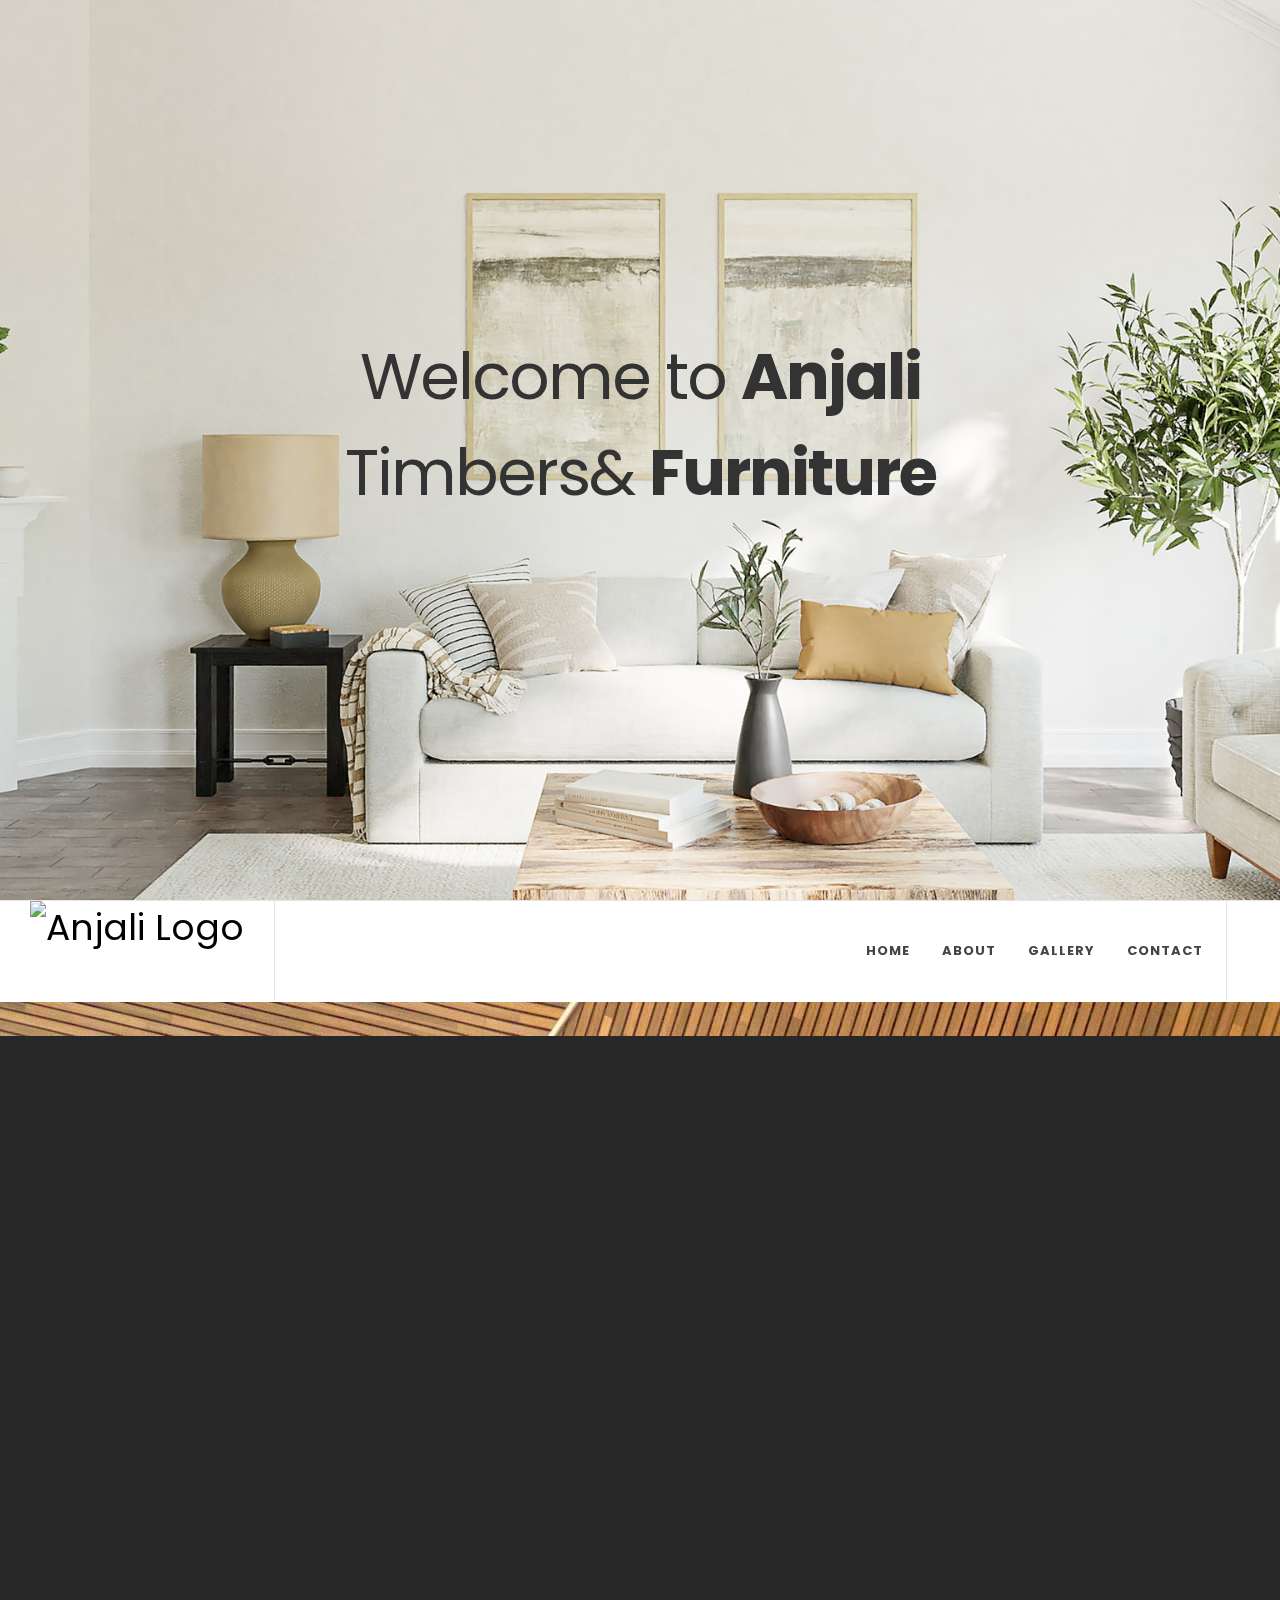
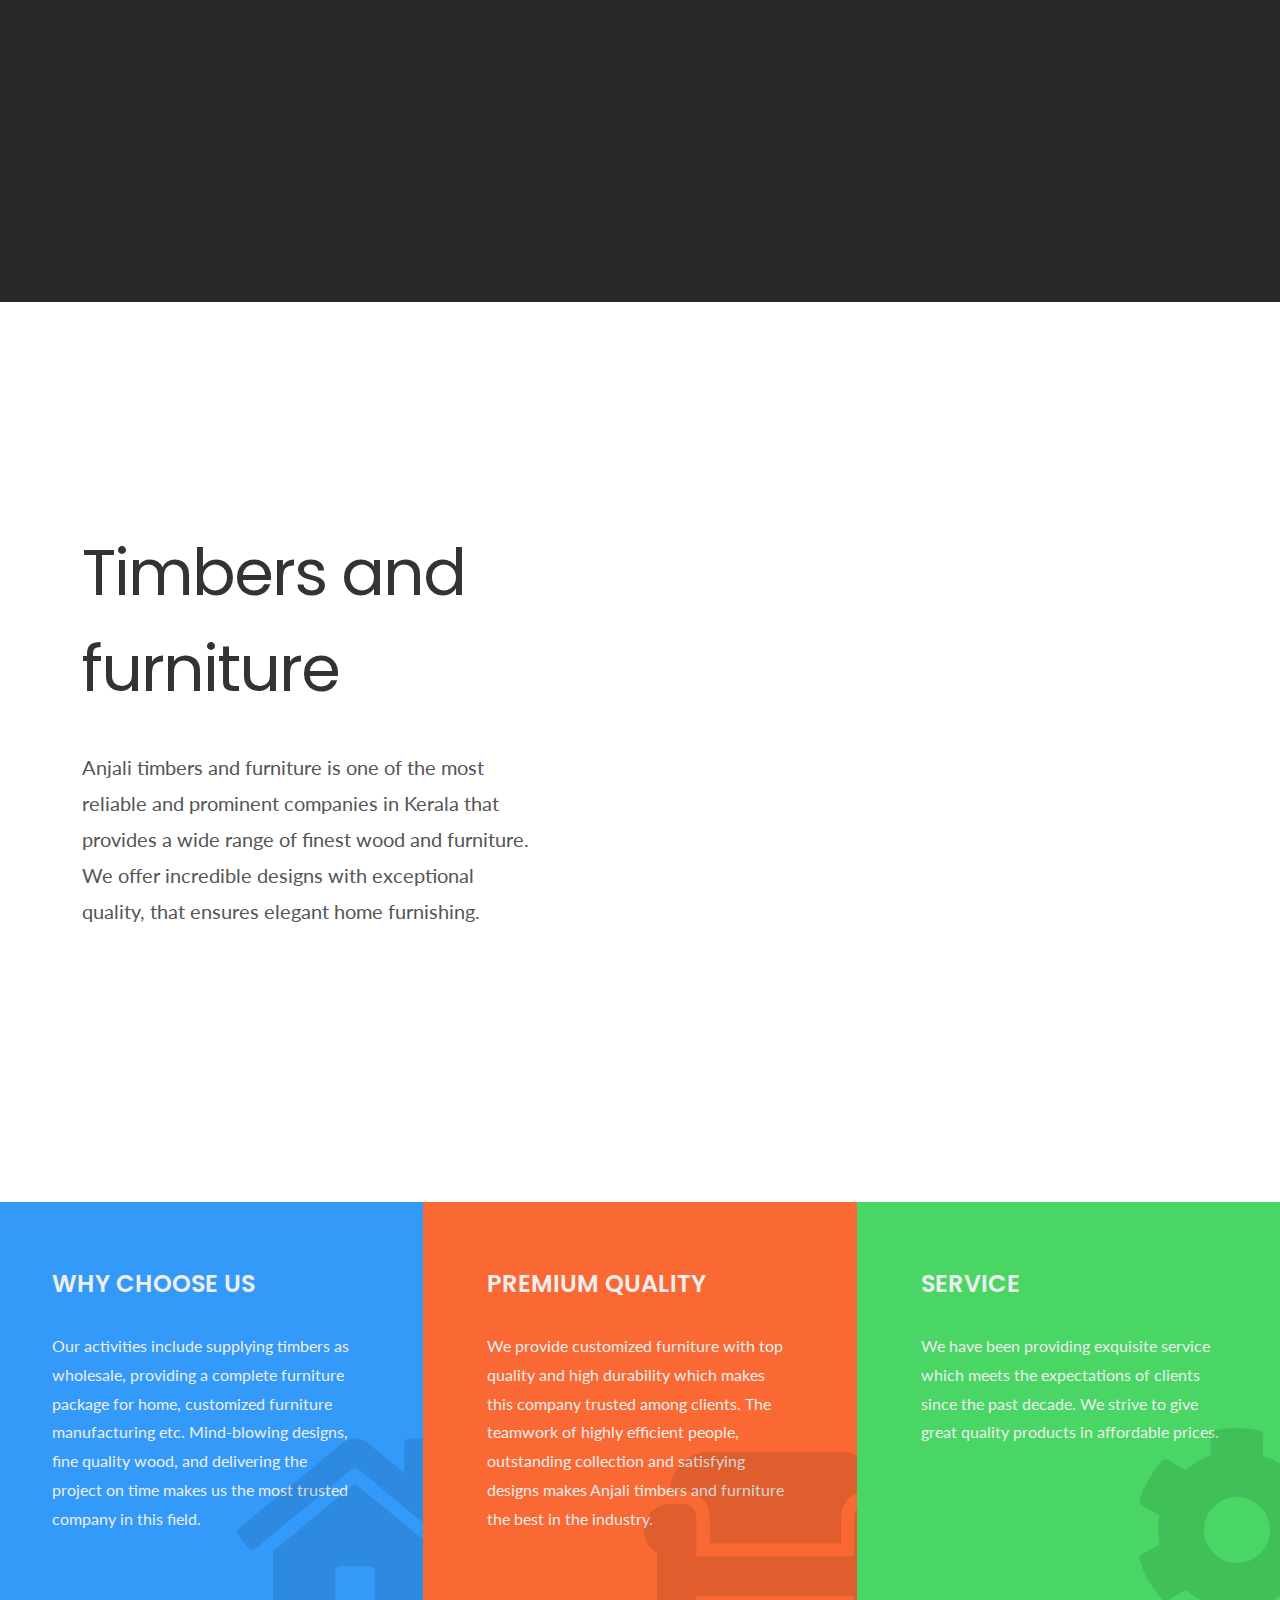
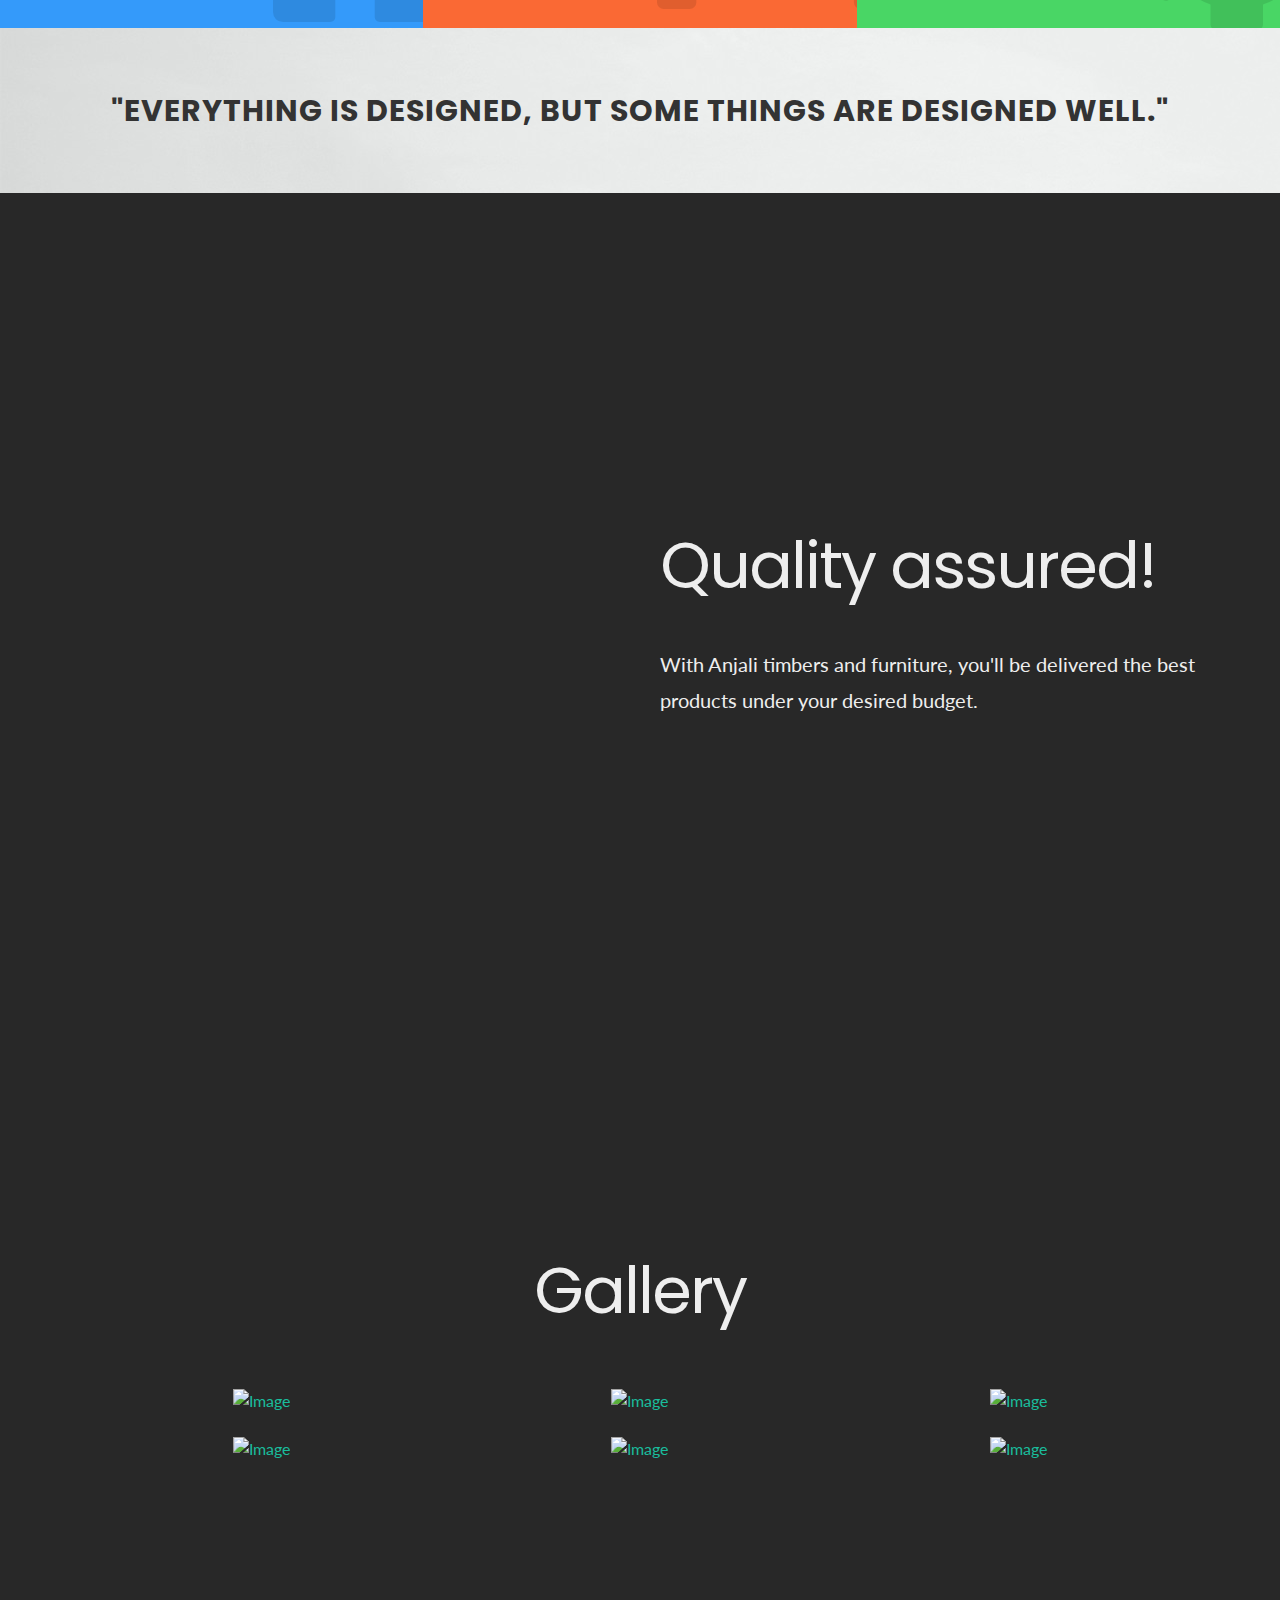
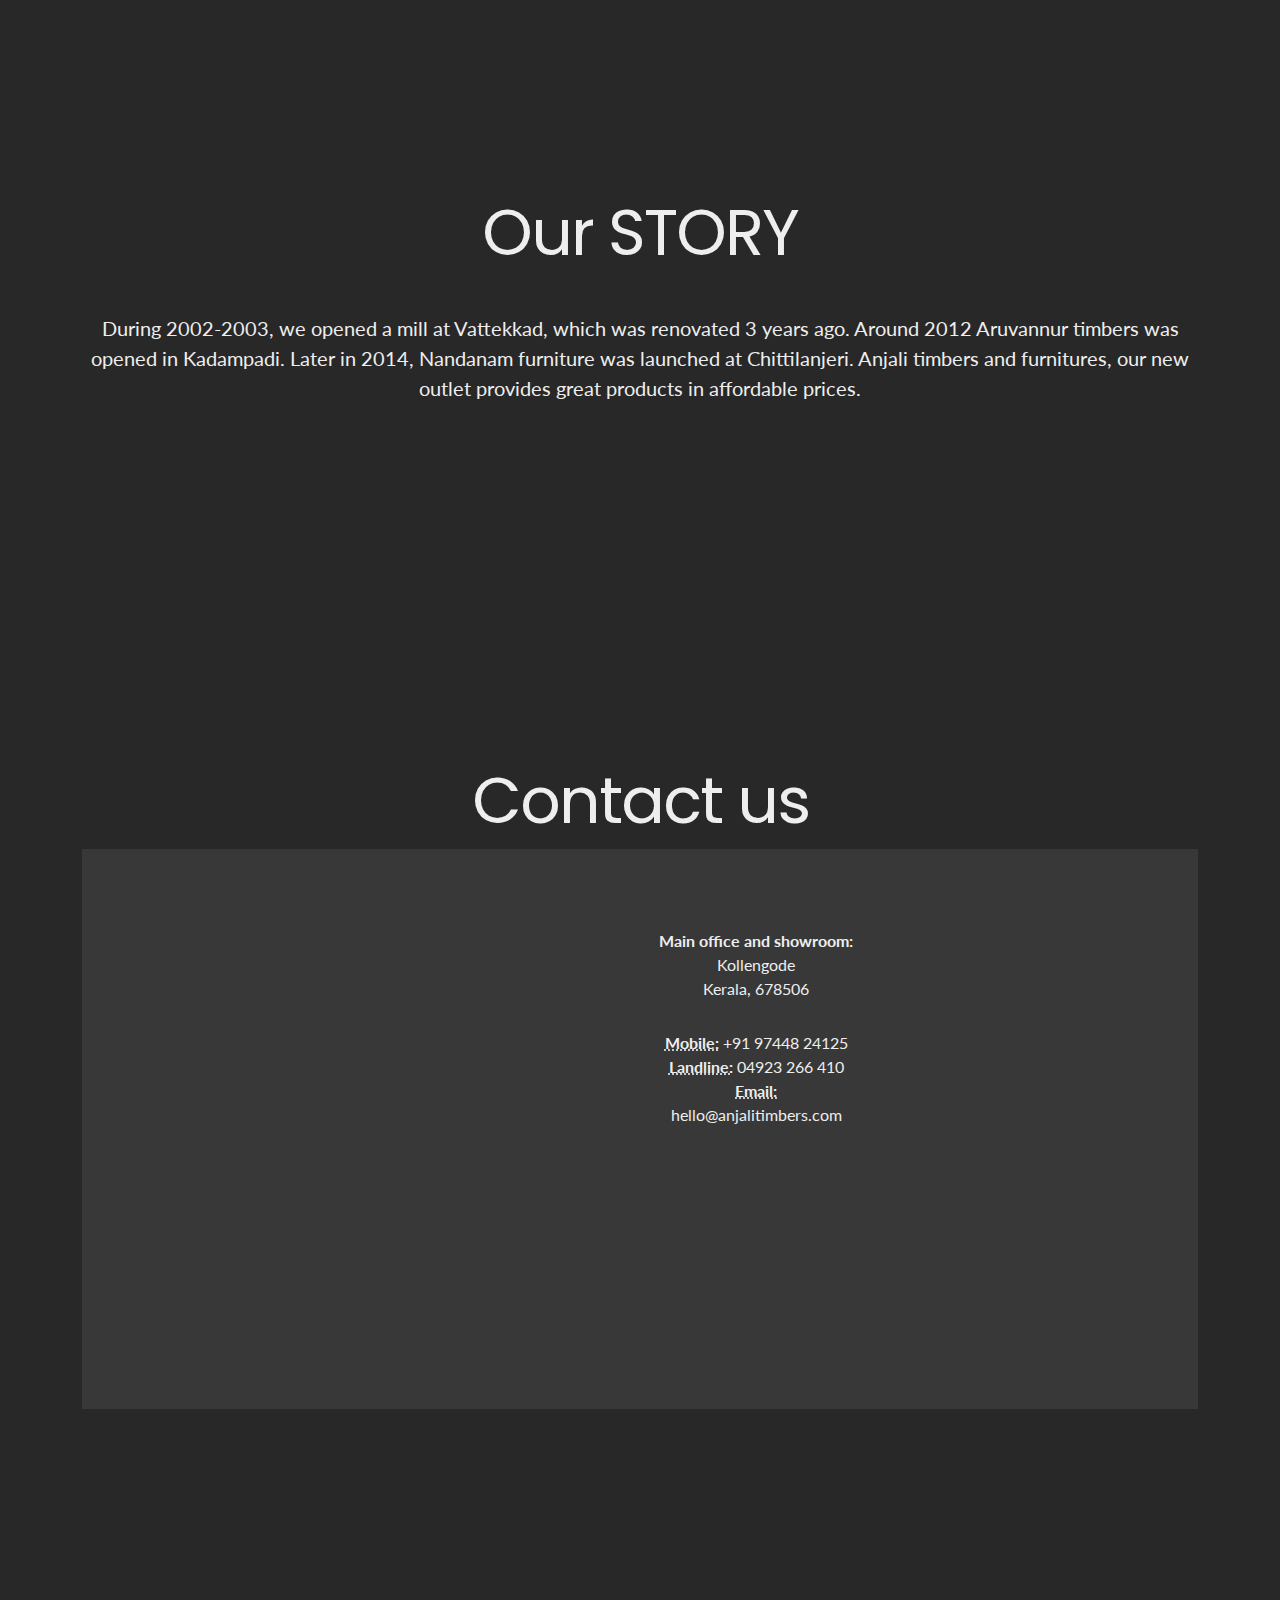
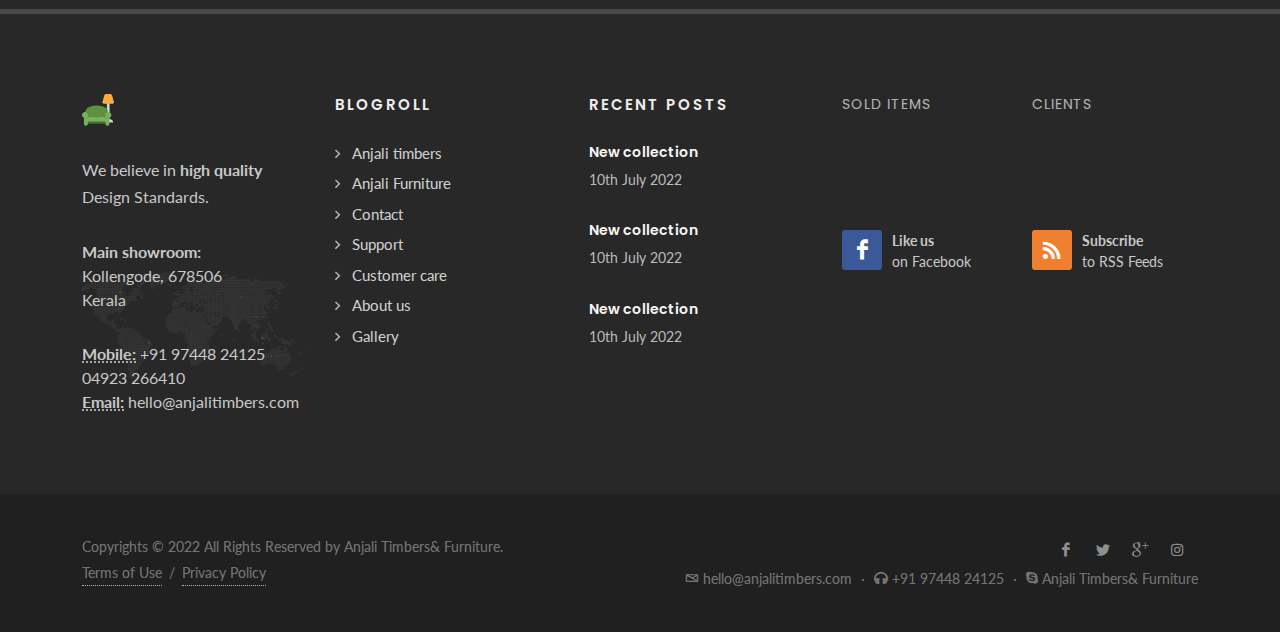
==== commit 50f4dd1d: "Add files via upload" ====
--- a/site/index.html
+++ b/site/index.html
@@ -55,8 +55,8 @@
 						<!-- Logo
 						============================================= -->
 						<div id="logo">
-							<a href="index.html" class="standard-logo" data-dark-logo="images/logo-dark.png"><img src="images/anjaliLogo.png" alt="Anjali Logo"></a>
-							<a href="index.html" class="retina-logo" data-dark-logo="images/anjaliLogo.png"><img src="images/anjaliLogo.png" alt="Anjali Logo"></a>
+							<a href="index.html" class="standard-logo" data-dark-logo="images/logo-dark.png"><img src="/images/anjaliLogo.png" alt="Anjali Logo"></a>
+							<a href="index.html" class="retina-logo" data-dark-logo="images/anjaliLogo.png"><img src="/images/anjaliLogo.png" alt="Anjali Logo"></a>
 						</div>
 						<!-- #logo end -->
 
@@ -261,23 +261,23 @@
 					<!-- Grid row -->
 					<div class="card-columns" data-lightbox="gallery">
 
-						<a href="images/blocks/preview/gallery-1/1.jpg" data-lightbox="gallery-item">
-							<img class="img-fluid mb-4 h-op-09 op-ts" src="images/blocks/preview/gallery-1/1.jpg" alt="Image">
+						<a href="/images/blocks/preview/gallery-1/1.jpg" data-lightbox="gallery-item">
+							<img class="img-fluid mb-4 h-op-09 op-ts" src="/images/blocks/preview/gallery-1/1.jpg" alt="Image">
 						</a>
-						<a href="images/blocks/preview/gallery-1/2.jpg" data-lightbox="gallery-item">
-							<img class="img-fluid mb-4 h-op-09 op-ts" src="images/blocks/preview/gallery-1/2.jpg" alt="Image">
+						<a href="/images/blocks/preview/gallery-1/2.jpg" data-lightbox="gallery-item">
+							<img class="img-fluid mb-4 h-op-09 op-ts" src="/images/blocks/preview/gallery-1/2.jpg" alt="Image">
 						</a>
-						<a href="images/blocks/preview/gallery-1/3.jpg" data-lightbox="gallery-item">
-							<img class="img-fluid mb-4 h-op-09 op-ts" src="images/blocks/preview/gallery-1/3.jpg" alt="Image">
+						<a href="/images/blocks/preview/gallery-1/3.jpg" data-lightbox="gallery-item">
+							<img class="img-fluid mb-4 h-op-09 op-ts" src="/images/blocks/preview/gallery-1/3.jpg" alt="Image">
 						</a>
-						<a href="images/blocks/preview/gallery-1/4.jpg" data-lightbox="gallery-item">
-							<img class="img-fluid mb-4 h-op-09 op-ts" src="images/blocks/preview/gallery-1/4.jpg" alt="Image">
+						<a href="/images/blocks/preview/gallery-1/4.jpg" data-lightbox="gallery-item">
+							<img class="img-fluid mb-4 h-op-09 op-ts" src="/images/blocks/preview/gallery-1/4.jpg" alt="Image">
 						</a>
-						<a href="images/blocks/preview/gallery-1/5.jpg" data-lightbox="gallery-item">
-							<img class="img-fluid mb-4 h-op-09 op-ts" src="images/blocks/preview/gallery-1/5.jpg" alt="Image">
+						<a href="/images/blocks/preview/gallery-1/5.jpg" data-lightbox="gallery-item">
+							<img class="img-fluid mb-4 h-op-09 op-ts" src="/images/blocks/preview/gallery-1/5.jpg" alt="Image">
 						</a>
-						<a href="images/blocks/preview/gallery-1/6.jpg" data-lightbox="gallery-item">
-							<img class="img-fluid mb-4 h-op-09 op-ts" src="images/blocks/preview/gallery-1/6.jpg" alt="Image">
+						<a href="/images/blocks/preview/gallery-1/6.jpg" data-lightbox="gallery-item">
+							<img class="img-fluid mb-4 h-op-09 op-ts" src="/images/blocks/preview/gallery-1/6.jpg" alt="Image">
 						</a>
 
 					</div>
--- a/site/css/dark.css
+++ b/site/css/dark.css
@@ -0,0 +1,2142 @@
+/* ----------------------------------------------------------------
+	Dark Scheme
+-----------------------------------------------------------------*/
+
+
+.dark,
+.dark h1,
+.dark h2,
+.dark h3,
+.dark h4,
+.dark h5,
+.dark h6 {
+	color: #EEE;
+}
+
+.dark a:not([class*="btn-"]):hover {
+	color: #EEE;
+}
+
+body.dark,
+.dark #wrapper,
+.dark #content,
+.dark .shop-quick-view-ajax,
+.dark .portfolio-ajax-modal,
+.dark .ajax-modal-title,
+.dark .modal-content,
+.dark .page-transition-wrap,
+body.dark #side-panel,
+body #side-panel.dark {
+	background-color: #383838;
+}
+
+.dark .css3-spinner > div {
+	background-color: rgba(255,255,255,0.3);
+}
+
+.dark .css3-spinner-clip-rotate > div,
+.dark .css3-spinner-scale-ripple > div {
+	border-color: rgba(255,255,255,0.3);
+}
+
+.dark .line,
+.dark .double-line {
+	border-top-color: rgba(255,255,255,0.15);
+}
+
+.dark .section,
+.section.dark {
+	background-color: #282828;
+	border-color: rgba(255,255,255,0.1);
+}
+
+.dark #top-bar,
+#top-bar.dark {
+	border-bottom-color: rgba(255,255,255,0.1);
+	background-color: #282828;
+}
+
+.dark .top-links {
+	border-bottom-color: rgba(255,255,255,0.1);
+}
+
+.dark .top-links-item {
+	border-left-color: rgba(255,255,255,0.1);
+}
+
+.dark .top-links-item > a {
+	color: #AAA;
+}
+
+.dark .top-links-item:hover {
+	background-color: #333;
+}
+
+.dark .top-links-sub-menu,
+.dark .top-links-section {
+	background: #333;
+	border-color: #444;
+	border-top-color: #1ABC9C;
+}
+
+.dark .top-links-sub-menu .top-links-item:not(:first-child) {
+	border-top-color: #444;
+}
+
+.dark .top-links-sub-menu .top-links-item:hover {
+	background-color: #383838;
+}
+
+.dark #top-social li {
+	border-left-color: rgba(255,255,255,0.1);
+}
+
+.dark #top-social a {
+	color: #BBB;
+}
+
+.dark #header,
+#header.dark {
+	background-color: #333;
+	border-bottom-color: rgba(255,255,255,0.05);
+}
+
+.dark #header-wrap {
+	background-color: #333;
+}
+
+@media (min-width: 992px) {
+
+	.dark #header.transparent-header,
+	#header.transparent-header.dark,
+	.dark #header.transparent-header:not(.sticky-header) #header-wrap,
+	#header.transparent-header.dark:not(.sticky-header) #header-wrap {
+		background: transparent;
+		border-bottom-color: transparent;
+	}
+
+	.dark #header.transparent-header.semi-transparent #header-wrap,
+	#header.transparent-header.semi-transparent.dark #header-wrap {
+		background-color: rgba(0,0,0,0.6);
+	}
+
+	.dark .transparent-header.floating-header .container,
+	.transparent-header.floating-header.dark .container {
+		background-color: #333;
+	}
+
+	.dark #header.full-header,
+	#header.full-header.dark {
+		border-bottom-color: rgba(255,255,255,0.15);
+	}
+
+	.dark #header.transparent-header.full-header #header-wrap,
+	#header.transparent-header.full-header.dark #header-wrap {
+		border-bottom-color: rgba(255,255,255,0.15);
+	}
+
+	#slider + .dark #header.transparent-header.full-header #header-wrap,
+	#slider + #header.transparent-header.full-header.dark #header-wrap {
+		border-top-color: rgba(255,255,255,0.15);
+	}
+
+	.dark .sticky-header #header-wrap
+	.sticky-header.dark #header-wrap {
+		background-color: #333;
+	}
+
+	.dark .sticky-header.full-header #header-wrap,
+	.sticky-header.full-header.dark #header-wrap {
+		border-bottom-color: rgba(255,255,255,0.15);
+	}
+
+	.dark .semi-transparent.sticky-header #header-wrap,
+	.semi-transparent.sticky-header.dark #header-wrap {
+		background-color: rgba(0,0,0,0.6);
+	}
+
+}
+
+@media (max-width: 991.98px) {
+
+	.dark .sticky-header #header-wrap,
+	.sticky-header.dark #header-wrap {
+		background-color: #333;
+		border-bottom-color: rgba(255,255,255,0.15);
+	}
+
+	body.dark:not(.primary-menu-open) .transparent-header-responsive,
+	body:not(.primary-menu-open) .transparent-header-responsive.dark,
+	body.dark:not(.primary-menu-open) .transparent-header-responsive #header-wrap,
+	body:not(.primary-menu-open) .transparent-header-responsive.dark #header-wrap {
+		background-color: transparent;
+		border-bottom-color: transparent;
+	}
+
+	body.dark:not(.primary-menu-open) .semi-transparent.transparent-header-responsive,
+	body:not(.primary-menu-open) .semi-transparent.transparent-header-responsive.dark {
+		background-color: rgba(0,0,0,0.6);
+	}
+
+}
+
+
+.dark #logo a {
+	color: #FFF;
+}
+
+@media (min-width: 992px) {
+
+	.dark .full-header #logo,
+	.full-header.dark #logo {
+		border-color: rgba(255,255,255,0.15);
+	}
+
+	.dark #header.transparent-header.full-header #logo,
+	#header.transparent-header.full-header.dark #logo {
+		border-color: rgba(255,255,255,0.15);
+	}
+
+}
+
+.dark .primary-menu + .primary-menu,
+.dark .menu-item:not(:first-child),
+.dark .sub-menu-container,
+.dark .mega-menu-content,
+.dark .sub-menu-container .menu-item:not(:first-child) {
+	border-top-color: rgba(255,255,255,0.15);
+}
+
+.dark .svg-trigger path {
+	stroke: #FFF;
+}
+
+.dark .menu-item .sub-menu-trigger {
+	color: #F7F7F7;
+}
+
+.dark .menu-link {
+	color: #F7F7F7;
+}
+
+.dark .primary-menu:not(.not-dark) .sub-menu-container .menu-item > .menu-link {
+	color: #E5E5E5;
+}
+
+.dark .menu-item:hover > .menu-link,
+.dark .menu-item.current > .menu-link {
+	color: #1ABC9C;
+}
+
+@media (max-width: 991.98px) {
+
+	.dark .mega-menu-content .sub-menu-container {
+		border-top-color: rgba(255,255,255,0.2);
+	}
+
+	/* Off Canvas Menu
+	-----------------------------------------------------------------*/
+
+	.dark #header:not(.sticky-header) .mobile-menu-off-canvas .menu-container,
+	#header.dark:not(.sticky-header) .mobile-menu-off-canvas .menu-container {
+		background-color: #333;
+		border-right-color: rgba(255,255,255,0.2) !important;
+	}
+
+	.dark #header:not(.sticky-header) .mobile-menu-off-canvas.from-right .menu-container,
+	#header.dark:not(.sticky-header) .mobile-menu-off-canvas.from-right .menu-container {
+		border-left-color: rgba(255,255,255,0.2) !important;
+	}
+
+}
+
+@media (min-width: 992px) {
+
+	.dark .full-header .primary-menu .menu-container,
+	.full-header.dark .primary-menu .menu-container {
+		border-color: rgba(255,255,255,0.15);
+	}
+
+	.dark .transparent-header.full-header .primary-menu .menu-container,
+	.transparent-header.full-header.dark .primary-menu .menu-container {
+		border-color: rgba(255,255,255,0.2);
+	}
+
+	.dark .primary-menu:not(.not-dark) .sub-menu-container,
+	.dark .primary-menu:not(.not-dark) .mega-menu-content {
+		background-color: #333;
+		border-color: rgba(255,255,255,0.05);
+		border-top-color: #1ABC9C;
+	}
+
+	.dark .primary-menu:not(.not-dark) .sub-menu-container .menu-item > .menu-link {
+		color: #999;
+	}
+
+	.dark .primary-menu:not(.not-dark) .sub-menu-container .menu-item:hover > .menu-link {
+		background-color: rgba(0,0,0,0.1);
+		color: #1ABC9C;
+	}
+
+	.dark .primary-menu:not(.not-dark) .mega-menu-content .sub-menu-container:not(.mega-menu-dropdown) {
+		background-color: transparent;
+	}
+
+	.dark .primary-menu:not(.not-dark) .sub-menu-container.mega-menu-column:not(:first-child) {
+		border-left-color: rgba(255,255,255,0.05);
+	}
+
+	.dark .primary-menu:not(.not-dark) .mega-menu-style-2 .mega-menu-title > .menu-link {
+		color: #BBB;
+	}
+
+	.dark .primary-menu:not(.not-dark) .mega-menu-style-2 .mega-menu-title:hover > .menu-link {
+		background-color: transparent;
+		color: #1ABC9C;
+	}
+
+
+	.dark .style-3 .menu-container > .menu-item:hover > .menu-link {
+		color: #F7F7F7;
+		background-color: rgba(255,255,255,0.05);
+	}
+
+	.dark .style-3 .menu-container > .menu-item.current > .menu-link {
+		color: #FFF;
+		background-color: #1ABC9C;
+	}
+
+	.dark .style-4 .menu-container > .menu-item:hover > .menu-link,
+	.dark .style-4 .menu-container > .menu-item.current > .menu-link {
+		color: #F7F7F7;
+		border-color: #F7F7F7;
+	}
+
+	.dark .style-5 .menu-container {
+		border-right-color: rgba(255,255,255,0.15);
+	}
+
+
+	.dark .sub-title .menu-container > .menu-item:not(:first-child) > .menu-link::before {
+		background-color: rgba(255,255,255,0.15);
+	}
+
+	.dark .sub-title .menu-container > .menu-item > .menu-link span {
+		color: #999;
+	}
+
+	.dark .sub-title .menu-container > .menu-item:hover > .menu-link,
+	.dark .sub-title .menu-container > .menu-item.current > .menu-link {
+		color: #FFF;
+	}
+
+	.dark .sub-title .menu-container > .menu-item:hover > .menu-link span,
+	.dark .sub-title .menu-container > .menu-item.current > .menu-link span {
+		color: #EEE;
+	}
+
+
+	.side-header.dark #header,
+	.side-header #header.dark {
+		background-color: #333;
+		border-right-color: rgba(255,255,255,0.15);
+	}
+
+	.side-header.open-header.dark #header-trigger {
+		background-color: rgba(0,0,0,0.3);
+	}
+
+	.side-header.side-header-right.dark #header,
+	.side-header.side-header-right #header.dark {
+		border-left-color: rgba(255,255,255,0.15);
+	}
+
+	.overlay-menu.dark .primary-menu > #overlay-menu-close,
+	.overlay-menu .dark .primary-menu > #overlay-menu-close {
+		color: #F7F7F7;
+	}
+
+	.overlay-menu.dark .primary-menu,
+	.overlay-menu .dark .primary-menu,
+	.overlay-menu .primary-menu.dark {
+		background-color: rgba(0,0,0,0.85);
+	}
+
+	.overlay-menu.dark .sub-menu-container,
+	.overlay-menu.dark .mega-menu-content,
+	.overlay-menu .dark .sub-menu-container,
+	.overlay-menu .dark .mega-menu-content {
+		background-color: transparent;
+	}
+
+}
+
+@media (max-width: 991.98px) {
+
+	.side-push-panel.dark #side-panel-trigger-close a,
+	.side-push-panel .dark #side-panel-trigger-close a {
+		color: #F7F7F7;
+		background-color: rgba(0,0,0,0.3);
+	}
+
+}
+
+.dark .header-misc-icon > a {
+	color: #F7F7F7;
+}
+
+.dark .top-search-form input {
+	color: #F7F7F7 !important;
+}
+
+@media (min-width: 992px) {
+	.dark .transparent-header:not(.sticky-header):not(.full-header):not(.floating-header) .top-search-form input,
+	.transparent-header.dark:not(.sticky-header):not(.full-header):not(.floating-header) .top-search-form input {
+		border-bottom-color: rgba(255,255,255,0.15);
+	}
+}
+
+.search-overlay.dark .top-search-form,
+.search-overlay .dark .top-search-form {
+	background-color: rgba(0,0,0,0.85);
+}
+
+.dark .top-search-form input::-moz-placeholder {
+	color: rgba(255,255,255,0.6) !important;
+}
+
+.dark .top-search-form input:-ms-input-placeholder {
+	color: rgba(255,255,255,0.6) !important;
+}
+
+.dark .top-search-form input::-webkit-input-placeholder {
+	color: rgba(255,255,255,0.6) !important;
+}
+
+
+.dark .top-cart-content {
+	background-color: #333;
+	border-left-color: rgba(255,255,255,0.1);
+}
+
+.dark .top-cart-title {
+	border-bottom-color: rgba(255,255,255,0.1);
+}
+
+.dark .top-cart-item:not(:first-child),
+.dark .top-cart-action {
+	border-top-color: rgba(255,255,255,0.1);
+}
+
+.dark .top-cart-item-image:not(:hover) {
+	border-color: rgba(255,255,255,0.1);
+}
+
+.dark .top-cart-item-desc a {
+	color: #F7F7F7;
+}
+
+.dark .top-cart-item-desc a:hover {
+	color: #1ABC9C;
+}
+
+.dark .top-cart-item-price,
+.dark .top-cart-item-quantity {
+	color: #AAA;
+}
+
+@media (min-width: 992px) {
+
+	.dark .top-cart-content {
+		border-color: rgba(255,255,255,0.1);
+		border-top-color: #1ABC9C;
+	}
+
+	.dark .dots-menu .page-menu-item:not(.current) > a {
+		background-color: rgba(255,255,255,0.3);
+	}
+
+	.dark .dots-menu .page-menu-item:not(.current) > a:hover {
+		background-color: rgba(255,255,255,0.6);
+	}
+
+	.dark .dots-menu.dots-menu-border .page-menu-item:not(.current) > a {
+		background-color: transparent !important;
+		border-color: rgba(255,255,255,0.3);
+	}
+
+	.dark .dots-menu.dots-menu-border .page-menu-item:not(.current) > a:hover {
+		border-color: rgba(255,255,255,0.6);
+	}
+
+}
+
+.dark .one-page-arrow,
+.one-page-arrow.dark {
+	color: #FFF;
+}
+
+.dark #side-panel,
+#side-panel.dark {
+	background-color: #333;
+}
+
+.dark #side-panel .widget:not(:first-child),
+#side-panel.dark .widget:not(:first-child) {
+	border-top-color: rgba(255,255,255,0.15);
+}
+
+
+.dark .slider-caption:not(.not-dark),
+.dark .slider-caption:not(.not-dark) h2 {
+	color: #F7F7F7;
+}
+
+.dark #page-title,
+#page-title.dark {
+	background-color: #282828;
+	border-bottom-color: rgba(255,255,255,0.15);
+}
+
+.dark #page-title h1,
+#page-title.dark h1 {
+	color: #F7F7F7;
+}
+
+.dark #page-title span,
+#page-title.dark span {
+	color: #AAA;
+}
+
+.dark .breadcrumb a {
+	color: #EEE;
+}
+
+.dark .breadcrumb a:hover {
+	color: #1ABC9C;
+}
+
+.dark .page-title-nobg,
+.page-title-nobg.dark {
+	border-bottom-color: rgba(255,255,255,0.15);
+}
+
+.dark .grid-filter li a {
+	color: #DDD;
+}
+
+@media (min-width: 768px) {
+
+	.dark .grid-filter {
+		border-color: rgba(255,255,255,0.15);
+	}
+
+	.dark .grid-filter:not(.style-3) li a {
+		border-left-color: rgba(255,255,255,0.15);
+	}
+
+}
+
+.dark .grid-filter.style-4 li.activeFilter a {
+	color: #EEE !important;
+}
+
+.dark .grid-shuffle {
+	border-color: rgba(255,255,255,0.15);
+	color: #EEE;
+}
+
+.dark .portfolio-desc h3 a {
+	color: #F7F7F7;
+}
+
+.dark .portfolio-desc h3 a:hover {
+	color: rgba(255,255,255,0.75);
+}
+
+.dark .portfolio-desc span,
+.dark .portfolio-desc span a {
+	color: #BBB;
+}
+
+.dark .portfolio-desc span a:hover {
+	color: #EEE;
+}
+
+.dark .portfolio-reveal .portfolio-desc {
+	background-color: #383838;
+}
+
+.dark .ajax-modal-title {
+	border-bottom-color: rgba(255,255,255,0.15);
+}
+
+.dark .portfolio-meta li {
+	color: #BBB;
+}
+
+.dark .portfolio-meta li span {
+	color: #EEE;
+}
+
+.dark #portfolio-navigation a {
+	color: #EEE;
+}
+
+.dark #portfolio-navigation a:hover {
+	color: #1ABC9C;
+}
+
+.dark .entry::after {
+	background-color: rgba(255,255,255,0.2);
+}
+
+
+.dark .entry-title h2 a,
+.dark .entry-title h3 a,
+.dark .entry-title h4 a {
+	color: #F7F7F7;
+}
+
+.dark .entry-title h2 a:hover,
+.dark .entry-title h3 a:hover,
+.dark .entry-title h4 a:hover {
+	color: #1ABC9C;
+}
+
+.dark .entry-meta li,
+.dark .entry-meta a:not(:hover) {
+	color: #BBB;
+}
+
+.dark .entry-link {
+	background-color: rgba(0,0,0,0.2);
+	color: #F7F7F7;
+}
+
+.dark .entry-link:hover {
+	color: #FFF;
+	background-color: #1ABC9C;
+}
+
+.dark .entry-link span {
+	color: #AAA;
+}
+
+.dark .entry-link:hover span {
+	color: #EEE;
+}
+
+.dark .more-link:hover {
+	border-bottom-color: #CCC;
+}
+
+.dark #comments {
+	border-top-color: rgba(255,255,255,0.1);
+}
+
+.dark .commentlist {
+	border-bottom-color: rgba(255,255,255,0.1);
+}
+
+.dark .comment-wrap {
+	border-color: rgba(255,255,255,0.1);
+}
+
+.dark .comment-avatar {
+	background: rgba(255,255,255,0.1);
+	border-color: rgba(255,255,255,0.1);
+}
+
+.dark .comment-content .comment-author {
+	color: #CCC;
+}
+
+.dark .comment-content .comment-author a {
+	color: #BBB;
+}
+
+.dark .comment-content .comment-author a:hover {
+	color: #EEE;
+}
+
+.dark .review-comment-ratings {
+	color: #CCC;
+}
+
+.dark .comment-reply-link:hover {
+	color: #888;
+}
+
+.dark p.wp-caption-text {
+	background-color: rgba(0,0,0,0.2);
+}
+
+
+.dark .product-title h3 a,
+.dark .single-product .product-title h2 a {
+	color: #F7F7F7;
+}
+
+.dark .product-title h3 a:hover,
+.dark .single-product .product-title h2 a:hover {
+	color: #1ABC9C;
+}
+
+.dark .product-price {
+	color: #DDD;
+}
+
+.dark .product-price del {
+	color: #BBB;
+}
+
+.dark .product-price ins {
+	color: #1ABC9C;
+}
+
+.dark .quantity .qty {
+	border-left-color: rgba(255,255,255,0.15);
+	border-right-color: rgba(255,255,255,0.15);
+	background-color: rgba(0,0,0,0.3);
+	color: #DDD;
+}
+
+.dark .quantity .plus,
+.dark .quantity .minus {
+	background-color: rgba(0,0,0,0.3);
+	color: #DDD;
+}
+
+.dark .quantity .plus:hover,
+.dark .quantity .minus:hover {
+	background-color: rgba(0,0,0,0.5);
+}
+
+.dark .product-meta {
+	color: #BBB;
+}
+
+.dark .cart .remove:hover {
+	color: #EEE;
+}
+
+.dark .cart th {
+	color: #DDD;
+}
+
+.dark .cart td {
+	border-color: rgba(255,255,255,0.15) !important;
+}
+
+.dark .cart-product-thumbnail img {
+	border-color: rgba(0,0,0,0.2);
+}
+
+.dark .cart-product-thumbnail img:hover {
+	border-color: #1ABC9C;
+}
+
+.dark .cart-product-name a,
+.dark .product-name a {
+	color: #EEE;
+}
+
+.dark .cart-product-name a:hover,
+.dark .product-name a:hover {
+	color: #BBB;
+}
+
+@media (max-width: 767.98px) {
+
+	.dark .cart-product-quantity .quantity .qty {
+		border-top-color: rgba(255,255,255,0.15);
+		border-bottom-color: rgba(255,255,255,0.15);
+	}
+
+}
+
+.dark td.actions {
+	background-color: rgba(0,0,0,0.2);
+}
+
+.dark .event .grid-inner {
+	background-color: rgba(0,0,0,0.2);
+	border-bottom-color: rgba(255,255,255,0.15);
+}
+
+.dark .countdown-section {
+	border-left-color: rgba(255,255,255,0.15);
+	color: #CCC;
+}
+
+.dark .countdown-amount {
+	color: #F7F7F7;
+}
+
+.dark .button-dark:not(.button-border):not(:hover),
+.dark .button:hover {
+	background-color: rgba(0,0,0,0.3);
+}
+
+.dark .button-light:not(.button-border):hover {
+	background-color: #282828;
+}
+
+.dark .button.button-border:not(.button-light):not(.button-fill) {
+	border-color: #BBB;
+	color: #BBB;
+}
+
+.dark .button.button-border:not(.button-light):not(.button-fill):hover {
+	color: #EEE;
+}
+
+.not-dark .button.button-border:not(.button-light) {
+	border-color: #444;
+	color: #333;
+}
+
+.not-dark .button.button-border:not(.button-light):hover {
+	background-color: #444;
+	color: #FFF;
+}
+
+.dark .promo h3 + span,
+.promo.dark h3 + span {
+	color: rgba(255,255,255,0.8);
+}
+
+.dark .promo.promo-border {
+	border-color: rgba(255,255,255,0.15);
+}
+
+.dark .promo.promo-light {
+	background-color: rgba(255,255,255,0.15);
+}
+
+.dark .promo.promo-dark:not(.bg-color) {
+	background-color: rgba(0,0,0,0.3);
+}
+
+.dark .fbox-content h3 {
+	color: #F7F7F7;
+}
+
+.dark .fbox-content p {
+	color: #BBB;
+}
+
+.dark .fbox-light.fbox-outline .fbox-icon a {
+	border-color: rgba(255,255,255,0.15);
+}
+
+.dark .fbox-light .fbox-icon i,
+.dark .fbox-light .fbox-icon img {
+	border-color: rgba(255,255,255,0.15);
+	background-color: rgba(255,255,255,0.2);
+	color: #EEE;
+}
+
+.dark .fbox-dark.fbox-outline .fbox-icon a {
+	border-color: rgba(255,255,255,0.15);
+}
+
+.dark .fbox-dark .fbox-icon i,
+.dark .fbox-dark .fbox-icon img {
+	background-color: rgba(255,255,255,0.2);
+}
+
+.dark .fbox-border.fbox-light .fbox-icon a {
+	border-color: rgba(255,255,255,0.15);
+}
+
+.dark .fbox-border.fbox-light .fbox-icon i,
+.dark .fbox-border.fbox-light .fbox-icon img {
+	color: #BBB;
+}
+
+.dark .fbox-border.fbox-dark .fbox-icon a {
+	border-color: rgba(255,255,255,0.1);
+}
+
+.dark .fbox-border.fbox-dark .fbox-icon i,
+.dark .fbox-border.fbox-dark .fbox-icon img {
+	color: #EEE;
+}
+
+.fbox-plain.fbox-light .fbox-icon i,
+.fbox-plain.fbox-light .fbox-icon img {
+	color: #BBB;
+}
+
+.dark .fbox-plain.fbox-dark .fbox-icon i,
+.dark .fbox-plain.fbox-dark .fbox-icon img {
+	color: #EEE;
+}
+
+.dark .fbox-content h3 span.subtitle {
+	color: #BBB;
+}
+
+.dark .fbox-center.fbox-sep:not(.fbox-bg) h3::after {
+	background-color: #E5E5E5;
+}
+
+.dark .fbox-bg.fbox-center {
+	border-color: rgba(255,255,255,0.15);
+}
+
+.dark .fbox-bg.fbox-center .fbox-icon {
+	background-color: #383838;
+}
+
+.dark .media-box.fbox-bg .fbox-content {
+	background-color: rgba(0,0,0,0.2);
+	border-color: rgba(255,255,255,0.15);
+}
+
+.dark .fbox-effect .fbox-icon i:after {
+	box-shadow: 0 0 0 2px #494949;
+}
+
+.dark .fbox-effect .fbox-icon i:hover,
+.dark .fbox-effect:hover .fbox-icon i {
+	background-color: #494949;
+}
+
+.dark .fbox-effect.fbox-dark .fbox-icon i:after {
+	box-shadow: 0 0 0 2px #1ABC9C;
+}
+
+.dark .fbox-effect.fbox-dark .fbox-icon i:hover,
+.dark .fbox-effect.fbox-dark:hover .fbox-icon i {
+	background-color: #1ABC9C;
+}
+
+.dark .fbox-border.fbox-effect .fbox-icon i:hover,
+.dark .fbox-border.fbox-effect:hover .fbox-icon i {
+	box-shadow: 0 0 0 1px #494949;
+}
+
+.dark .fbox-border.fbox-effect .fbox-icon i:after {
+	background-color: #494949;
+}
+
+.dark .fbox-border.fbox-effect.fbox-dark .fbox-icon i:hover,
+.dark .fbox-border.fbox-effect.fbox-dark:hover .fbox-icon i {
+	box-shadow: 0 0 0 1px #1ABC9C;
+}
+
+.dark .fbox-border.fbox-effect.fbox-dark .fbox-icon i:after {
+	background-color: #1ABC9C;
+}
+
+
+.dark .process-steps li .i-bordered {
+	background-color: rgba(255,255,255,0.2);
+}
+
+@media (min-width: 992px) {
+
+	.dark .process-steps li::before,
+	.dark .process-steps li::after {
+		border-top-color: rgba(255,255,255,0.15);
+	}
+
+}
+
+.dark .style-msg2 {
+	border-left-color: rgba(0,0,0,0.3);
+}
+
+.dark .style-msg .sb-msg,
+.dark .style-msg2 .msgtitle,
+.dark .style-msg2 .sb-msg {
+	border-left-color: rgba(255,255,255,0.1);
+}
+
+.dark .i-rounded,
+.dark .i-circled {
+	background-color: rgba(0,0,0,0.3);
+}
+
+.dark .i-bordered {
+	border-color: rgba(255,255,255,0.1);
+	color: #EEE;
+}
+
+.dark .i-plain {
+	color: #EEE;
+	text-shadow: none;
+}
+
+.dark .i-plain:hover {
+	color: #CCC;
+}
+
+.dark .i-light {
+	background-color: rgba(255,255,255,0.15);
+	color: #EEE;
+	text-shadow: 1px 1px 1px none;
+	box-shadow: inset 0 0 15px rgba(0,0,0,0.2);
+}
+
+.dark .i-rounded:hover,
+.dark .i-circled:hover {
+	background-color: #1ABC9C;
+	color: #FFF;
+	text-shadow: 1px 1px 1px rgba(0,0,0,0.3);
+	box-shadow: 0 0 0 rgba(0,0,0,0.2);
+}
+
+.dark .i-bordered:hover {
+	background-color: rgba(255,255,255,0.15) !important;
+	color: #FFF;
+	border-color: rgba(255,255,255,0.15);
+}
+
+.dark .social-icon {
+	color: #EEE;
+	border-color: #AAA;
+}
+
+.dark .si-dark {
+	background-color: rgba(0,0,0,0.2);
+	color: #FFF !important;
+	border-color: transparent;
+}
+
+.dark .si-light {
+	background-color: rgba(255,255,255,0.15);
+	color: #CCC !important;
+	border-color: transparent;
+}
+
+.dark .si-share {
+	border-top-color: rgba(255,255,255,0.15);
+	border-bottom-color: rgba(255,255,255,0.15);
+}
+
+.dark .toggle-header,
+.dark .accordion-header {
+	color: #EEE;
+}
+
+.dark .toggle-bg .toggle-header,
+.dark .accordion-bg .accordion-header {
+	background-color: rgba(0,0,0,0.2);
+}
+
+.dark .toggle-border,
+.dark .accordion-border,
+.dark .accordion-border .accordion-header {
+	border-color: rgba(255,255,255,0.15);
+}
+
+.dark .faqs .toggle {
+	border-bottom-color: rgba(255,255,255,0.15);
+}
+
+.dark .accordion-header {
+	border-top-color: rgba(255,255,255,0.15);
+}
+
+.dark .tab-nav {
+	border-bottom-color: rgba(255,255,255,0.1);
+}
+
+.dark .tab-nav li {
+	border-color: rgba(255,255,255,0.1);
+}
+
+
+.dark .tab-nav li:first-child {
+	border-left-color: rgba(255,255,255,0.1);
+}
+
+.dark .tab-nav li a {
+	color: #EEE;
+	background-color: rgba(0,0,0,0.2);
+}
+
+.dark .tab-nav li.ui-tabs-active a {
+	background-color: #383838;
+}
+
+.dark .tabs-alt .tab-nav li a {
+	background-color: #383838;
+}
+
+.dark .tabs-alt .tab-nav li { border-color: transparent; }
+
+.dark .tabs-alt .tab-nav li.ui-tabs-active a {
+	border-color: rgba(255,255,255,0.1);
+}
+
+.dark .tabs-tb .tab-nav li.ui-tabs-active a {
+	border-top: 2px solid #1ABC9C;
+}
+
+.dark .tabs-bb .tab-nav li a {
+	background-color: transparent;
+}
+
+.dark .tab-nav.tab-nav2 li a {
+	background-color: rgba(0,0,0,0.2);
+}
+
+.dark .tab-nav.tab-nav2 li.ui-state-active a {
+	background-color: #1ABC9C;
+}
+
+.dark .tab-nav-lg li a {
+	color: #EEE;
+}
+
+.dark .tab-nav-lg li.ui-tabs-active a {
+	color: #1ABC9C;
+}
+
+.dark .tab-nav-lg.tab-nav-section li.ui-tabs-active::before,
+.dark .tab-nav-lg.tab-nav-section li.ui-tabs-active::after {
+	border-color: transparent;
+}
+
+.dark .tab-nav-lg.tab-nav-section li.ui-tabs-active::after {
+	border-top-color: rgba(255,255,255,0.15);
+}
+
+.dark .tab-nav-lg.tab-nav-section li.ui-tabs-active::before {
+	border-top-color: rgba(255,255,255,0.15);
+}
+
+.dark .tabs-bordered .tab-container {
+	border-color: rgba(255,255,255,0.1);
+}
+
+@media (min-width: 768px) {
+
+	.dark .side-tabs .tab-nav {
+		border-right-color: rgba(255,255,255,0.1);
+	}
+
+	.dark .side-tabs .tab-nav li {
+		border-color: rgba(255,255,255,0.1);
+	}
+
+	.dark .side-tabs .tab-nav li:first-child {
+		border-top-color: rgba(255,255,255,0.1);
+		border-left-color: rgba(255,255,255,0.1);
+	}
+
+	.dark .tabs-bordered.side-tabs .tab-nav li.ui-tabs-active a {
+		border-right-color: #383838;
+	}
+
+	.dark .tabs-bordered.side-tabs .tab-container {
+		border-left: 0;
+		border-top-color: rgba(255,255,255,0.1);
+	}
+
+}
+
+.dark .sidenav {
+	background-color: rgba(0,0,0,0.2);
+}
+
+.dark .sidenav li a {
+	border-color: rgba(255,255,255,0.15);
+	color: #BBB;
+}
+
+.dark .sidenav > li > a:hover {
+	background-color: rgba(255,255,255,0.2);
+	color: #EEE;
+}
+
+.dark .faqlist li a { color: #CCC; }
+
+.dark .clients-grid .grid-item::before,
+.dark .testimonials-grid .grid-item::before {
+	border-left-color: rgba(255,255,255,0.15);
+}
+
+.dark .clients-grid .grid-item::after,
+.dark .testimonials-grid .grid-item::after {
+	border-bottom-color: rgba(255,255,255,0.15);
+}
+
+
+.dark .testimonial {
+	background-color: rgba(0,0,0,0.2);
+	border-color: rgba(255,255,255,0.15);
+}
+
+.dark .testi-image i {
+	background-color: rgba(0,0,0,0.2);
+	color: #BBB;
+	text-shadow: none;
+}
+
+.dark .testi-meta span {
+	color: #AAA;
+}
+
+.dark .testimonial.twitter-scroll .testi-meta span a { color: #BBB; }
+
+.dark .testimonial.twitter-scroll .testi-meta span a:hover { color: #EEE; }
+
+.dark .team-desc.team-desc-bg {
+	background-color: rgba(0,0,0,0.2);
+}
+
+.dark .team-content {
+	color: #AAA;
+}
+
+.dark .pricing-box {
+	border-color: rgba(255,255,255,0.15);
+	background-color: rgba(0,0,0,0.2);
+}
+
+.dark .pricing-title {
+	background-color: rgba(0,0,0,0.1);
+	border-bottom-color: rgba(255,255,255,0.15);
+}
+
+.dark .pricing-title h3 {
+	color: rgba(255,255,255,0.95);
+}
+
+.dark .pricing-title span {
+	color: rgba(255,255,255,0.75);
+}
+
+.dark .pricing-price {
+	color: rgba(255,255,255,0.9);
+}
+
+.dark .pricing-price .price-tenure {
+	color: rgba(255,255,255,0.7);
+}
+
+.dark .pricing-features {
+	border-top-color: rgba(255,255,255,0.15);
+	border-bottom-color: rgba(255,255,255,0.15);
+	background-color: rgba(0,0,0,0.1);
+}
+
+.dark .pricing-highlight .pricing-title,
+.dark .pricing-highlight .pricing-features {
+	background-color: rgba(0,0,0,0.2);
+}
+
+.dark .pricing-simple,
+.dark .pricing-simple .pricing-title,
+.dark .pricing-simple .pricing-features,
+.pricing-simple.dark,
+.pricing-simple.dark .pricing-title,
+.pricing-simple.dark .pricing-features {
+	border: 0;
+}
+
+.dark .pricing-simple .pricing-title,
+.dark .pricing-simple .pricing-features,
+.pricing-simple.dark .pricing-title,
+.pricing-simple.dark .pricing-features {
+	background-color: transparent;
+}
+
+.dark .pricing-minimal .pricing-price {
+	background-color: rgba(0,0,0,0.2);
+	border-bottom: rgba(255,255,255,0.15);
+}
+
+.dark .pricing-extended {
+	background-color: rgba(0,0,0,0.2);
+}
+
+.dark .pricing-extended .pricing-action-area {
+	border-left-color: rgba(255,255,255,0.15);
+	background-color: rgba(0,0,0,0.1);
+}
+
+.dark .pricing-extended .pricing-meta {
+	color: rgba(255,255,255,0.7);
+}
+
+.dark .counter.counter-lined + h5::before {
+	border-top-color: rgba(255,255,255,0.15);
+}
+
+.dark .rounded-skill {
+	color: rgba(255,255,255,0.9);
+}
+
+.dark .skills li {
+	background-color: rgba(255,255,255,0.15);
+}
+
+.dark .skills li .progress-percent {
+	background-color: #666;
+	color: rgba(255,255,255,0.95);
+}
+
+.dark .progress-percent::after {
+	border-top-color: #666;
+}
+
+.dark .progress-percent::before {
+	border-top-color: #666;
+}
+
+.dark .skills li > span {
+	color: rgba(255,255,255,0.9);
+}
+
+.dark blockquote {
+	border-left-color: rgba(255,255,255,0.15);
+}
+
+.dark .blockquote-reverse {
+	border-right-color: rgba(255,255,255,0.15);
+}
+
+.dark .quote::before {
+	color: rgba(255,255,255,0.2);
+}
+
+.dark .highlight {
+	background-color: rgba(255,255,255,0.15);
+	color: rgba(255,255,255,0.95);
+}
+
+.dark .owl-carousel .owl-nav [class*=owl-] {
+	border-color: rgba(255,255,255,0.15);
+	color: #CCC;
+	background-color: rgba(0,0,0,0.5);
+}
+
+.dark .flip-card-front,
+.dark .flip-card-back {
+	color: #FFF;
+}
+
+.dark .flip-card-back {
+	background-color: rgba(255,255,255,0.2);
+}
+
+.dark .flip-card-inner p {
+	color: rgba(255,255,255,0.95);
+}
+
+.dark .sm-form-control {
+	color: #EEE;
+	background-color: rgba(0,0,0,0.3);
+}
+
+.dark .sm-form-control:not(.error) {
+	border-color: rgba(255,255,255,0.15);
+}
+
+.dark .sm-form-control:not(.error):focus {
+	border-color: rgba(255,255,255,0.25);
+}
+
+.dark .sm-form-control::-moz-placeholder {
+	color: #AAA;
+}
+.dark .sm-form-control:-ms-input-placeholder {
+	color: #AAA;
+}
+.dark .sm-form-control::-webkit-input-placeholder {
+	color: #AAA;
+}
+
+.dark .sm-form-control[disabled],
+.dark .sm-form-control[readonly],
+.dark fieldset[disabled] .sm-form-control {
+	background-color: #eeeeee;
+}
+
+.dark .form-control:active,
+.dark .form-control:focus {
+	border-color: rgba(255,255,255,0.25);
+}
+
+.dark label {
+	color: #E5E5E5;
+}
+
+.dark label.label-muted {
+	color: #AAA;
+}
+
+.dark .contact-form-overlay {
+	background-color: #333;
+}
+
+.dark .title-block > span {
+	color: rgba(255,255,255,0.7);
+}
+
+.dark .heading-block > span:not(.before-heading) {
+	color: rgba(255,255,255,0.65);
+}
+
+.dark .heading-block::after {
+	border-top-color: rgba(255,255,255,0.7);
+}
+
+.dark .fancy-title::before,
+.dark .fancy-title::after {
+	border-top-color: rgba(255,255,255,0.15);
+}
+
+.dark .before-heading {
+	color: rgba(255,255,255,0.7);
+}
+
+.dark .divider {
+	color: rgba(255,255,255,0.15);
+}
+
+.dark .divider::after,
+.dark .divider::before {
+	background-color: rgba(255,255,255,0.15);
+}
+
+.dark .divider a:hover {
+	color: #CCC;
+}
+
+.dark .divider.divider-rounded i,
+.dark .divider.divider-border i {
+	color: rgba(255,255,255,0.7);
+	background-color: rgba(255,255,255,0.15);
+}
+
+.dark .divider.divider-border {
+	color: rgba(255,255,255,0.15);
+}
+
+.dark .divider.divider-border i {
+	background-color: transparent;
+	border-color: rgba(255,255,255,0.15);
+}
+
+.dark .top-advert {
+	border-left-color: rgba(255,255,255,0.15);
+	border-right-color: rgba(255,255,255,0.15);
+}
+
+.dark #gotoTop {
+	background-color: rgba(255,255,255,0.3);
+}
+
+.dark #gotoTop:hover {
+	background-color: #1ABC9C;
+}
+
+.dark .read-more-wrap .read-more-mask {
+	background-image: linear-gradient( rgba(0,0,0,0), rgba(0,0,0,1) );
+}
+
+.dark .gdpr-settings {
+	background-color: #111;
+}
+
+.dark .error404 {
+	color: rgba(255,255,255,0.2);
+}
+
+.dark .preloader,
+.dark .preloader2,
+.dark .form-process::before {
+	background-color: #383838;
+}
+
+
+.dark #footer,
+#footer.dark {
+	color: rgba(255,255,255,0.75);
+	background-color: #282828;
+	border-top-color: rgba(255,255,255,0.15);
+}
+
+.dark .footer-widgets-wrap a {
+	color: rgba(255,255,255,0.75);
+}
+
+.dark .footer-widgets-wrap a:hover {
+	color: rgba(255,255,255,0.85);
+}
+
+.dark #footer .social-icon.si-borderless,
+#footer.dark .social-icon.si-borderless {
+	color: rgba(255,255,255,0.5) !important;
+}
+
+.dark #copyrights,
+#copyrights.dark {
+	color: rgba(255,255,255,0.4);
+	background-color: rgba(0,0,0,0.2);
+}
+
+.dark .copyright-links a {
+	color: rgba(255,255,255,0.4);
+	border-bottom-color: rgba(255,255,255,0.65);
+}
+
+.dark .copyright-links a:hover {
+	color: rgba(255,255,255,0.6);
+	border-bottom-color: rgba(255,255,255,0.7);
+}
+
+.dark .sidebar-widgets-wrap .widget {
+	border-top-color: rgba(255,255,255,0.15);
+}
+
+.dark .tagcloud a {
+	border-color: rgba(255,255,255,0.15);
+	color: rgba(255,255,255,0.6);
+}
+
+.dark .widget_nav_menu li a,
+.dark .widget_links li a,
+.dark .widget_meta li a,
+.dark .widget_archive li a,
+.dark .widget_recent_entries li a,
+.dark .widget_categories li a,
+.dark .widget_pages li a,
+.dark .widget_rss li a,
+.dark .widget_recent_comments li a {
+	color: rgba(255,255,255,0.8);
+}
+
+.dark .widget_nav_menu li a:hover,
+.dark .widget_links li a:hover,
+.dark .widget_meta li a:hover,
+.dark .widget_archive li a:hover,
+.dark .widget_recent_entries li a:hover,
+.dark .widget_categories li a:hover,
+.dark .widget_pages li a:hover,
+.dark .widget_rss li a:hover,
+.dark .widget_recent_comments li a:hover {
+	color: rgba(255,255,255,0.9);
+}
+
+.dark .widget .testimonial.twitter-scroll .testi-image i {
+	background-color: rgba(0,0,0,0.2);
+	color: rgba(255,255,255,0.7);
+}
+
+.dark .widget-twitter-feed small a:not(:hover) {
+	color: rgba(255,255,255,0.6);
+}
+
+.dark .widget-filter-links li a {
+	color: rgba(255,255,255,0.9);
+}
+
+.dark .widget-filter-links li span {
+	color: rgba(255,255,255,0.7);
+	background-color: rgba(0,0,0,0.3);
+}
+
+.dark .widget-filter-links li:hover a {
+	color: rgba(255,255,255,0.7);
+}
+
+
+.dark .nav-tree li a {
+	color: rgba(255,255,255,0.9);
+}
+
+.dark .pagination.pagination-3d .page-item .page-link {
+	border-bottom-color: rgba(255,255,255,0.15) !important;
+}
+
+.dark .pagination.pagination-inside-transparent .page-item .page-link:not(:hover) {
+	color: rgba(255,255,255,0.95);
+}
+
+.dark .pagination.pagination-primary .page-item.active .page-link,
+.dark .pagination.pagination-primary .page-link:hover,
+.dark .pagination.pagination-primary .page-link:focus,
+.dark .pagination.pagination-secondary .page-item.active .page-link,
+.dark .pagination.pagination-secondary .page-link:hover,
+.dark .pagination.pagination-secondary .page-link:focus,
+.dark .pagination.pagination-success .page-item.active .page-link,
+.dark .pagination.pagination-success .page-link:hover,
+.dark .pagination.pagination-success .page-link:focus,
+.dark .pagination.pagination-danger .page-item.active .page-link,
+.dark .pagination.pagination-danger .page-link:hover,
+.dark .pagination.pagination-danger .page-link:focus,
+.dark .pagination.pagination-info .page-item.active .page-link,
+.dark .pagination.pagination-info .page-link:hover,
+.dark .pagination.pagination-info .page-link:focus,
+.dark .pagination.pagination-light .page-item.active .page-link,
+.dark .pagination.pagination-light .page-link:hover,
+.dark .pagination.pagination-light .page-link:focus {
+	background-color: rgba(0,0,0,0.1) !important;
+	border-color: rgba(0,0,0,0.1) !important;
+	color: rgba(255,255,255,0.95);
+}
+
+.dark input.switch-toggle-round + label {
+	background-color: rgba(255,255,255,0.2);
+}
+
+.dark input.switch-toggle-round + label::before {
+	background-color: rgba(255,255,255,0.1);
+}
+
+.dark input.switch-toggle-round + label::after {
+	background-color: rgba(255,255,255,0.5);
+}
+
+.dark input.switch-toggle-round:checked + label::before {
+	background-color: #1ABC9C;
+}
+
+.dark input.switch-toggle-round:checked + label::after {
+	background-color: rgba(255,255,255,0.85);
+}
+
+.dark input.switch-toggle-flat + label {
+	background-color: rgba(255,255,255,0.2);
+}
+
+.dark input.switch-toggle-flat + label::before {
+	background-color: #383838;
+}
+
+.dark input.switch-toggle-flat + label::after {
+	background-color: rgba(255,255,255,0.5);
+}
+
+.dark input.switch-toggle-flat:checked + label {
+	background-color: #1ABC9C;
+}
+
+.dark input.switch-toggle-flat:checked + label::after {
+	background-color: #1ABC9C;
+}
+
+.dark .shape-divider-fill {
+	fill: #383838;
+}
+
+
+/* Dark Scheme - Bootstrap
+-----------------------------------------------------------------*/
+
+.dark .show-grid [class^=col-] {
+	background-color: rgba(255,255,255,0.05);
+	border-color: rgba(255,255,255,0.1);
+}
+
+.dark mark {
+	background: rgba(0,0,0,0.5);
+	color: #FFF;
+}
+
+.dark fieldset {
+	border-color: rgba(255,255,255,0.1);
+}
+
+.dark .img-thumbnail {
+	background-color: rgba(0,0,0,0.2);
+	border-color: rgba(255,255,255,0.1);
+}
+
+.dark hr { border-top-color: rgba(255,255,255,0.1); }
+
+.dark .page-header { border-bottom-color: rgba(255,255,255,0.1); }
+
+.dark blockquote { border-left-color: rgba(255,255,255,0.2); }
+
+.dark .blockquote-reverse,
+.dark blockquote.pull-right { border-right-color: rgba(255,255,255,0.2); }
+
+.dark code {
+	color: #DF6F72;
+	background-color: rgba(0,0,0,0.3);
+}
+
+.dark kbd { background-color: rgba(255,255,255,0.1); }
+
+.dark pre {
+	color: #FFF;
+	background-color: rgba(0,0,0,0.3);
+	border-color: rgba(255,255,255,0.15);
+}
+
+.dark .table {
+	color: #EEE;
+}
+
+.dark .table > thead > tr > th,
+.dark .table > tbody > tr > th,
+.dark .table > tfoot > tr > th,
+.dark .table > thead > tr > td,
+.dark .table > tbody > tr > td,
+.dark .table > tfoot > tr > td { border-top-color: rgba(255,255,255,0.1); }
+
+.dark .table > thead > tr > th { border-bottom-color: rgba(255,255,255,0.1); }
+
+.dark .table > tbody + tbody { border-top-color: rgba(255,255,255,0.1); }
+
+.dark .table .table { background-color: rgba(0,0,0,0.2); }
+
+.dark .table-bordered { border-color: rgba(255,255,255,0.1); }
+
+.dark .table-bordered > thead > tr > th,
+.dark .table-bordered > tbody > tr > th,
+.dark .table-bordered > tfoot > tr > th,
+.dark .table-bordered > thead > tr > td,
+.dark .table-bordered > tbody > tr > td,
+.dark .table-bordered > tfoot > tr > td { border-color: rgba(255,255,255,0.1); }
+
+.dark .table-striped > tbody > tr:nth-child(odd) > td,
+.dark .table-striped > tbody > tr:nth-child(odd) > th,
+.table-striped > tbody > tr:nth-child(odd) { background-color: rgba(0,0,0,0.05); }
+
+.dark .table-hover > tbody > tr:hover > td,
+.dark .table-hover > tbody > tr:hover > th { background-color: rgba(0,0,0,0.1); }
+
+.dark .table > thead > tr > td.active,
+.dark .table > tbody > tr > td.active,
+.dark .table > tfoot > tr > td.active,
+.dark .table > thead > tr > th.active,
+.dark .table > tbody > tr > th.active,
+.dark .table > tfoot > tr > th.active,
+.dark .table > thead > tr.active > td,
+.dark .table > tbody > tr.active > td,
+.dark .table > tfoot > tr.active > td,
+.dark .table > thead > tr.active > th,
+.dark .table > tbody > tr.active > th,
+.dark .table > tfoot > tr.active > th { background-color: rgba(0,0,0,0.1); }
+
+.dark .table-hover > tbody > tr > td.active:hover,
+.dark .table-hover > tbody > tr > th.active:hover,
+.dark .table-hover > tbody > tr.active:hover > td,
+.dark .table-hover > tbody > tr.active:hover > th { background-color: rgba(255,255,255,0.1); }
+
+@media (max-width: 767px) {
+	.table-responsive { border-color: rgba(255,255,255,0.1); }
+}
+
+.dark legend {
+	color: #DDD;
+	border-bottom-color: rgba(255,255,255,0.1);
+}
+
+.dark output { color: #999; }
+
+.dark .form-control:not(.not-dark),
+.dark .sm-form-control:not(.not-dark),
+.dark .form-select:not(.not-dark) {
+	color: #999;
+	background-color: rgba(0,0,0,0.2);
+	border-color: rgba(255,255,255,0.15);
+}
+
+.dark .form-select:not(.not-dark) {
+	background-image: url("data:image/svg+xml,%3csvg xmlns='http://www.w3.org/2000/svg' viewBox='0 0 16 16'%3e%3cpath fill='none' stroke='%23AAAAAA' stroke-linecap='round' stroke-linejoin='round' stroke-width='2' d='M2 5l6 6 6-6'/%3e%3c/svg%3e");
+}
+
+.dark .form-select:not(.not-dark) option,
+.dark .sm-form-select:not(.not-dark) option { background-color: #282828; }
+
+.dark .form-control:not(.not-dark):active,
+.dark .form-control:not(.not-dark):focus,
+.dark .sm-form-control:not(.not-dark):active,
+.dark .sm-form-control:not(.not-dark):focus,
+.dark .form-select:not(.not-dark):active,
+.dark .form-select:not(.not-dark):focus {
+	background-color: rgba(0,0,0,0.3);
+	border-color: rgba(255,255,255,0.25) !important;
+}
+
+.dark .form-control:not(.not-dark)::-moz-placeholder { color: #666; }
+.dark .form-control:not(.not-dark):-ms-input-placeholder { color: #666; }
+.dark .form-control:not(.not-dark)::-webkit-input-placeholder { color: #666; }
+.dark .sm-form-control:not(.not-dark)::-moz-placeholder { color: #666; }
+.dark .sm-form-control:not(.not-dark):-ms-input-placeholder { color: #666; }
+.dark .sm-form-control:not(.not-dark)::-webkit-input-placeholder { color: #666; }
+
+.dark .form-control:not(.not-dark)[disabled],
+.dark .form-control:not(.not-dark)[readonly],
+.dark fieldset[disabled] .form-control:not(.not-dark),
+.dark .form-select:not(.not-dark)[disabled],
+.dark .form-select:not(.not-dark)[readonly],
+.dark fieldset[disabled] .form-select:not(.not-dark),
+.dark .sm-form-control:not(.not-dark)[disabled],
+.dark .sm-form-control:not(.not-dark)[readonly],
+.dark fieldset[disabled] .sm-form-control:not(.not-dark) { background-color: rgba(255,255,255,0.1); }
+
+.dark .input-group .form-control.error:not(.not-dark) { color: #E42C3E; }
+
+.dark .sm-form-control.error:not(.not-dark) { border-color: #E42C3E !important; }
+
+.dark .form-control.error:not(.not-dark)::-moz-placeholder { color: rgba(228,44,62,0.6); }
+.dark .form-control.error:not(.not-dark):-ms-input-placeholder { color: rgba(228,44,62,0.6); }
+.dark .form-control.error:not(.not-dark)::-webkit-input-placeholder { color: rgba(228,44,62,0.6); }
+.dark .form-select.error:not(.not-dark)::-moz-placeholder { color: rgba(228,44,62,0.6); }
+.dark .form-select.error:not(.not-dark):-ms-input-placeholder { color: rgba(228,44,62,0.6); }
+.dark .form-select.error:not(.not-dark)::-webkit-input-placeholder { color: rgba(228,44,62,0.6); }
+
+.dark .dropdown-menu {
+	background-color: #333;
+	border-color: #3F3F3F;
+}
+
+.dark .dropdown-menu .dropdown-divider { border-top-color: rgba(255,255,255,0.1); }
+
+.dark .dropdown-item { color: #DDD; }
+
+.dark .dropdown-item:hover,
+.dark .dropdown-item:focus {
+	color: #EEE;
+	background-color: rgba(255,255,255,0.1);
+}
+
+.dark .input-group-text {
+	color: #999;
+	background-color: rgba(0,0,0,0.25);
+	border-color: rgba(255,255,255,0.15);
+}
+
+.dark .nav > li > a:hover,
+.dark .nav > li > a:focus,
+.dark .nav .open > a,
+.dark .nav .open > a:hover,
+.dark .nav .open > a:focus { background-color: rgba(0,0,0,0.2); }
+
+.dark .nav .nav-divider { background-color: rgba(255,255,255,0.1); }
+
+.dark .nav-tabs { border-bottom-color: rgba(255,255,255,0.15); }
+
+.dark .nav-tabs > li > a:hover {
+	border-color: rgba(255,255,255,0.2);
+	border-bottom: none;
+}
+
+.dark .nav-tabs.nav-justified > li > a:hover,
+.dark .nav-tabs-justified > li > a:hover { border-bottom: 1px solid rgba(255,255,255,0.2); }
+
+.dark .nav-tabs > li.active > a,
+.dark .nav-tabs > li.active > a:hover,
+.dark .nav-tabs > li.active > a:focus {
+	color: #DDD;
+	background-color: #383838;
+	border: 1px solid rgba(255,255,255,0.2);
+	border-bottom-color: #383838;
+}
+
+.dark .nav-tabs.nav-justified > .active > a,
+.dark .nav-tabs.nav-justified > .active > a:hover,
+.dark .nav-tabs.nav-justified > .active > a:focus { border-color: rgba(255,255,255,0.15); }
+
+@media (min-width: 768px) {
+	.dark .nav-tabs.nav-justified > li > a { border-bottom-color: rgba(255,255,255,0.15); }
+
+	.dark .nav-tabs.nav-justified > .active > a,
+	.dark .nav-tabs.nav-justified > .active > a:hover,
+	.dark .nav-tabs.nav-justified > .active > a:focus { border-bottom-color: #383838; }
+}
+
+.dark .nav-tabs-justified > .active > a,
+.dark .nav-tabs-justified > .active > a:hover,
+.dark .nav-tabs-ju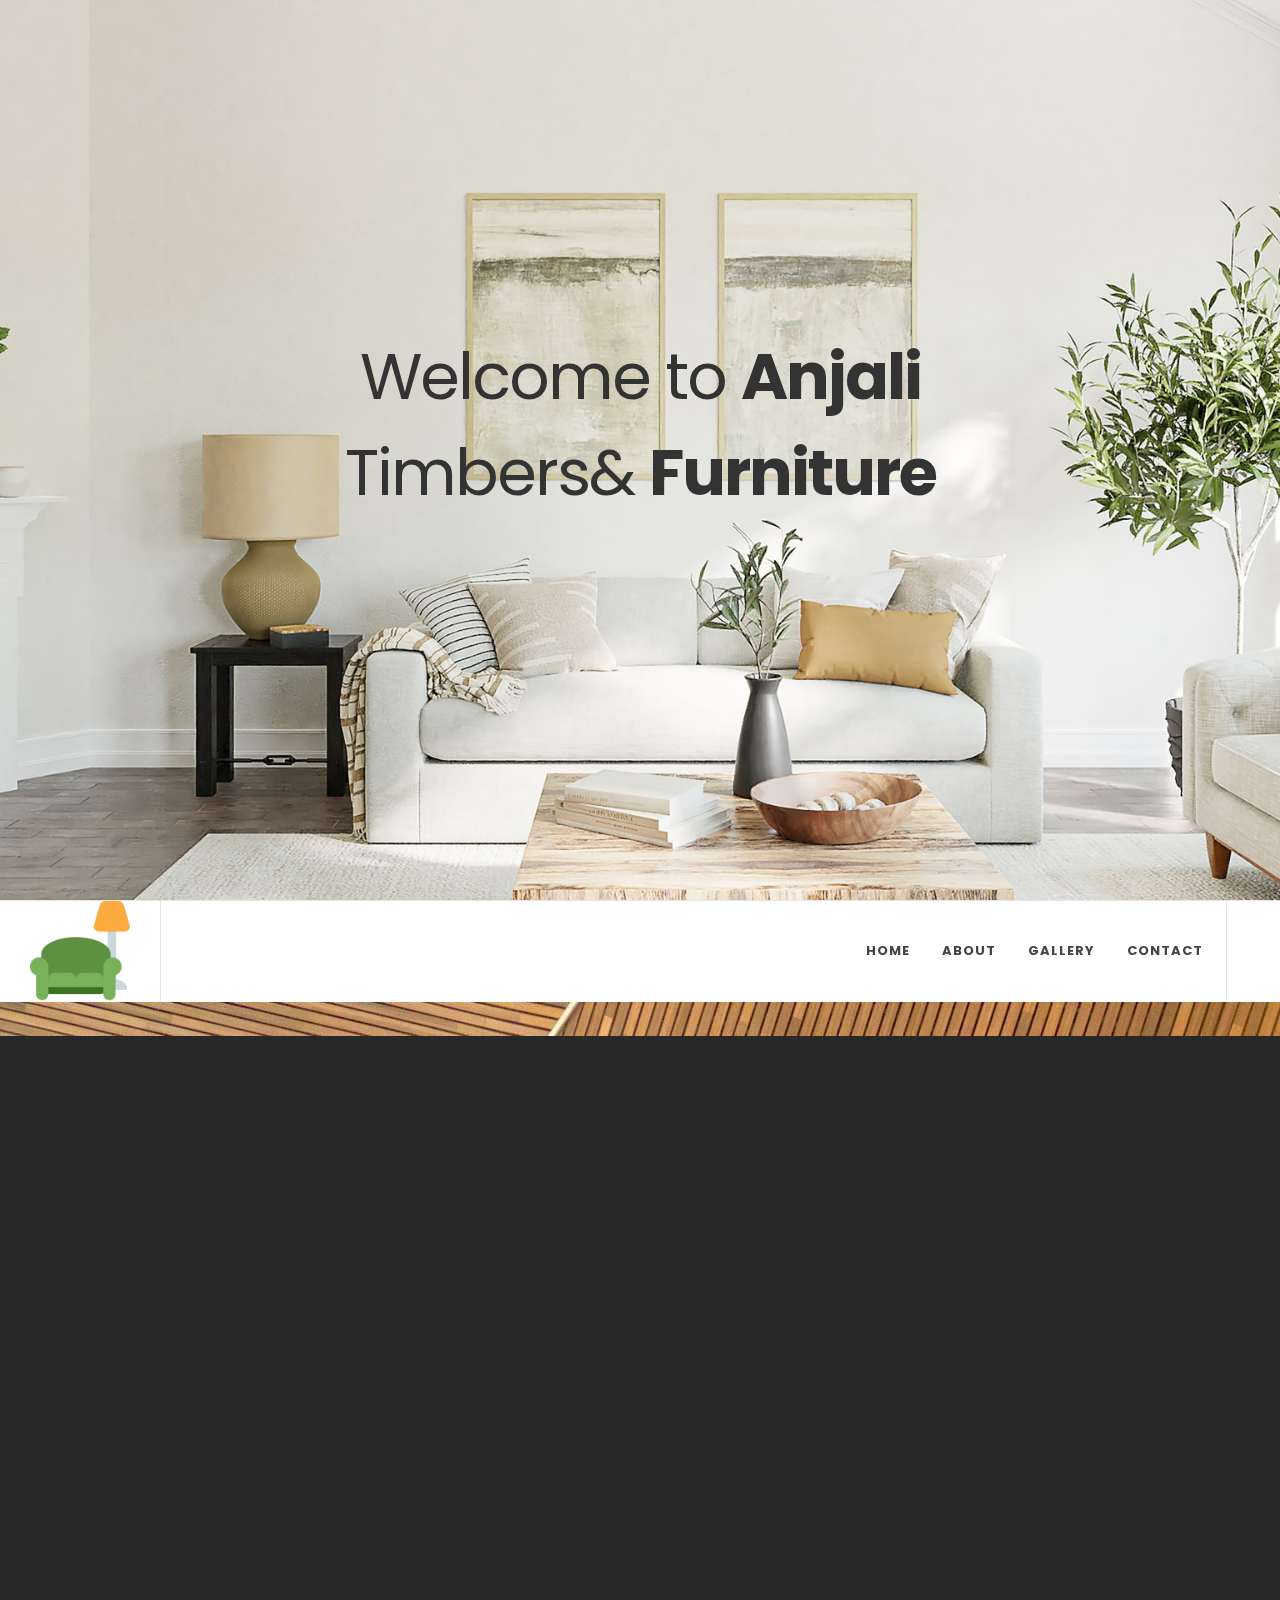
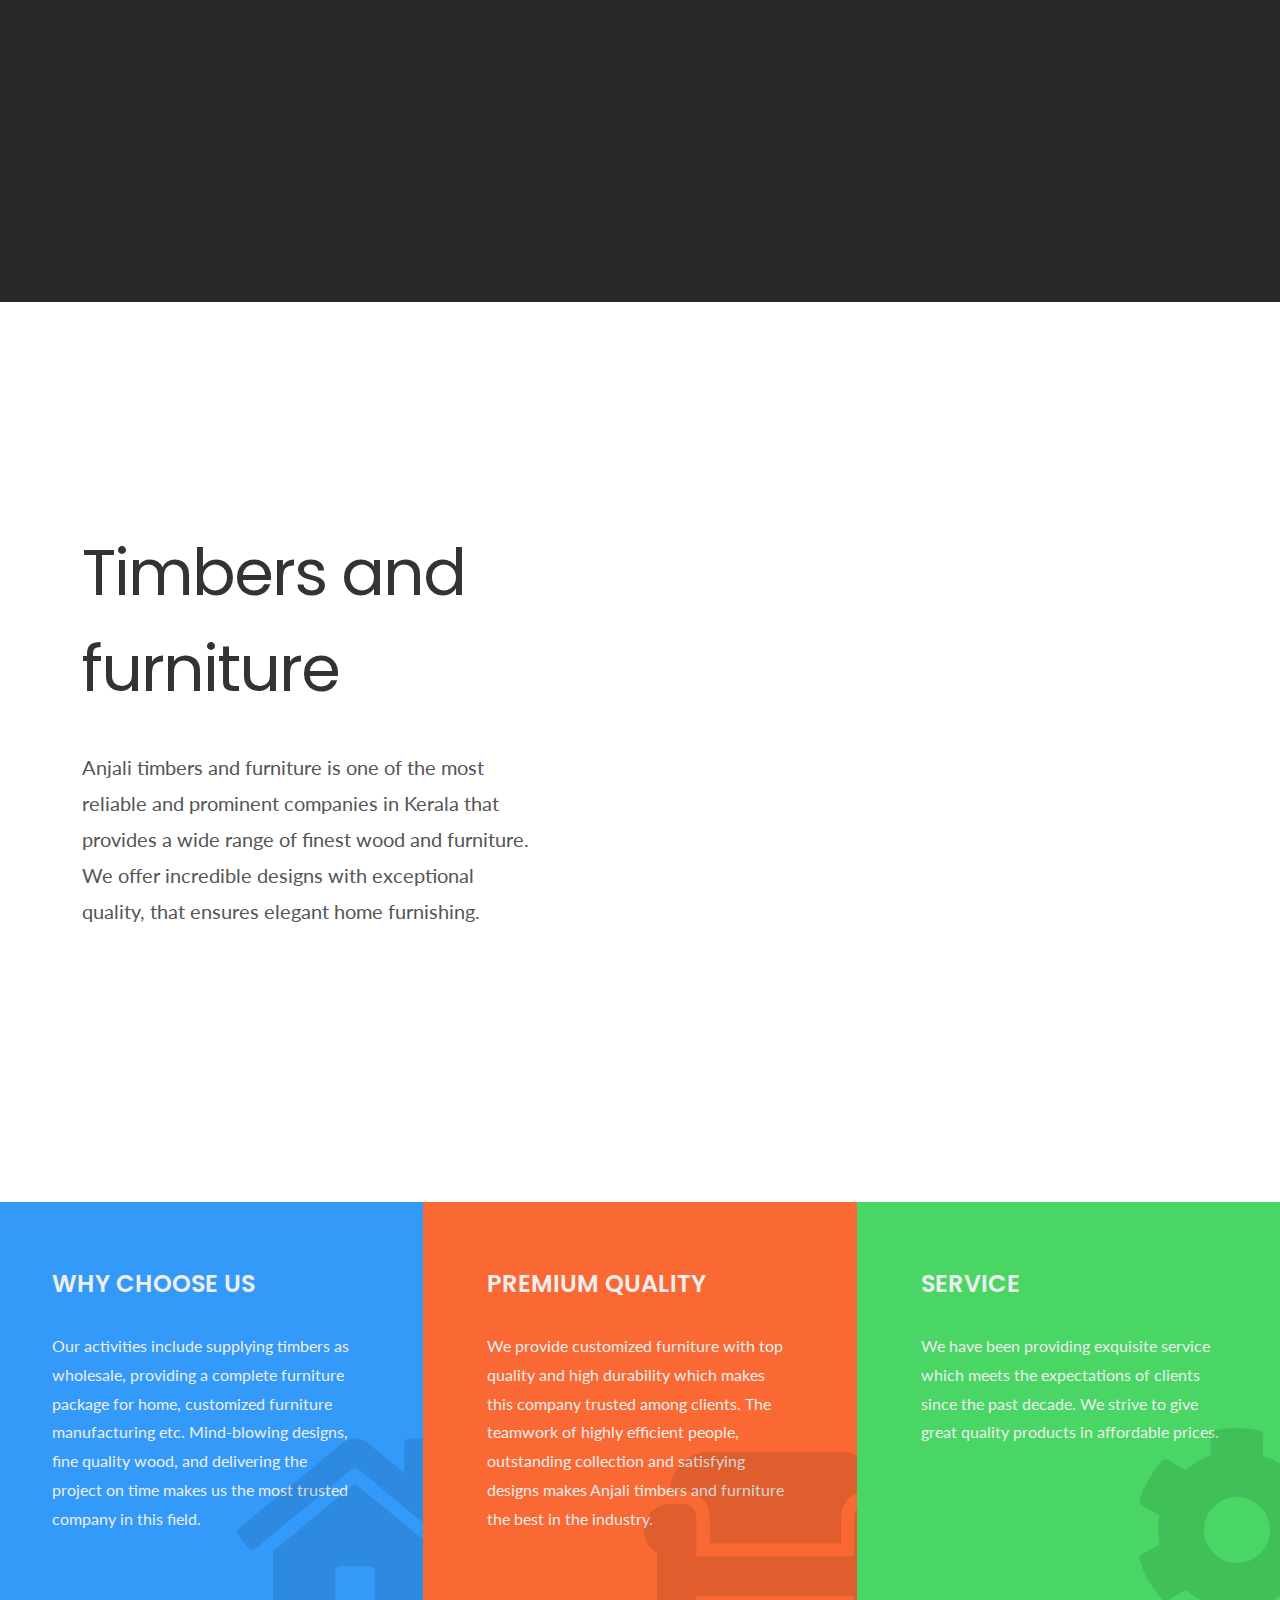
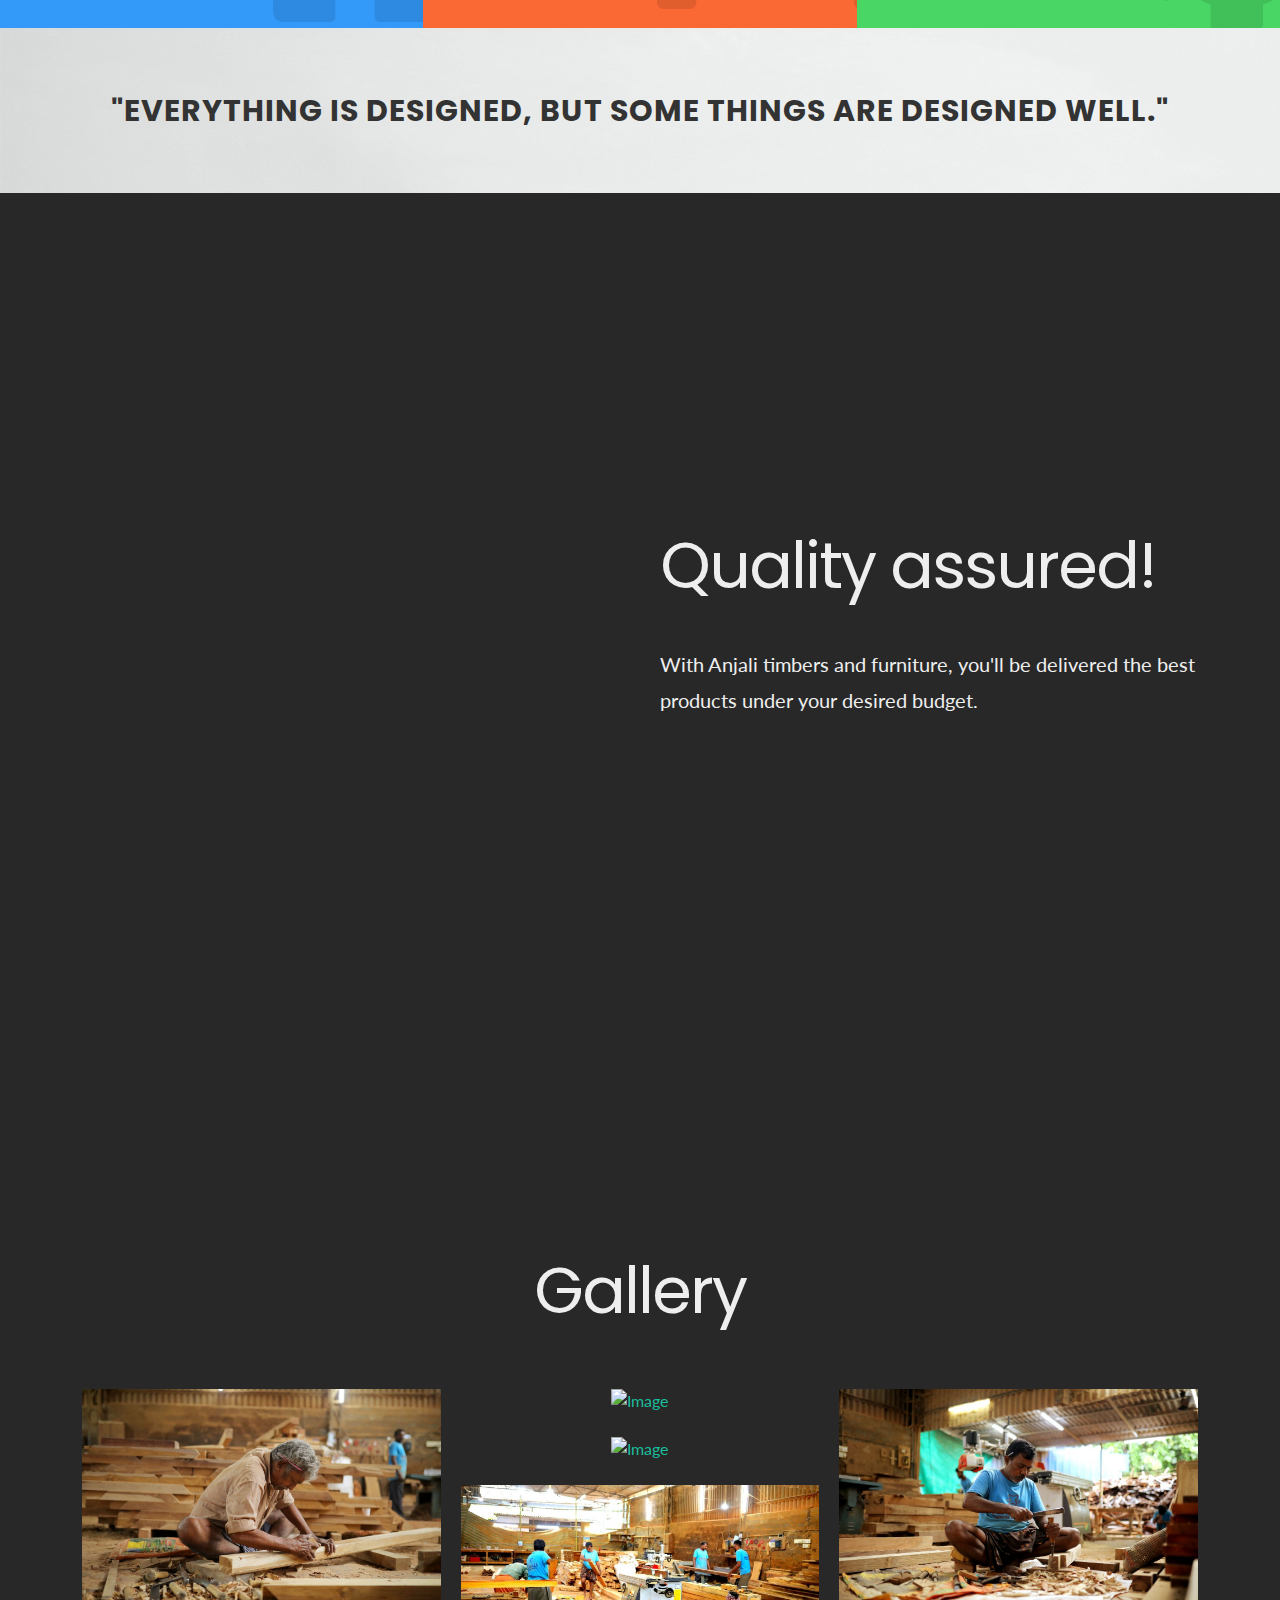
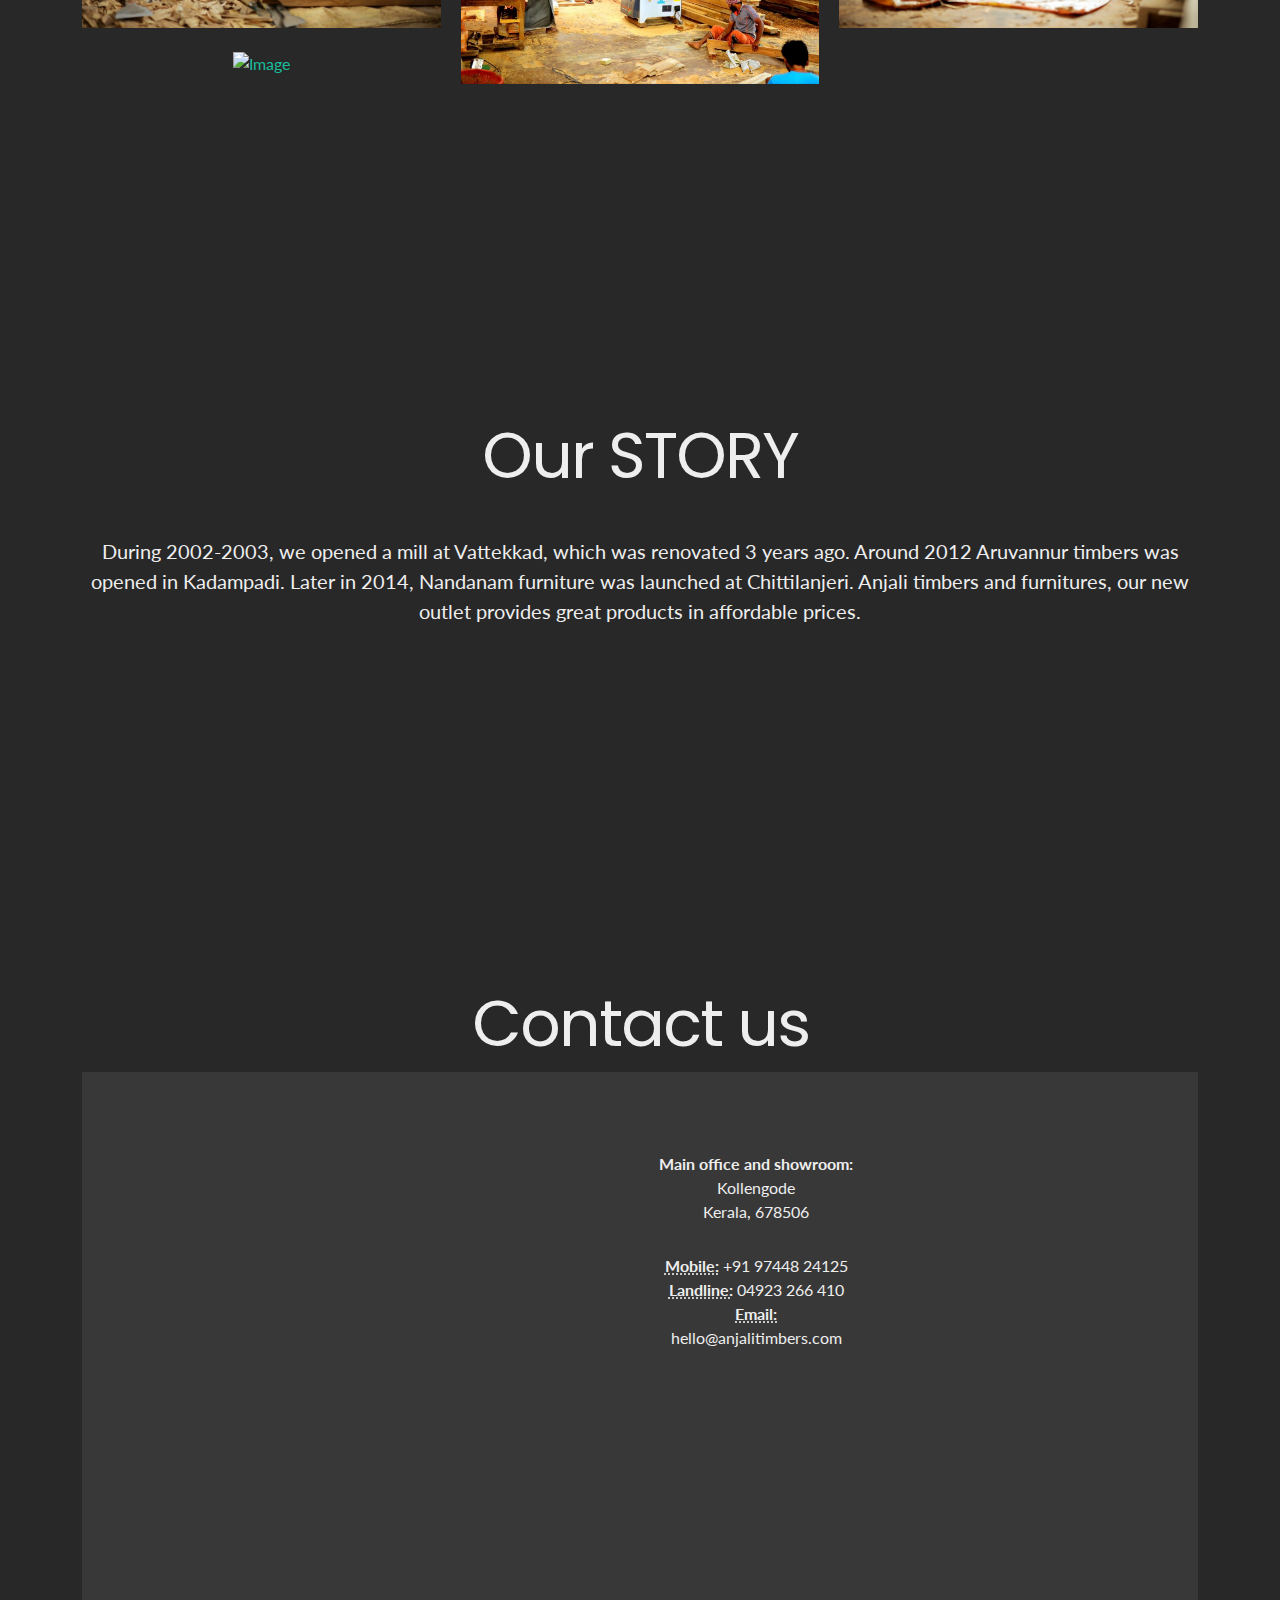
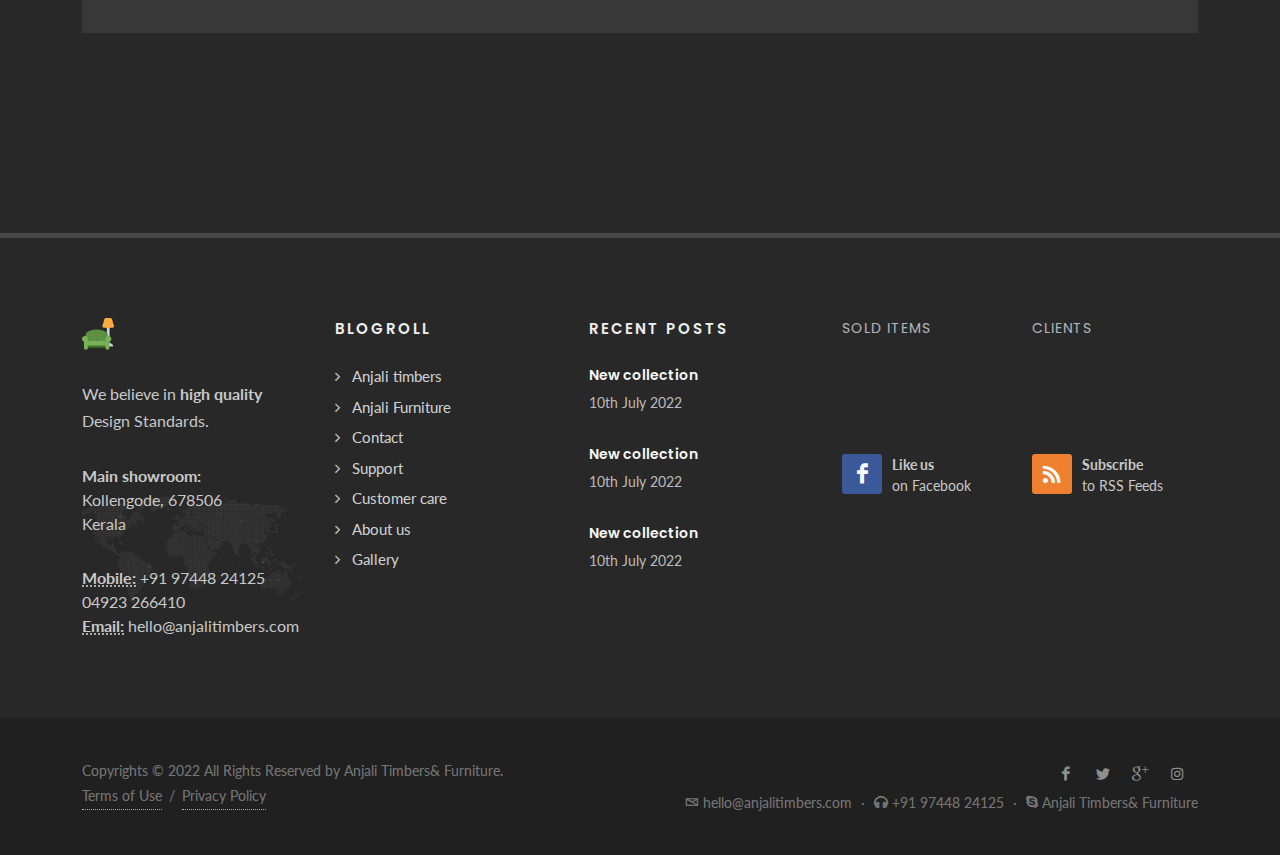
==== commit 9356a389: "Add files via upload" ====
--- a/site/index.html
+++ b/site/index.html
@@ -55,8 +55,8 @@
 						<!-- Logo
 						============================================= -->
 						<div id="logo">
-							<a href="index.html" class="standard-logo" data-dark-logo="images/logo-dark.png"><img src="/images/anjaliLogo.png" alt="Anjali Logo"></a>
-							<a href="index.html" class="retina-logo" data-dark-logo="images/anjaliLogo.png"><img src="/images/anjaliLogo.png" alt="Anjali Logo"></a>
+							<a href="index.html" class="standard-logo" data-dark-logo="images/logo-dark.png"><img src="images/anjaliLogo.png" alt="Anjali Logo"></a>
+							<a href="index.html" class="retina-logo" data-dark-logo="images/anjaliLogo.png"><img src="images/anjaliLogo.png" alt="Anjali Logo"></a>
 						</div>
 						<!-- #logo end -->
 
@@ -261,23 +261,23 @@
 					<!-- Grid row -->
 					<div class="card-columns" data-lightbox="gallery">
 
-						<a href="/images/blocks/preview/gallery-1/1.jpg" data-lightbox="gallery-item">
-							<img class="img-fluid mb-4 h-op-09 op-ts" src="/images/blocks/preview/gallery-1/1.jpg" alt="Image">
+						<a href="images/blocks/preview/gallery-1/1.jpg" data-lightbox="gallery-item">
+							<img class="img-fluid mb-4 h-op-09 op-ts" src="images/blocks/preview/gallery-1/1.jpg" alt="Image">
 						</a>
-						<a href="/images/blocks/preview/gallery-1/2.jpg" data-lightbox="gallery-item">
-							<img class="img-fluid mb-4 h-op-09 op-ts" src="/images/blocks/preview/gallery-1/2.jpg" alt="Image">
+						<a href="images/blocks/preview/gallery-1/2.jpg" data-lightbox="gallery-item">
+							<img class="img-fluid mb-4 h-op-09 op-ts" src="images/blocks/preview/gallery-1/2.jpg" alt="Image">
 						</a>
-						<a href="/images/blocks/preview/gallery-1/3.jpg" data-lightbox="gallery-item">
-							<img class="img-fluid mb-4 h-op-09 op-ts" src="/images/blocks/preview/gallery-1/3.jpg" alt="Image">
+						<a href="images/blocks/preview/gallery-1/3.jpg" data-lightbox="gallery-item">
+							<img class="img-fluid mb-4 h-op-09 op-ts" src="images/blocks/preview/gallery-1/3.jpg" alt="Image">
 						</a>
-						<a href="/images/blocks/preview/gallery-1/4.jpg" data-lightbox="gallery-item">
-							<img class="img-fluid mb-4 h-op-09 op-ts" src="/images/blocks/preview/gallery-1/4.jpg" alt="Image">
+						<a href="images/blocks/preview/gallery-1/4.jpg" data-lightbox="gallery-item">
+							<img class="img-fluid mb-4 h-op-09 op-ts" src="images/blocks/preview/gallery-1/4.jpg" alt="Image">
 						</a>
-						<a href="/images/blocks/preview/gallery-1/5.jpg" data-lightbox="gallery-item">
-							<img class="img-fluid mb-4 h-op-09 op-ts" src="/images/blocks/preview/gallery-1/5.jpg" alt="Image">
+						<a href="images/blocks/preview/gallery-1/5.jpg" data-lightbox="gallery-item">
+							<img class="img-fluid mb-4 h-op-09 op-ts" src="images/blocks/preview/gallery-1/5.jpg" alt="Image">
 						</a>
-						<a href="/images/blocks/preview/gallery-1/6.jpg" data-lightbox="gallery-item">
-							<img class="img-fluid mb-4 h-op-09 op-ts" src="/images/blocks/preview/gallery-1/6.jpg" alt="Image">
+						<a href="images/blocks/preview/gallery-1/6.jpg" data-lightbox="gallery-item">
+							<img class="img-fluid mb-4 h-op-09 op-ts" src="images/blocks/preview/gallery-1/6.jpg" alt="Image">
 						</a>
 
 					</div>
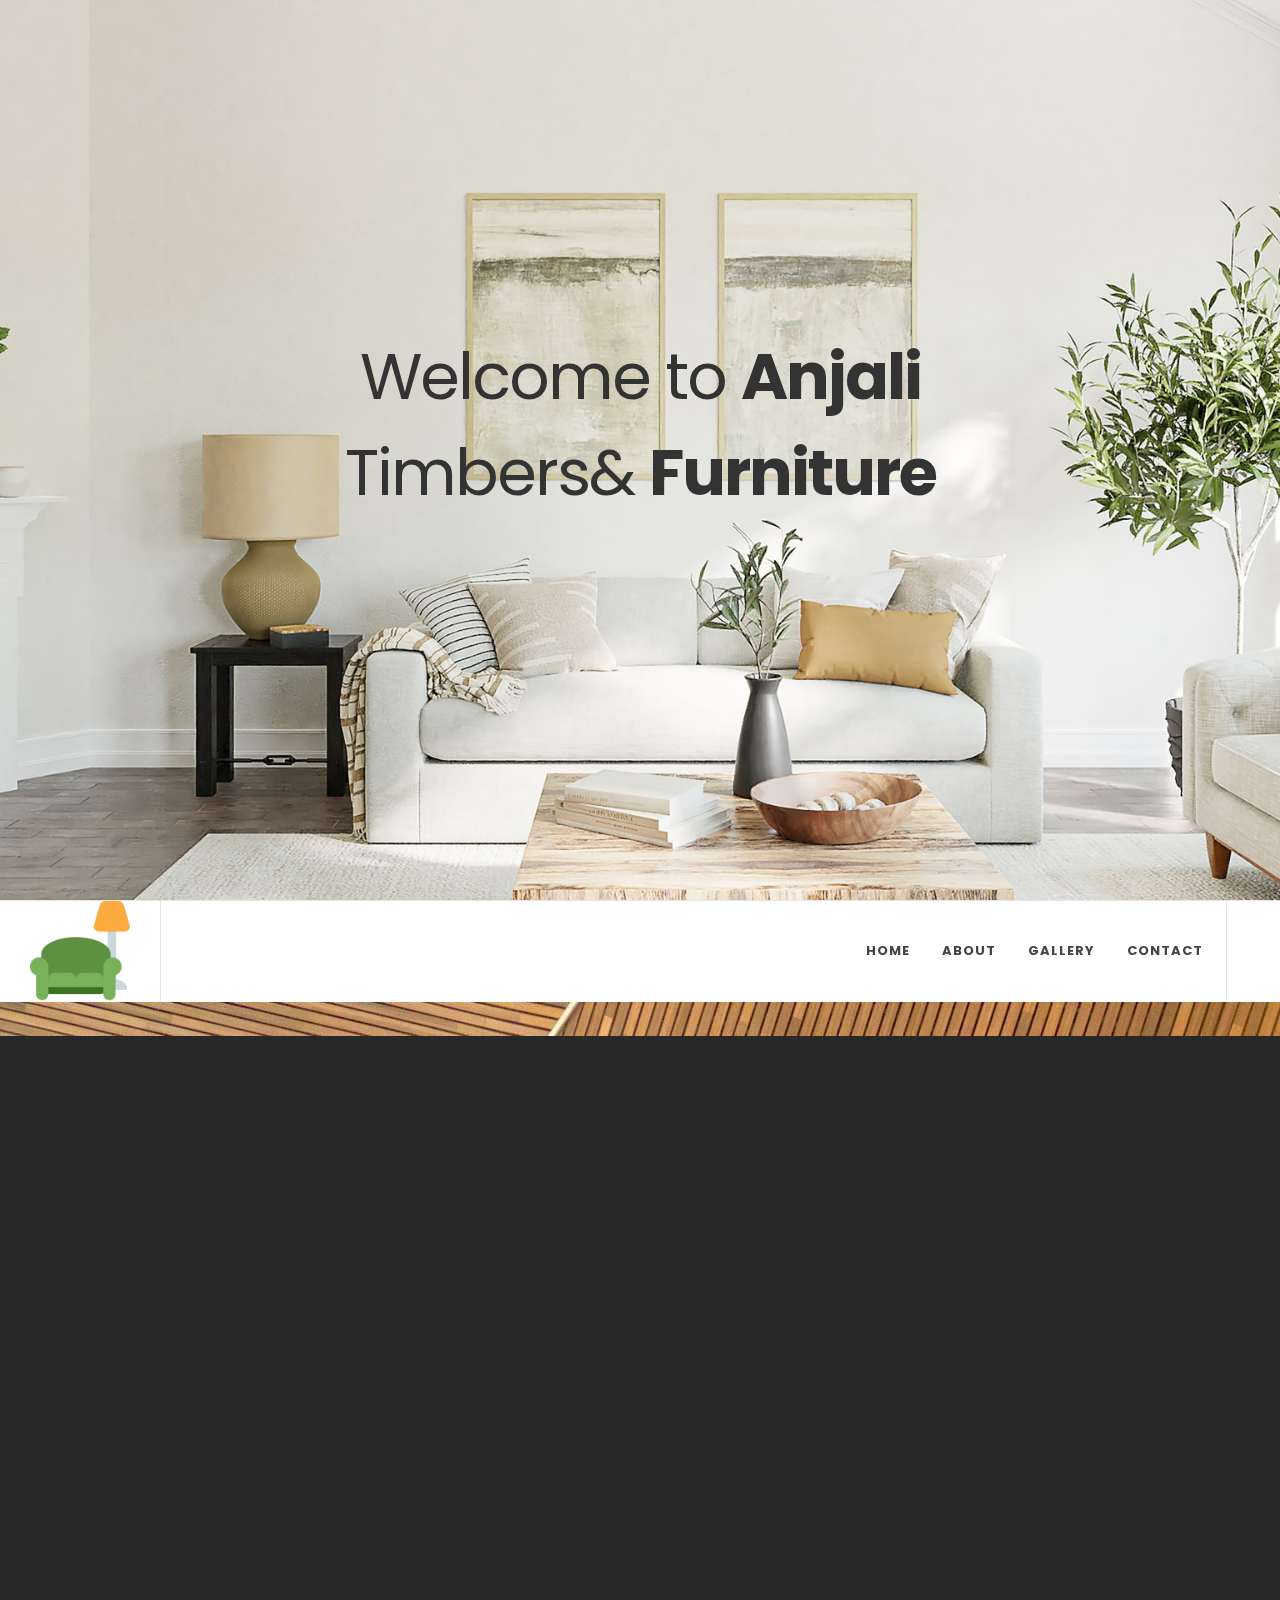
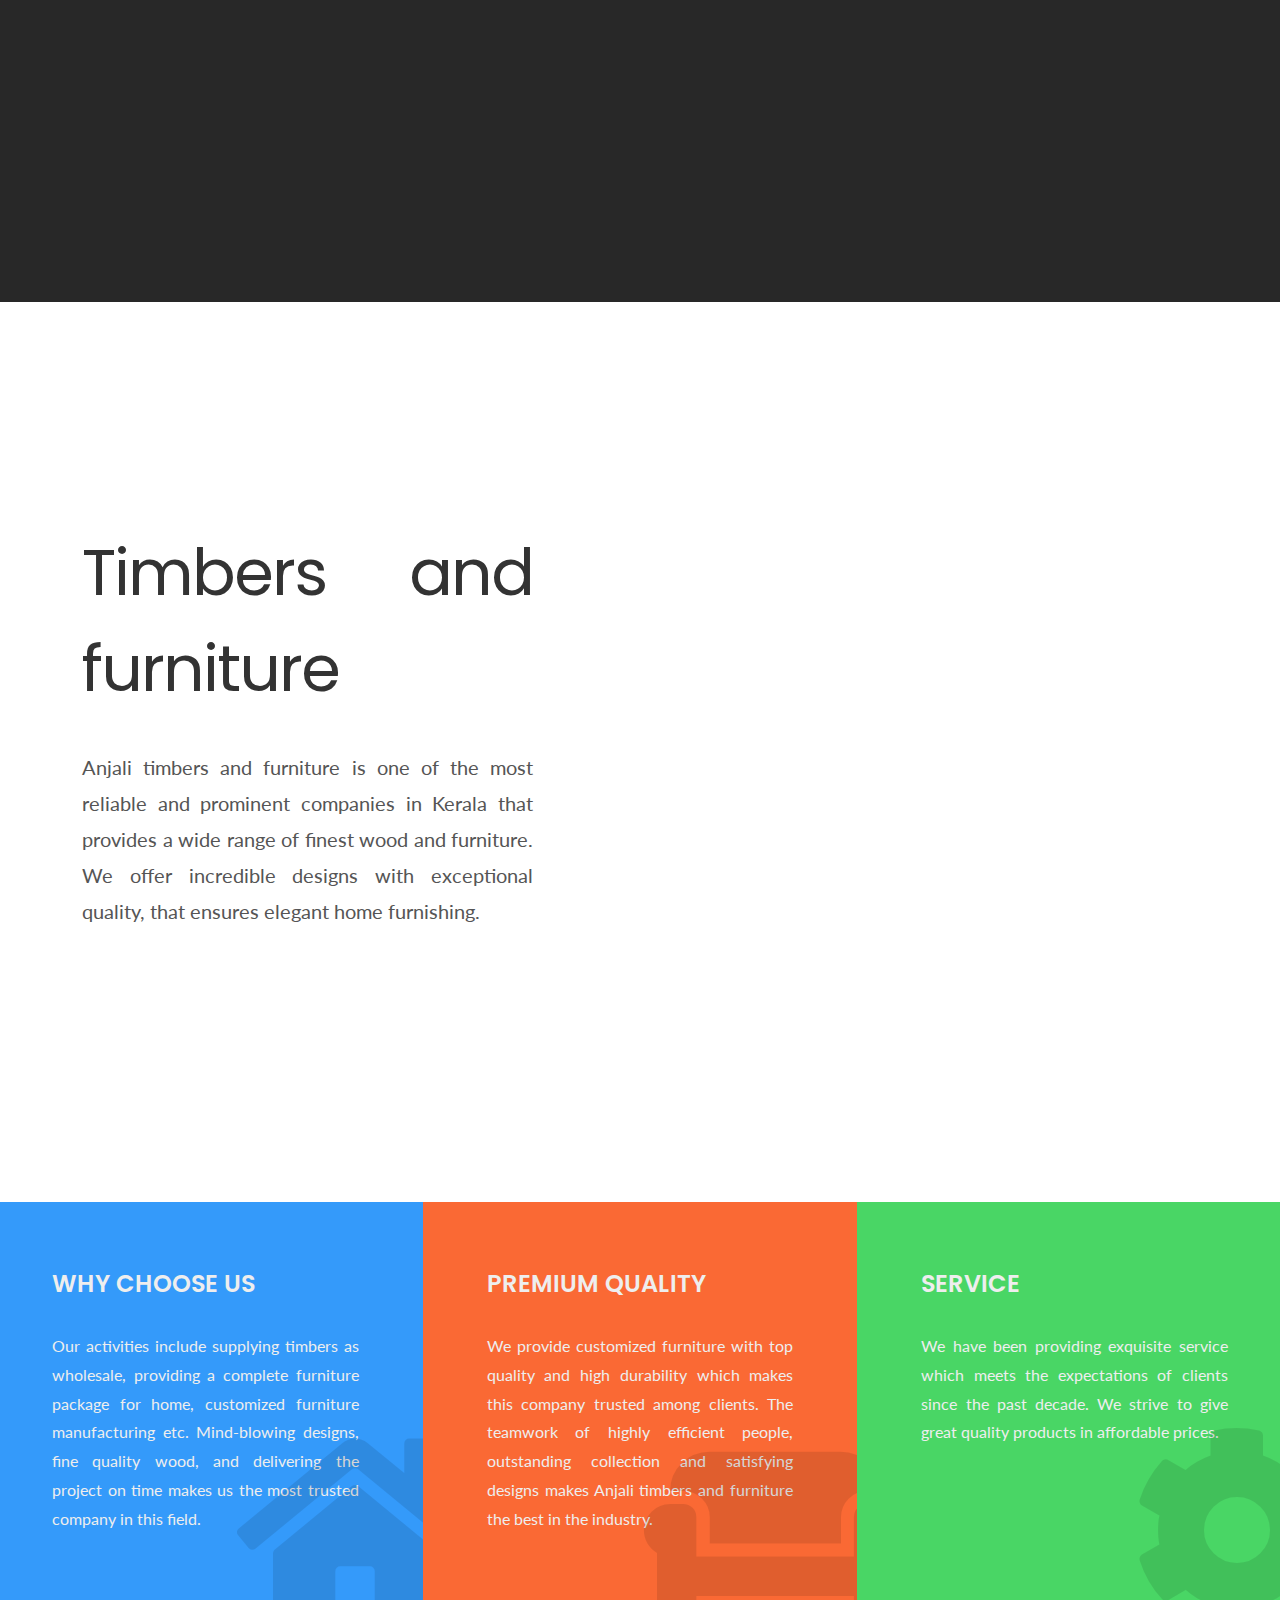
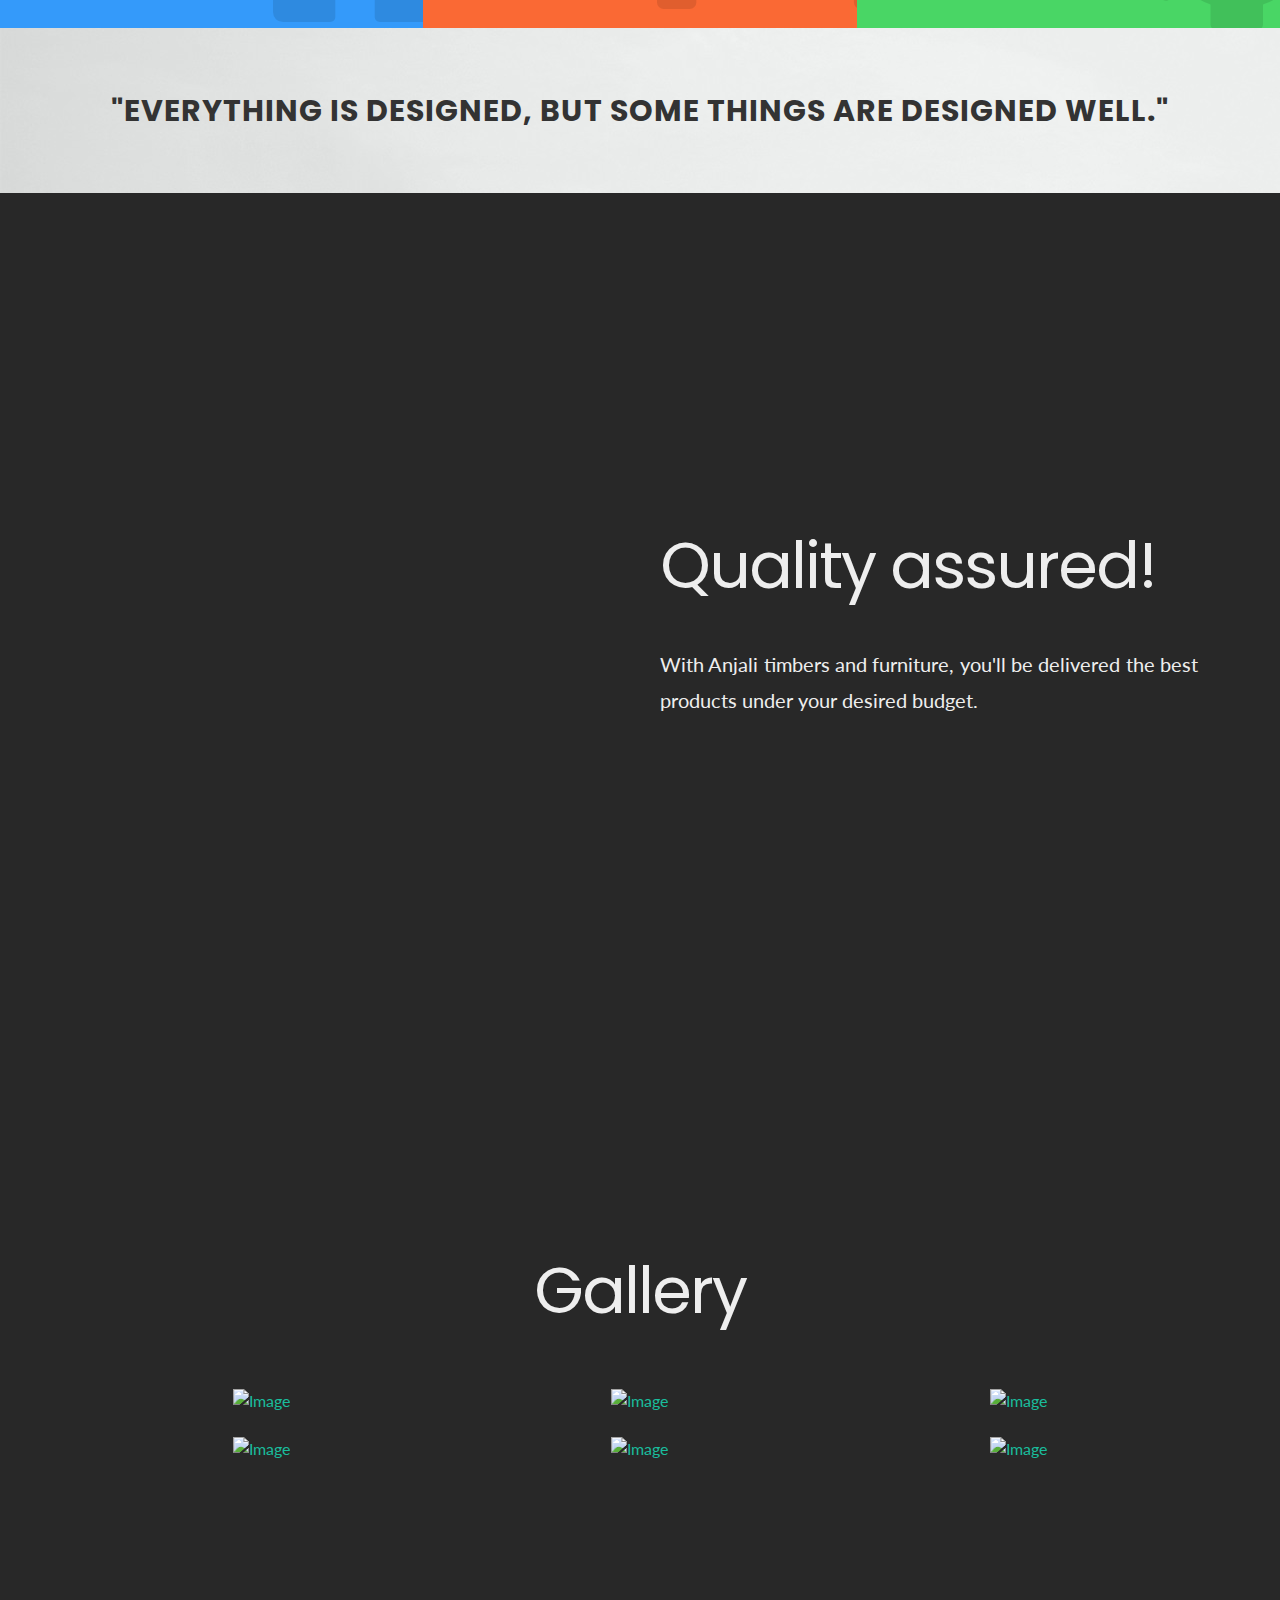
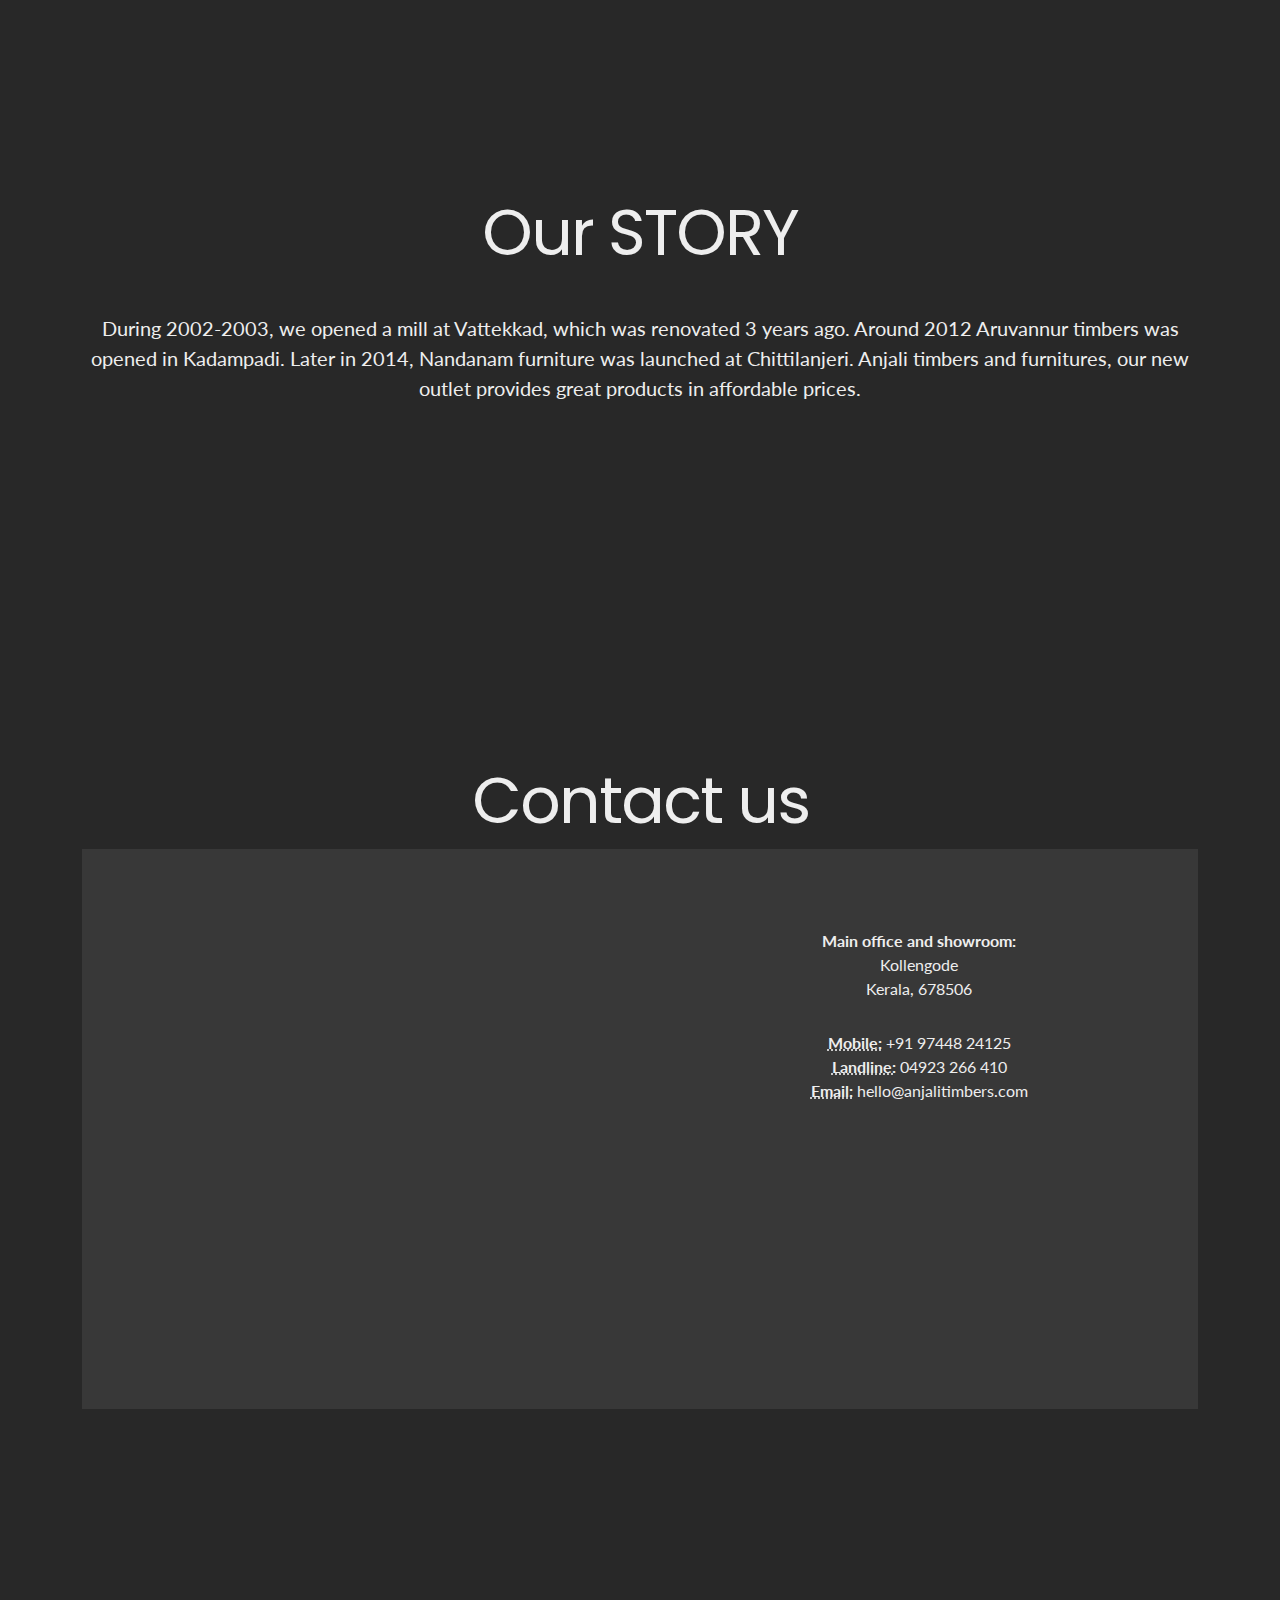
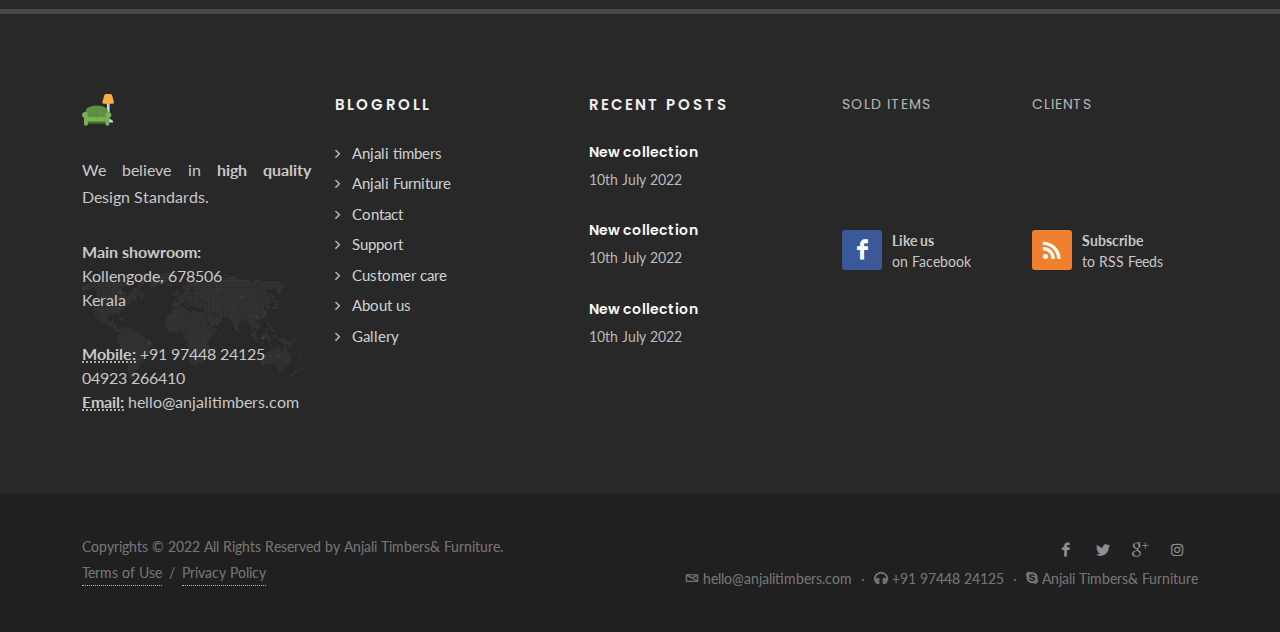
==== commit 4d07c6b0: "Add files via upload" ====
--- a/site/index.html
+++ b/site/index.html
@@ -55,8 +55,8 @@
 						<!-- Logo
 						============================================= -->
 						<div id="logo">
-							<a href="index.html" class="standard-logo" data-dark-logo="images/logo-dark.png"><img src="images/anjaliLogo.png" alt="Anjali Logo"></a>
-							<a href="index.html" class="retina-logo" data-dark-logo="images/anjaliLogo.png"><img src="images/anjaliLogo.png" alt="Anjali Logo"></a>
+							<a data-scrollto="#slider" class="standard-logo" data-dark-logo="images/logo-dark.png"><img src="images/anjaliLogo.png" alt="Anjali Logo"></a>
+							<a data-scrollto="#slider" class="retina-logo" data-dark-logo="images/logo.png"><img src="images/logo.png" alt="Anjali Logo"></a>
 						</div>
 						<!-- #logo end -->
 
@@ -87,7 +87,7 @@
 
 							<ul class="menu-container">
 								<li class="menu-item">
-									<a class="menu-link" href="index.html"><div>Home</div></a>
+									<a class="menu-link" data-scrollto="#slider"><div>Home</div></a>
 								<li class="menu-item">
 									<a class="menu-link" data-scrollto="#about-section"><div>About</div></a>	
 								<li class="menu-item">
@@ -261,23 +261,23 @@
 					<!-- Grid row -->
 					<div class="card-columns" data-lightbox="gallery">
 
-						<a href="images/blocks/preview/gallery-1/1.jpg" data-lightbox="gallery-item">
-							<img class="img-fluid mb-4 h-op-09 op-ts" src="images/blocks/preview/gallery-1/1.jpg" alt="Image">
+						<a href="images/gallery/1.jpg" data-lightbox="gallery-item">
+							<img class="img-fluid mb-4 h-op-09 op-ts" src="images/gallery/1.jpg" alt="Image">
 						</a>
-						<a href="images/blocks/preview/gallery-1/2.jpg" data-lightbox="gallery-item">
-							<img class="img-fluid mb-4 h-op-09 op-ts" src="images/blocks/preview/gallery-1/2.jpg" alt="Image">
+						<a href="images/gallery/2.jpg" data-lightbox="gallery-item">
+							<img class="img-fluid mb-4 h-op-09 op-ts" src="images/gallery/2.jpg" alt="Image">
 						</a>
-						<a href="images/blocks/preview/gallery-1/3.jpg" data-lightbox="gallery-item">
-							<img class="img-fluid mb-4 h-op-09 op-ts" src="images/blocks/preview/gallery-1/3.jpg" alt="Image">
+						<a href="images/gallery/3.jpg" data-lightbox="gallery-item">
+							<img class="img-fluid mb-4 h-op-09 op-ts" src="images/gallery/3.jpg" alt="Image">
 						</a>
-						<a href="images/blocks/preview/gallery-1/4.jpg" data-lightbox="gallery-item">
-							<img class="img-fluid mb-4 h-op-09 op-ts" src="images/blocks/preview/gallery-1/4.jpg" alt="Image">
+						<a href="images/gallery/4.jpg" data-lightbox="gallery-item">
+							<img class="img-fluid mb-4 h-op-09 op-ts" src="images/gallery/4.jpg" alt="Image">
 						</a>
-						<a href="images/blocks/preview/gallery-1/5.jpg" data-lightbox="gallery-item">
-							<img class="img-fluid mb-4 h-op-09 op-ts" src="images/blocks/preview/gallery-1/5.jpg" alt="Image">
+						<a href="images/gallery/5.jpg" data-lightbox="gallery-item">
+							<img class="img-fluid mb-4 h-op-09 op-ts" src="images/gallery/5.jpg" alt="Image">
 						</a>
-						<a href="images/blocks/preview/gallery-1/6.jpg" data-lightbox="gallery-item">
-							<img class="img-fluid mb-4 h-op-09 op-ts" src="images/blocks/preview/gallery-1/6.jpg" alt="Image">
+						<a href="images/gallery/6.jpg" data-lightbox="gallery-item">
+							<img class="img-fluid mb-4 h-op-09 op-ts" src="images/gallery/6.jpg" alt="Image">
 						</a>
 
 					</div>
@@ -345,7 +345,7 @@
 							<div class="row col-mb-50 mb-0">
 								<!-- Contact Info
 								============================================= -->
-								<div class="col-md-5">
+								<div class="col-md-20">
 
 									<address>
 										<strong>Main office and showroom:</strong><br>
@@ -430,13 +430,13 @@
 										<h4>Blogroll</h4>
 
 										<ul>
-											<li><a href="#">Anjali timbers</a></li>
-											<li><a href="#">Anjali Furniture</a></li>
-											<li><a href="#contact-section">Contact</a></li>
-											<li><a href="#contact-section">Support</a></li>
-											<li><a href="#contact-section">Customer care</a></li>
-											<li><a href="#about-section">About us</a></li>
-											<li><a href="#gallery-section">Gallery</a></li>
+											<li><a data-scrollto="#slider">Anjali timbers</a></li>
+											<li><a data-scrollto="#slider">Anjali Furniture</a></li>
+											<li><a data-scrollto="#contact-section">Contact</a></li>
+											<li><a data-scrollto="#contact-section">Support</a></li>
+											<li><a data-scrollto="#contact-section">Customer care</a></li>
+											<li><a data-scrollto="#about-section">About us</a></li>
+											<li><a data-scrollto="#gallery-section">Gallery</a></li>
 										</ul>
 
 									</div>
--- a/site/style.css
+++ b/site/style.css
@@ -176,6 +176,7 @@
 	line-height: 1.5;
 	color: #555;
 	font-family: 'Lato', sans-serif;
+	text-align: justify;
 }
 
 a {
@@ -3629,6 +3630,7 @@
 	letter-spacing: 1px;
 	text-transform: uppercase;
 	font-family: 'Poppins', sans-serif;
+	cursor: pointer;
 }
 
 .menu-link span {
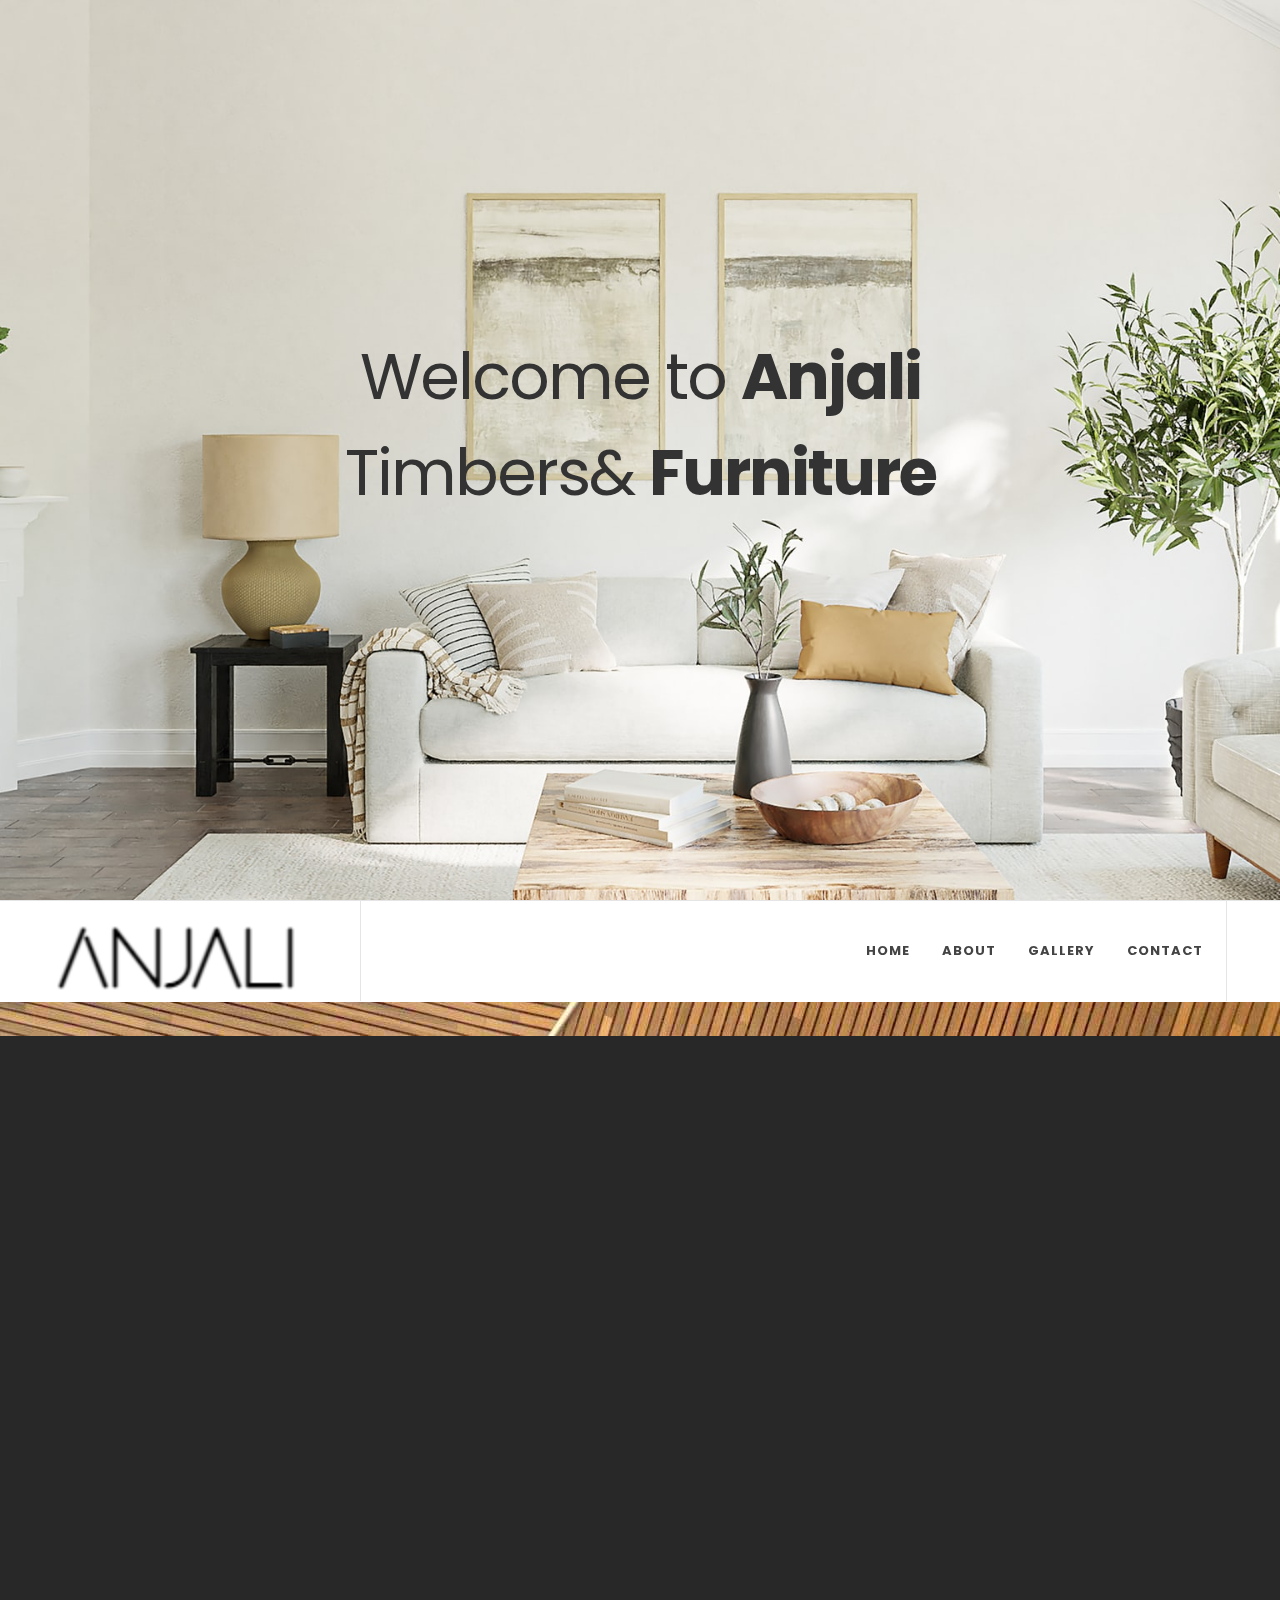
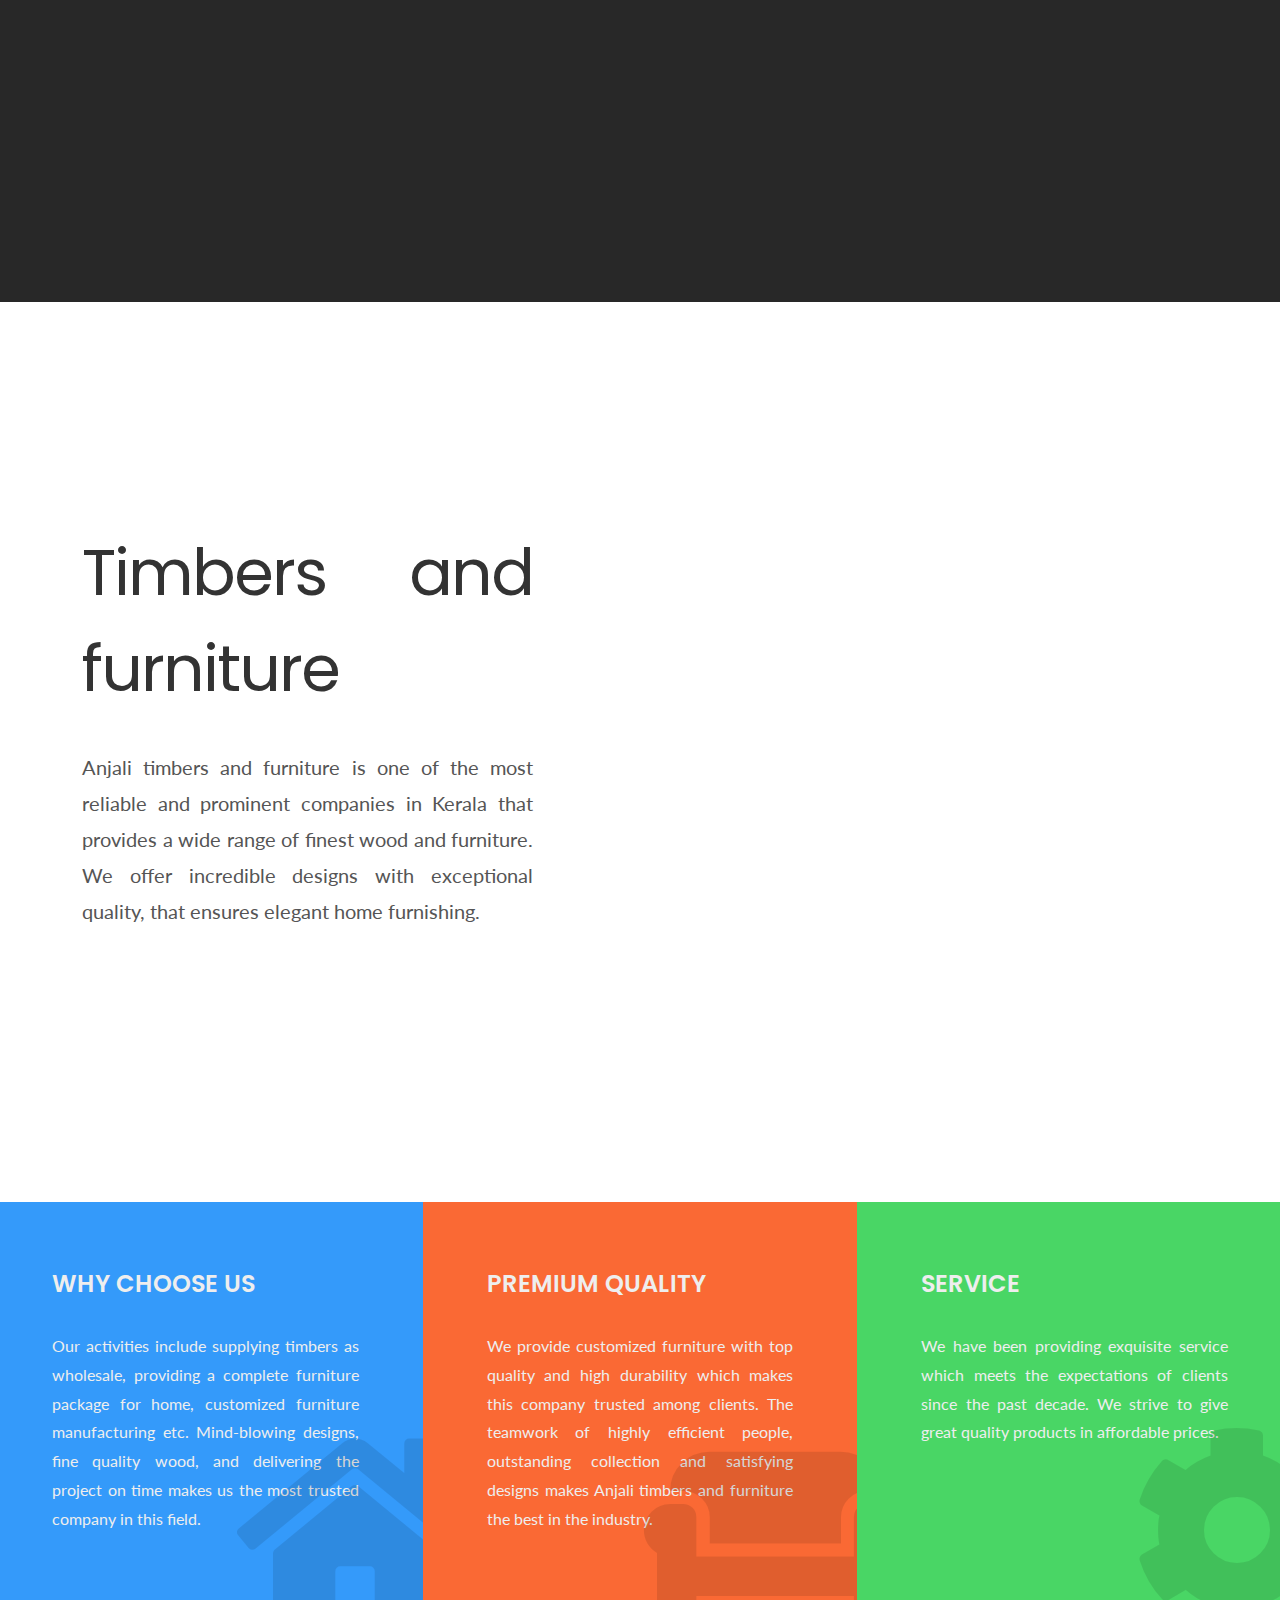
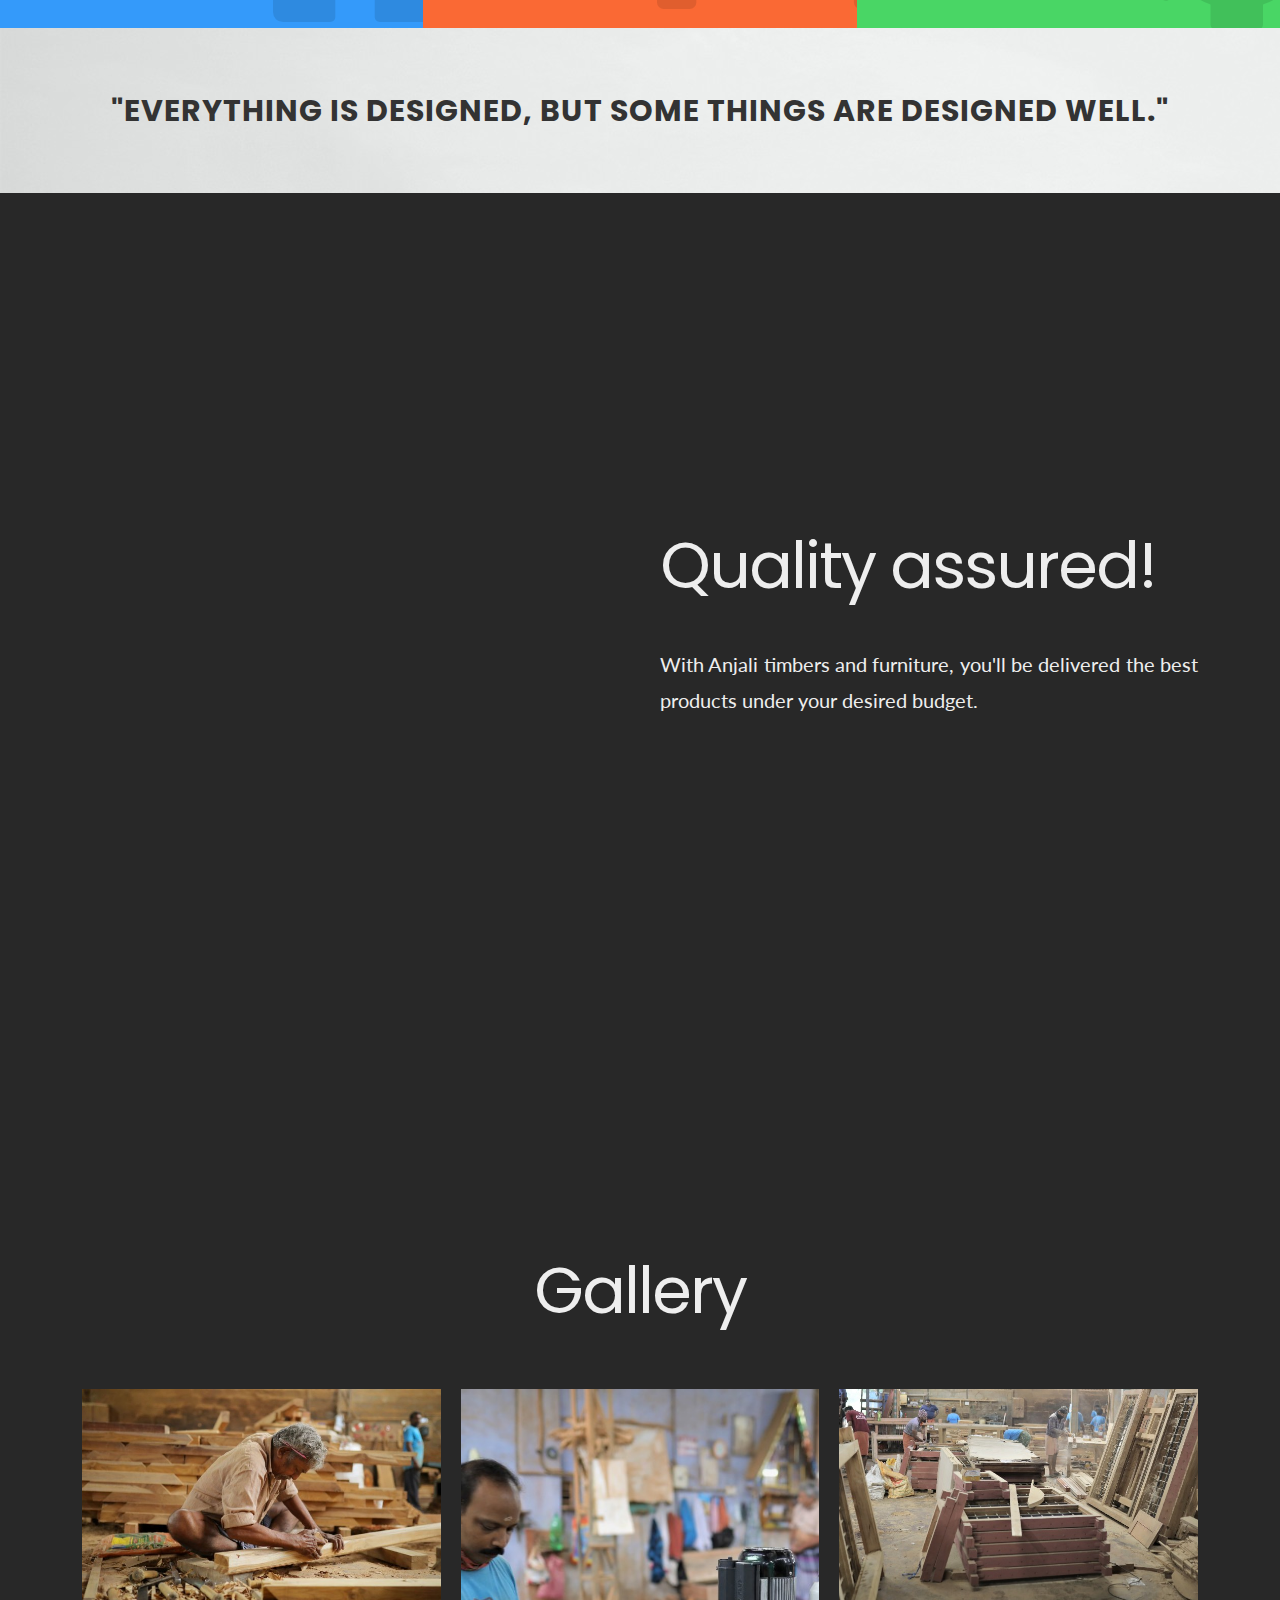
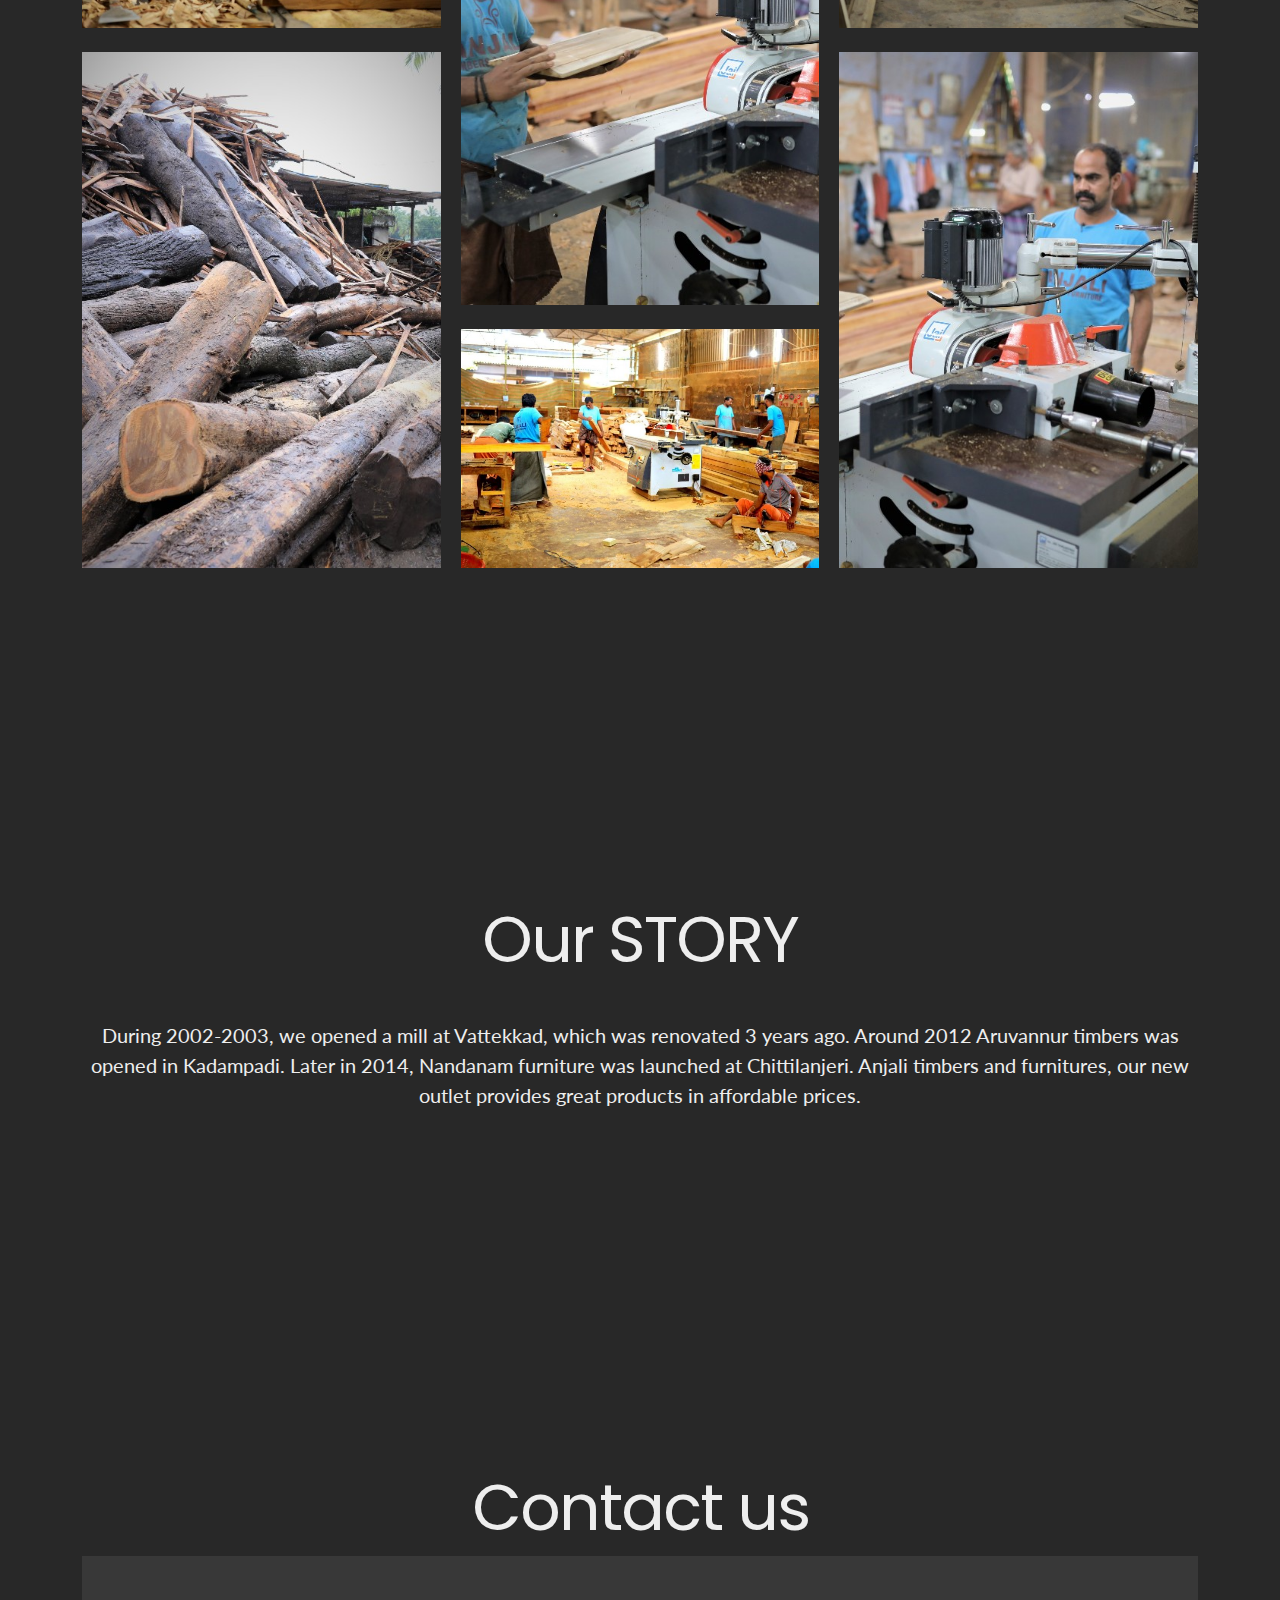
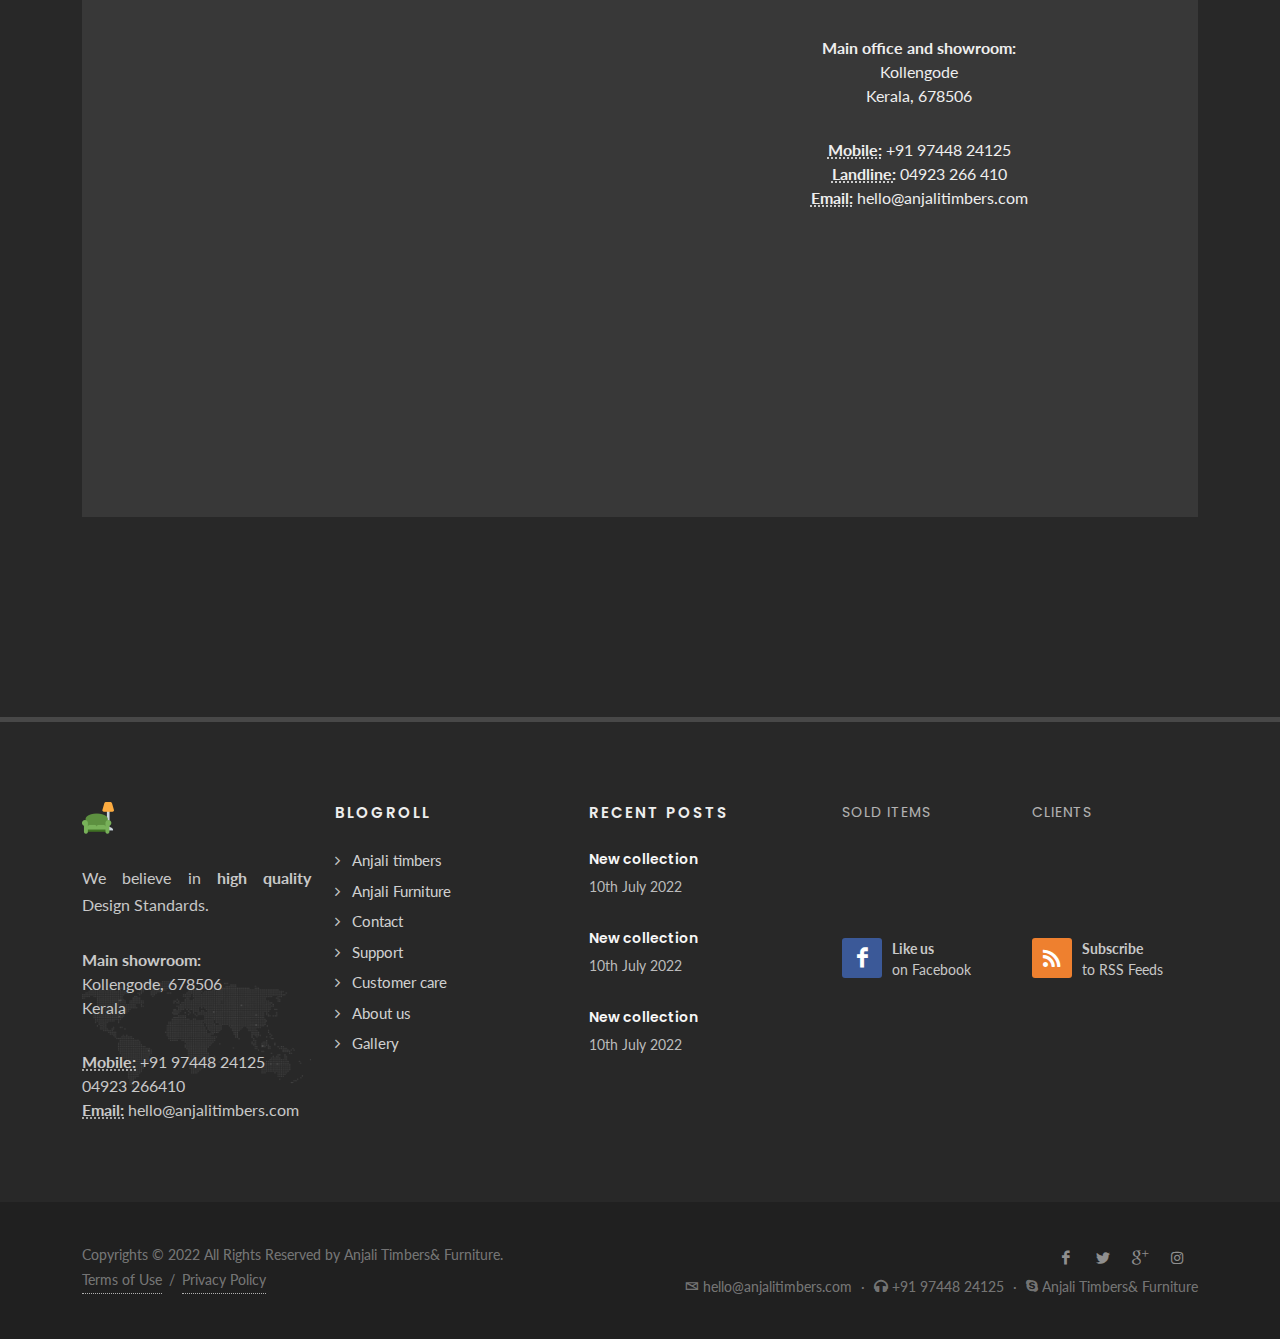
==== commit 28d16ea2: "Add files via upload" ====
--- a/site/index.html
+++ b/site/index.html
@@ -55,8 +55,8 @@
 						<!-- Logo
 						============================================= -->
 						<div id="logo">
-							<a data-scrollto="#slider" class="standard-logo" data-dark-logo="images/logo-dark.png"><img src="images/anjaliLogo.png" alt="Anjali Logo"></a>
-							<a data-scrollto="#slider" class="retina-logo" data-dark-logo="images/logo.png"><img src="images/logo.png" alt="Anjali Logo"></a>
+							<a data-scrollto="#wrapper" class="standard-logo" data-dark-logo="images/logo-dark.png"><img src="images/anjaliLogo.png" alt="Anjali Logo"></a>
+							<a data-scrollto="#wrapper" class="retina-logo" data-dark-logo="images/logo.png"><img src="images/logo.png" alt="Anjali Logo"></a>
 						</div>
 						<!-- #logo end -->
 
@@ -87,7 +87,7 @@
 
 							<ul class="menu-container">
 								<li class="menu-item">
-									<a class="menu-link" data-scrollto="#slider"><div>Home</div></a>
+									<a class="menu-link" data-scrollto="#wrapper"><div>Home</div></a>
 								<li class="menu-item">
 									<a class="menu-link" data-scrollto="#about-section"><div>About</div></a>	
 								<li class="menu-item">
@@ -430,8 +430,8 @@
 										<h4>Blogroll</h4>
 
 										<ul>
-											<li><a data-scrollto="#slider">Anjali timbers</a></li>
-											<li><a data-scrollto="#slider">Anjali Furniture</a></li>
+											<li><a data-scrollto="#wrapper">Anjali timbers</a></li>
+											<li><a data-scrollto="#wrapper">Anjali Furniture</a></li>
 											<li><a data-scrollto="#contact-section">Contact</a></li>
 											<li><a data-scrollto="#contact-section">Support</a></li>
 											<li><a data-scrollto="#contact-section">Customer care</a></li>
--- a/site/style.css
+++ b/site/style.css
@@ -14503,6 +14503,7 @@
 .widget_rss li {
 	list-style: none;
 	margin: 0;
+	cursor: pointer;
 }
 
 .widget_nav_menu li,
@@ -15392,6 +15393,7 @@
 	color: #FFF !important;
 	background-color: #1ABC9C !important;
 	border-color: #1ABC9C !important;
+	
 }
 
 .nav-pills > li.active > a,
